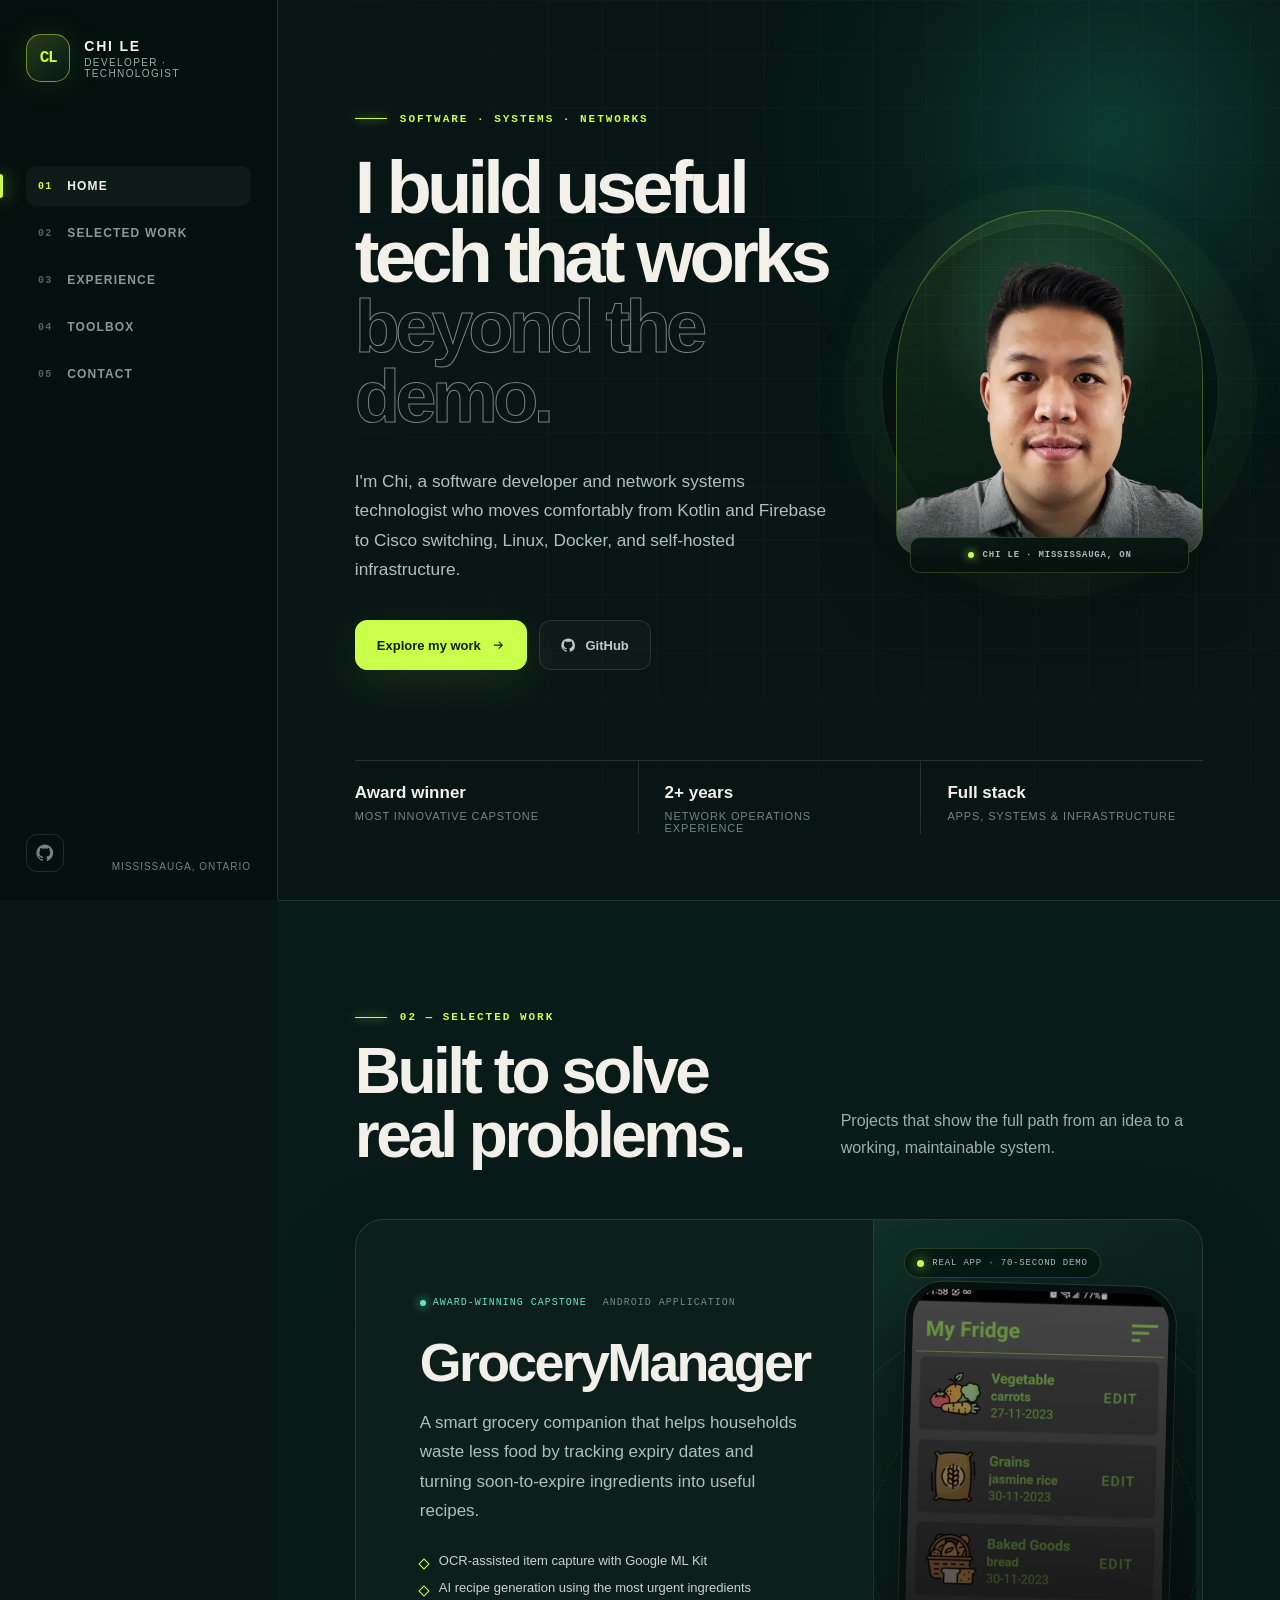
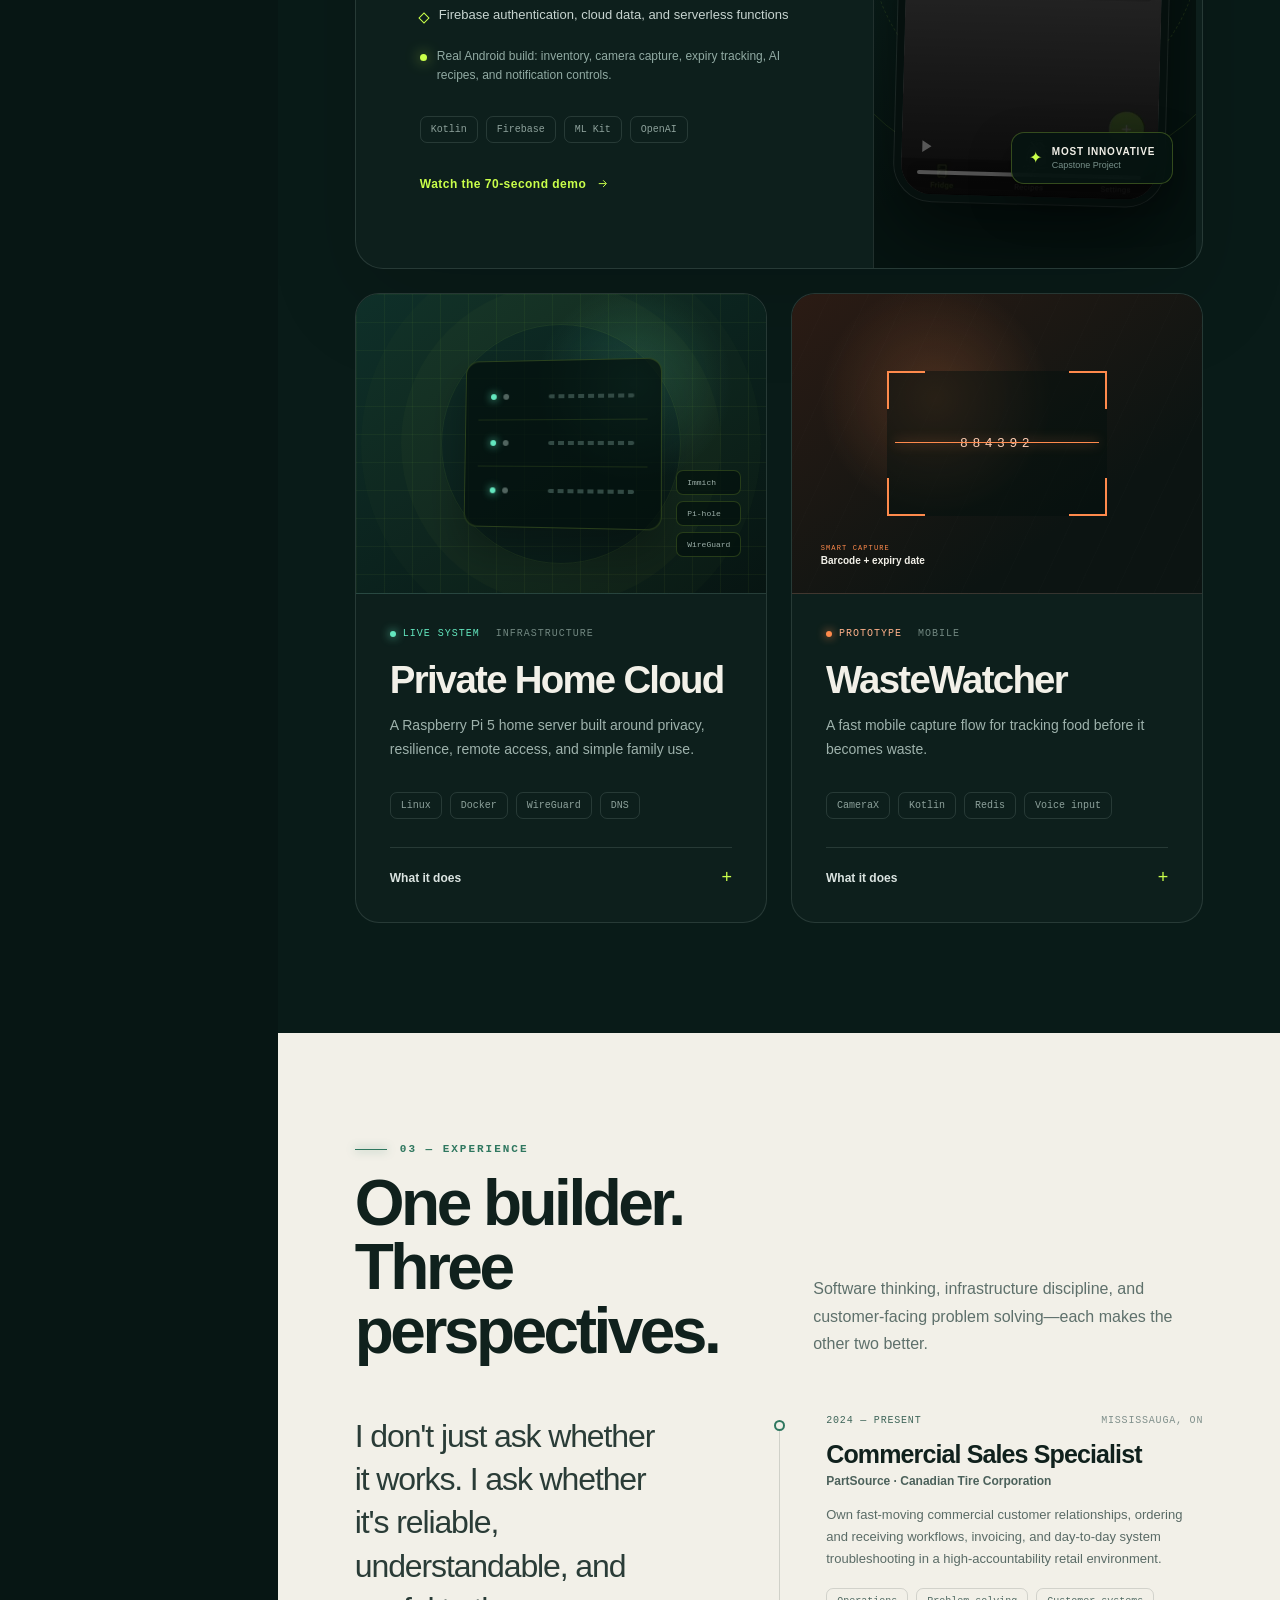
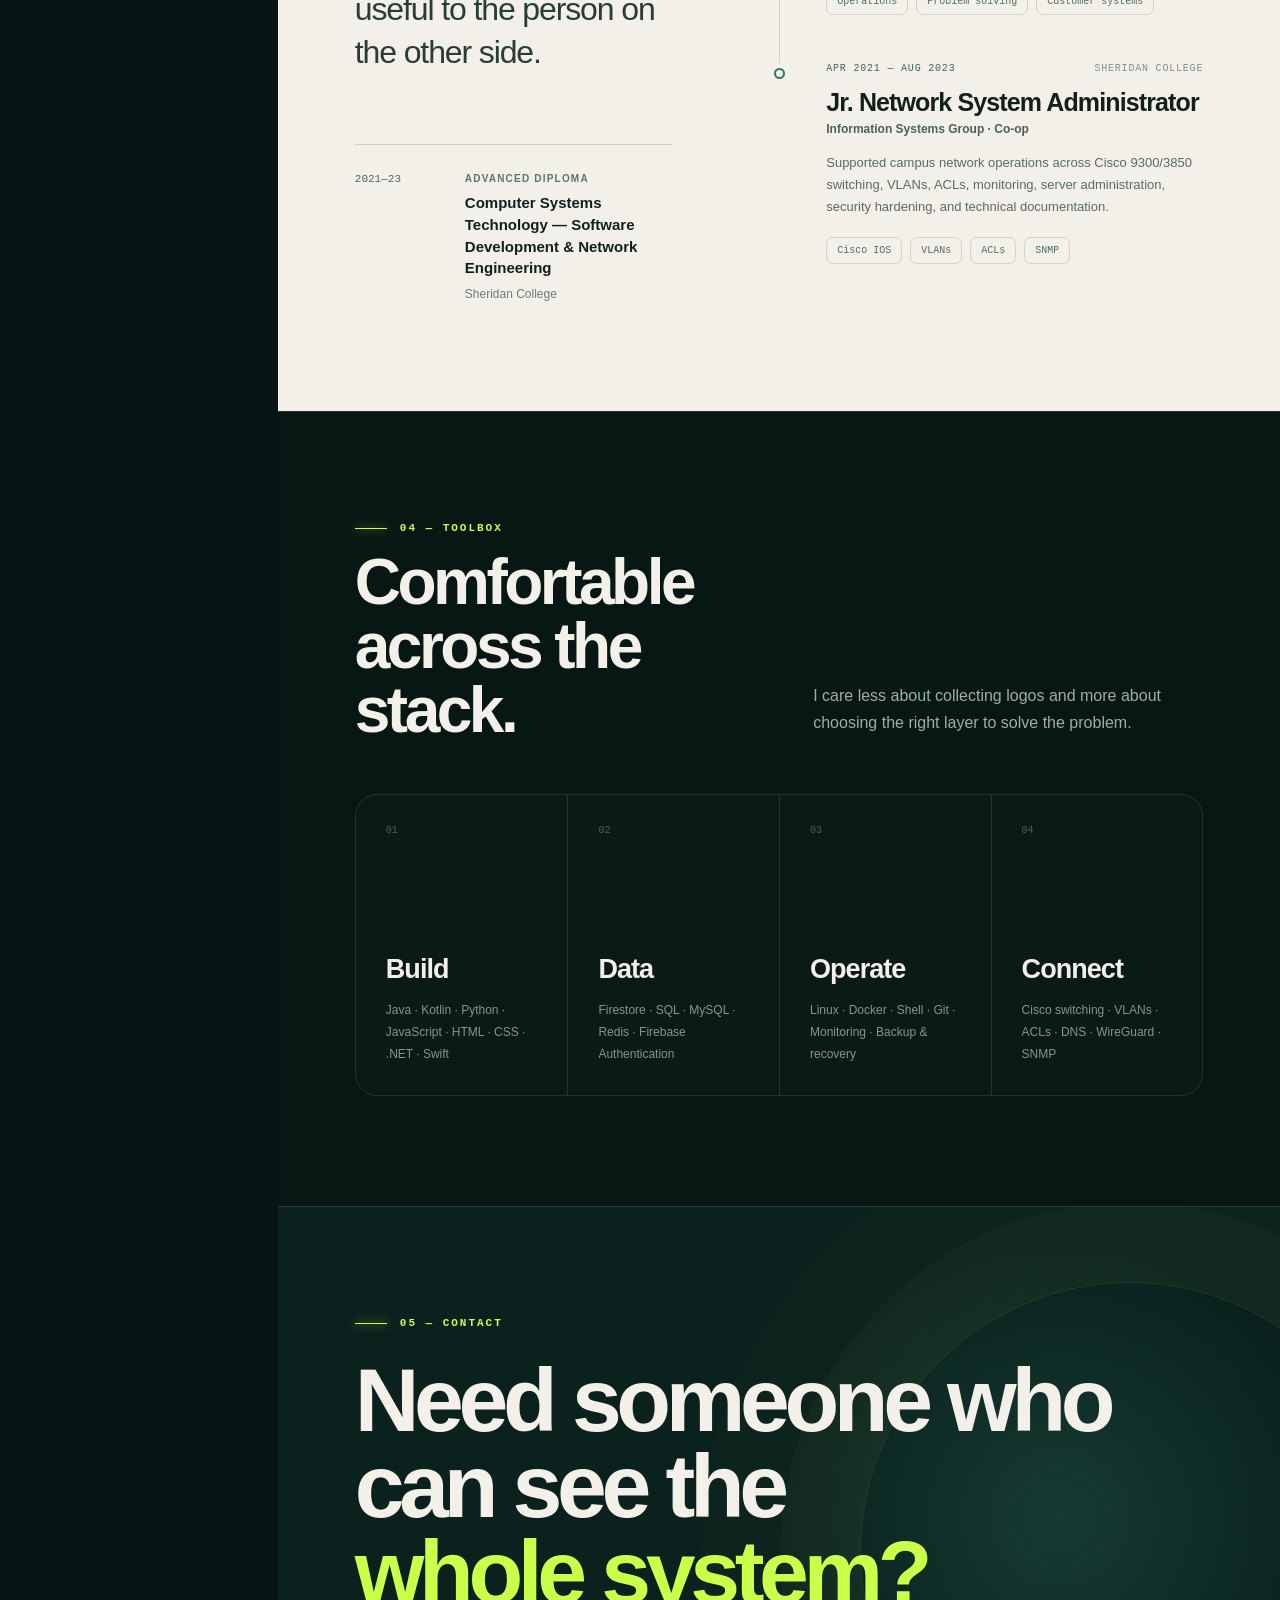
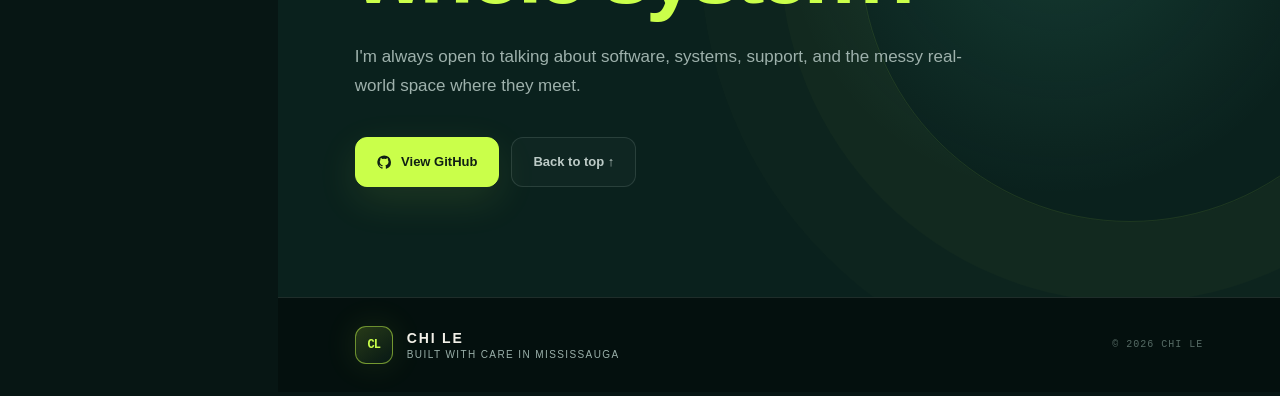
==== index.html @ 53b9343e "Add GroceryManager product demo and motion polish" ====
<!doctype html>
<html lang="en">
  <head>
    <meta charset="utf-8">
    <meta name="viewport" content="width=device-width, initial-scale=1">
    <title>Chi Le | Software Developer &amp; Systems Technologist</title>
    <meta name="description" content="Portfolio of Chi Le — award-winning software developer, network systems technologist, and infrastructure builder in Mississauga, Ontario.">
    <meta name="theme-color" content="#071614">
    <meta property="og:type" content="website">
    <meta property="og:title" content="Chi Le | Software Developer &amp; Systems Technologist">
    <meta property="og:description" content="Software, systems, and infrastructure built to work beyond the demo.">
    <meta property="og:url" content="https://chi-k24.github.io/">
    <link rel="canonical" href="https://chi-k24.github.io/">
    <link rel="icon" href="favicon.svg" type="image/svg+xml">
    <link rel="stylesheet" href="styles.css">
  </head>
  <body>
    <link rel="preload" as="image" href="chi-le-profile.webp"/><div class="site-shell"><aside class="sidebar"><a class="brand" href="#home" aria-label="Chi Le, home"><span class="brand-mark">CL</span><span class="brand-copy"><strong>Chi Le</strong><small>Developer · Technologist</small></span></a><nav aria-label="Primary navigation"><a class="active" href="#home"><span>01</span>Home</a><a href="#work"><span>02</span>Selected work</a><a href="#experience"><span>03</span>Experience</a><a href="#skills"><span>04</span>Toolbox</a><a href="#contact"><span>05</span>Contact</a></nav><div class="sidebar-foot"><a class="icon-link" href="https://github.com/Chi-K24" target="_blank" rel="noreferrer" aria-label="Chi Le on GitHub"><svg viewBox="0 0 24 24" aria-hidden="true"><path d="M12 .7a11.5 11.5 0 0 0-3.64 22.4c.58.1.79-.25.79-.56v-2.23c-3.22.7-3.9-1.37-3.9-1.37-.53-1.34-1.29-1.7-1.29-1.7-1.05-.72.08-.7.08-.7 1.16.08 1.78 1.2 1.78 1.2 1.04 1.77 2.72 1.26 3.38.96.1-.75.4-1.26.74-1.55-2.57-.29-5.27-1.28-5.27-5.68 0-1.26.45-2.28 1.19-3.09-.12-.29-.52-1.46.11-3.05 0 0 .97-.31 3.16 1.18a10.98 10.98 0 0 1 5.76 0c2.19-1.49 3.15-1.18 3.15-1.18.63 1.59.23 2.76.11 3.05.74.81 1.19 1.83 1.19 3.09 0 4.42-2.71 5.38-5.29 5.67.42.36.79 1.07.79 2.16v3.2c0 .31.21.67.8.56A11.5 11.5 0 0 0 12 .7Z"></path></svg></a><p>Mississauga, Ontario</p></div><a class="mobile-work" href="#work">Work</a></aside><main><section class="hero" id="home"><div class="hero-glow" aria-hidden="true"></div><div class="hero-grid"><div class="hero-copy"><p class="eyebrow"><span></span> Software · Systems · Networks</p><h1>I build useful tech that works<em> beyond the demo.</em></h1><p class="hero-lede">I&#x27;m Chi, a software developer and network systems technologist who moves comfortably from Kotlin and Firebase to Cisco switching, Linux, Docker, and self-hosted infrastructure.</p><div class="hero-actions"><a class="button primary" href="#work">Explore my work <svg viewBox="0 0 24 24" aria-hidden="true"><path d="M5 12h13M13 6l6 6-6 6"></path></svg></a><a class="button ghost" href="https://github.com/Chi-K24" target="_blank" rel="noreferrer"><svg viewBox="0 0 24 24" aria-hidden="true"><path d="M12 .7a11.5 11.5 0 0 0-3.64 22.4c.58.1.79-.25.79-.56v-2.23c-3.22.7-3.9-1.37-3.9-1.37-.53-1.34-1.29-1.7-1.29-1.7-1.05-.72.08-.7.08-.7 1.16.08 1.78 1.2 1.78 1.2 1.04 1.77 2.72 1.26 3.38.96.1-.75.4-1.26.74-1.55-2.57-.29-5.27-1.28-5.27-5.68 0-1.26.45-2.28 1.19-3.09-.12-.29-.52-1.46.11-3.05 0 0 .97-.31 3.16 1.18a10.98 10.98 0 0 1 5.76 0c2.19-1.49 3.15-1.18 3.15-1.18.63 1.59.23 2.76.11 3.05.74.81 1.19 1.83 1.19 3.09 0 4.42-2.71 5.38-5.29 5.67.42.36.79 1.07.79 2.16v3.2c0 .31.21.67.8.56A11.5 11.5 0 0 0 12 .7Z"></path></svg> GitHub</a></div></div><figure class="profile-stage"><div class="profile-halo" aria-hidden="true"></div><div class="profile-frame"><img src="chi-le-profile.webp" width="531" height="470" alt="Portrait of Chi Le"/></div><figcaption><span></span> Chi Le · Mississauga, ON</figcaption></figure></div><dl class="proof-strip"><div><dt>Award winner</dt><dd>Most Innovative Capstone</dd></div><div><dt>2+ years</dt><dd>Network operations experience</dd></div><div><dt>Full stack</dt><dd>Apps, systems &amp; infrastructure</dd></div></dl></section><section class="work section" id="work"><div class="section-heading"><div><p class="eyebrow"><span></span> 02 — Selected work</p><h2>Built to solve real problems.</h2></div><p>Projects that show the full path from an idea to a working, maintainable system.</p></div><article class="feature-card"><div class="feature-copy"><div class="project-meta"><span class="status"><i></i> Award-winning capstone</span><span>Android application</span></div><h3>GroceryManager</h3><p class="project-summary">A smart grocery companion that helps households waste less food by tracking expiry dates and turning soon-to-expire ingredients into useful recipes.</p><ul class="feature-points"><li>OCR-assisted item capture with Google ML Kit</li><li>AI recipe generation using the most urgent ingredients</li><li>Firebase authentication, cloud data, and serverless functions</li></ul><p class="demo-note"><span></span> Real Android build: inventory, camera capture, expiry tracking, AI recipes, and notification controls.</p><div class="tags" aria-label="Technologies used"><span>Kotlin</span><span>Firebase</span><span>ML Kit</span><span>OpenAI</span></div><a class="text-link" href="#grocerymanager-demo">Watch the 70-second demo <svg viewBox="0 0 24 24" aria-hidden="true"><path d="M5 12h13M13 6l6 6-6 6"></path></svg></a></div><div class="phone-stage" id="grocerymanager-demo" aria-label="GroceryManager Android application demonstration"><div class="orbit orbit-one"></div><div class="orbit orbit-two"></div><div class="demo-kicker"><i></i> Real app · 70-second demo</div><div class="phone demo-phone"><video class="grocery-demo" autoplay muted loop playsinline controls preload="metadata" poster="grocerymanager-demo-poster.webp" aria-label="Video demonstration of the GroceryManager Android application"><source src="grocerymanager-demo.mp4" type="video/mp4">Your browser does not support embedded video.</video></div><div class="award-chip"><span>✦</span><div><strong>Most Innovative</strong><small>Capstone Project</small></div></div></div></article><div class="project-grid"><article class="project-card server-project"><div class="project-visual server-visual" aria-hidden="true"><div class="server-stack"><div><span></span><span></span><i></i></div><div><span></span><span></span><i></i></div><div><span></span><span></span><i></i></div></div><div class="service-pills"><span>Immich</span><span>Pi-hole</span><span>WireGuard</span></div><div class="pulse-ring"></div></div><div class="project-card-copy"><div class="project-meta"><span class="status"><i></i> Live system</span><span>Infrastructure</span></div><h3>Private Home Cloud</h3><p>A Raspberry Pi 5 home server built around privacy, resilience, remote access, and simple family use.</p><div class="tags"><span>Linux</span><span>Docker</span><span>WireGuard</span><span>DNS</span></div><details><summary>What it does <span>+</span></summary><p>Runs Immich photo backup, Pi-hole with Unbound, secure VPN access, Samba and FileBrowser storage, monitoring, and documented recovery workflows across NVMe and dedicated storage.</p></details></div></article><article class="project-card waste-project"><div class="project-visual waste-visual" aria-hidden="true"><div class="scan-frame"><i></i><i></i><i></i><i></i><span>884392</span></div><div class="scan-label"><small>SMART CAPTURE</small><strong>Barcode + expiry date</strong></div></div><div class="project-card-copy"><div class="project-meta"><span class="status prototype"><i></i> Prototype</span><span>Mobile</span></div><h3>WasteWatcher</h3><p>A fast mobile capture flow for tracking food before it becomes waste.</p><div class="tags"><span>CameraX</span><span>Kotlin</span><span>Redis</span><span>Voice input</span></div><details><summary>What it does <span>+</span></summary><p>Combines barcode scanning with voice or date-picker entry, normalizes SKU data, validates future expiry dates, and stores the result in a lightweight cloud-backed inventory.</p></details></div></article></div></section><section class="experience section" id="experience"><div class="section-heading experience-heading"><div><p class="eyebrow"><span></span> 03 — Experience</p><h2>One builder. Three perspectives.</h2></div><p>Software thinking, infrastructure discipline, and customer-facing problem solving—each makes the other two better.</p></div><div class="experience-layout"><div class="experience-intro"><p class="big-quote">I don&#x27;t just ask whether it works. I ask whether it&#x27;s reliable, understandable, and useful to the person on the other side.</p><div class="education-card"><span class="education-year">2021—23</span><div><small>Advanced Diploma</small><strong>Computer Systems Technology — Software Development &amp; Network Engineering</strong><p>Sheridan College</p></div></div></div><ol class="timeline"><li><div class="timeline-marker"><span></span></div><article><div class="role-top"><span>2024 — Present</span><small>Mississauga, ON</small></div><h3>Commercial Sales Specialist</h3><h4>PartSource · Canadian Tire Corporation</h4><p>Own fast-moving commercial customer relationships, ordering and receiving workflows, invoicing, and day-to-day system troubleshooting in a high-accountability retail environment.</p><div class="tags"><span>Operations</span><span>Problem solving</span><span>Customer systems</span></div></article></li><li><div class="timeline-marker"><span></span></div><article><div class="role-top"><span>Apr 2021 — Aug 2023</span><small>Sheridan College</small></div><h3>Jr. Network System Administrator</h3><h4>Information Systems Group · Co-op</h4><p>Supported campus network operations across Cisco 9300/3850 switching, VLANs, ACLs, monitoring, server administration, security hardening, and technical documentation.</p><div class="tags"><span>Cisco IOS</span><span>VLANs</span><span>ACLs</span><span>SNMP</span></div></article></li></ol></div></section><section class="skills section" id="skills"><div class="section-heading"><div><p class="eyebrow"><span></span> 04 — Toolbox</p><h2>Comfortable across the stack.</h2></div><p>I care less about collecting logos and more about choosing the right layer to solve the problem.</p></div><div class="skill-grid"><article><span class="skill-number">01</span><h3>Build</h3><p>Java · Kotlin · Python · JavaScript · HTML · CSS · .NET · Swift</p></article><article><span class="skill-number">02</span><h3>Data</h3><p>Firestore · SQL · MySQL · Redis · Firebase Authentication</p></article><article><span class="skill-number">03</span><h3>Operate</h3><p>Linux · Docker · Shell · Git · Monitoring · Backup &amp; recovery</p></article><article><span class="skill-number">04</span><h3>Connect</h3><p>Cisco switching · VLANs · ACLs · DNS · WireGuard · SNMP</p></article></div></section><section class="contact section" id="contact"><div class="contact-orbit" aria-hidden="true"></div><p class="eyebrow"><span></span> 05 — Contact</p><h2>Need someone who can see the <em>whole system?</em></h2><p>I&#x27;m always open to talking about software, systems, support, and the messy real-world space where they meet.</p><div class="hero-actions"><a class="button primary" href="https://github.com/Chi-K24" target="_blank" rel="noreferrer"><svg viewBox="0 0 24 24" aria-hidden="true"><path d="M12 .7a11.5 11.5 0 0 0-3.64 22.4c.58.1.79-.25.79-.56v-2.23c-3.22.7-3.9-1.37-3.9-1.37-.53-1.34-1.29-1.7-1.29-1.7-1.05-.72.08-.7.08-.7 1.16.08 1.78 1.2 1.78 1.2 1.04 1.77 2.72 1.26 3.38.96.1-.75.4-1.26.74-1.55-2.57-.29-5.27-1.28-5.27-5.68 0-1.26.45-2.28 1.19-3.09-.12-.29-.52-1.46.11-3.05 0 0 .97-.31 3.16 1.18a10.98 10.98 0 0 1 5.76 0c2.19-1.49 3.15-1.18 3.15-1.18.63 1.59.23 2.76.11 3.05.74.81 1.19 1.83 1.19 3.09 0 4.42-2.71 5.38-5.29 5.67.42.36.79 1.07.79 2.16v3.2c0 .31.21.67.8.56A11.5 11.5 0 0 0 12 .7Z"></path></svg> View GitHub</a><a class="button ghost" href="#home">Back to top ↑</a></div></section><footer><a class="brand footer-brand" href="#home"><span class="brand-mark">CL</span><span class="brand-copy"><strong>Chi Le</strong><small>Built with care in Mississauga</small></span></a><p>© 2026 Chi Le</p></footer></main></div>
    <script src="script.js"></script>
  </body>
</html>
---- styles.css ----
:root {
  --font-geist-sans: "Segoe UI", Arial, Helvetica, sans-serif;
  --font-geist-mono: "Cascadia Code", "SFMono-Regular", Consolas, monospace;
}

:root {
  --ink: #071614;
  --ink-soft: #0b201d;
  --paper: #f2f0e8;
  --muted: #9ab0aa;
  --line: rgba(214, 236, 227, 0.13);
  --acid: #caff4a;
  --mint: #63e6be;
  --orange: #ff8a4c;
}

* { box-sizing: border-box; }

html { scroll-behavior: smooth; }

body {
  margin: 0;
  background: var(--ink);
  color: var(--paper);
  font-family: var(--font-geist-sans), Arial, sans-serif;
}

a { color: inherit; text-decoration: none; }
svg { width: 1.1em; height: 1.1em; fill: currentColor; }

.site-shell { min-height: 100vh; }

.sidebar {
  position: fixed;
  inset: 0 auto 0 0;
  z-index: 20;
  width: 278px;
  padding: 34px 26px 28px;
  display: flex;
  flex-direction: column;
  background: rgba(4, 16, 14, 0.94);
  border-right: 1px solid var(--line);
  backdrop-filter: blur(18px);
}

.brand { display: flex; align-items: center; gap: 14px; }
.brand-mark {
  width: 48px;
  height: 48px;
  display: grid;
  place-items: center;
  border: 1px solid rgba(202, 255, 74, 0.5);
  border-radius: 15px;
  background: linear-gradient(145deg, rgba(202,255,74,.18), rgba(99,230,190,.04));
  color: var(--acid);
  font-family: var(--font-geist-mono), monospace;
  font-weight: 800;
  letter-spacing: -.08em;
  box-shadow: 0 0 34px rgba(202, 255, 74, .1);
}
.brand-copy { display: grid; gap: 3px; }
.brand-copy strong { text-transform: uppercase; letter-spacing: .13em; font-size: 14px; }
.brand-copy small { color: var(--muted); font-size: 10px; letter-spacing: .14em; text-transform: uppercase; }

.sidebar nav { margin-top: 84px; display: grid; gap: 7px; }
.sidebar nav a {
  position: relative;
  display: flex;
  align-items: center;
  gap: 15px;
  padding: 13px 12px;
  border-radius: 10px;
  color: #879b96;
  font-size: 12px;
  font-weight: 650;
  letter-spacing: .095em;
  text-transform: uppercase;
  transition: .2s ease;
}
.sidebar nav a span { color: #4e6660; font-family: var(--font-geist-mono), monospace; font-size: 10px; }
.sidebar nav a:hover, .sidebar nav a.active { color: var(--paper); background: rgba(255,255,255,.045); }
.sidebar nav a.active::before { content: ""; position: absolute; left: -26px; width: 3px; height: 24px; border-radius: 0 4px 4px 0; background: var(--acid); box-shadow: 0 0 18px var(--acid); }
.sidebar nav a.active span { color: var(--acid); }

.sidebar-foot { margin-top: auto; display: flex; align-items: end; justify-content: space-between; color: #6f8580; }
.sidebar-foot p { margin: 0; font-size: 10px; text-transform: uppercase; letter-spacing: .1em; }
.icon-link { width: 38px; height: 38px; display: grid; place-items: center; border: 1px solid var(--line); border-radius: 11px; transition: .2s ease; }
.icon-link:hover { color: var(--acid); border-color: rgba(202,255,74,.5); transform: translateY(-2px); }

main { margin-left: 278px; overflow: hidden; }

.hero {
  position: relative;
  min-height: 100vh;
  padding: 11vh max(6vw, 54px) 52px;
  display: flex;
  flex-direction: column;
  justify-content: center;
  isolation: isolate;
  background-image: linear-gradient(rgba(108, 142, 132, .045) 1px, transparent 1px), linear-gradient(90deg, rgba(108, 142, 132, .045) 1px, transparent 1px);
  background-size: 54px 54px;
}
.hero::after { content: ""; position: absolute; inset: 0; z-index: -2; background: linear-gradient(90deg, var(--ink) 0%, transparent 32%), linear-gradient(0deg, var(--ink) 0%, transparent 34%); }
.hero-glow { position: absolute; z-index: -3; width: 720px; height: 720px; right: -190px; top: -230px; border-radius: 50%; background: radial-gradient(circle, rgba(27, 164, 131, .26), rgba(27,164,131,.04) 46%, transparent 70%); filter: blur(4px); }

.hero-grid { width: 100%; display: grid; grid-template-columns: minmax(0, 1fr) clamp(255px, 24vw, 350px); align-items: center; gap: clamp(34px, 5vw, 82px); }
.hero-copy { position: relative; z-index: 2; min-width: 0; }
.profile-stage { position: relative; z-index: 1; width: 100%; margin: 0; display: grid; place-items: center; }
.profile-halo { position: absolute; width: 110%; aspect-ratio: 1; border: 1px solid rgba(202,255,74,.12); border-radius: 50%; box-shadow: 0 0 0 38px rgba(202,255,74,.022), 0 0 70px rgba(99,230,190,.12); }
.profile-frame { position: relative; width: 100%; aspect-ratio: 1 / 1.12; overflow: hidden; border: 1px solid rgba(202,255,74,.28); border-radius: 48% 48% 24px 24px; background: radial-gradient(circle at 50% 34%, rgba(99,230,190,.22), transparent 42%), linear-gradient(155deg, rgba(202,255,74,.08), rgba(6,24,21,.95)); box-shadow: 0 30px 70px rgba(0,0,0,.38); }
.profile-frame::before { content: ""; position: absolute; inset: 0; z-index: 1; background-image: linear-gradient(rgba(202,255,74,.045) 1px, transparent 1px), linear-gradient(90deg, rgba(202,255,74,.045) 1px, transparent 1px); background-size: 28px 28px; mask-image: linear-gradient(to bottom, black, transparent 78%); }
.profile-frame::after { content: ""; position: absolute; z-index: 3; inset: auto 0 0; height: 24%; background: linear-gradient(to top, rgba(4,16,14,.72), transparent); }
.profile-frame img { position: absolute; z-index: 2; left: 50%; bottom: -1px; width: 116%; max-width: none; height: auto; transform: translateX(-50%); filter: saturate(.9) contrast(1.03); }
.profile-stage figcaption { position: relative; z-index: 4; width: calc(100% - 28px); margin-top: -18px; padding: 12px 14px; display: flex; align-items: center; justify-content: center; gap: 9px; border: 1px solid rgba(202,255,74,.18); border-radius: 10px; background: rgba(4,18,15,.86); color: #a9bbb6; font-family: var(--font-geist-mono), monospace; font-size: 9px; font-weight: 700; letter-spacing: .09em; text-transform: uppercase; backdrop-filter: blur(12px); }
.profile-stage figcaption span { width: 6px; height: 6px; border-radius: 50%; background: var(--acid); box-shadow: 0 0 10px var(--acid); }

.eyebrow { margin: 0 0 28px; display: flex; align-items: center; gap: 13px; color: var(--acid); font-family: var(--font-geist-mono), monospace; font-size: 11px; font-weight: 700; letter-spacing: .18em; text-transform: uppercase; }
.eyebrow span { width: 32px; height: 1px; background: currentColor; box-shadow: 0 0 10px currentColor; }

.hero h1 { margin: 0; max-width: 790px; font-size: clamp(52px, 5.8vw, 92px); line-height: .94; letter-spacing: -.065em; font-weight: 640; }
.hero h1 em { display: block; color: transparent; font-style: normal; -webkit-text-stroke: 1px rgba(242, 240, 232, .5); }
.hero-lede { max-width: 700px; margin: 35px 0 0; color: #afc1bc; font-size: clamp(17px, 1.35vw, 21px); line-height: 1.7; }

.hero-actions { margin-top: 36px; display: flex; gap: 12px; flex-wrap: wrap; }
.button { min-height: 50px; padding: 0 21px; display: inline-flex; align-items: center; justify-content: center; gap: 10px; border: 1px solid var(--line); border-radius: 12px; font-size: 13px; font-weight: 700; transition: .2s ease; }
.button svg, .text-link svg { fill: none; stroke: currentColor; stroke-width: 1.8; }
.button.primary { background: var(--acid); border-color: var(--acid); color: #102014; box-shadow: 0 13px 40px rgba(202,255,74,.1); }
.button.primary:hover { transform: translateY(-2px); box-shadow: 0 16px 44px rgba(202,255,74,.18); }
.button.ghost { background: rgba(255,255,255,.025); color: #bdcbc7; }
.button.ghost:hover { border-color: rgba(202,255,74,.45); color: var(--acid); }
.button.ghost svg { fill: currentColor; stroke: none; }

.proof-strip { margin: 10vh 0 0; padding: 0; display: grid; grid-template-columns: repeat(3, minmax(150px, 1fr)); max-width: 860px; border-top: 1px solid var(--line); }
.proof-strip div { padding: 22px 26px 0 0; }
.proof-strip div + div { padding-left: 26px; border-left: 1px solid var(--line); }
.proof-strip dt { color: var(--paper); font-size: 17px; font-weight: 700; }
.proof-strip dd { margin: 7px 0 0; color: #718780; font-size: 11px; letter-spacing: .08em; text-transform: uppercase; }

.section { padding: 110px max(6vw, 54px); }
.work { background: #091b18; border-top: 1px solid var(--line); }
.section-heading { display: flex; align-items: end; justify-content: space-between; gap: 40px; margin-bottom: 52px; }
.section-heading .eyebrow { margin-bottom: 16px; }
.section-heading h2 { margin: 0; max-width: 690px; font-size: clamp(38px, 5vw, 72px); line-height: 1; letter-spacing: -.055em; }
.section-heading > p { max-width: 390px; margin: 0 0 6px; color: var(--muted); line-height: 1.7; }

.feature-card { display: grid; grid-template-columns: 1.02fr .98fr; min-height: 650px; border: 1px solid var(--line); border-radius: 28px; overflow: hidden; background: rgba(255,255,255,.018); box-shadow: 0 30px 90px rgba(0,0,0,.16); }
.feature-copy { padding: clamp(36px, 5vw, 72px); display: flex; flex-direction: column; justify-content: center; }
.project-meta { display: flex; align-items: center; gap: 16px; flex-wrap: wrap; color: #718780; font-family: var(--font-geist-mono), monospace; font-size: 10px; letter-spacing: .1em; text-transform: uppercase; }
.status { display: inline-flex; align-items: center; gap: 7px; color: var(--mint); }
.status i { width: 6px; height: 6px; border-radius: 50%; background: var(--mint); box-shadow: 0 0 10px var(--mint); }
.feature-copy h3 { margin: 28px 0 18px; font-size: clamp(38px, 4.2vw, 64px); letter-spacing: -.05em; line-height: 1; }
.project-summary { margin: 0; color: #acc0ba; font-size: 17px; line-height: 1.72; }
.feature-points { margin: 28px 0 0; padding: 0; list-style: none; display: grid; gap: 12px; color: #c7d4d0; font-size: 13px; }
.feature-points li { position: relative; padding-left: 19px; }
.feature-points li::before { content: ""; position: absolute; left: 0; top: .55em; width: 6px; height: 6px; border: 1px solid var(--acid); transform: rotate(45deg); }
.tags { margin-top: 30px; display: flex; flex-wrap: wrap; gap: 8px; }
.tags span { padding: 7px 10px; border: 1px solid var(--line); border-radius: 7px; color: #8da19b; font-family: var(--font-geist-mono), monospace; font-size: 10px; }
.text-link { width: fit-content; margin-top: 34px; display: flex; align-items: center; gap: 10px; color: var(--acid); font-size: 12px; font-weight: 750; letter-spacing: .04em; }
.text-link svg { transition: transform .2s ease; }
.text-link:hover svg { transform: translateX(4px); }

.phone-stage { position: relative; min-height: 620px; display: grid; place-items: center; overflow: hidden; background: radial-gradient(circle at 52% 42%, rgba(99,230,190,.19), transparent 35%), linear-gradient(145deg, #102f29, #061411 68%); border-left: 1px solid var(--line); }
.phone-stage::before { content: ""; position: absolute; inset: 8%; background-image: linear-gradient(rgba(202,255,74,.055) 1px, transparent 1px), linear-gradient(90deg, rgba(202,255,74,.055) 1px, transparent 1px); background-size: 32px 32px; mask-image: radial-gradient(circle, black, transparent 74%); }
.orbit { position: absolute; border: 1px solid rgba(202,255,74,.11); border-radius: 50%; }
.orbit-one { width: 470px; height: 470px; }
.orbit-two { width: 330px; height: 330px; border-style: dashed; }
.phone { position: relative; z-index: 2; width: 255px; height: 505px; padding: 13px 15px 18px; border: 7px solid #06100e; border-radius: 38px; background: #f5f7ef; color: #10211d; box-shadow: 0 32px 80px rgba(0,0,0,.55), 0 0 0 1px rgba(255,255,255,.12); transform: rotate(3deg); }
.phone::after { content: ""; position: absolute; top: 8px; left: 50%; width: 78px; height: 18px; border-radius: 20px; background: #06100e; transform: translateX(-50%); }
.phone-bar { padding: 1px 6px 22px; display: flex; justify-content: space-between; font-size: 8px; font-weight: 800; }
.phone-bar i { width: 14px; height: 6px; margin-top: 2px; border: 1px solid #10211d; border-radius: 2px; }
.app-head { display: grid; gap: 2px; }
.app-head small { color: #71817d; font-size: 9px; }
.app-head strong { font-size: 21px; letter-spacing: -.04em; }
.fresh-card { margin-top: 16px; padding: 13px; display: flex; gap: 11px; align-items: center; background: #dff9a4; border-radius: 16px; }
.fresh-ring { width: 42px; height: 42px; display: grid; place-items: center; border: 5px solid #7da719; border-right-color: rgba(125,167,25,.2); border-radius: 50%; color: #516f0c; font-size: 15px; font-weight: 800; }
.fresh-card div:last-child { display: grid; gap: 3px; }
.fresh-card strong { font-size: 11px; }
.fresh-card span { color: #637059; font-size: 8px; }
.food-row { margin-top: 10px; padding: 10px 8px; display: grid; grid-template-columns: 31px 1fr auto; gap: 9px; align-items: center; border-bottom: 1px solid #e0e5dc; }
.food-row > div { display: grid; gap: 2px; }
.food-row strong { font-size: 10px; }
.food-row small { color: #82908c; font-size: 8px; }
.food-row b { width: 21px; height: 21px; display: grid; place-items: center; background: #eef1e9; border-radius: 7px; font-size: 8px; }
.food-icon { width: 30px; height: 30px; display: grid; place-items: center; border-radius: 9px; font-size: 12px; }
.tomato { color: #d84a34; background: #ffe0d9; }
.leaf { color: #2e8f58; background: #d9f1e1; }
.recipe-card { position: absolute; inset: auto 15px 18px; padding: 12px; display: grid; grid-template-columns: auto 1fr auto; gap: 9px; align-items: center; border-radius: 14px; background: #10211d; color: white; }
.recipe-card > span { color: var(--acid); font-size: 18px; }
.recipe-card > div { display: grid; gap: 2px; }
.recipe-card small { color: #91a29d; font-size: 6px; letter-spacing: .14em; }
.recipe-card strong { font-size: 10px; }
.award-chip { position: absolute; z-index: 3; right: 7%; bottom: 13%; padding: 13px 17px; display: flex; gap: 10px; align-items: center; border: 1px solid rgba(202,255,74,.24); border-radius: 13px; background: rgba(5,20,17,.86); box-shadow: 0 18px 42px rgba(0,0,0,.35); backdrop-filter: blur(14px); }
.award-chip > span { color: var(--acid); }
.award-chip div { display: grid; gap: 3px; }
.award-chip strong { font-size: 10px; text-transform: uppercase; letter-spacing: .08em; }
.award-chip small { color: #78908a; font-size: 9px; }

.mobile-work { display: none; }

.project-grid { margin-top: 24px; display: grid; grid-template-columns: 1fr 1fr; gap: 24px; }
.project-card { min-width: 0; overflow: hidden; border: 1px solid var(--line); border-radius: 24px; background: rgba(255,255,255,.018); transition: transform .25s ease, border-color .25s ease; }
.project-card:hover { transform: translateY(-4px); border-color: rgba(202,255,74,.24); }
.project-visual { position: relative; height: 300px; overflow: hidden; border-bottom: 1px solid var(--line); }
.project-card-copy { padding: 34px; }
.project-card-copy h3 { margin: 19px 0 12px; font-size: clamp(29px, 3vw, 42px); letter-spacing: -.045em; }
.project-card-copy > p { min-height: 55px; margin: 0; color: #9eb2ac; font-size: 14px; line-height: 1.7; }
.project-card-copy .tags { margin-top: 23px; }
.prototype { color: #ffb18a; }
.prototype i { background: var(--orange); box-shadow: 0 0 10px var(--orange); }
.project-card details { margin-top: 28px; padding-top: 19px; border-top: 1px solid var(--line); }
.project-card summary { display: flex; align-items: center; justify-content: space-between; color: #dbe4e1; font-size: 12px; font-weight: 700; cursor: pointer; list-style: none; }
.project-card summary::-webkit-details-marker { display: none; }
.project-card summary span { color: var(--acid); font-size: 18px; font-weight: 400; transition: transform .2s ease; }
.project-card details[open] summary span { transform: rotate(45deg); }
.project-card details p { margin: 15px 0 0; color: #899d97; font-size: 12px; line-height: 1.75; }

.server-visual { display: grid; place-items: center; background: radial-gradient(circle at 68% 30%, rgba(99,230,190,.18), transparent 28%), linear-gradient(145deg, #0f3029, #071512); }
.server-visual::before { content: ""; position: absolute; inset: 0; background-image: linear-gradient(rgba(202,255,74,.045) 1px, transparent 1px), linear-gradient(90deg, rgba(202,255,74,.045) 1px, transparent 1px); background-size: 28px 28px; }
.server-stack { position: relative; z-index: 2; width: 200px; padding: 13px; border: 1px solid rgba(202,255,74,.19); border-radius: 14px; background: rgba(2,14,12,.72); box-shadow: 0 22px 45px rgba(0,0,0,.32); transform: perspective(700px) rotateY(-10deg) rotateX(3deg); }
.server-stack > div { height: 47px; padding: 0 13px; display: flex; align-items: center; gap: 7px; border-bottom: 1px solid rgba(202,255,74,.1); }
.server-stack > div:last-child { border-bottom: 0; }
.server-stack span { width: 6px; height: 6px; border-radius: 50%; background: var(--mint); box-shadow: 0 0 8px var(--mint); }
.server-stack span + span { background: #51645f; box-shadow: none; }
.server-stack i { width: 86px; height: 4px; margin-left: auto; border-radius: 4px; background: repeating-linear-gradient(90deg, #324a44 0 6px, transparent 6px 10px); }
.service-pills { position: absolute; z-index: 3; right: 6%; bottom: 12%; display: grid; gap: 6px; }
.service-pills span { padding: 7px 10px; border: 1px solid rgba(202,255,74,.17); border-radius: 7px; background: rgba(4,18,15,.78); color: #9db0aa; font-family: var(--font-geist-mono), monospace; font-size: 8px; }
.pulse-ring { position: absolute; width: 240px; height: 240px; border: 1px solid rgba(202,255,74,.08); border-radius: 50%; box-shadow: 0 0 0 40px rgba(202,255,74,.025), 0 0 0 80px rgba(202,255,74,.015); }

.waste-visual { display: grid; place-items: center; background: radial-gradient(circle at 35% 35%, rgba(255,138,76,.2), transparent 35%), linear-gradient(145deg, #2b1b14, #0c1412 72%); }
.waste-visual::before { content: ""; position: absolute; inset: 0; opacity: .32; background: repeating-linear-gradient(115deg, transparent 0 34px, rgba(255,255,255,.025) 34px 35px); }
.scan-frame { position: relative; width: 220px; height: 145px; display: grid; place-items: center; color: #ffd2ba; font-family: var(--font-geist-mono), monospace; font-size: 13px; letter-spacing: .35em; background: rgba(4,16,14,.48); }
.scan-frame i { position: absolute; width: 38px; height: 38px; border-color: var(--orange); border-style: solid; }
.scan-frame i:nth-child(1) { left: 0; top: 0; border-width: 2px 0 0 2px; }
.scan-frame i:nth-child(2) { right: 0; top: 0; border-width: 2px 2px 0 0; }
.scan-frame i:nth-child(3) { right: 0; bottom: 0; border-width: 0 2px 2px 0; }
.scan-frame i:nth-child(4) { left: 0; bottom: 0; border-width: 0 0 2px 2px; }
.scan-frame::after { content: ""; position: absolute; left: 8px; right: 8px; top: 49%; height: 1px; background: var(--orange); box-shadow: 0 0 12px var(--orange); }
.scan-label { position: absolute; left: 7%; bottom: 9%; display: grid; gap: 3px; }
.scan-label small { color: var(--orange); font-family: var(--font-geist-mono), monospace; font-size: 7px; letter-spacing: .16em; }
.scan-label strong { font-size: 10px; }

.experience { position: relative; background: var(--paper); color: #10211d; }
.experience .eyebrow { color: #2f775f; }
.experience .section-heading > p { color: #5e706b; }
.experience-layout { display: grid; grid-template-columns: .85fr 1.15fr; gap: clamp(55px, 8vw, 120px); }
.experience-intro { display: flex; flex-direction: column; justify-content: space-between; }
.big-quote { margin: 0; max-width: 500px; color: #2a3c37; font-size: clamp(22px, 2.5vw, 37px); line-height: 1.35; letter-spacing: -.035em; }
.education-card { margin-top: 70px; padding-top: 28px; display: grid; grid-template-columns: 86px 1fr; gap: 24px; border-top: 1px solid rgba(16,33,29,.16); }
.education-year { color: #4b655d; font-family: var(--font-geist-mono), monospace; font-size: 11px; }
.education-card > div { display: grid; gap: 8px; }
.education-card small { color: #5a766d; font-size: 10px; font-weight: 700; letter-spacing: .12em; text-transform: uppercase; }
.education-card strong { font-size: 15px; line-height: 1.45; }
.education-card p { margin: 0; color: #6b7c77; font-size: 12px; }
.timeline { margin: 0; padding: 0; list-style: none; }
.timeline > li { position: relative; display: grid; grid-template-columns: 28px 1fr; gap: 24px; padding-bottom: 48px; }
.timeline > li:last-child { padding-bottom: 0; }
.timeline-marker { position: relative; }
.timeline-marker::after { content: ""; position: absolute; top: 16px; bottom: -48px; left: 5px; width: 1px; background: rgba(16,33,29,.15); }
.timeline > li:last-child .timeline-marker::after { display: none; }
.timeline-marker span { position: absolute; top: 5px; left: 0; width: 11px; height: 11px; border: 2px solid #2f775f; border-radius: 50%; background: var(--paper); }
.role-top { display: flex; justify-content: space-between; gap: 20px; color: #3f6559; font-family: var(--font-geist-mono), monospace; font-size: 10px; text-transform: uppercase; letter-spacing: .08em; }
.role-top small { color: #80908c; font-size: inherit; }
.timeline h3 { margin: 14px 0 5px; font-size: 25px; letter-spacing: -.035em; }
.timeline h4 { margin: 0; color: #4c615b; font-size: 12px; font-weight: 600; }
.timeline article > p { margin: 16px 0 0; color: #5a6b66; font-size: 13px; line-height: 1.7; }
.timeline .tags { margin-top: 18px; }
.timeline .tags span { border-color: rgba(16,33,29,.14); color: #526c64; }

.skills { background: #071714; border-top: 1px solid var(--line); }
.skill-grid { display: grid; grid-template-columns: repeat(4, 1fr); border: 1px solid var(--line); border-radius: 22px; overflow: hidden; }
.skill-grid article { min-height: 300px; padding: 30px; display: flex; flex-direction: column; justify-content: flex-end; background: rgba(255,255,255,.012); transition: background .2s ease; }
.skill-grid article + article { border-left: 1px solid var(--line); }
.skill-grid article:hover { background: rgba(202,255,74,.035); }
.skill-number { margin-bottom: auto; color: #47615a; font-family: var(--font-geist-mono), monospace; font-size: 10px; }
.skill-grid h3 { margin: 0 0 15px; font-size: 27px; letter-spacing: -.035em; }
.skill-grid p { margin: 0; color: #829790; font-size: 12px; line-height: 1.8; }

.contact { position: relative; min-height: 660px; display: flex; flex-direction: column; justify-content: center; overflow: hidden; background: radial-gradient(circle at 78% 45%, rgba(99,230,190,.13), transparent 32%), #0a211d; border-top: 1px solid var(--line); }
.contact h2 { position: relative; z-index: 1; max-width: 920px; margin: 0; font-size: clamp(50px, 7vw, 100px); line-height: .96; letter-spacing: -.06em; }
.contact h2 em { display: block; color: var(--acid); font-style: normal; }
.contact > p:not(.eyebrow) { position: relative; z-index: 1; max-width: 620px; margin: 28px 0 0; color: #9eb1ac; font-size: 17px; line-height: 1.7; }
.contact .hero-actions { position: relative; z-index: 1; }
.contact .button.primary svg { fill: currentColor; stroke: none; }
.contact-orbit { position: absolute; right: -120px; top: 50%; width: 540px; height: 540px; border: 1px solid rgba(202,255,74,.1); border-radius: 50%; transform: translateY(-50%); box-shadow: 0 0 0 80px rgba(202,255,74,.025), 0 0 0 160px rgba(202,255,74,.012); }

footer { padding: 28px max(6vw, 54px); display: flex; align-items: center; justify-content: space-between; border-top: 1px solid var(--line); background: #04100e; }
.footer-brand .brand-mark { width: 38px; height: 38px; border-radius: 11px; font-size: 12px; }
footer > p { color: #566b65; font-family: var(--font-geist-mono), monospace; font-size: 10px; text-transform: uppercase; letter-spacing: .1em; }

@media (max-width: 980px) {
  .sidebar { position: fixed; inset: 0 0 auto; width: auto; height: 72px; padding: 12px 22px; flex-direction: row; align-items: center; }
  .sidebar nav, .sidebar-foot p { display: none; }
  .sidebar-foot { margin: 0 0 0 auto; }
  .mobile-work { display: inline-flex; margin-left: 14px; padding: 9px 12px; border: 1px solid var(--line); border-radius: 9px; color: var(--acid); font-size: 11px; font-weight: 700; text-transform: uppercase; letter-spacing: .08em; }
  .brand-mark { width: 42px; height: 42px; }
  main { margin-left: 0; }
  .hero { padding-top: 130px; }
  .hero-grid { grid-template-columns: minmax(0, 1fr) 270px; gap: 36px; }
  .hero h1 { font-size: clamp(50px, 7.4vw, 74px); }
  .feature-card { grid-template-columns: 1fr; }
  .phone-stage { border-left: 0; border-top: 1px solid var(--line); }
  .experience-layout { grid-template-columns: 1fr; }
  .skill-grid { grid-template-columns: repeat(2, 1fr); }
  .skill-grid article:nth-child(3) { border-left: 0; border-top: 1px solid var(--line); }
  .skill-grid article:nth-child(4) { border-top: 1px solid var(--line); }
}

@media (max-width: 680px) {
  .brand-copy small { display: none; }
  .hero, .section { padding-left: 22px; padding-right: 22px; }
  .hero { min-height: auto; padding-bottom: 76px; }
  .hero-grid { grid-template-columns: 1fr; }
  .profile-stage { order: -1; width: min(76vw, 290px); margin: 0 auto 14px; }
  .hero h1 { font-size: clamp(49px, 15.5vw, 78px); }
  .hero-lede { font-size: 16px; }
  .proof-strip { margin-top: 70px; grid-template-columns: 1fr; }
  .proof-strip div { padding: 17px 0; }
  .proof-strip div + div { padding-left: 0; border-left: 0; border-top: 1px solid var(--line); }
  .section { padding-top: 80px; padding-bottom: 80px; }
  .section-heading { display: block; }
  .section-heading > p { margin-top: 20px; }
  .feature-copy { padding: 34px 24px 40px; }
  .phone-stage { min-height: 540px; }
  .phone { transform: scale(.9) rotate(2deg); }
  .award-chip { right: 3%; bottom: 8%; }
  .project-grid { grid-template-columns: 1fr; }
  .project-visual { height: 260px; }
  .project-card-copy { padding: 28px 24px; }
  .experience-layout { gap: 65px; }
  .education-card { margin-top: 48px; grid-template-columns: 1fr; gap: 12px; }
  .role-top { display: grid; gap: 5px; }
  .timeline > li { grid-template-columns: 20px 1fr; gap: 16px; }
  .skill-grid { grid-template-columns: 1fr; }
  .skill-grid article { min-height: 230px; }
  .skill-grid article + article { border-left: 0; border-top: 1px solid var(--line); }
  .contact { min-height: 590px; }
  footer { padding: 24px 22px; }
  footer .brand-copy { display: none; }
}

@media (prefers-reduced-motion: reduce) {
  html { scroll-behavior: auto; }
  *, *::before, *::after { transition-duration: .01ms !important; }
}


/* GroceryManager product demo */
.demo-note { margin: 25px 0 0; display: flex; align-items: flex-start; gap: 10px; color: #91aaa3; font-size: 12px; line-height: 1.6; }
.demo-note span { flex: 0 0 auto; width: 7px; height: 7px; margin-top: .55em; border-radius: 50%; background: var(--acid); box-shadow: 0 0 14px rgba(202,255,74,.7); }
.demo-kicker { position: absolute; z-index: 4; top: 28px; left: 30px; padding: 9px 12px; display: inline-flex; align-items: center; gap: 8px; border: 1px solid rgba(202,255,74,.18); border-radius: 999px; background: rgba(5,20,17,.76); color: #a9bbb6; font-family: var(--font-geist-mono), monospace; font-size: 9px; letter-spacing: .09em; text-transform: uppercase; backdrop-filter: blur(12px); }
.demo-kicker i { width: 7px; height: 7px; border-radius: 50%; background: var(--acid); box-shadow: 0 0 13px var(--acid); animation: demo-pulse 1.8s ease-in-out infinite; }
.demo-phone { width: 270px; height: 520px; padding: 0; overflow: hidden; transform: rotate(1.5deg); background: #07100f; }
.demo-phone::after { display: none; }
.grocery-demo { width: 100%; height: 100%; display: block; object-fit: cover; background: #07100f; }
.grocery-demo:focus-visible { outline: 3px solid var(--acid); outline-offset: 5px; }
.grocery-demo::-webkit-media-controls-panel { background: linear-gradient(transparent, rgba(0,0,0,.86)); }

/* Restrained motion and interaction polish */
.reveal-item { opacity: 0; transform: translateY(22px); transition: opacity .7s ease var(--reveal-delay, 0ms), transform .7s cubic-bezier(.2,.8,.2,1) var(--reveal-delay, 0ms); }
.reveal-item.reveal-visible { opacity: 1; transform: translateY(0); }
.project-card, .skill-grid article { transition: transform .28s ease, border-color .28s ease, background-color .28s ease, box-shadow .28s ease; }

@media (hover: hover) {
  .project-card:hover { transform: translateY(-7px); border-color: rgba(202,255,74,.24); box-shadow: 0 24px 60px rgba(0,0,0,.2); }
  .skill-grid article:hover { transform: translateY(-5px); background: rgba(202,255,74,.035); }
}

@keyframes demo-pulse {
  0%, 100% { opacity: .55; transform: scale(.88); }
  50% { opacity: 1; transform: scale(1.14); }
}

@media (max-width: 720px) {
  .demo-kicker { top: 20px; left: 20px; }
  .demo-phone { width: 236px; height: 454px; }
}

@media (prefers-reduced-motion: reduce) {
  .demo-kicker i { animation: none; }
  .reveal-item, .reveal-item.reveal-visible, .project-card, .skill-grid article { opacity: 1; transform: none; transition: none; }
}
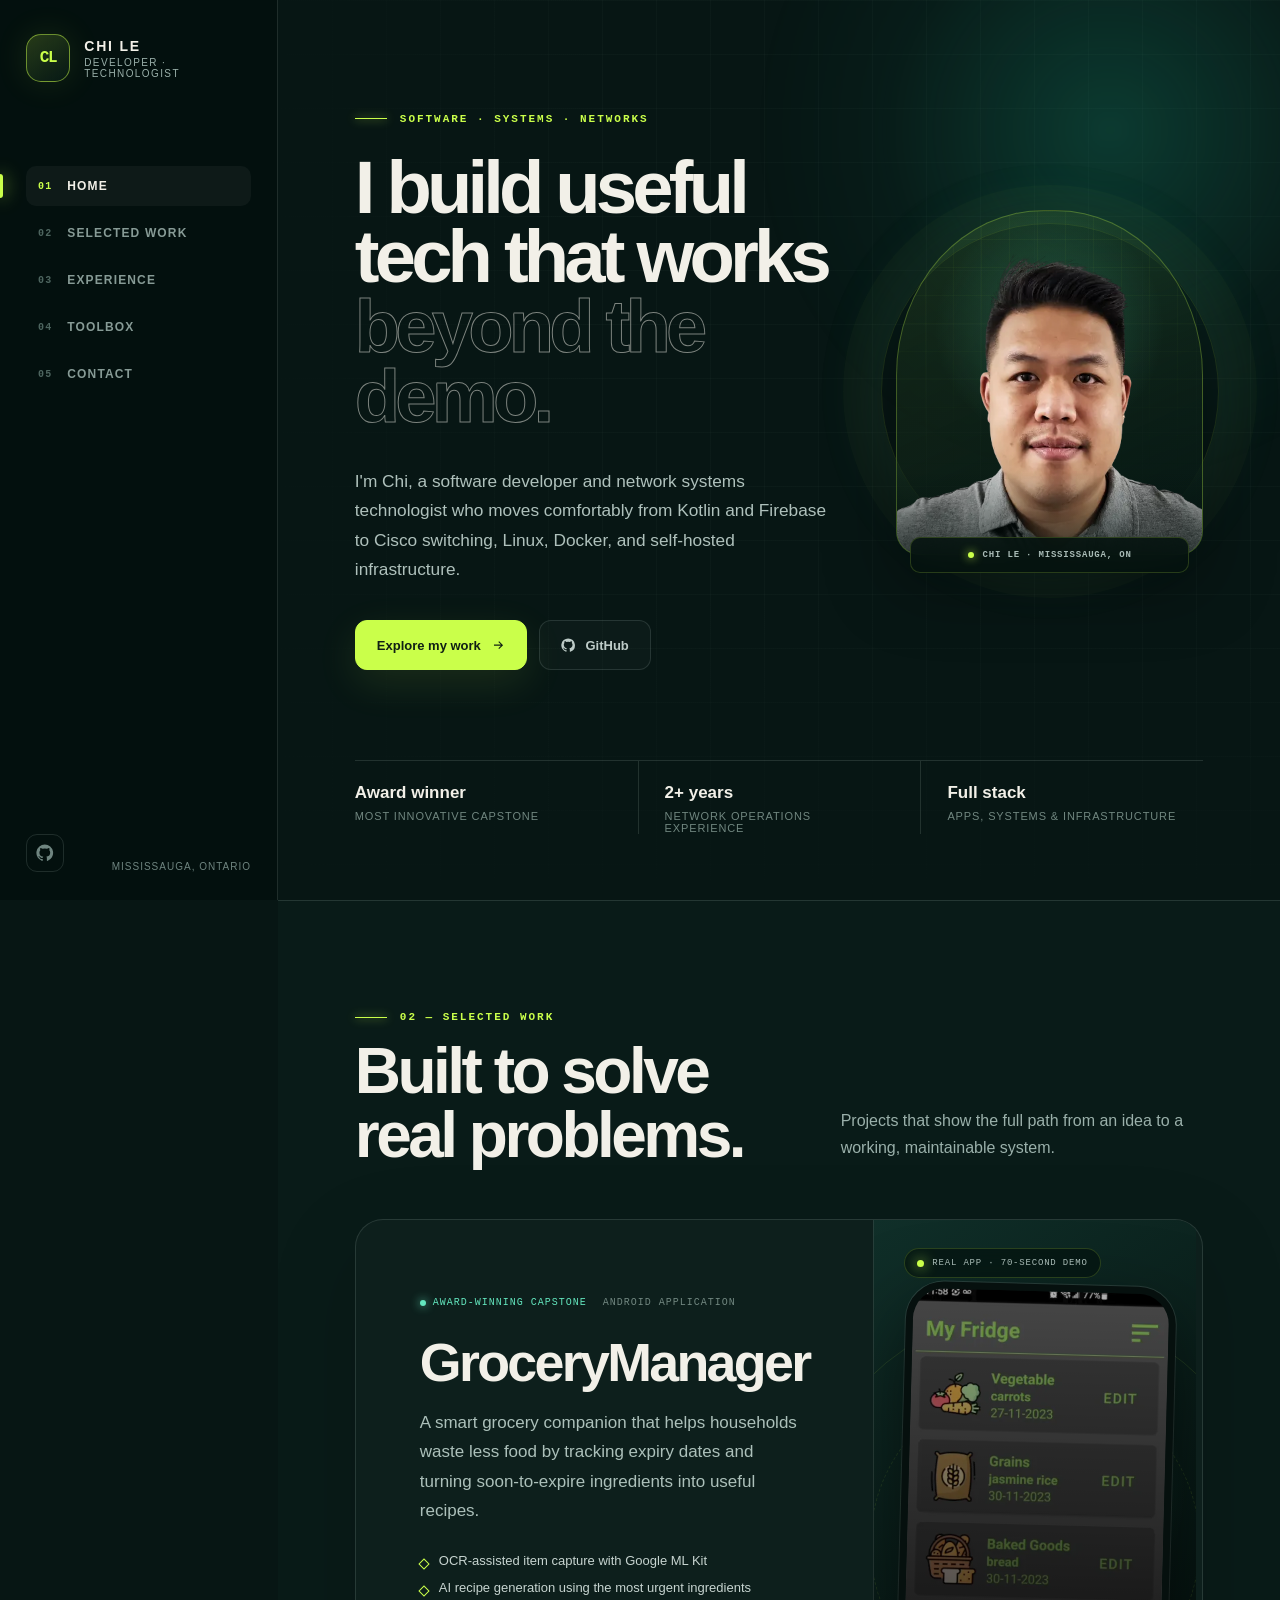
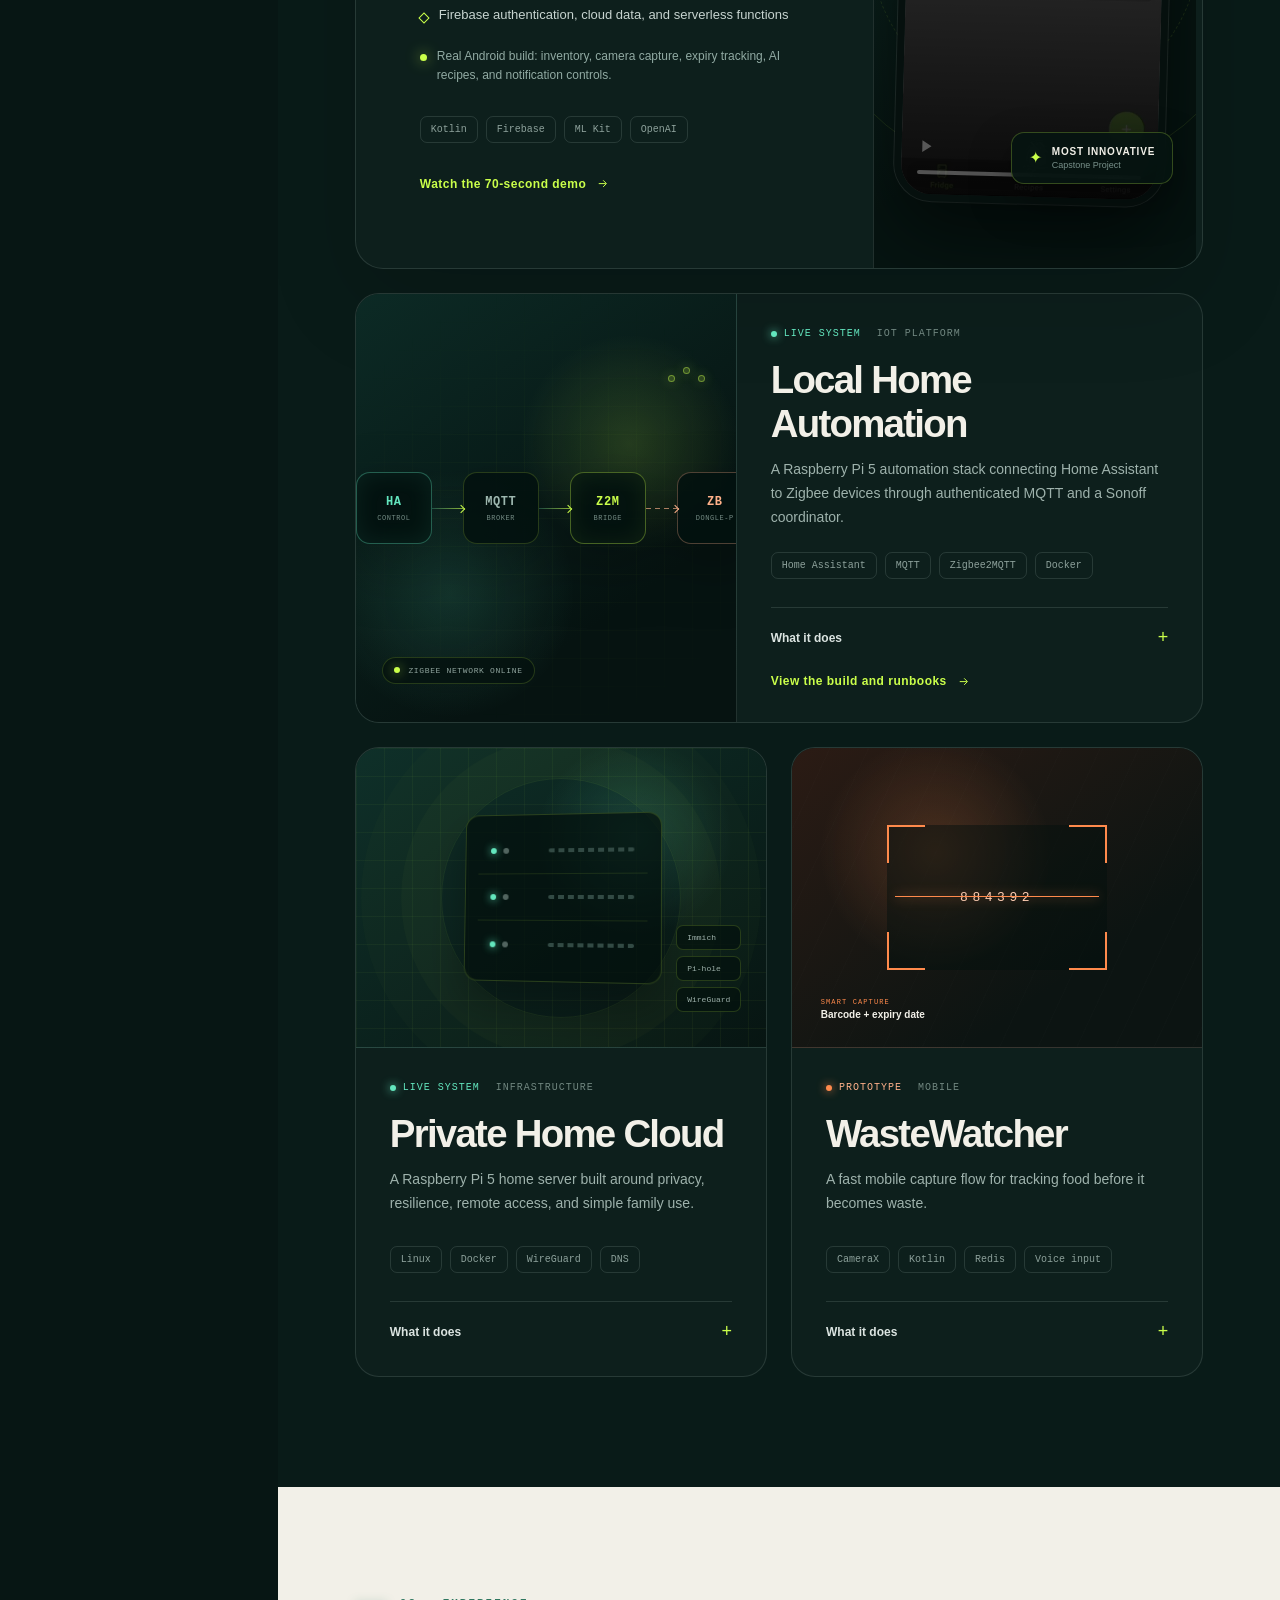
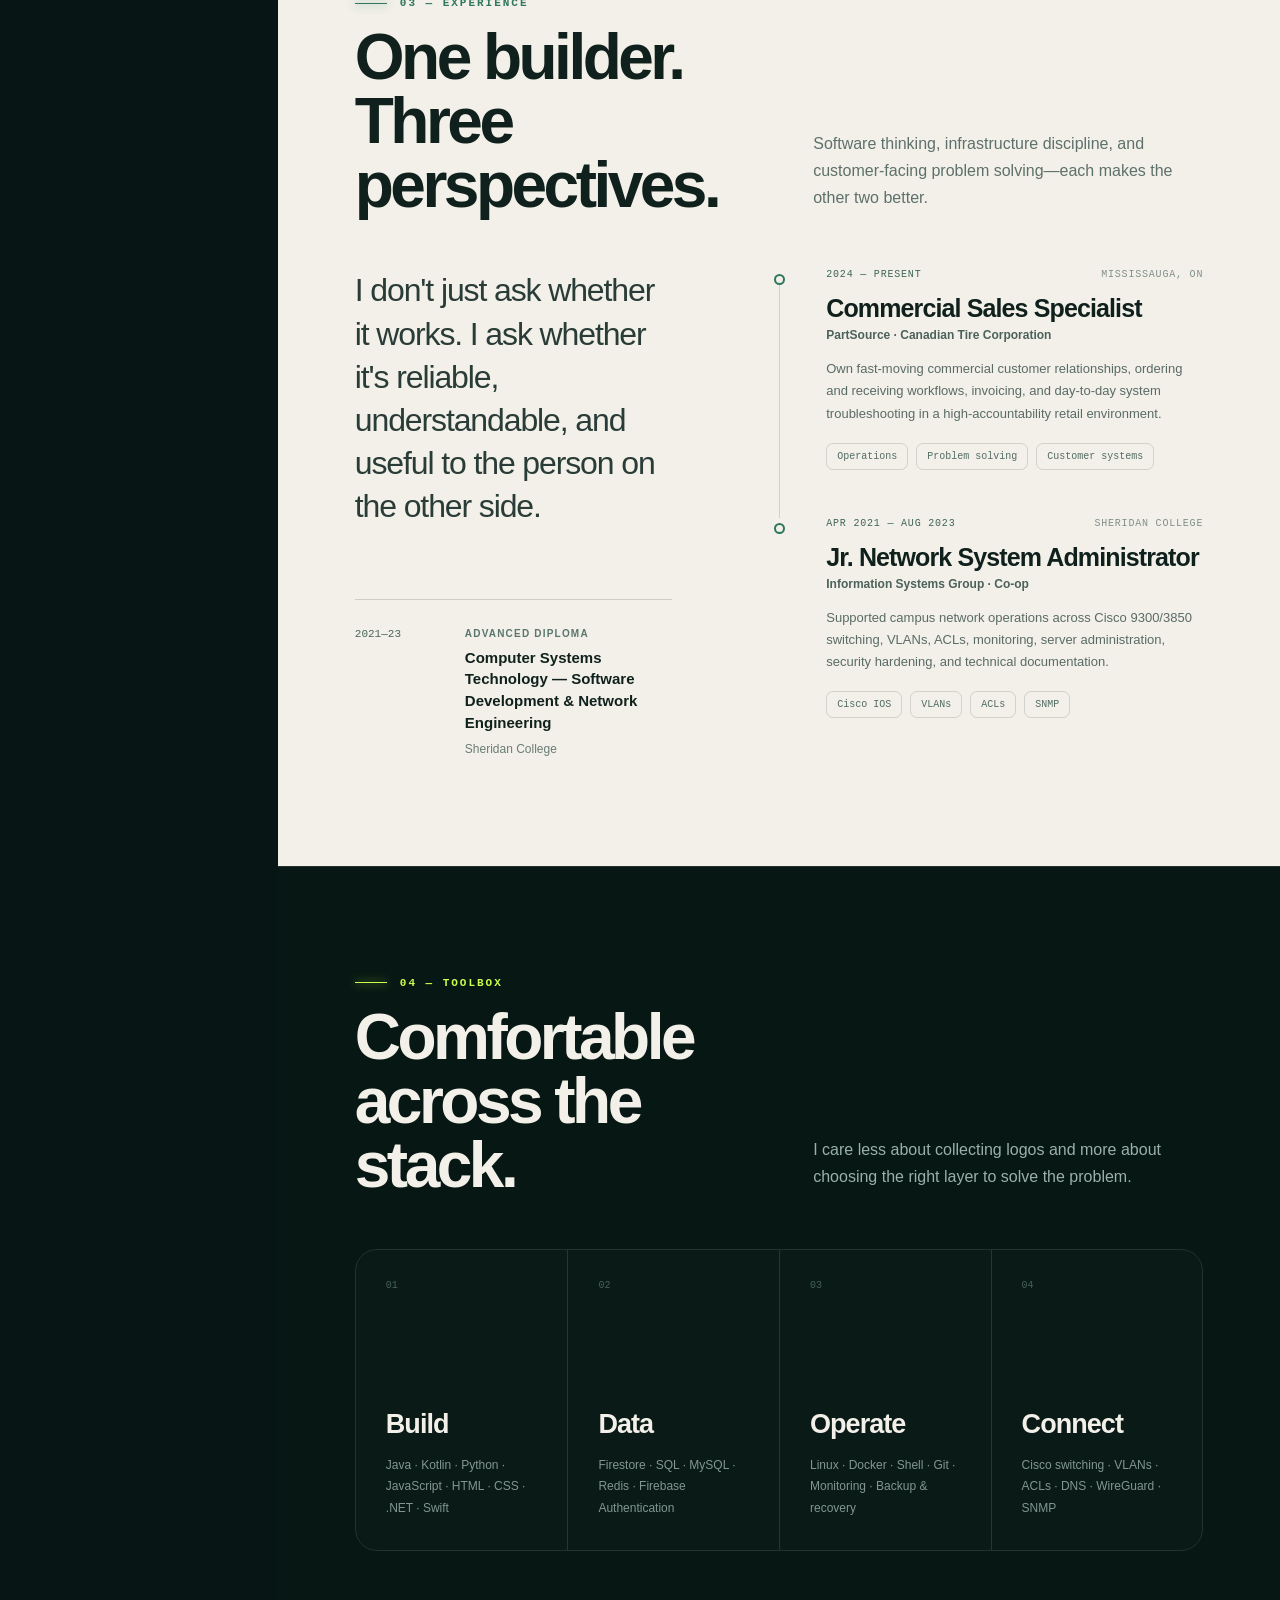
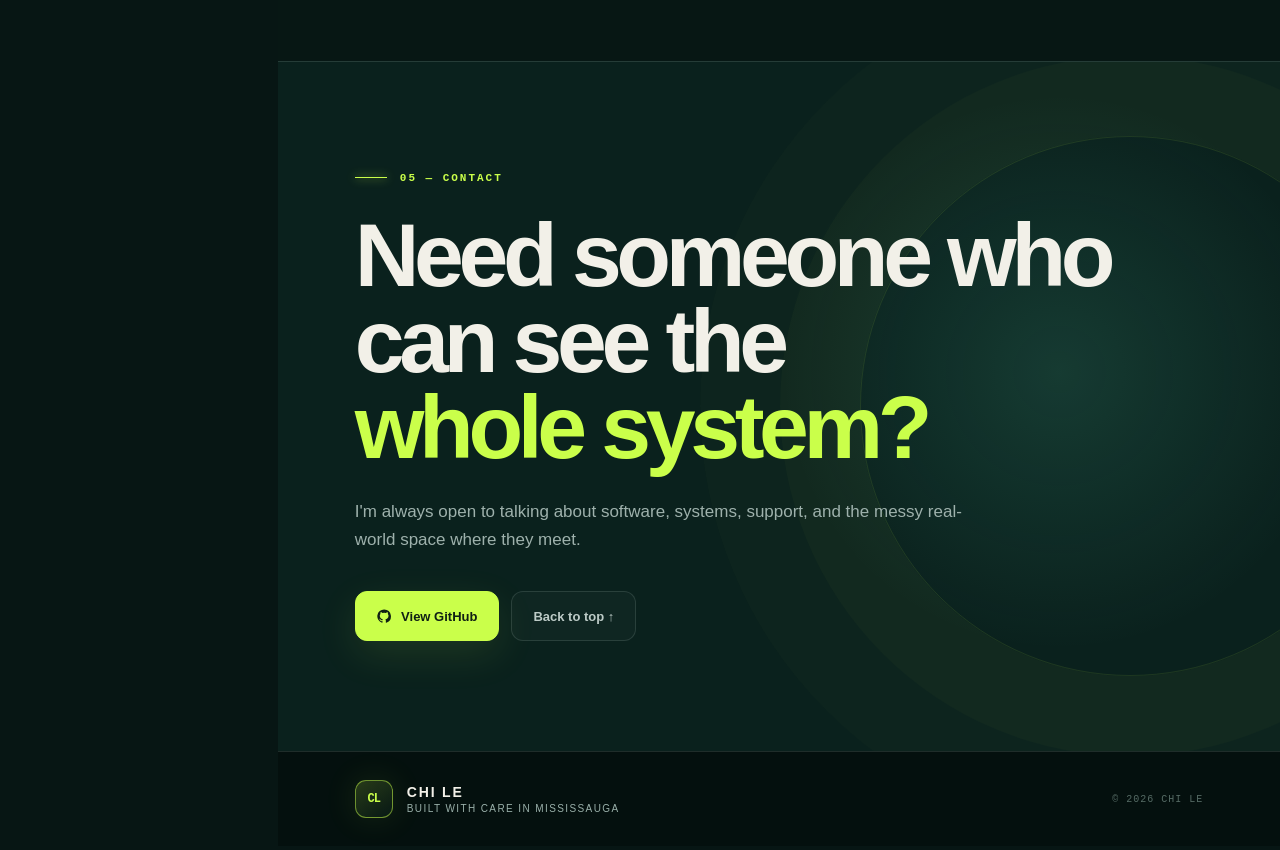
==== commit 5418afd9: "Feature the Home Assistant Zigbee project" ====
--- a/index.html
+++ b/index.html
@@ -15,7 +15,7 @@
     <link rel="stylesheet" href="styles.css">
   </head>
   <body>
-    <link rel="preload" as="image" href="chi-le-profile.webp"/><div class="site-shell"><aside class="sidebar"><a class="brand" href="#home" aria-label="Chi Le, home"><span class="brand-mark">CL</span><span class="brand-copy"><strong>Chi Le</strong><small>Developer · Technologist</small></span></a><nav aria-label="Primary navigation"><a class="active" href="#home"><span>01</span>Home</a><a href="#work"><span>02</span>Selected work</a><a href="#experience"><span>03</span>Experience</a><a href="#skills"><span>04</span>Toolbox</a><a href="#contact"><span>05</span>Contact</a></nav><div class="sidebar-foot"><a class="icon-link" href="https://github.com/Chi-K24" target="_blank" rel="noreferrer" aria-label="Chi Le on GitHub"><svg viewBox="0 0 24 24" aria-hidden="true"><path d="M12 .7a11.5 11.5 0 0 0-3.64 22.4c.58.1.79-.25.79-.56v-2.23c-3.22.7-3.9-1.37-3.9-1.37-.53-1.34-1.29-1.7-1.29-1.7-1.05-.72.08-.7.08-.7 1.16.08 1.78 1.2 1.78 1.2 1.04 1.77 2.72 1.26 3.38.96.1-.75.4-1.26.74-1.55-2.57-.29-5.27-1.28-5.27-5.68 0-1.26.45-2.28 1.19-3.09-.12-.29-.52-1.46.11-3.05 0 0 .97-.31 3.16 1.18a10.98 10.98 0 0 1 5.76 0c2.19-1.49 3.15-1.18 3.15-1.18.63 1.59.23 2.76.11 3.05.74.81 1.19 1.83 1.19 3.09 0 4.42-2.71 5.38-5.29 5.67.42.36.79 1.07.79 2.16v3.2c0 .31.21.67.8.56A11.5 11.5 0 0 0 12 .7Z"></path></svg></a><p>Mississauga, Ontario</p></div><a class="mobile-work" href="#work">Work</a></aside><main><section class="hero" id="home"><div class="hero-glow" aria-hidden="true"></div><div class="hero-grid"><div class="hero-copy"><p class="eyebrow"><span></span> Software · Systems · Networks</p><h1>I build useful tech that works<em> beyond the demo.</em></h1><p class="hero-lede">I&#x27;m Chi, a software developer and network systems technologist who moves comfortably from Kotlin and Firebase to Cisco switching, Linux, Docker, and self-hosted infrastructure.</p><div class="hero-actions"><a class="button primary" href="#work">Explore my work <svg viewBox="0 0 24 24" aria-hidden="true"><path d="M5 12h13M13 6l6 6-6 6"></path></svg></a><a class="button ghost" href="https://github.com/Chi-K24" target="_blank" rel="noreferrer"><svg viewBox="0 0 24 24" aria-hidden="true"><path d="M12 .7a11.5 11.5 0 0 0-3.64 22.4c.58.1.79-.25.79-.56v-2.23c-3.22.7-3.9-1.37-3.9-1.37-.53-1.34-1.29-1.7-1.29-1.7-1.05-.72.08-.7.08-.7 1.16.08 1.78 1.2 1.78 1.2 1.04 1.77 2.72 1.26 3.38.96.1-.75.4-1.26.74-1.55-2.57-.29-5.27-1.28-5.27-5.68 0-1.26.45-2.28 1.19-3.09-.12-.29-.52-1.46.11-3.05 0 0 .97-.31 3.16 1.18a10.98 10.98 0 0 1 5.76 0c2.19-1.49 3.15-1.18 3.15-1.18.63 1.59.23 2.76.11 3.05.74.81 1.19 1.83 1.19 3.09 0 4.42-2.71 5.38-5.29 5.67.42.36.79 1.07.79 2.16v3.2c0 .31.21.67.8.56A11.5 11.5 0 0 0 12 .7Z"></path></svg> GitHub</a></div></div><figure class="profile-stage"><div class="profile-halo" aria-hidden="true"></div><div class="profile-frame"><img src="chi-le-profile.webp" width="531" height="470" alt="Portrait of Chi Le"/></div><figcaption><span></span> Chi Le · Mississauga, ON</figcaption></figure></div><dl class="proof-strip"><div><dt>Award winner</dt><dd>Most Innovative Capstone</dd></div><div><dt>2+ years</dt><dd>Network operations experience</dd></div><div><dt>Full stack</dt><dd>Apps, systems &amp; infrastructure</dd></div></dl></section><section class="work section" id="work"><div class="section-heading"><div><p class="eyebrow"><span></span> 02 — Selected work</p><h2>Built to solve real problems.</h2></div><p>Projects that show the full path from an idea to a working, maintainable system.</p></div><article class="feature-card"><div class="feature-copy"><div class="project-meta"><span class="status"><i></i> Award-winning capstone</span><span>Android application</span></div><h3>GroceryManager</h3><p class="project-summary">A smart grocery companion that helps households waste less food by tracking expiry dates and turning soon-to-expire ingredients into useful recipes.</p><ul class="feature-points"><li>OCR-assisted item capture with Google ML Kit</li><li>AI recipe generation using the most urgent ingredients</li><li>Firebase authentication, cloud data, and serverless functions</li></ul><p class="demo-note"><span></span> Real Android build: inventory, camera capture, expiry tracking, AI recipes, and notification controls.</p><div class="tags" aria-label="Technologies used"><span>Kotlin</span><span>Firebase</span><span>ML Kit</span><span>OpenAI</span></div><a class="text-link" href="#grocerymanager-demo">Watch the 70-second demo <svg viewBox="0 0 24 24" aria-hidden="true"><path d="M5 12h13M13 6l6 6-6 6"></path></svg></a></div><div class="phone-stage" id="grocerymanager-demo" aria-label="GroceryManager Android application demonstration"><div class="orbit orbit-one"></div><div class="orbit orbit-two"></div><div class="demo-kicker"><i></i> Real app · 70-second demo</div><div class="phone demo-phone"><video class="grocery-demo" autoplay muted loop playsinline controls preload="metadata" poster="grocerymanager-demo-poster.webp" aria-label="Video demonstration of the GroceryManager Android application"><source src="grocerymanager-demo.mp4" type="video/mp4">Your browser does not support embedded video.</video></div><div class="award-chip"><span>✦</span><div><strong>Most Innovative</strong><small>Capstone Project</small></div></div></div></article><div class="project-grid"><article class="project-card server-project"><div class="project-visual server-visual" aria-hidden="true"><div class="server-stack"><div><span></span><span></span><i></i></div><div><span></span><span></span><i></i></div><div><span></span><span></span><i></i></div></div><div class="service-pills"><span>Immich</span><span>Pi-hole</span><span>WireGuard</span></div><div class="pulse-ring"></div></div><div class="project-card-copy"><div class="project-meta"><span class="status"><i></i> Live system</span><span>Infrastructure</span></div><h3>Private Home Cloud</h3><p>A Raspberry Pi 5 home server built around privacy, resilience, remote access, and simple family use.</p><div class="tags"><span>Linux</span><span>Docker</span><span>WireGuard</span><span>DNS</span></div><details><summary>What it does <span>+</span></summary><p>Runs Immich photo backup, Pi-hole with Unbound, secure VPN access, Samba and FileBrowser storage, monitoring, and documented recovery workflows across NVMe and dedicated storage.</p></details></div></article><article class="project-card waste-project"><div class="project-visual waste-visual" aria-hidden="true"><div class="scan-frame"><i></i><i></i><i></i><i></i><span>884392</span></div><div class="scan-label"><small>SMART CAPTURE</small><strong>Barcode + expiry date</strong></div></div><div class="project-card-copy"><div class="project-meta"><span class="status prototype"><i></i> Prototype</span><span>Mobile</span></div><h3>WasteWatcher</h3><p>A fast mobile capture flow for tracking food before it becomes waste.</p><div class="tags"><span>CameraX</span><span>Kotlin</span><span>Redis</span><span>Voice input</span></div><details><summary>What it does <span>+</span></summary><p>Combines barcode scanning with voice or date-picker entry, normalizes SKU data, validates future expiry dates, and stores the result in a lightweight cloud-backed inventory.</p></details></div></article></div></section><section class="experience section" id="experience"><div class="section-heading experience-heading"><div><p class="eyebrow"><span></span> 03 — Experience</p><h2>One builder. Three perspectives.</h2></div><p>Software thinking, infrastructure discipline, and customer-facing problem solving—each makes the other two better.</p></div><div class="experience-layout"><div class="experience-intro"><p class="big-quote">I don&#x27;t just ask whether it works. I ask whether it&#x27;s reliable, understandable, and useful to the person on the other side.</p><div class="education-card"><span class="education-year">2021—23</span><div><small>Advanced Diploma</small><strong>Computer Systems Technology — Software Development &amp; Network Engineering</strong><p>Sheridan College</p></div></div></div><ol class="timeline"><li><div class="timeline-marker"><span></span></div><article><div class="role-top"><span>2024 — Present</span><small>Mississauga, ON</small></div><h3>Commercial Sales Specialist</h3><h4>PartSource · Canadian Tire Corporation</h4><p>Own fast-moving commercial customer relationships, ordering and receiving workflows, invoicing, and day-to-day system troubleshooting in a high-accountability retail environment.</p><div class="tags"><span>Operations</span><span>Problem solving</span><span>Customer systems</span></div></article></li><li><div class="timeline-marker"><span></span></div><article><div class="role-top"><span>Apr 2021 — Aug 2023</span><small>Sheridan College</small></div><h3>Jr. Network System Administrator</h3><h4>Information Systems Group · Co-op</h4><p>Supported campus network operations across Cisco 9300/3850 switching, VLANs, ACLs, monitoring, server administration, security hardening, and technical documentation.</p><div class="tags"><span>Cisco IOS</span><span>VLANs</span><span>ACLs</span><span>SNMP</span></div></article></li></ol></div></section><section class="skills section" id="skills"><div class="section-heading"><div><p class="eyebrow"><span></span> 04 — Toolbox</p><h2>Comfortable across the stack.</h2></div><p>I care less about collecting logos and more about choosing the right layer to solve the problem.</p></div><div class="skill-grid"><article><span class="skill-number">01</span><h3>Build</h3><p>Java · Kotlin · Python · JavaScript · HTML · CSS · .NET · Swift</p></article><article><span class="skill-number">02</span><h3>Data</h3><p>Firestore · SQL · MySQL · Redis · Firebase Authentication</p></article><article><span class="skill-number">03</span><h3>Operate</h3><p>Linux · Docker · Shell · Git · Monitoring · Backup &amp; recovery</p></article><article><span class="skill-number">04</span><h3>Connect</h3><p>Cisco switching · VLANs · ACLs · DNS · WireGuard · SNMP</p></article></div></section><section class="contact section" id="contact"><div class="contact-orbit" aria-hidden="true"></div><p class="eyebrow"><span></span> 05 — Contact</p><h2>Need someone who can see the <em>whole system?</em></h2><p>I&#x27;m always open to talking about software, systems, support, and the messy real-world space where they meet.</p><div class="hero-actions"><a class="button primary" href="https://github.com/Chi-K24" target="_blank" rel="noreferrer"><svg viewBox="0 0 24 24" aria-hidden="true"><path d="M12 .7a11.5 11.5 0 0 0-3.64 22.4c.58.1.79-.25.79-.56v-2.23c-3.22.7-3.9-1.37-3.9-1.37-.53-1.34-1.29-1.7-1.29-1.7-1.05-.72.08-.7.08-.7 1.16.08 1.78 1.2 1.78 1.2 1.04 1.77 2.72 1.26 3.38.96.1-.75.4-1.26.74-1.55-2.57-.29-5.27-1.28-5.27-5.68 0-1.26.45-2.28 1.19-3.09-.12-.29-.52-1.46.11-3.05 0 0 .97-.31 3.16 1.18a10.98 10.98 0 0 1 5.76 0c2.19-1.49 3.15-1.18 3.15-1.18.63 1.59.23 2.76.11 3.05.74.81 1.19 1.83 1.19 3.09 0 4.42-2.71 5.38-5.29 5.67.42.36.79 1.07.79 2.16v3.2c0 .31.21.67.8.56A11.5 11.5 0 0 0 12 .7Z"></path></svg> View GitHub</a><a class="button ghost" href="#home">Back to top ↑</a></div></section><footer><a class="brand footer-brand" href="#home"><span class="brand-mark">CL</span><span class="brand-copy"><strong>Chi Le</strong><small>Built with care in Mississauga</small></span></a><p>© 2026 Chi Le</p></footer></main></div>
+    <link rel="preload" as="image" href="chi-le-profile.webp"/><div class="site-shell"><aside class="sidebar"><a class="brand" href="#home" aria-label="Chi Le, home"><span class="brand-mark">CL</span><span class="brand-copy"><strong>Chi Le</strong><small>Developer · Technologist</small></span></a><nav aria-label="Primary navigation"><a class="active" href="#home"><span>01</span>Home</a><a href="#work"><span>02</span>Selected work</a><a href="#experience"><span>03</span>Experience</a><a href="#skills"><span>04</span>Toolbox</a><a href="#contact"><span>05</span>Contact</a></nav><div class="sidebar-foot"><a class="icon-link" href="https://github.com/Chi-K24" target="_blank" rel="noreferrer" aria-label="Chi Le on GitHub"><svg viewBox="0 0 24 24" aria-hidden="true"><path d="M12 .7a11.5 11.5 0 0 0-3.64 22.4c.58.1.79-.25.79-.56v-2.23c-3.22.7-3.9-1.37-3.9-1.37-.53-1.34-1.29-1.7-1.29-1.7-1.05-.72.08-.7.08-.7 1.16.08 1.78 1.2 1.78 1.2 1.04 1.77 2.72 1.26 3.38.96.1-.75.4-1.26.74-1.55-2.57-.29-5.27-1.28-5.27-5.68 0-1.26.45-2.28 1.19-3.09-.12-.29-.52-1.46.11-3.05 0 0 .97-.31 3.16 1.18a10.98 10.98 0 0 1 5.76 0c2.19-1.49 3.15-1.18 3.15-1.18.63 1.59.23 2.76.11 3.05.74.81 1.19 1.83 1.19 3.09 0 4.42-2.71 5.38-5.29 5.67.42.36.79 1.07.79 2.16v3.2c0 .31.21.67.8.56A11.5 11.5 0 0 0 12 .7Z"></path></svg></a><p>Mississauga, Ontario</p></div><a class="mobile-work" href="#work">Work</a></aside><main><section class="hero" id="home"><div class="hero-glow" aria-hidden="true"></div><div class="hero-grid"><div class="hero-copy"><p class="eyebrow"><span></span> Software · Systems · Networks</p><h1>I build useful tech that works<em> beyond the demo.</em></h1><p class="hero-lede">I&#x27;m Chi, a software developer and network systems technologist who moves comfortably from Kotlin and Firebase to Cisco switching, Linux, Docker, and self-hosted infrastructure.</p><div class="hero-actions"><a class="button primary" href="#work">Explore my work <svg viewBox="0 0 24 24" aria-hidden="true"><path d="M5 12h13M13 6l6 6-6 6"></path></svg></a><a class="button ghost" href="https://github.com/Chi-K24" target="_blank" rel="noreferrer"><svg viewBox="0 0 24 24" aria-hidden="true"><path d="M12 .7a11.5 11.5 0 0 0-3.64 22.4c.58.1.79-.25.79-.56v-2.23c-3.22.7-3.9-1.37-3.9-1.37-.53-1.34-1.29-1.7-1.29-1.7-1.05-.72.08-.7.08-.7 1.16.08 1.78 1.2 1.78 1.2 1.04 1.77 2.72 1.26 3.38.96.1-.75.4-1.26.74-1.55-2.57-.29-5.27-1.28-5.27-5.68 0-1.26.45-2.28 1.19-3.09-.12-.29-.52-1.46.11-3.05 0 0 .97-.31 3.16 1.18a10.98 10.98 0 0 1 5.76 0c2.19-1.49 3.15-1.18 3.15-1.18.63 1.59.23 2.76.11 3.05.74.81 1.19 1.83 1.19 3.09 0 4.42-2.71 5.38-5.29 5.67.42.36.79 1.07.79 2.16v3.2c0 .31.21.67.8.56A11.5 11.5 0 0 0 12 .7Z"></path></svg> GitHub</a></div></div><figure class="profile-stage"><div class="profile-halo" aria-hidden="true"></div><div class="profile-frame"><img src="chi-le-profile.webp" width="531" height="470" alt="Portrait of Chi Le"/></div><figcaption><span></span> Chi Le · Mississauga, ON</figcaption></figure></div><dl class="proof-strip"><div><dt>Award winner</dt><dd>Most Innovative Capstone</dd></div><div><dt>2+ years</dt><dd>Network operations experience</dd></div><div><dt>Full stack</dt><dd>Apps, systems &amp; infrastructure</dd></div></dl></section><section class="work section" id="work"><div class="section-heading"><div><p class="eyebrow"><span></span> 02 — Selected work</p><h2>Built to solve real problems.</h2></div><p>Projects that show the full path from an idea to a working, maintainable system.</p></div><article class="feature-card"><div class="feature-copy"><div class="project-meta"><span class="status"><i></i> Award-winning capstone</span><span>Android application</span></div><h3>GroceryManager</h3><p class="project-summary">A smart grocery companion that helps households waste less food by tracking expiry dates and turning soon-to-expire ingredients into useful recipes.</p><ul class="feature-points"><li>OCR-assisted item capture with Google ML Kit</li><li>AI recipe generation using the most urgent ingredients</li><li>Firebase authentication, cloud data, and serverless functions</li></ul><p class="demo-note"><span></span> Real Android build: inventory, camera capture, expiry tracking, AI recipes, and notification controls.</p><div class="tags" aria-label="Technologies used"><span>Kotlin</span><span>Firebase</span><span>ML Kit</span><span>OpenAI</span></div><a class="text-link" href="#grocerymanager-demo">Watch the 70-second demo <svg viewBox="0 0 24 24" aria-hidden="true"><path d="M5 12h13M13 6l6 6-6 6"></path></svg></a></div><div class="phone-stage" id="grocerymanager-demo" aria-label="GroceryManager Android application demonstration"><div class="orbit orbit-one"></div><div class="orbit orbit-two"></div><div class="demo-kicker"><i></i> Real app · 70-second demo</div><div class="phone demo-phone"><video class="grocery-demo" autoplay muted loop playsinline controls preload="metadata" poster="grocerymanager-demo-poster.webp" aria-label="Video demonstration of the GroceryManager Android application"><source src="grocerymanager-demo.mp4" type="video/mp4">Your browser does not support embedded video.</video></div><div class="award-chip"><span>✦</span><div><strong>Most Innovative</strong><small>Capstone Project</small></div></div></div></article><div class="project-grid"><article class="project-card automation-project"><div class="project-visual automation-visual" aria-hidden="true"><div class="automation-flow"><div class="automation-node ha-node"><span>HA</span><small>Control</small></div><i class="automation-link"></i><div class="automation-node mqtt-node"><span>MQTT</span><small>Broker</small></div><i class="automation-link"></i><div class="automation-node z2m-node"><span>Z2M</span><small>Bridge</small></div><i class="automation-link wireless-link"></i><div class="automation-node radio-node"><span>ZB</span><small>Dongle-P</small></div></div><div class="automation-endpoints"><i></i><i></i><i></i></div><div class="automation-status"><i></i><span>Zigbee network online</span></div></div><div class="project-card-copy"><div class="project-meta"><span class="status"><i></i> Live system</span><span>IoT platform</span></div><h3>Local Home Automation</h3><p>A Raspberry Pi 5 automation stack connecting Home Assistant to Zigbee devices through authenticated MQTT and a Sonoff coordinator.</p><div class="tags"><span>Home Assistant</span><span>MQTT</span><span>Zigbee2MQTT</span><span>Docker</span></div><details><summary>What it does <span>+</span></summary><p>Runs Home Assistant, Mosquitto, and Zigbee2MQTT as independent containers with persistent USB mapping, radio-channel planning, Home Assistant discovery, and a documented coordinator firmware recovery path.</p></details><a class="text-link project-repo-link" href="https://github.com/Chi-K24/home-assistant-zigbee-stack" target="_blank" rel="noreferrer">View the build and runbooks <svg viewBox="0 0 24 24" aria-hidden="true"><path d="M5 12h13M13 6l6 6-6 6"></path></svg></a></div></article><article class="project-card server-project"><div class="project-visual server-visual" aria-hidden="true"><div class="server-stack"><div><span></span><span></span><i></i></div><div><span></span><span></span><i></i></div><div><span></span><span></span><i></i></div></div><div class="service-pills"><span>Immich</span><span>Pi-hole</span><span>WireGuard</span></div><div class="pulse-ring"></div></div><div class="project-card-copy"><div class="project-meta"><span class="status"><i></i> Live system</span><span>Infrastructure</span></div><h3>Private Home Cloud</h3><p>A Raspberry Pi 5 home server built around privacy, resilience, remote access, and simple family use.</p><div class="tags"><span>Linux</span><span>Docker</span><span>WireGuard</span><span>DNS</span></div><details><summary>What it does <span>+</span></summary><p>Runs Immich photo backup, Pi-hole with Unbound, secure VPN access, Samba and FileBrowser storage, monitoring, and documented recovery workflows across NVMe and dedicated storage.</p></details></div></article><article class="project-card waste-project"><div class="project-visual waste-visual" aria-hidden="true"><div class="scan-frame"><i></i><i></i><i></i><i></i><span>884392</span></div><div class="scan-label"><small>SMART CAPTURE</small><strong>Barcode + expiry date</strong></div></div><div class="project-card-copy"><div class="project-meta"><span class="status prototype"><i></i> Prototype</span><span>Mobile</span></div><h3>WasteWatcher</h3><p>A fast mobile capture flow for tracking food before it becomes waste.</p><div class="tags"><span>CameraX</span><span>Kotlin</span><span>Redis</span><span>Voice input</span></div><details><summary>What it does <span>+</span></summary><p>Combines barcode scanning with voice or date-picker entry, normalizes SKU data, validates future expiry dates, and stores the result in a lightweight cloud-backed inventory.</p></details></div></article></div></section><section class="experience section" id="experience"><div class="section-heading experience-heading"><div><p class="eyebrow"><span></span> 03 — Experience</p><h2>One builder. Three perspectives.</h2></div><p>Software thinking, infrastructure discipline, and customer-facing problem solving—each makes the other two better.</p></div><div class="experience-layout"><div class="experience-intro"><p class="big-quote">I don&#x27;t just ask whether it works. I ask whether it&#x27;s reliable, understandable, and useful to the person on the other side.</p><div class="education-card"><span class="education-year">2021—23</span><div><small>Advanced Diploma</small><strong>Computer Systems Technology — Software Development &amp; Network Engineering</strong><p>Sheridan College</p></div></div></div><ol class="timeline"><li><div class="timeline-marker"><span></span></div><article><div class="role-top"><span>2024 — Present</span><small>Mississauga, ON</small></div><h3>Commercial Sales Specialist</h3><h4>PartSource · Canadian Tire Corporation</h4><p>Own fast-moving commercial customer relationships, ordering and receiving workflows, invoicing, and day-to-day system troubleshooting in a high-accountability retail environment.</p><div class="tags"><span>Operations</span><span>Problem solving</span><span>Customer systems</span></div></article></li><li><div class="timeline-marker"><span></span></div><article><div class="role-top"><span>Apr 2021 — Aug 2023</span><small>Sheridan College</small></div><h3>Jr. Network System Administrator</h3><h4>Information Systems Group · Co-op</h4><p>Supported campus network operations across Cisco 9300/3850 switching, VLANs, ACLs, monitoring, server administration, security hardening, and technical documentation.</p><div class="tags"><span>Cisco IOS</span><span>VLANs</span><span>ACLs</span><span>SNMP</span></div></article></li></ol></div></section><section class="skills section" id="skills"><div class="section-heading"><div><p class="eyebrow"><span></span> 04 — Toolbox</p><h2>Comfortable across the stack.</h2></div><p>I care less about collecting logos and more about choosing the right layer to solve the problem.</p></div><div class="skill-grid"><article><span class="skill-number">01</span><h3>Build</h3><p>Java · Kotlin · Python · JavaScript · HTML · CSS · .NET · Swift</p></article><article><span class="skill-number">02</span><h3>Data</h3><p>Firestore · SQL · MySQL · Redis · Firebase Authentication</p></article><article><span class="skill-number">03</span><h3>Operate</h3><p>Linux · Docker · Shell · Git · Monitoring · Backup &amp; recovery</p></article><article><span class="skill-number">04</span><h3>Connect</h3><p>Cisco switching · VLANs · ACLs · DNS · WireGuard · SNMP</p></article></div></section><section class="contact section" id="contact"><div class="contact-orbit" aria-hidden="true"></div><p class="eyebrow"><span></span> 05 — Contact</p><h2>Need someone who can see the <em>whole system?</em></h2><p>I&#x27;m always open to talking about software, systems, support, and the messy real-world space where they meet.</p><div class="hero-actions"><a class="button primary" href="https://github.com/Chi-K24" target="_blank" rel="noreferrer"><svg viewBox="0 0 24 24" aria-hidden="true"><path d="M12 .7a11.5 11.5 0 0 0-3.64 22.4c.58.1.79-.25.79-.56v-2.23c-3.22.7-3.9-1.37-3.9-1.37-.53-1.34-1.29-1.7-1.29-1.7-1.05-.72.08-.7.08-.7 1.16.08 1.78 1.2 1.78 1.2 1.04 1.77 2.72 1.26 3.38.96.1-.75.4-1.26.74-1.55-2.57-.29-5.27-1.28-5.27-5.68 0-1.26.45-2.28 1.19-3.09-.12-.29-.52-1.46.11-3.05 0 0 .97-.31 3.16 1.18a10.98 10.98 0 0 1 5.76 0c2.19-1.49 3.15-1.18 3.15-1.18.63 1.59.23 2.76.11 3.05.74.81 1.19 1.83 1.19 3.09 0 4.42-2.71 5.38-5.29 5.67.42.36.79 1.07.79 2.16v3.2c0 .31.21.67.8.56A11.5 11.5 0 0 0 12 .7Z"></path></svg> View GitHub</a><a class="button ghost" href="#home">Back to top ↑</a></div></section><footer><a class="brand footer-brand" href="#home"><span class="brand-mark">CL</span><span class="brand-copy"><strong>Chi Le</strong><small>Built with care in Mississauga</small></span></a><p>© 2026 Chi Le</p></footer></main></div>
     <script src="script.js"></script>
   </body>
 </html>
--- a/styles.css
+++ b/styles.css
@@ -379,3 +379,47 @@
   .demo-kicker i { animation: none; }
   .reveal-item, .reveal-item.reveal-visible, .project-card, .skill-grid article { opacity: 1; transform: none; transition: none; }
 }
+
+/* Local Home Automation project */
+.automation-project { grid-column: 1 / -1; display: grid; grid-template-columns: minmax(0, .9fr) minmax(0, 1.1fr); }
+.automation-project .project-visual { min-height: 390px; height: auto; border-right: 1px solid var(--line); border-bottom: 0; }
+.automation-project .project-card-copy { display: flex; flex-direction: column; justify-content: center; }
+.automation-project .project-card-copy > p { min-height: 0; max-width: 650px; }
+.automation-visual { display: grid; place-items: center; background: radial-gradient(circle at 72% 35%, rgba(202,255,74,.15), transparent 28%), radial-gradient(circle at 25% 70%, rgba(99,230,190,.13), transparent 30%), linear-gradient(145deg, #0c2a25, #061311 72%); }
+.automation-visual::before { content: ""; position: absolute; inset: 0; opacity: .55; background-image: linear-gradient(rgba(202,255,74,.05) 1px, transparent 1px), linear-gradient(90deg, rgba(202,255,74,.05) 1px, transparent 1px); background-size: 28px 28px; mask-image: radial-gradient(circle, black 25%, transparent 82%); }
+.automation-flow { position: relative; z-index: 2; display: flex; align-items: center; filter: drop-shadow(0 22px 30px rgba(0,0,0,.3)); }
+.automation-node { width: 76px; min-height: 72px; padding: 11px 7px; display: grid; place-items: center; align-content: center; gap: 5px; border: 1px solid rgba(202,255,74,.18); border-radius: 14px; background: rgba(3,18,15,.88); }
+.automation-node span { color: var(--paper); font-family: var(--font-geist-mono), monospace; font-size: 12px; font-weight: 750; letter-spacing: .05em; }
+.automation-node small { color: #748b84; font-family: var(--font-geist-mono), monospace; font-size: 7px; letter-spacing: .08em; text-transform: uppercase; }
+.ha-node { border-color: rgba(99,230,190,.36); box-shadow: inset 0 0 24px rgba(99,230,190,.08); }
+.ha-node span { color: var(--mint); }
+.mqtt-node span { color: #9db7af; }
+.z2m-node { border-color: rgba(202,255,74,.34); box-shadow: inset 0 0 24px rgba(202,255,74,.07); }
+.z2m-node span { color: var(--acid); }
+.radio-node { border-color: rgba(255,177,138,.3); }
+.radio-node span { color: #ffb18a; }
+.automation-link { position: relative; width: 31px; height: 1px; background: linear-gradient(90deg, rgba(99,230,190,.25), rgba(202,255,74,.65)); }
+.automation-link::after { content: ""; position: absolute; right: -1px; top: -2px; width: 5px; height: 5px; border-top: 1px solid var(--acid); border-right: 1px solid var(--acid); transform: rotate(45deg); }
+.wireless-link { background: repeating-linear-gradient(90deg, rgba(255,177,138,.65) 0 5px, transparent 5px 9px); }
+.wireless-link::after { border-color: #ffb18a; }
+.automation-endpoints { position: absolute; z-index: 2; top: 19%; right: 8%; display: flex; gap: 8px; }
+.automation-endpoints i { width: 7px; height: 7px; border: 1px solid rgba(202,255,74,.42); border-radius: 50%; background: rgba(202,255,74,.18); box-shadow: 0 0 12px rgba(202,255,74,.28); }
+.automation-endpoints i:nth-child(2) { transform: translateY(-8px); }
+.automation-status { position: absolute; z-index: 2; left: 7%; bottom: 9%; padding: 8px 11px; display: inline-flex; align-items: center; gap: 8px; border: 1px solid rgba(202,255,74,.17); border-radius: 999px; background: rgba(4,18,15,.76); color: #91a59f; font-family: var(--font-geist-mono), monospace; font-size: 8px; letter-spacing: .08em; text-transform: uppercase; backdrop-filter: blur(10px); }
+.automation-status i { width: 6px; height: 6px; border-radius: 50%; background: var(--acid); box-shadow: 0 0 12px rgba(202,255,74,.75); animation: demo-pulse 1.8s ease-in-out infinite; }
+.project-repo-link { margin-top: 26px; }
+
+@media (max-width: 820px) {
+  .automation-project { grid-template-columns: 1fr; }
+  .automation-project .project-visual { min-height: 300px; border-right: 0; border-bottom: 1px solid var(--line); }
+}
+
+@media (max-width: 520px) {
+  .automation-project .project-visual { min-height: 260px; }
+  .automation-flow { transform: scale(.72); }
+  .automation-endpoints { top: 15%; right: 6%; }
+}
+
+@media (prefers-reduced-motion: reduce) {
+  .automation-status i { animation: none; }
+}
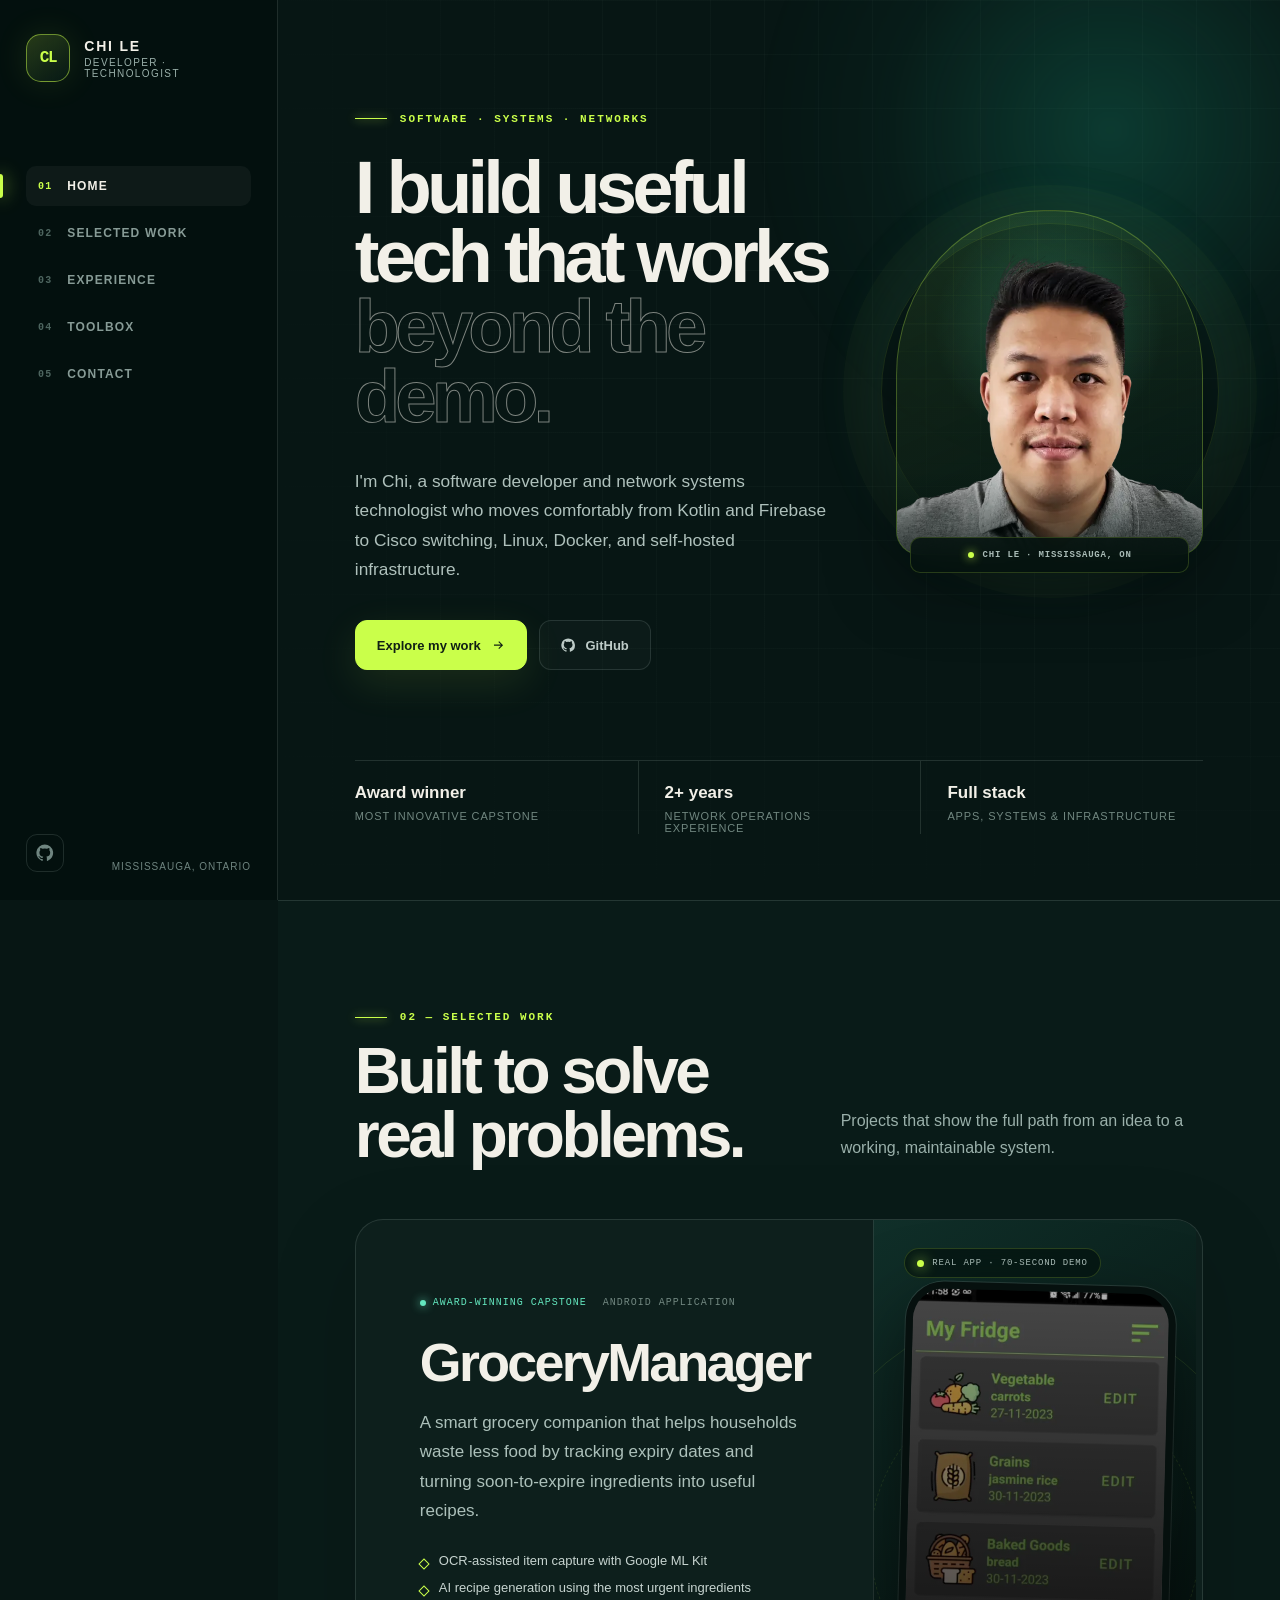
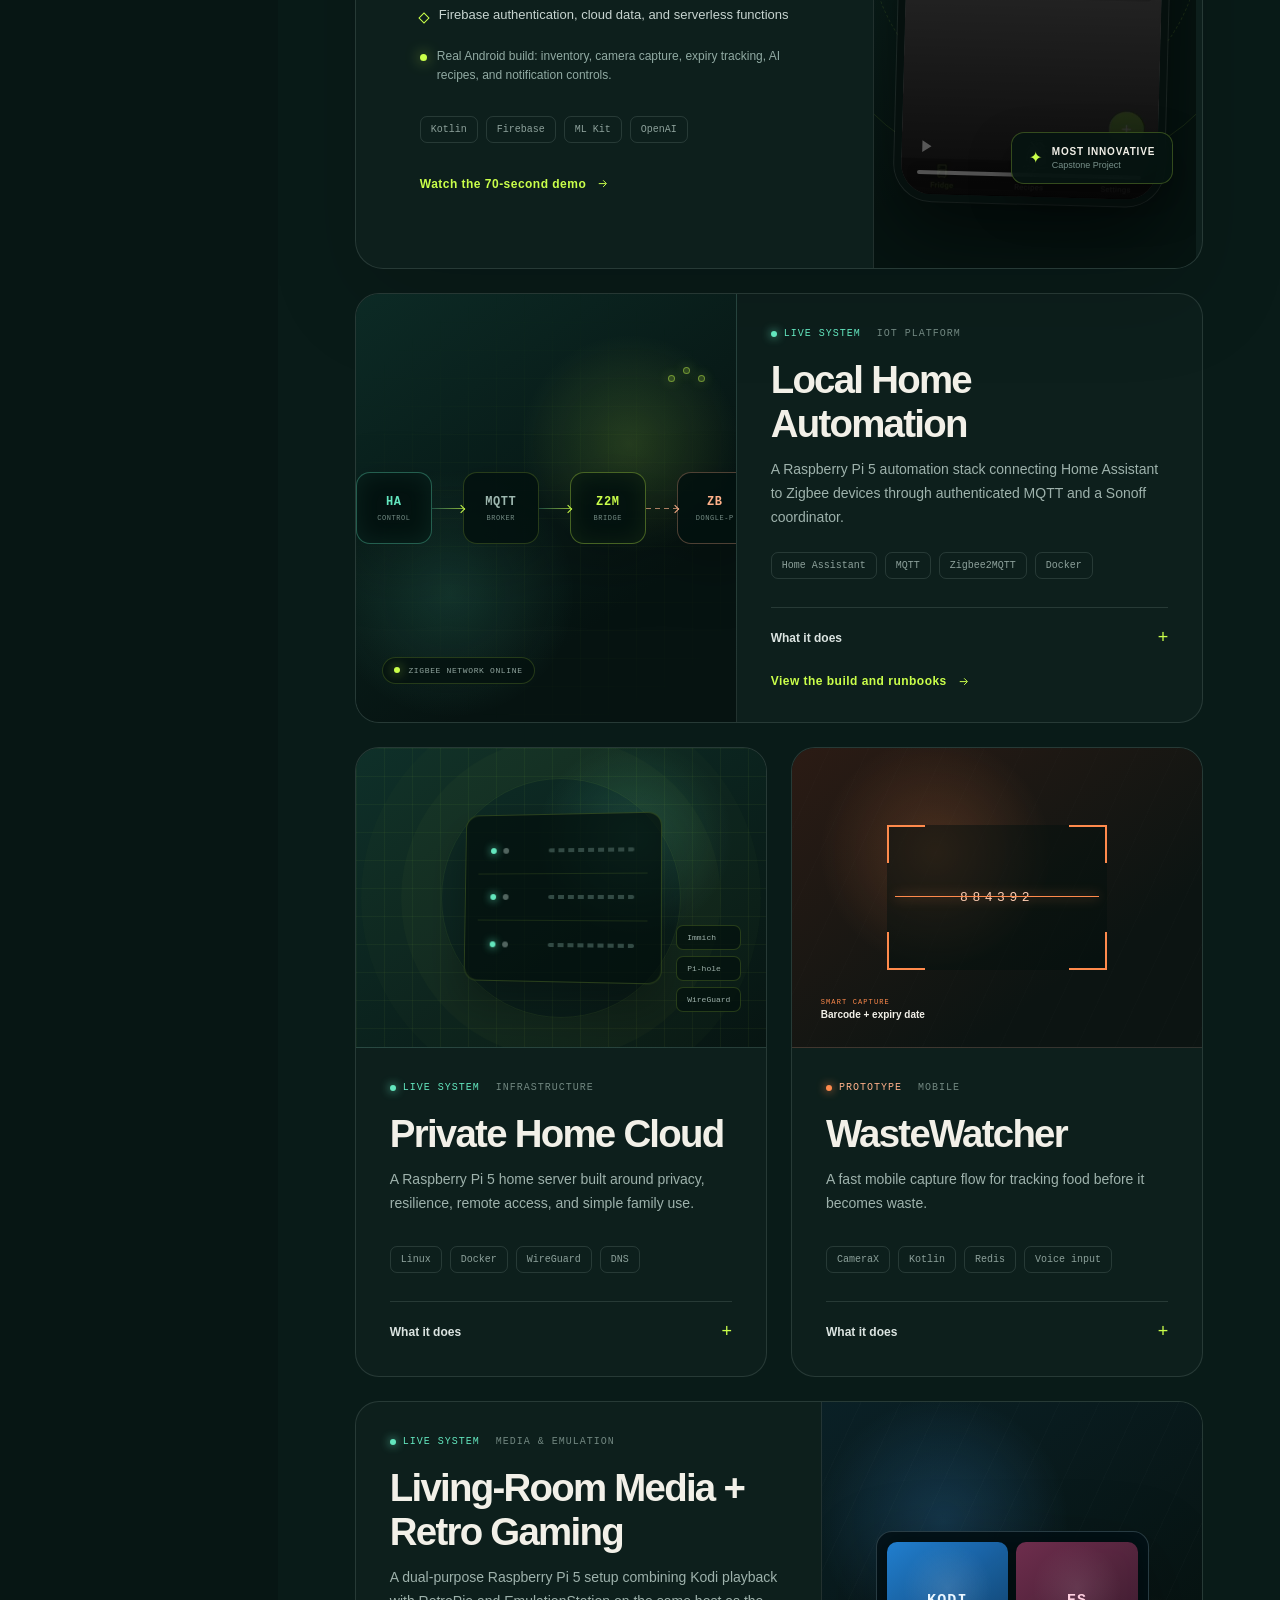
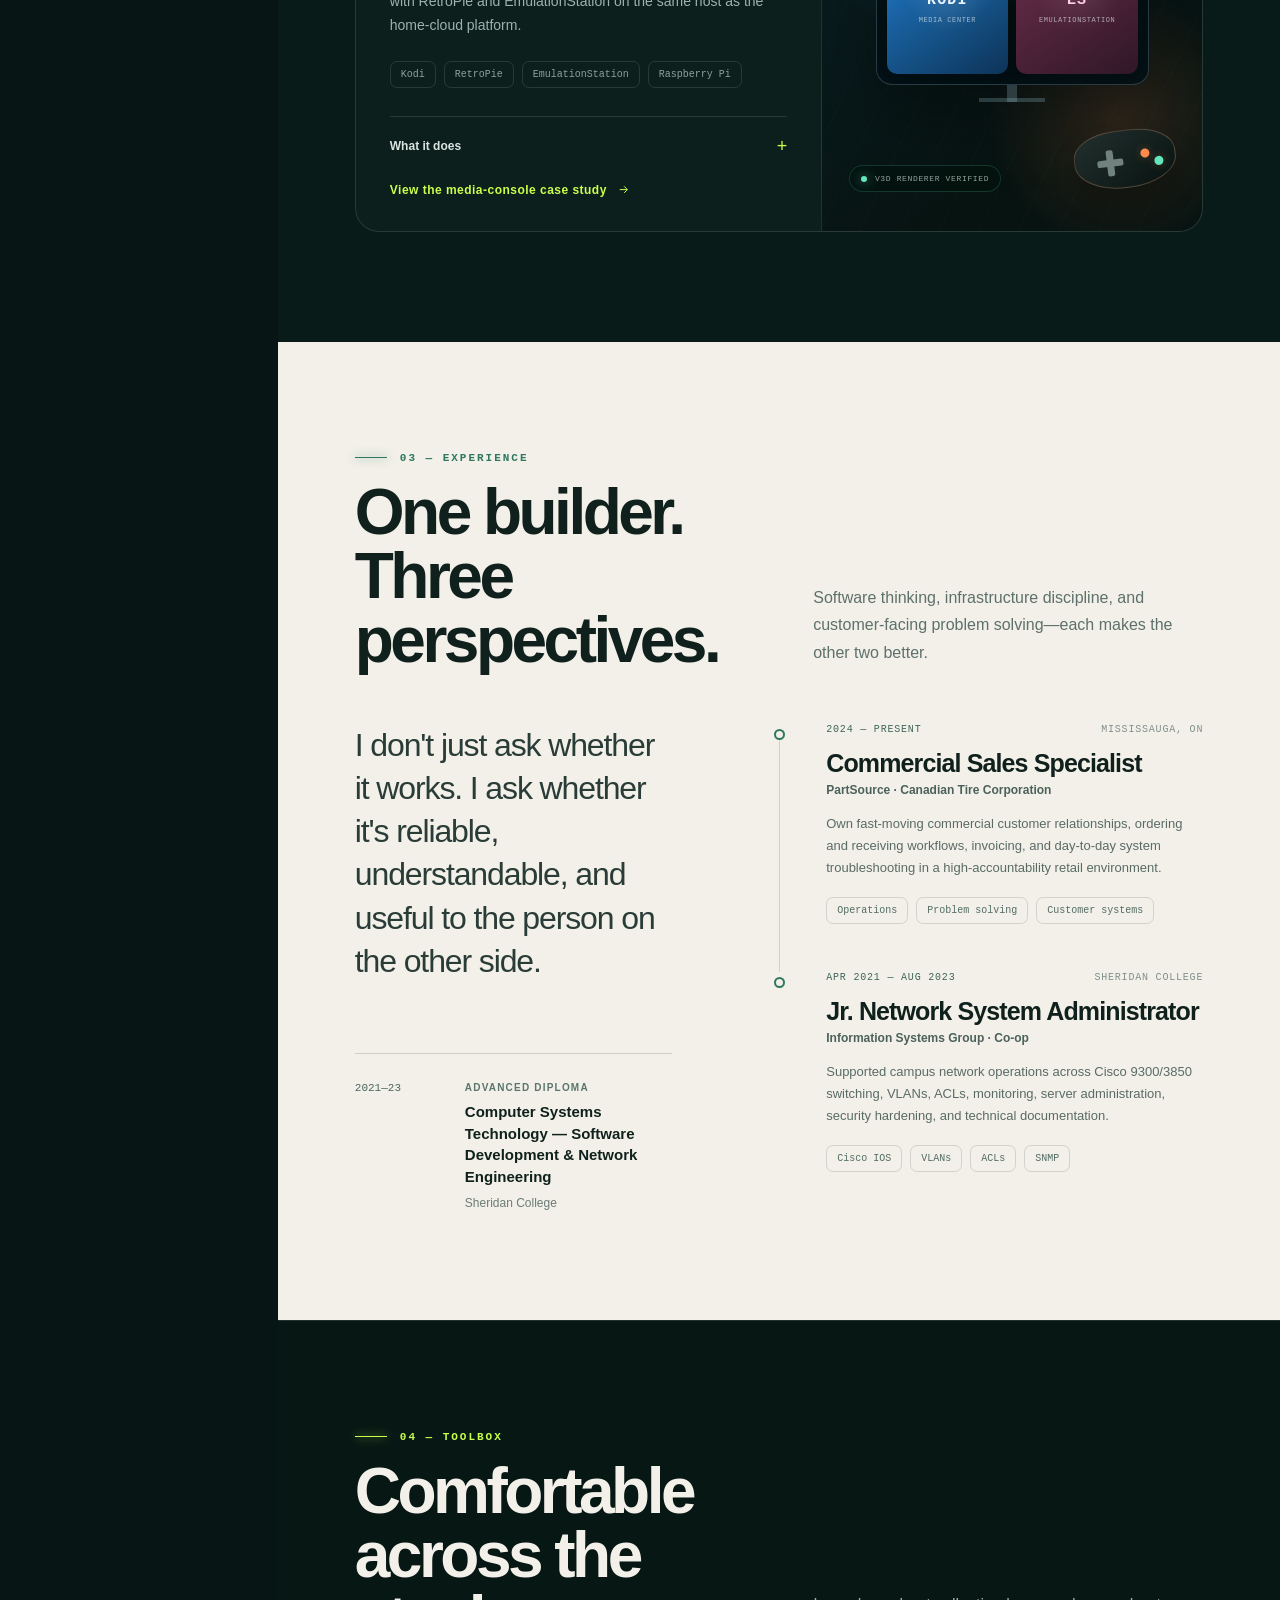
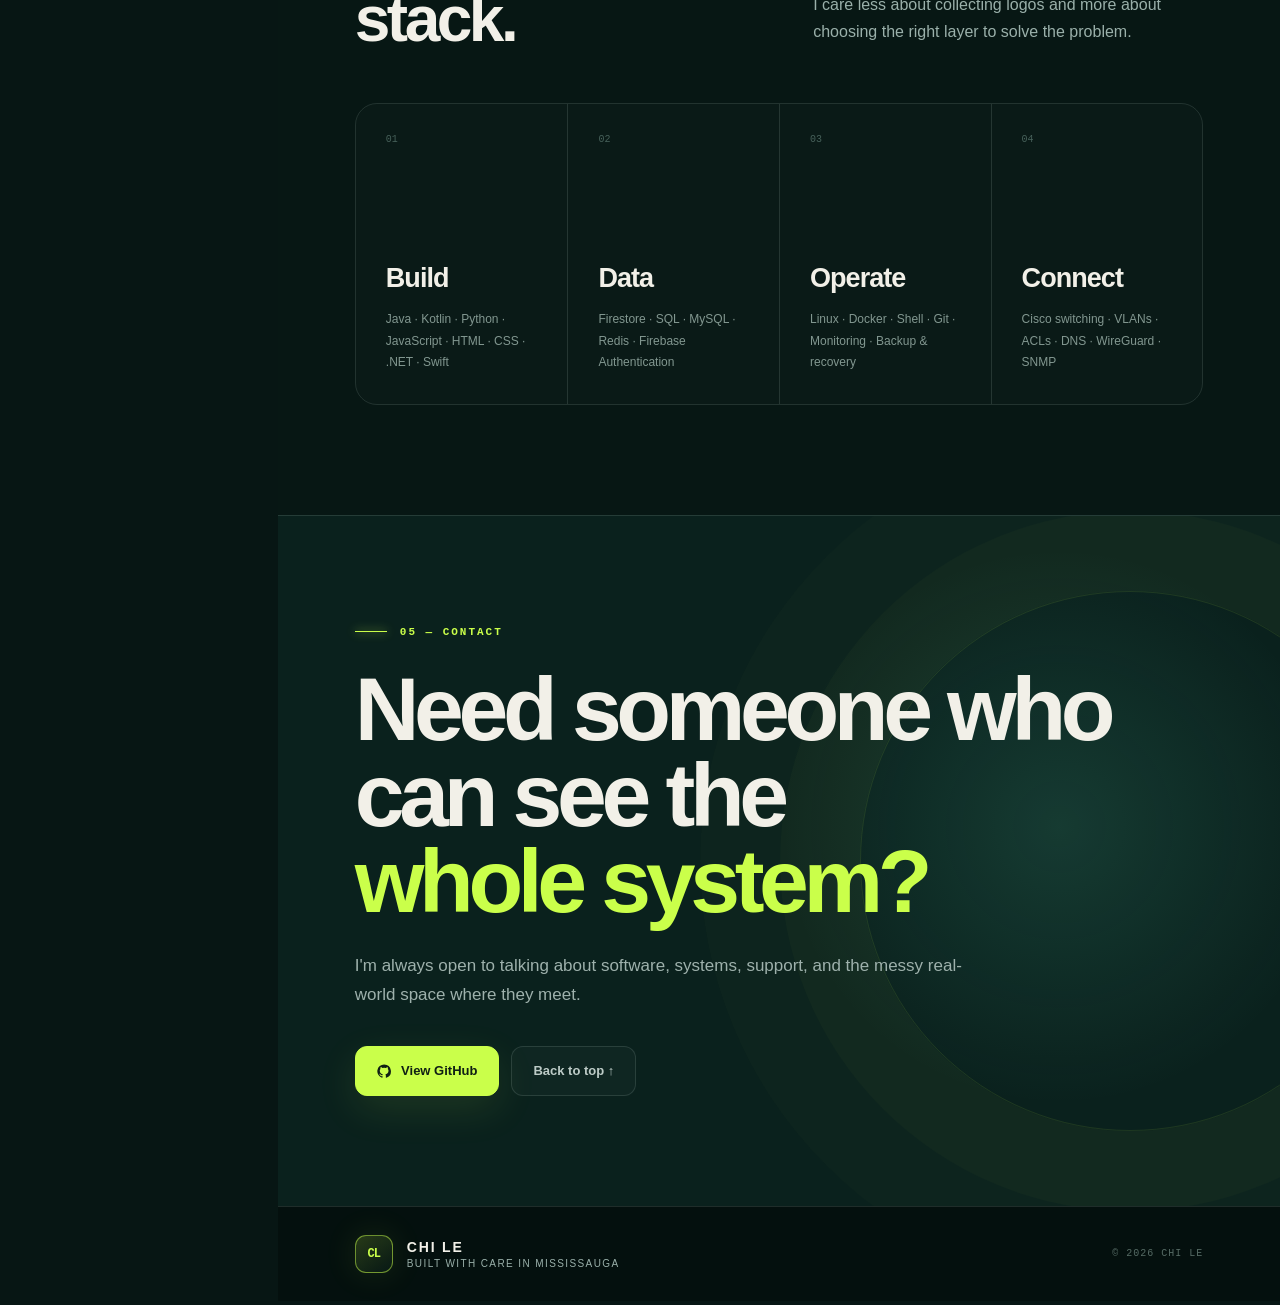
==== commit 4c87cb87: "Feature the Kodi and RetroPie media console" ====
--- a/index.html
+++ b/index.html
@@ -15,7 +15,7 @@
     <link rel="stylesheet" href="styles.css">
   </head>
   <body>
-    <link rel="preload" as="image" href="chi-le-profile.webp"/><div class="site-shell"><aside class="sidebar"><a class="brand" href="#home" aria-label="Chi Le, home"><span class="brand-mark">CL</span><span class="brand-copy"><strong>Chi Le</strong><small>Developer · Technologist</small></span></a><nav aria-label="Primary navigation"><a class="active" href="#home"><span>01</span>Home</a><a href="#work"><span>02</span>Selected work</a><a href="#experience"><span>03</span>Experience</a><a href="#skills"><span>04</span>Toolbox</a><a href="#contact"><span>05</span>Contact</a></nav><div class="sidebar-foot"><a class="icon-link" href="https://github.com/Chi-K24" target="_blank" rel="noreferrer" aria-label="Chi Le on GitHub"><svg viewBox="0 0 24 24" aria-hidden="true"><path d="M12 .7a11.5 11.5 0 0 0-3.64 22.4c.58.1.79-.25.79-.56v-2.23c-3.22.7-3.9-1.37-3.9-1.37-.53-1.34-1.29-1.7-1.29-1.7-1.05-.72.08-.7.08-.7 1.16.08 1.78 1.2 1.78 1.2 1.04 1.77 2.72 1.26 3.38.96.1-.75.4-1.26.74-1.55-2.57-.29-5.27-1.28-5.27-5.68 0-1.26.45-2.28 1.19-3.09-.12-.29-.52-1.46.11-3.05 0 0 .97-.31 3.16 1.18a10.98 10.98 0 0 1 5.76 0c2.19-1.49 3.15-1.18 3.15-1.18.63 1.59.23 2.76.11 3.05.74.81 1.19 1.83 1.19 3.09 0 4.42-2.71 5.38-5.29 5.67.42.36.79 1.07.79 2.16v3.2c0 .31.21.67.8.56A11.5 11.5 0 0 0 12 .7Z"></path></svg></a><p>Mississauga, Ontario</p></div><a class="mobile-work" href="#work">Work</a></aside><main><section class="hero" id="home"><div class="hero-glow" aria-hidden="true"></div><div class="hero-grid"><div class="hero-copy"><p class="eyebrow"><span></span> Software · Systems · Networks</p><h1>I build useful tech that works<em> beyond the demo.</em></h1><p class="hero-lede">I&#x27;m Chi, a software developer and network systems technologist who moves comfortably from Kotlin and Firebase to Cisco switching, Linux, Docker, and self-hosted infrastructure.</p><div class="hero-actions"><a class="button primary" href="#work">Explore my work <svg viewBox="0 0 24 24" aria-hidden="true"><path d="M5 12h13M13 6l6 6-6 6"></path></svg></a><a class="button ghost" href="https://github.com/Chi-K24" target="_blank" rel="noreferrer"><svg viewBox="0 0 24 24" aria-hidden="true"><path d="M12 .7a11.5 11.5 0 0 0-3.64 22.4c.58.1.79-.25.79-.56v-2.23c-3.22.7-3.9-1.37-3.9-1.37-.53-1.34-1.29-1.7-1.29-1.7-1.05-.72.08-.7.08-.7 1.16.08 1.78 1.2 1.78 1.2 1.04 1.77 2.72 1.26 3.38.96.1-.75.4-1.26.74-1.55-2.57-.29-5.27-1.28-5.27-5.68 0-1.26.45-2.28 1.19-3.09-.12-.29-.52-1.46.11-3.05 0 0 .97-.31 3.16 1.18a10.98 10.98 0 0 1 5.76 0c2.19-1.49 3.15-1.18 3.15-1.18.63 1.59.23 2.76.11 3.05.74.81 1.19 1.83 1.19 3.09 0 4.42-2.71 5.38-5.29 5.67.42.36.79 1.07.79 2.16v3.2c0 .31.21.67.8.56A11.5 11.5 0 0 0 12 .7Z"></path></svg> GitHub</a></div></div><figure class="profile-stage"><div class="profile-halo" aria-hidden="true"></div><div class="profile-frame"><img src="chi-le-profile.webp" width="531" height="470" alt="Portrait of Chi Le"/></div><figcaption><span></span> Chi Le · Mississauga, ON</figcaption></figure></div><dl class="proof-strip"><div><dt>Award winner</dt><dd>Most Innovative Capstone</dd></div><div><dt>2+ years</dt><dd>Network operations experience</dd></div><div><dt>Full stack</dt><dd>Apps, systems &amp; infrastructure</dd></div></dl></section><section class="work section" id="work"><div class="section-heading"><div><p class="eyebrow"><span></span> 02 — Selected work</p><h2>Built to solve real problems.</h2></div><p>Projects that show the full path from an idea to a working, maintainable system.</p></div><article class="feature-card"><div class="feature-copy"><div class="project-meta"><span class="status"><i></i> Award-winning capstone</span><span>Android application</span></div><h3>GroceryManager</h3><p class="project-summary">A smart grocery companion that helps households waste less food by tracking expiry dates and turning soon-to-expire ingredients into useful recipes.</p><ul class="feature-points"><li>OCR-assisted item capture with Google ML Kit</li><li>AI recipe generation using the most urgent ingredients</li><li>Firebase authentication, cloud data, and serverless functions</li></ul><p class="demo-note"><span></span> Real Android build: inventory, camera capture, expiry tracking, AI recipes, and notification controls.</p><div class="tags" aria-label="Technologies used"><span>Kotlin</span><span>Firebase</span><span>ML Kit</span><span>OpenAI</span></div><a class="text-link" href="#grocerymanager-demo">Watch the 70-second demo <svg viewBox="0 0 24 24" aria-hidden="true"><path d="M5 12h13M13 6l6 6-6 6"></path></svg></a></div><div class="phone-stage" id="grocerymanager-demo" aria-label="GroceryManager Android application demonstration"><div class="orbit orbit-one"></div><div class="orbit orbit-two"></div><div class="demo-kicker"><i></i> Real app · 70-second demo</div><div class="phone demo-phone"><video class="grocery-demo" autoplay muted loop playsinline controls preload="metadata" poster="grocerymanager-demo-poster.webp" aria-label="Video demonstration of the GroceryManager Android application"><source src="grocerymanager-demo.mp4" type="video/mp4">Your browser does not support embedded video.</video></div><div class="award-chip"><span>✦</span><div><strong>Most Innovative</strong><small>Capstone Project</small></div></div></div></article><div class="project-grid"><article class="project-card automation-project"><div class="project-visual automation-visual" aria-hidden="true"><div class="automation-flow"><div class="automation-node ha-node"><span>HA</span><small>Control</small></div><i class="automation-link"></i><div class="automation-node mqtt-node"><span>MQTT</span><small>Broker</small></div><i class="automation-link"></i><div class="automation-node z2m-node"><span>Z2M</span><small>Bridge</small></div><i class="automation-link wireless-link"></i><div class="automation-node radio-node"><span>ZB</span><small>Dongle-P</small></div></div><div class="automation-endpoints"><i></i><i></i><i></i></div><div class="automation-status"><i></i><span>Zigbee network online</span></div></div><div class="project-card-copy"><div class="project-meta"><span class="status"><i></i> Live system</span><span>IoT platform</span></div><h3>Local Home Automation</h3><p>A Raspberry Pi 5 automation stack connecting Home Assistant to Zigbee devices through authenticated MQTT and a Sonoff coordinator.</p><div class="tags"><span>Home Assistant</span><span>MQTT</span><span>Zigbee2MQTT</span><span>Docker</span></div><details><summary>What it does <span>+</span></summary><p>Runs Home Assistant, Mosquitto, and Zigbee2MQTT as independent containers with persistent USB mapping, radio-channel planning, Home Assistant discovery, and a documented coordinator firmware recovery path.</p></details><a class="text-link project-repo-link" href="https://github.com/Chi-K24/home-assistant-zigbee-stack" target="_blank" rel="noreferrer">View the build and runbooks <svg viewBox="0 0 24 24" aria-hidden="true"><path d="M5 12h13M13 6l6 6-6 6"></path></svg></a></div></article><article class="project-card server-project"><div class="project-visual server-visual" aria-hidden="true"><div class="server-stack"><div><span></span><span></span><i></i></div><div><span></span><span></span><i></i></div><div><span></span><span></span><i></i></div></div><div class="service-pills"><span>Immich</span><span>Pi-hole</span><span>WireGuard</span></div><div class="pulse-ring"></div></div><div class="project-card-copy"><div class="project-meta"><span class="status"><i></i> Live system</span><span>Infrastructure</span></div><h3>Private Home Cloud</h3><p>A Raspberry Pi 5 home server built around privacy, resilience, remote access, and simple family use.</p><div class="tags"><span>Linux</span><span>Docker</span><span>WireGuard</span><span>DNS</span></div><details><summary>What it does <span>+</span></summary><p>Runs Immich photo backup, Pi-hole with Unbound, secure VPN access, Samba and FileBrowser storage, monitoring, and documented recovery workflows across NVMe and dedicated storage.</p></details></div></article><article class="project-card waste-project"><div class="project-visual waste-visual" aria-hidden="true"><div class="scan-frame"><i></i><i></i><i></i><i></i><span>884392</span></div><div class="scan-label"><small>SMART CAPTURE</small><strong>Barcode + expiry date</strong></div></div><div class="project-card-copy"><div class="project-meta"><span class="status prototype"><i></i> Prototype</span><span>Mobile</span></div><h3>WasteWatcher</h3><p>A fast mobile capture flow for tracking food before it becomes waste.</p><div class="tags"><span>CameraX</span><span>Kotlin</span><span>Redis</span><span>Voice input</span></div><details><summary>What it does <span>+</span></summary><p>Combines barcode scanning with voice or date-picker entry, normalizes SKU data, validates future expiry dates, and stores the result in a lightweight cloud-backed inventory.</p></details></div></article></div></section><section class="experience section" id="experience"><div class="section-heading experience-heading"><div><p class="eyebrow"><span></span> 03 — Experience</p><h2>One builder. Three perspectives.</h2></div><p>Software thinking, infrastructure discipline, and customer-facing problem solving—each makes the other two better.</p></div><div class="experience-layout"><div class="experience-intro"><p class="big-quote">I don&#x27;t just ask whether it works. I ask whether it&#x27;s reliable, understandable, and useful to the person on the other side.</p><div class="education-card"><span class="education-year">2021—23</span><div><small>Advanced Diploma</small><strong>Computer Systems Technology — Software Development &amp; Network Engineering</strong><p>Sheridan College</p></div></div></div><ol class="timeline"><li><div class="timeline-marker"><span></span></div><article><div class="role-top"><span>2024 — Present</span><small>Mississauga, ON</small></div><h3>Commercial Sales Specialist</h3><h4>PartSource · Canadian Tire Corporation</h4><p>Own fast-moving commercial customer relationships, ordering and receiving workflows, invoicing, and day-to-day system troubleshooting in a high-accountability retail environment.</p><div class="tags"><span>Operations</span><span>Problem solving</span><span>Customer systems</span></div></article></li><li><div class="timeline-marker"><span></span></div><article><div class="role-top"><span>Apr 2021 — Aug 2023</span><small>Sheridan College</small></div><h3>Jr. Network System Administrator</h3><h4>Information Systems Group · Co-op</h4><p>Supported campus network operations across Cisco 9300/3850 switching, VLANs, ACLs, monitoring, server administration, security hardening, and technical documentation.</p><div class="tags"><span>Cisco IOS</span><span>VLANs</span><span>ACLs</span><span>SNMP</span></div></article></li></ol></div></section><section class="skills section" id="skills"><div class="section-heading"><div><p class="eyebrow"><span></span> 04 — Toolbox</p><h2>Comfortable across the stack.</h2></div><p>I care less about collecting logos and more about choosing the right layer to solve the problem.</p></div><div class="skill-grid"><article><span class="skill-number">01</span><h3>Build</h3><p>Java · Kotlin · Python · JavaScript · HTML · CSS · .NET · Swift</p></article><article><span class="skill-number">02</span><h3>Data</h3><p>Firestore · SQL · MySQL · Redis · Firebase Authentication</p></article><article><span class="skill-number">03</span><h3>Operate</h3><p>Linux · Docker · Shell · Git · Monitoring · Backup &amp; recovery</p></article><article><span class="skill-number">04</span><h3>Connect</h3><p>Cisco switching · VLANs · ACLs · DNS · WireGuard · SNMP</p></article></div></section><section class="contact section" id="contact"><div class="contact-orbit" aria-hidden="true"></div><p class="eyebrow"><span></span> 05 — Contact</p><h2>Need someone who can see the <em>whole system?</em></h2><p>I&#x27;m always open to talking about software, systems, support, and the messy real-world space where they meet.</p><div class="hero-actions"><a class="button primary" href="https://github.com/Chi-K24" target="_blank" rel="noreferrer"><svg viewBox="0 0 24 24" aria-hidden="true"><path d="M12 .7a11.5 11.5 0 0 0-3.64 22.4c.58.1.79-.25.79-.56v-2.23c-3.22.7-3.9-1.37-3.9-1.37-.53-1.34-1.29-1.7-1.29-1.7-1.05-.72.08-.7.08-.7 1.16.08 1.78 1.2 1.78 1.2 1.04 1.77 2.72 1.26 3.38.96.1-.75.4-1.26.74-1.55-2.57-.29-5.27-1.28-5.27-5.68 0-1.26.45-2.28 1.19-3.09-.12-.29-.52-1.46.11-3.05 0 0 .97-.31 3.16 1.18a10.98 10.98 0 0 1 5.76 0c2.19-1.49 3.15-1.18 3.15-1.18.63 1.59.23 2.76.11 3.05.74.81 1.19 1.83 1.19 3.09 0 4.42-2.71 5.38-5.29 5.67.42.36.79 1.07.79 2.16v3.2c0 .31.21.67.8.56A11.5 11.5 0 0 0 12 .7Z"></path></svg> View GitHub</a><a class="button ghost" href="#home">Back to top ↑</a></div></section><footer><a class="brand footer-brand" href="#home"><span class="brand-mark">CL</span><span class="brand-copy"><strong>Chi Le</strong><small>Built with care in Mississauga</small></span></a><p>© 2026 Chi Le</p></footer></main></div>
+    <link rel="preload" as="image" href="chi-le-profile.webp"/><div class="site-shell"><aside class="sidebar"><a class="brand" href="#home" aria-label="Chi Le, home"><span class="brand-mark">CL</span><span class="brand-copy"><strong>Chi Le</strong><small>Developer · Technologist</small></span></a><nav aria-label="Primary navigation"><a class="active" href="#home"><span>01</span>Home</a><a href="#work"><span>02</span>Selected work</a><a href="#experience"><span>03</span>Experience</a><a href="#skills"><span>04</span>Toolbox</a><a href="#contact"><span>05</span>Contact</a></nav><div class="sidebar-foot"><a class="icon-link" href="https://github.com/Chi-K24" target="_blank" rel="noreferrer" aria-label="Chi Le on GitHub"><svg viewBox="0 0 24 24" aria-hidden="true"><path d="M12 .7a11.5 11.5 0 0 0-3.64 22.4c.58.1.79-.25.79-.56v-2.23c-3.22.7-3.9-1.37-3.9-1.37-.53-1.34-1.29-1.7-1.29-1.7-1.05-.72.08-.7.08-.7 1.16.08 1.78 1.2 1.78 1.2 1.04 1.77 2.72 1.26 3.38.96.1-.75.4-1.26.74-1.55-2.57-.29-5.27-1.28-5.27-5.68 0-1.26.45-2.28 1.19-3.09-.12-.29-.52-1.46.11-3.05 0 0 .97-.31 3.16 1.18a10.98 10.98 0 0 1 5.76 0c2.19-1.49 3.15-1.18 3.15-1.18.63 1.59.23 2.76.11 3.05.74.81 1.19 1.83 1.19 3.09 0 4.42-2.71 5.38-5.29 5.67.42.36.79 1.07.79 2.16v3.2c0 .31.21.67.8.56A11.5 11.5 0 0 0 12 .7Z"></path></svg></a><p>Mississauga, Ontario</p></div><a class="mobile-work" href="#work">Work</a></aside><main><section class="hero" id="home"><div class="hero-glow" aria-hidden="true"></div><div class="hero-grid"><div class="hero-copy"><p class="eyebrow"><span></span> Software · Systems · Networks</p><h1>I build useful tech that works<em> beyond the demo.</em></h1><p class="hero-lede">I&#x27;m Chi, a software developer and network systems technologist who moves comfortably from Kotlin and Firebase to Cisco switching, Linux, Docker, and self-hosted infrastructure.</p><div class="hero-actions"><a class="button primary" href="#work">Explore my work <svg viewBox="0 0 24 24" aria-hidden="true"><path d="M5 12h13M13 6l6 6-6 6"></path></svg></a><a class="button ghost" href="https://github.com/Chi-K24" target="_blank" rel="noreferrer"><svg viewBox="0 0 24 24" aria-hidden="true"><path d="M12 .7a11.5 11.5 0 0 0-3.64 22.4c.58.1.79-.25.79-.56v-2.23c-3.22.7-3.9-1.37-3.9-1.37-.53-1.34-1.29-1.7-1.29-1.7-1.05-.72.08-.7.08-.7 1.16.08 1.78 1.2 1.78 1.2 1.04 1.77 2.72 1.26 3.38.96.1-.75.4-1.26.74-1.55-2.57-.29-5.27-1.28-5.27-5.68 0-1.26.45-2.28 1.19-3.09-.12-.29-.52-1.46.11-3.05 0 0 .97-.31 3.16 1.18a10.98 10.98 0 0 1 5.76 0c2.19-1.49 3.15-1.18 3.15-1.18.63 1.59.23 2.76.11 3.05.74.81 1.19 1.83 1.19 3.09 0 4.42-2.71 5.38-5.29 5.67.42.36.79 1.07.79 2.16v3.2c0 .31.21.67.8.56A11.5 11.5 0 0 0 12 .7Z"></path></svg> GitHub</a></div></div><figure class="profile-stage"><div class="profile-halo" aria-hidden="true"></div><div class="profile-frame"><img src="chi-le-profile.webp" width="531" height="470" alt="Portrait of Chi Le"/></div><figcaption><span></span> Chi Le · Mississauga, ON</figcaption></figure></div><dl class="proof-strip"><div><dt>Award winner</dt><dd>Most Innovative Capstone</dd></div><div><dt>2+ years</dt><dd>Network operations experience</dd></div><div><dt>Full stack</dt><dd>Apps, systems &amp; infrastructure</dd></div></dl></section><section class="work section" id="work"><div class="section-heading"><div><p class="eyebrow"><span></span> 02 — Selected work</p><h2>Built to solve real problems.</h2></div><p>Projects that show the full path from an idea to a working, maintainable system.</p></div><article class="feature-card"><div class="feature-copy"><div class="project-meta"><span class="status"><i></i> Award-winning capstone</span><span>Android application</span></div><h3>GroceryManager</h3><p class="project-summary">A smart grocery companion that helps households waste less food by tracking expiry dates and turning soon-to-expire ingredients into useful recipes.</p><ul class="feature-points"><li>OCR-assisted item capture with Google ML Kit</li><li>AI recipe generation using the most urgent ingredients</li><li>Firebase authentication, cloud data, and serverless functions</li></ul><p class="demo-note"><span></span> Real Android build: inventory, camera capture, expiry tracking, AI recipes, and notification controls.</p><div class="tags" aria-label="Technologies used"><span>Kotlin</span><span>Firebase</span><span>ML Kit</span><span>OpenAI</span></div><a class="text-link" href="#grocerymanager-demo">Watch the 70-second demo <svg viewBox="0 0 24 24" aria-hidden="true"><path d="M5 12h13M13 6l6 6-6 6"></path></svg></a></div><div class="phone-stage" id="grocerymanager-demo" aria-label="GroceryManager Android application demonstration"><div class="orbit orbit-one"></div><div class="orbit orbit-two"></div><div class="demo-kicker"><i></i> Real app · 70-second demo</div><div class="phone demo-phone"><video class="grocery-demo" autoplay muted loop playsinline controls preload="metadata" poster="grocerymanager-demo-poster.webp" aria-label="Video demonstration of the GroceryManager Android application"><source src="grocerymanager-demo.mp4" type="video/mp4">Your browser does not support embedded video.</video></div><div class="award-chip"><span>✦</span><div><strong>Most Innovative</strong><small>Capstone Project</small></div></div></div></article><div class="project-grid"><article class="project-card automation-project"><div class="project-visual automation-visual" aria-hidden="true"><div class="automation-flow"><div class="automation-node ha-node"><span>HA</span><small>Control</small></div><i class="automation-link"></i><div class="automation-node mqtt-node"><span>MQTT</span><small>Broker</small></div><i class="automation-link"></i><div class="automation-node z2m-node"><span>Z2M</span><small>Bridge</small></div><i class="automation-link wireless-link"></i><div class="automation-node radio-node"><span>ZB</span><small>Dongle-P</small></div></div><div class="automation-endpoints"><i></i><i></i><i></i></div><div class="automation-status"><i></i><span>Zigbee network online</span></div></div><div class="project-card-copy"><div class="project-meta"><span class="status"><i></i> Live system</span><span>IoT platform</span></div><h3>Local Home Automation</h3><p>A Raspberry Pi 5 automation stack connecting Home Assistant to Zigbee devices through authenticated MQTT and a Sonoff coordinator.</p><div class="tags"><span>Home Assistant</span><span>MQTT</span><span>Zigbee2MQTT</span><span>Docker</span></div><details><summary>What it does <span>+</span></summary><p>Runs Home Assistant, Mosquitto, and Zigbee2MQTT as independent containers with persistent USB mapping, radio-channel planning, Home Assistant discovery, and a documented coordinator firmware recovery path.</p></details><a class="text-link project-repo-link" href="https://github.com/Chi-K24/home-assistant-zigbee-stack" target="_blank" rel="noreferrer">View the build and runbooks <svg viewBox="0 0 24 24" aria-hidden="true"><path d="M5 12h13M13 6l6 6-6 6"></path></svg></a></div></article><article class="project-card server-project"><div class="project-visual server-visual" aria-hidden="true"><div class="server-stack"><div><span></span><span></span><i></i></div><div><span></span><span></span><i></i></div><div><span></span><span></span><i></i></div></div><div class="service-pills"><span>Immich</span><span>Pi-hole</span><span>WireGuard</span></div><div class="pulse-ring"></div></div><div class="project-card-copy"><div class="project-meta"><span class="status"><i></i> Live system</span><span>Infrastructure</span></div><h3>Private Home Cloud</h3><p>A Raspberry Pi 5 home server built around privacy, resilience, remote access, and simple family use.</p><div class="tags"><span>Linux</span><span>Docker</span><span>WireGuard</span><span>DNS</span></div><details><summary>What it does <span>+</span></summary><p>Runs Immich photo backup, Pi-hole with Unbound, secure VPN access, Samba and FileBrowser storage, monitoring, and documented recovery workflows across NVMe and dedicated storage.</p></details></div></article><article class="project-card waste-project"><div class="project-visual waste-visual" aria-hidden="true"><div class="scan-frame"><i></i><i></i><i></i><i></i><span>884392</span></div><div class="scan-label"><small>SMART CAPTURE</small><strong>Barcode + expiry date</strong></div></div><div class="project-card-copy"><div class="project-meta"><span class="status prototype"><i></i> Prototype</span><span>Mobile</span></div><h3>WasteWatcher</h3><p>A fast mobile capture flow for tracking food before it becomes waste.</p><div class="tags"><span>CameraX</span><span>Kotlin</span><span>Redis</span><span>Voice input</span></div><details><summary>What it does <span>+</span></summary><p>Combines barcode scanning with voice or date-picker entry, normalizes SKU data, validates future expiry dates, and stores the result in a lightweight cloud-backed inventory.</p></details></div></article><article class="project-card media-project"><div class="project-card-copy"><div class="project-meta"><span class="status"><i></i> Live system</span><span>Media &amp; emulation</span></div><h3>Living-Room Media + Retro Gaming</h3><p>A dual-purpose Raspberry Pi 5 setup combining Kodi playback with RetroPie and EmulationStation on the same host as the home-cloud platform.</p><div class="tags"><span>Kodi</span><span>RetroPie</span><span>EmulationStation</span><span>Raspberry Pi</span></div><details><summary>What it does <span>+</span></summary><p>Provides on-demand graphical frontends on the attached display, validates shared libraries and application logs, and uses hardware-accelerated Broadcom V3D/OpenGL rendering without turning the media tools into permanent background services.</p></details><a class="text-link project-repo-link" href="https://github.com/Chi-K24/raspberry-pi-home-cloud/blob/main/docs/MEDIA_AND_EMULATION.md" target="_blank" rel="noreferrer">View the media-console case study <svg viewBox="0 0 24 24" aria-hidden="true"><path d="M5 12h13M13 6l6 6-6 6"></path></svg></a></div><div class="project-visual media-visual" aria-hidden="true"><div class="media-console"><div class="media-screen"><div class="kodi-tile"><span>KODI</span><small>Media center</small></div><div class="retropie-tile"><span>ES</span><small>EmulationStation</small></div></div><i class="media-stand"></i></div><div class="retro-controller"><i class="pad-horizontal"></i><i class="pad-vertical"></i><span></span><span></span></div><div class="renderer-status"><i></i><span>V3D renderer verified</span></div></div></article></div></section><section class="experience section" id="experience"><div class="section-heading experience-heading"><div><p class="eyebrow"><span></span> 03 — Experience</p><h2>One builder. Three perspectives.</h2></div><p>Software thinking, infrastructure discipline, and customer-facing problem solving—each makes the other two better.</p></div><div class="experience-layout"><div class="experience-intro"><p class="big-quote">I don&#x27;t just ask whether it works. I ask whether it&#x27;s reliable, understandable, and useful to the person on the other side.</p><div class="education-card"><span class="education-year">2021—23</span><div><small>Advanced Diploma</small><strong>Computer Systems Technology — Software Development &amp; Network Engineering</strong><p>Sheridan College</p></div></div></div><ol class="timeline"><li><div class="timeline-marker"><span></span></div><article><div class="role-top"><span>2024 — Present</span><small>Mississauga, ON</small></div><h3>Commercial Sales Specialist</h3><h4>PartSource · Canadian Tire Corporation</h4><p>Own fast-moving commercial customer relationships, ordering and receiving workflows, invoicing, and day-to-day system troubleshooting in a high-accountability retail environment.</p><div class="tags"><span>Operations</span><span>Problem solving</span><span>Customer systems</span></div></article></li><li><div class="timeline-marker"><span></span></div><article><div class="role-top"><span>Apr 2021 — Aug 2023</span><small>Sheridan College</small></div><h3>Jr. Network System Administrator</h3><h4>Information Systems Group · Co-op</h4><p>Supported campus network operations across Cisco 9300/3850 switching, VLANs, ACLs, monitoring, server administration, security hardening, and technical documentation.</p><div class="tags"><span>Cisco IOS</span><span>VLANs</span><span>ACLs</span><span>SNMP</span></div></article></li></ol></div></section><section class="skills section" id="skills"><div class="section-heading"><div><p class="eyebrow"><span></span> 04 — Toolbox</p><h2>Comfortable across the stack.</h2></div><p>I care less about collecting logos and more about choosing the right layer to solve the problem.</p></div><div class="skill-grid"><article><span class="skill-number">01</span><h3>Build</h3><p>Java · Kotlin · Python · JavaScript · HTML · CSS · .NET · Swift</p></article><article><span class="skill-number">02</span><h3>Data</h3><p>Firestore · SQL · MySQL · Redis · Firebase Authentication</p></article><article><span class="skill-number">03</span><h3>Operate</h3><p>Linux · Docker · Shell · Git · Monitoring · Backup &amp; recovery</p></article><article><span class="skill-number">04</span><h3>Connect</h3><p>Cisco switching · VLANs · ACLs · DNS · WireGuard · SNMP</p></article></div></section><section class="contact section" id="contact"><div class="contact-orbit" aria-hidden="true"></div><p class="eyebrow"><span></span> 05 — Contact</p><h2>Need someone who can see the <em>whole system?</em></h2><p>I&#x27;m always open to talking about software, systems, support, and the messy real-world space where they meet.</p><div class="hero-actions"><a class="button primary" href="https://github.com/Chi-K24" target="_blank" rel="noreferrer"><svg viewBox="0 0 24 24" aria-hidden="true"><path d="M12 .7a11.5 11.5 0 0 0-3.64 22.4c.58.1.79-.25.79-.56v-2.23c-3.22.7-3.9-1.37-3.9-1.37-.53-1.34-1.29-1.7-1.29-1.7-1.05-.72.08-.7.08-.7 1.16.08 1.78 1.2 1.78 1.2 1.04 1.77 2.72 1.26 3.38.96.1-.75.4-1.26.74-1.55-2.57-.29-5.27-1.28-5.27-5.68 0-1.26.45-2.28 1.19-3.09-.12-.29-.52-1.46.11-3.05 0 0 .97-.31 3.16 1.18a10.98 10.98 0 0 1 5.76 0c2.19-1.49 3.15-1.18 3.15-1.18.63 1.59.23 2.76.11 3.05.74.81 1.19 1.83 1.19 3.09 0 4.42-2.71 5.38-5.29 5.67.42.36.79 1.07.79 2.16v3.2c0 .31.21.67.8.56A11.5 11.5 0 0 0 12 .7Z"></path></svg> View GitHub</a><a class="button ghost" href="#home">Back to top ↑</a></div></section><footer><a class="brand footer-brand" href="#home"><span class="brand-mark">CL</span><span class="brand-copy"><strong>Chi Le</strong><small>Built with care in Mississauga</small></span></a><p>© 2026 Chi Le</p></footer></main></div>
     <script src="script.js"></script>
   </body>
 </html>
--- a/styles.css
+++ b/styles.css
@@ -423,3 +423,45 @@
 @media (prefers-reduced-motion: reduce) {
   .automation-status i { animation: none; }
 }
+
+/* Kodi and RetroPie media-console project */
+.media-project { grid-column: 1 / -1; display: grid; grid-template-columns: minmax(0, 1.1fr) minmax(0, .9fr); }
+.media-project .project-card-copy { display: flex; flex-direction: column; justify-content: center; }
+.media-project .project-card-copy > p { min-height: 0; max-width: 680px; }
+.media-project .project-visual { min-height: 390px; height: auto; border-left: 1px solid var(--line); border-bottom: 0; }
+.media-visual { display: grid; place-items: center; background: radial-gradient(circle at 32% 28%, rgba(69,165,255,.2), transparent 31%), radial-gradient(circle at 78% 74%, rgba(255,138,76,.16), transparent 30%), linear-gradient(145deg, #0a2026, #071311 72%); }
+.media-visual::before { content: ""; position: absolute; inset: 0; opacity: .42; background: repeating-linear-gradient(115deg, transparent 0 35px, rgba(255,255,255,.03) 35px 36px); }
+.media-console { position: relative; z-index: 2; width: min(72%, 310px); filter: drop-shadow(0 25px 35px rgba(0,0,0,.34)); }
+.media-screen { aspect-ratio: 16 / 9; padding: 10px; display: grid; grid-template-columns: 1fr 1fr; gap: 8px; border: 1px solid rgba(152,193,211,.26); border-radius: 16px; background: rgba(2,13,15,.9); box-shadow: inset 0 0 30px rgba(69,165,255,.05); }
+.media-screen > div { min-width: 0; display: grid; place-items: center; align-content: center; gap: 7px; border-radius: 10px; overflow: hidden; }
+.media-screen span { font-family: var(--font-geist-mono), monospace; font-size: 15px; font-weight: 800; letter-spacing: .08em; }
+.media-screen small { color: rgba(232,242,239,.65); font-family: var(--font-geist-mono), monospace; font-size: 7px; letter-spacing: .08em; text-transform: uppercase; }
+.kodi-tile { background: radial-gradient(circle at 50% 35%, rgba(255,255,255,.12), transparent 42%), linear-gradient(145deg, rgba(36,139,228,.9), rgba(18,68,117,.72)); }
+.kodi-tile span { color: #eaf6ff; }
+.retropie-tile { background: radial-gradient(circle at 50% 35%, rgba(255,255,255,.09), transparent 42%), linear-gradient(145deg, rgba(131,53,89,.84), rgba(61,27,48,.78)); }
+.retropie-tile span { color: #ffd0e1; }
+.media-stand { width: 66px; height: 17px; margin: 0 auto; display: block; border-bottom: 4px solid rgba(152,193,211,.25); background: linear-gradient(90deg, transparent 43%, rgba(152,193,211,.25) 43% 57%, transparent 57%); }
+.retro-controller { position: absolute; z-index: 3; right: 7%; bottom: 10%; width: 102px; height: 58px; border: 1px solid rgba(255,177,138,.25); border-radius: 42% 42% 48% 48%; background: linear-gradient(145deg, rgba(33,48,47,.96), rgba(8,19,18,.96)); box-shadow: 0 15px 25px rgba(0,0,0,.3); transform: rotate(-7deg); }
+.pad-horizontal, .pad-vertical { position: absolute; left: 22px; top: 27px; width: 26px; height: 7px; border-radius: 2px; background: #71817d; }
+.pad-vertical { transform: rotate(90deg); }
+.retro-controller span { position: absolute; top: 20px; width: 9px; height: 9px; border-radius: 50%; background: #ff8a4c; box-shadow: 0 0 8px rgba(255,138,76,.28); }
+.retro-controller span:nth-of-type(1) { right: 25px; }
+.retro-controller span:nth-of-type(2) { right: 12px; top: 29px; background: var(--mint); }
+.renderer-status { position: absolute; z-index: 3; left: 7%; bottom: 9%; padding: 8px 11px; display: inline-flex; align-items: center; gap: 8px; border: 1px solid rgba(99,230,190,.17); border-radius: 999px; background: rgba(4,18,15,.78); color: #91a59f; font-family: var(--font-geist-mono), monospace; font-size: 8px; letter-spacing: .08em; text-transform: uppercase; backdrop-filter: blur(10px); }
+.renderer-status i { width: 6px; height: 6px; border-radius: 50%; background: var(--mint); box-shadow: 0 0 12px rgba(99,230,190,.75); animation: demo-pulse 1.8s ease-in-out infinite; }
+
+@media (max-width: 820px) {
+  .media-project { grid-template-columns: 1fr; }
+  .media-project .project-visual { order: -1; min-height: 300px; border-left: 0; border-bottom: 1px solid var(--line); }
+}
+
+@media (max-width: 520px) {
+  .media-project .project-visual { min-height: 260px; }
+  .media-console { width: min(70%, 250px); }
+  .retro-controller { right: 4%; bottom: 8%; transform: scale(.82) rotate(-7deg); }
+  .renderer-status { left: 4%; bottom: 7%; }
+}
+
+@media (prefers-reduced-motion: reduce) {
+  .renderer-status i { animation: none; }
+}
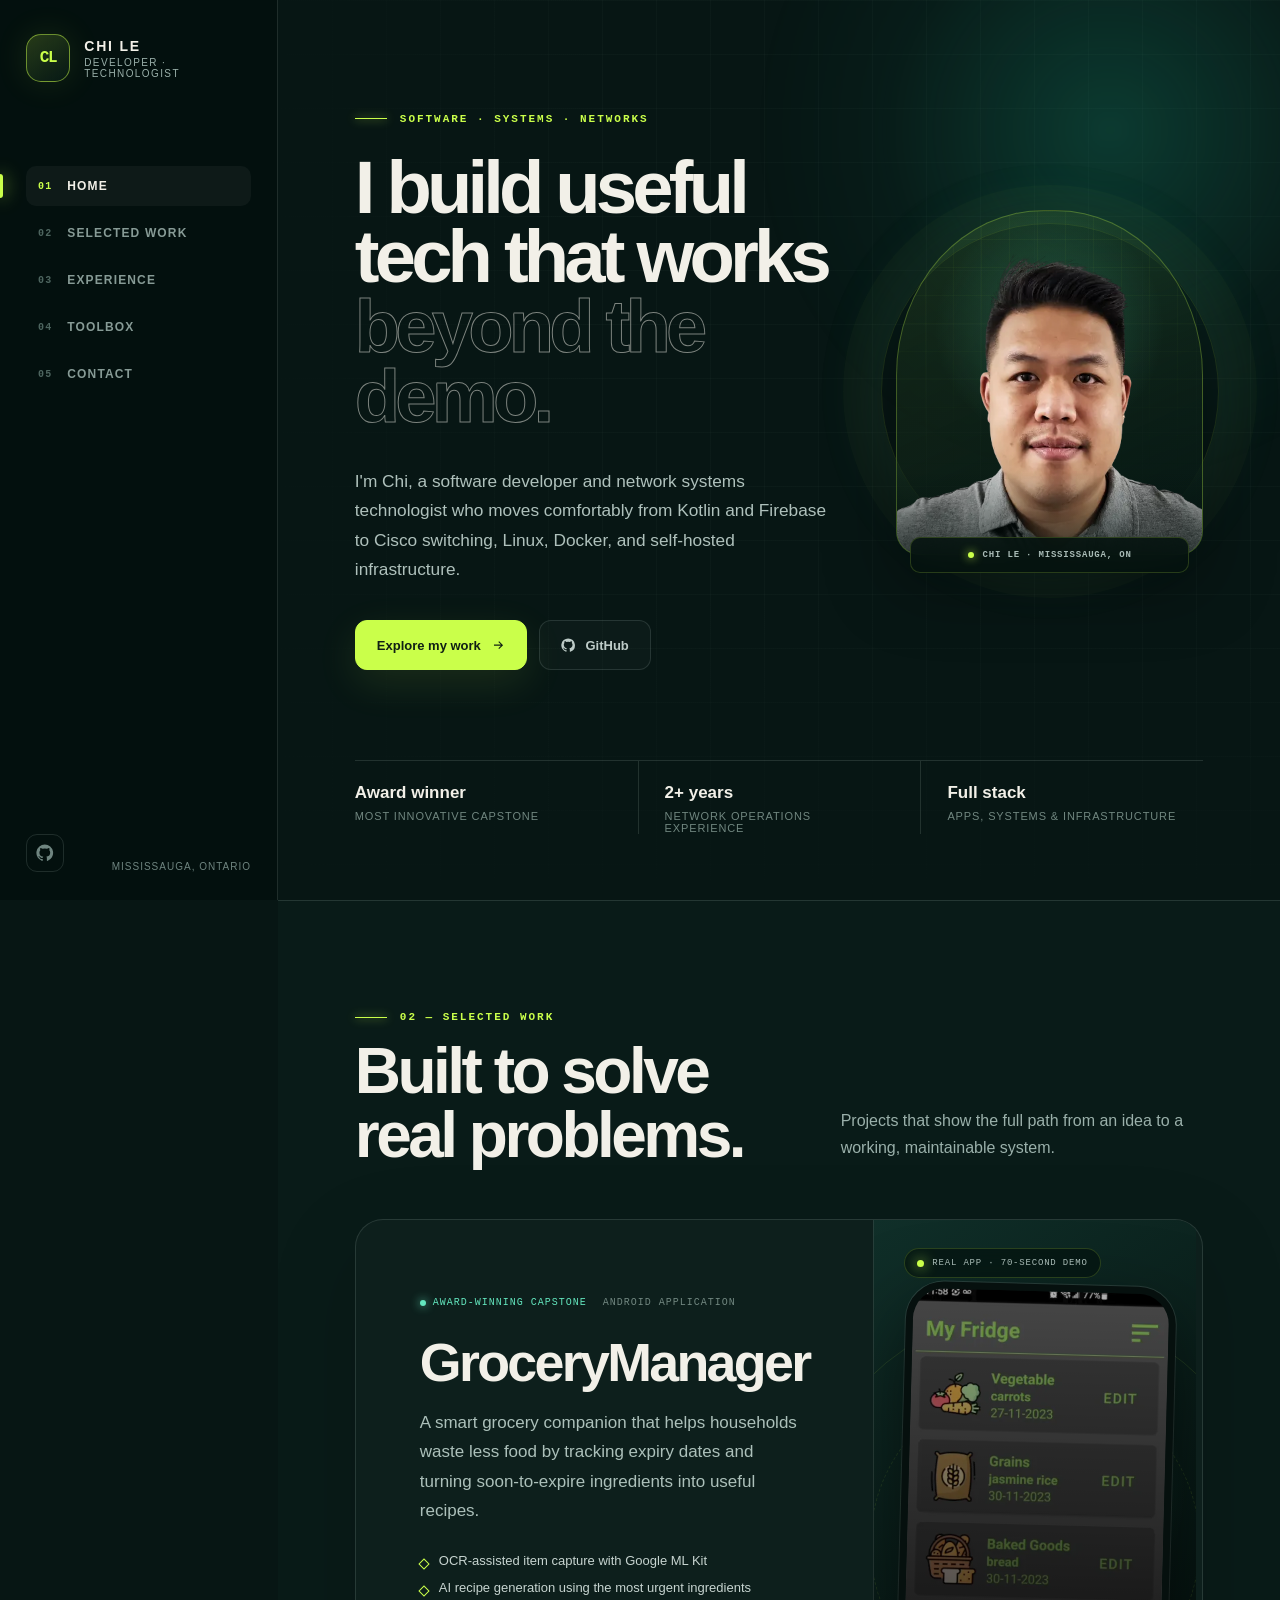
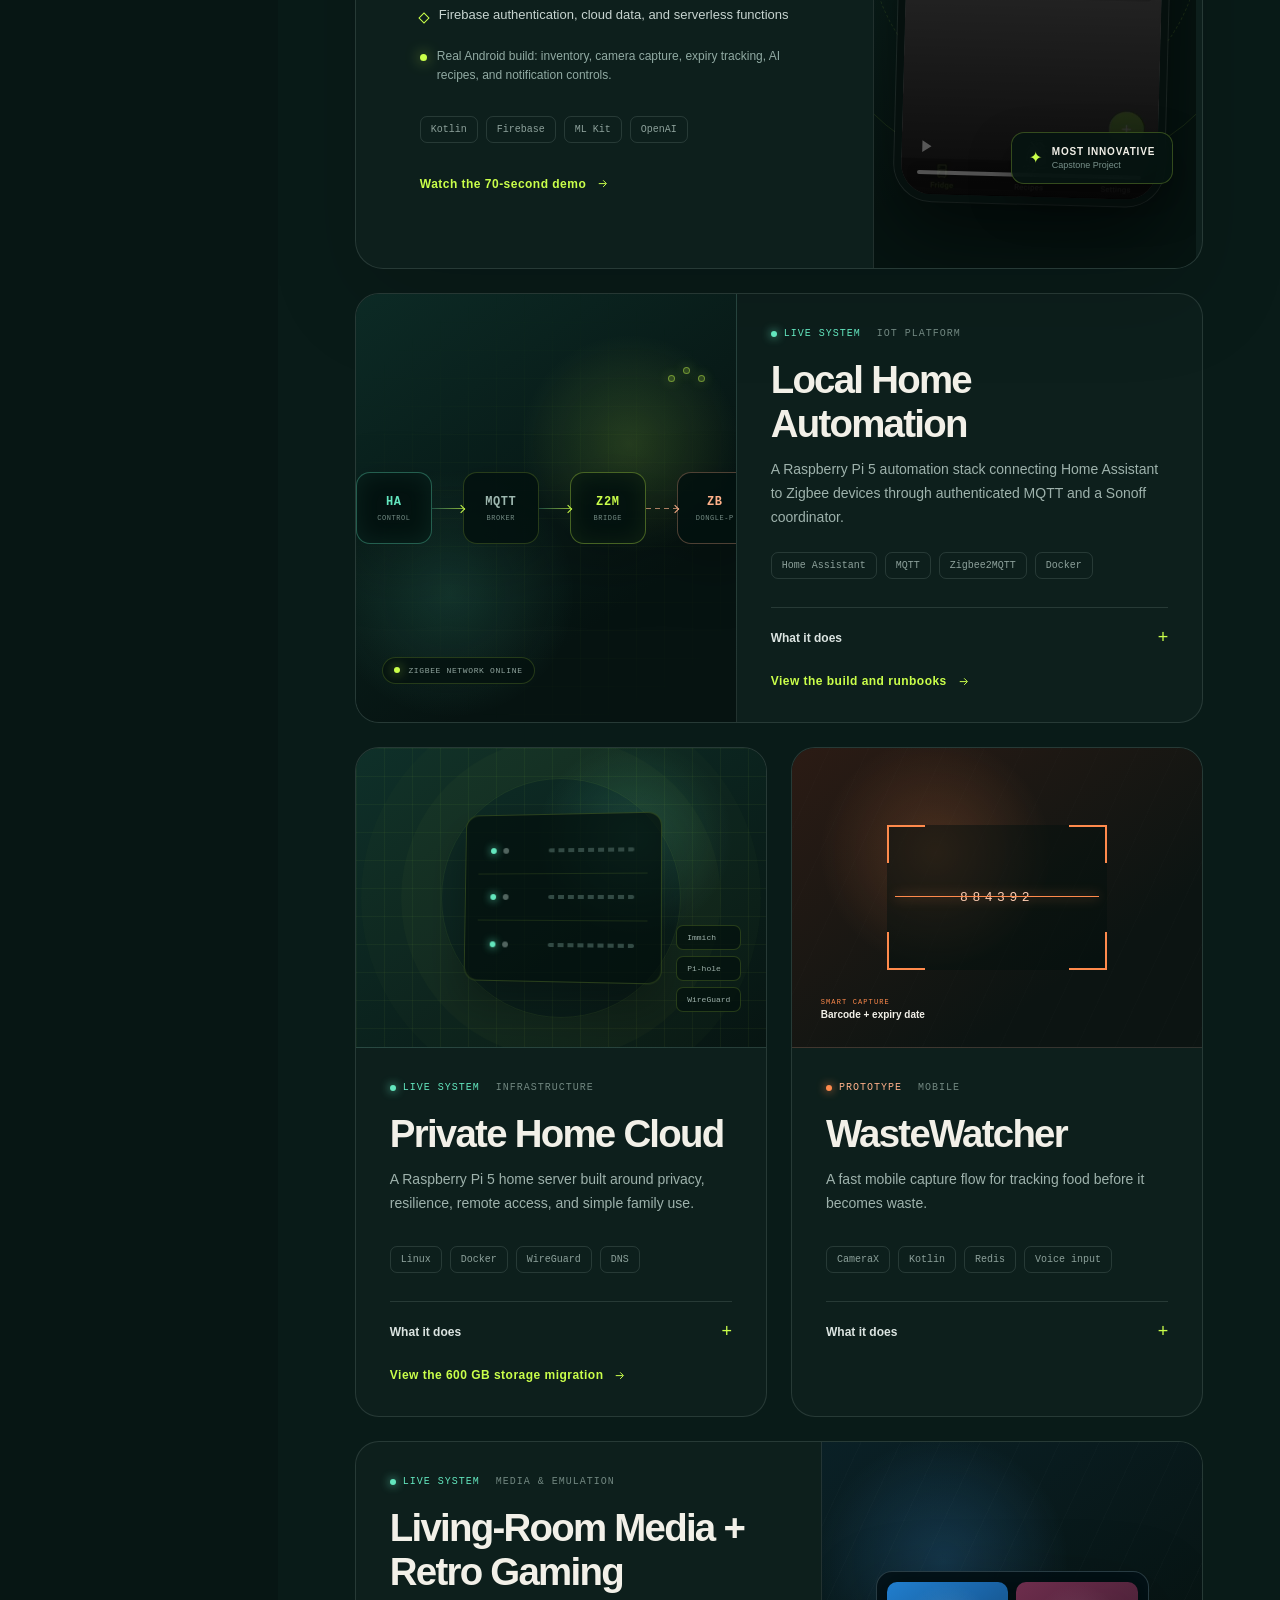
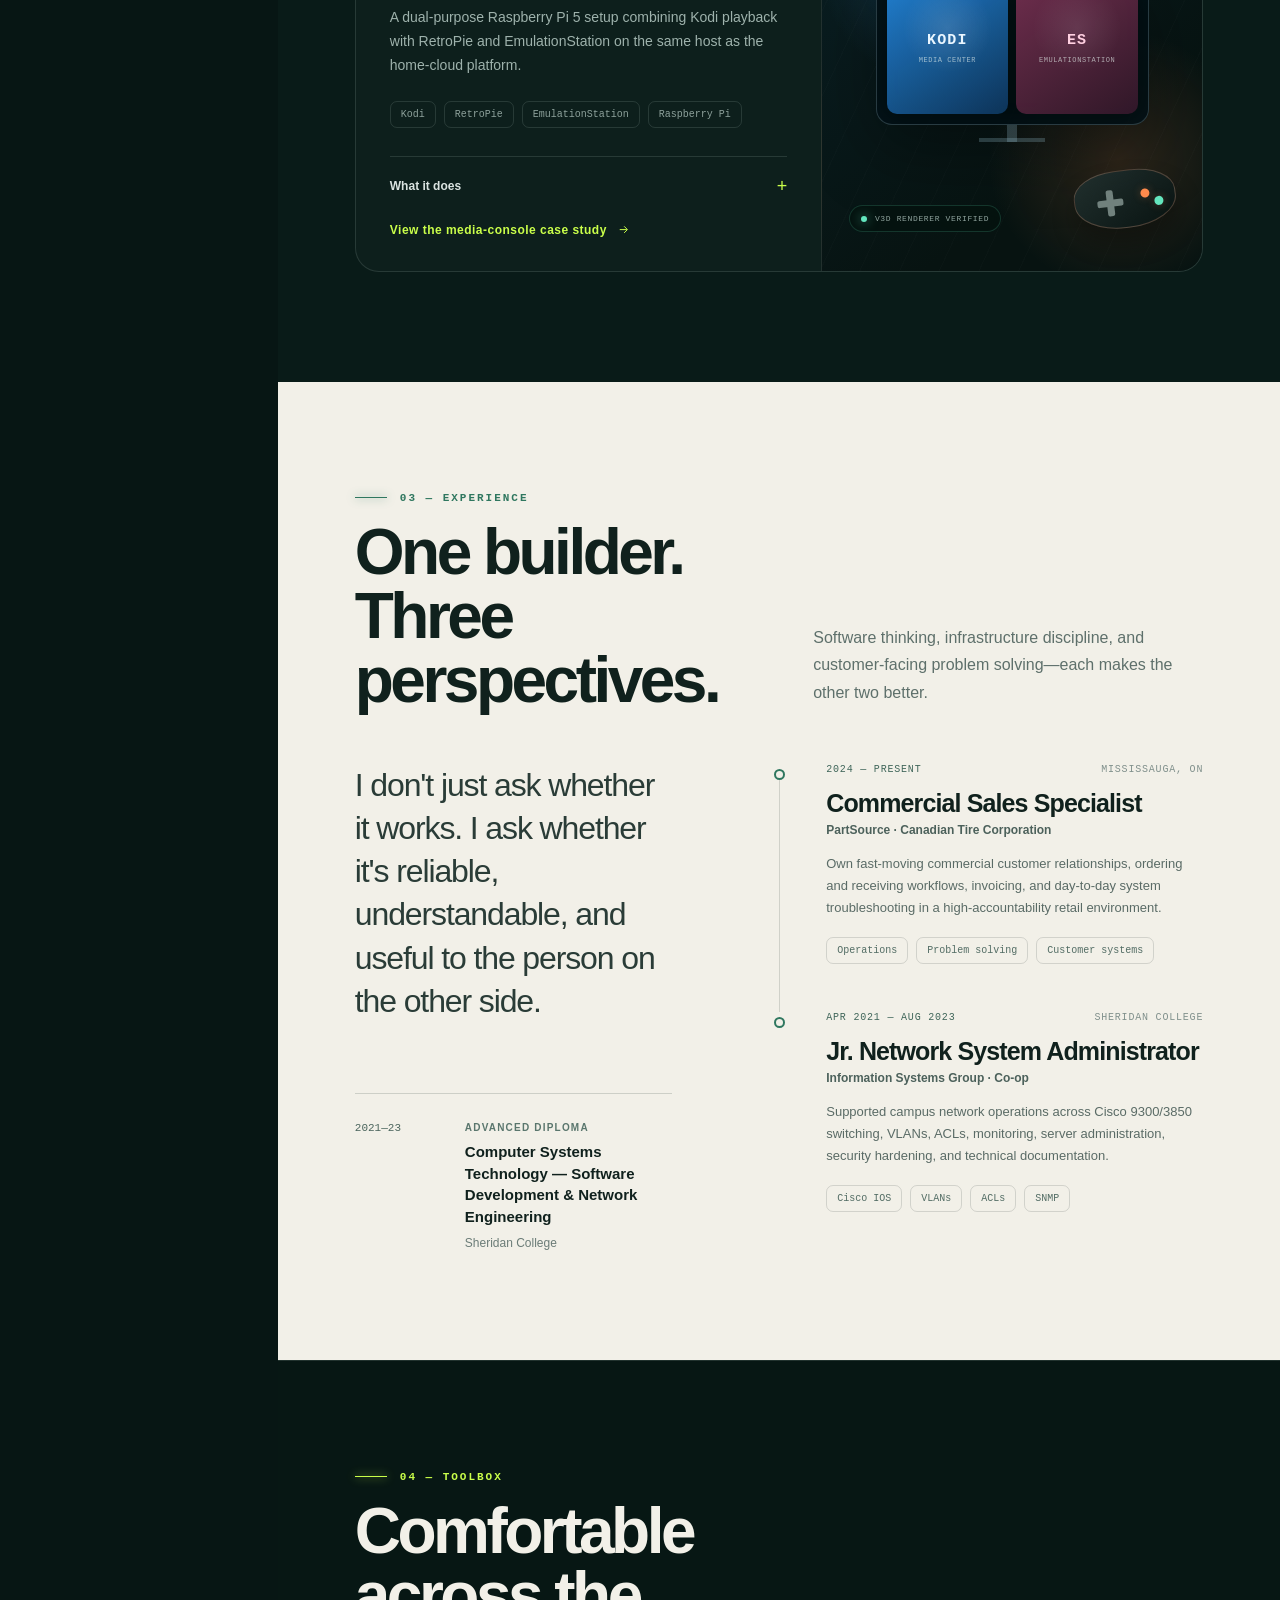
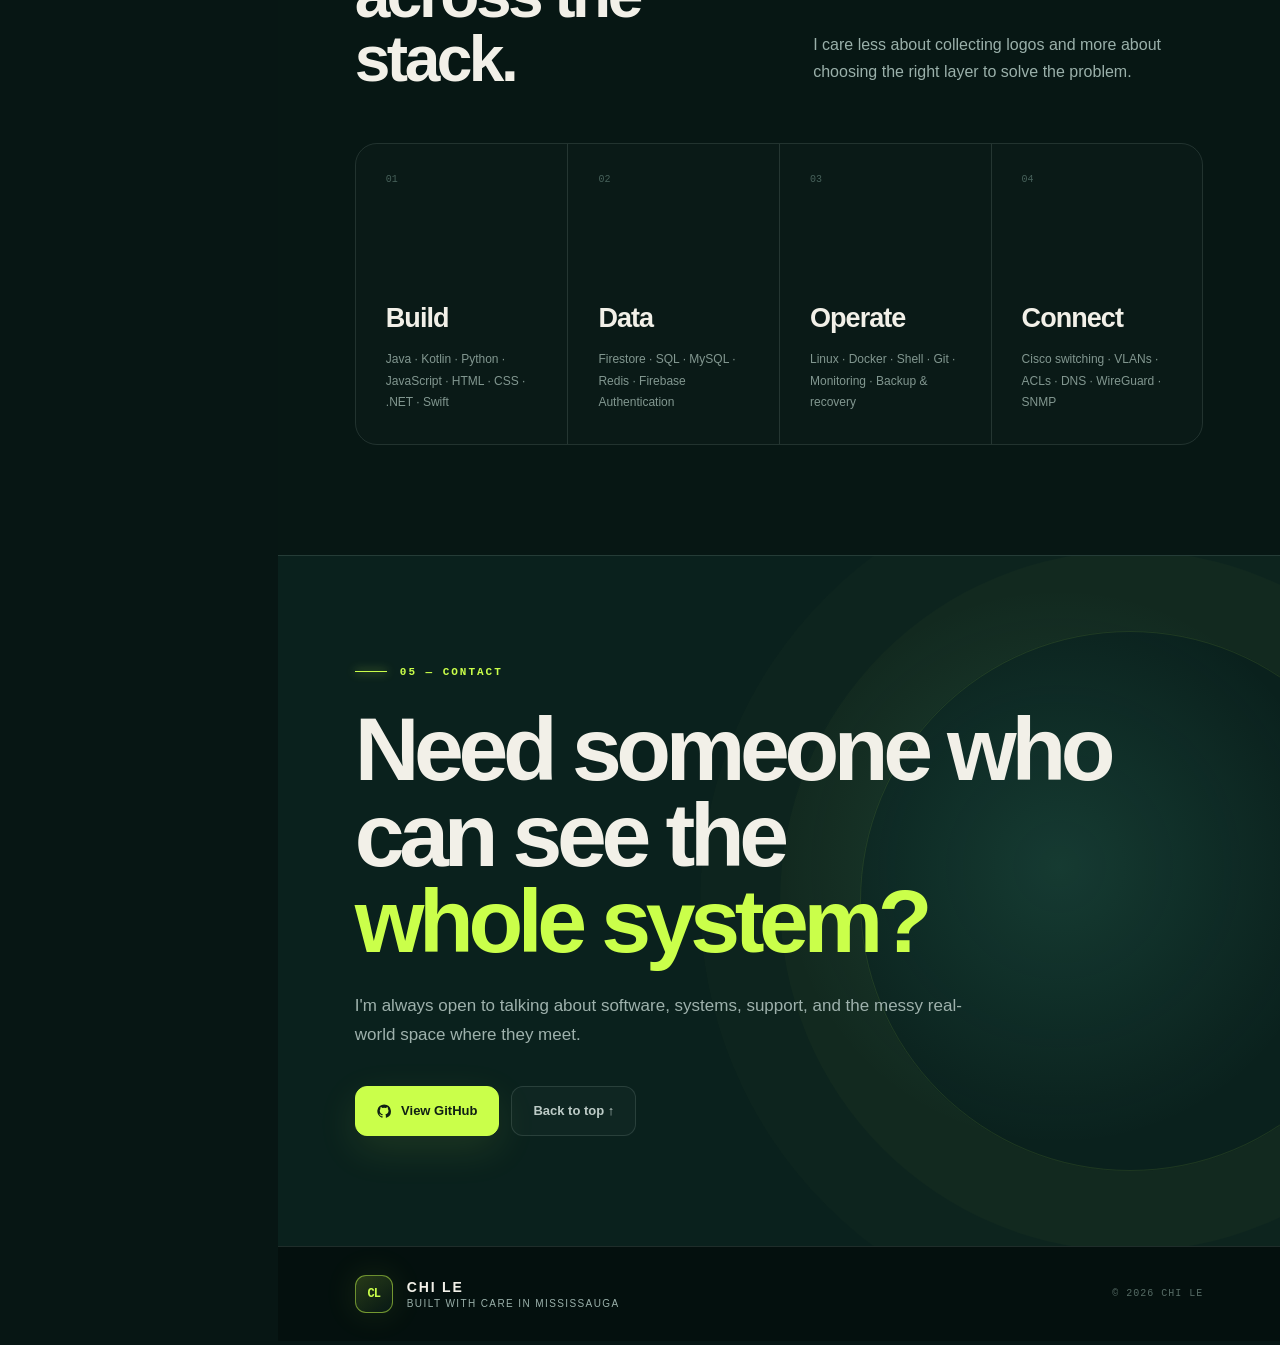
==== commit 7289727d: "Link the Immich storage migration case study" ====
--- a/index.html
+++ b/index.html
@@ -15,7 +15,7 @@
     <link rel="stylesheet" href="styles.css">
   </head>
   <body>
-    <link rel="preload" as="image" href="chi-le-profile.webp"/><div class="site-shell"><aside class="sidebar"><a class="brand" href="#home" aria-label="Chi Le, home"><span class="brand-mark">CL</span><span class="brand-copy"><strong>Chi Le</strong><small>Developer · Technologist</small></span></a><nav aria-label="Primary navigation"><a class="active" href="#home"><span>01</span>Home</a><a href="#work"><span>02</span>Selected work</a><a href="#experience"><span>03</span>Experience</a><a href="#skills"><span>04</span>Toolbox</a><a href="#contact"><span>05</span>Contact</a></nav><div class="sidebar-foot"><a class="icon-link" href="https://github.com/Chi-K24" target="_blank" rel="noreferrer" aria-label="Chi Le on GitHub"><svg viewBox="0 0 24 24" aria-hidden="true"><path d="M12 .7a11.5 11.5 0 0 0-3.64 22.4c.58.1.79-.25.79-.56v-2.23c-3.22.7-3.9-1.37-3.9-1.37-.53-1.34-1.29-1.7-1.29-1.7-1.05-.72.08-.7.08-.7 1.16.08 1.78 1.2 1.78 1.2 1.04 1.77 2.72 1.26 3.38.96.1-.75.4-1.26.74-1.55-2.57-.29-5.27-1.28-5.27-5.68 0-1.26.45-2.28 1.19-3.09-.12-.29-.52-1.46.11-3.05 0 0 .97-.31 3.16 1.18a10.98 10.98 0 0 1 5.76 0c2.19-1.49 3.15-1.18 3.15-1.18.63 1.59.23 2.76.11 3.05.74.81 1.19 1.83 1.19 3.09 0 4.42-2.71 5.38-5.29 5.67.42.36.79 1.07.79 2.16v3.2c0 .31.21.67.8.56A11.5 11.5 0 0 0 12 .7Z"></path></svg></a><p>Mississauga, Ontario</p></div><a class="mobile-work" href="#work">Work</a></aside><main><section class="hero" id="home"><div class="hero-glow" aria-hidden="true"></div><div class="hero-grid"><div class="hero-copy"><p class="eyebrow"><span></span> Software · Systems · Networks</p><h1>I build useful tech that works<em> beyond the demo.</em></h1><p class="hero-lede">I&#x27;m Chi, a software developer and network systems technologist who moves comfortably from Kotlin and Firebase to Cisco switching, Linux, Docker, and self-hosted infrastructure.</p><div class="hero-actions"><a class="button primary" href="#work">Explore my work <svg viewBox="0 0 24 24" aria-hidden="true"><path d="M5 12h13M13 6l6 6-6 6"></path></svg></a><a class="button ghost" href="https://github.com/Chi-K24" target="_blank" rel="noreferrer"><svg viewBox="0 0 24 24" aria-hidden="true"><path d="M12 .7a11.5 11.5 0 0 0-3.64 22.4c.58.1.79-.25.79-.56v-2.23c-3.22.7-3.9-1.37-3.9-1.37-.53-1.34-1.29-1.7-1.29-1.7-1.05-.72.08-.7.08-.7 1.16.08 1.78 1.2 1.78 1.2 1.04 1.77 2.72 1.26 3.38.96.1-.75.4-1.26.74-1.55-2.57-.29-5.27-1.28-5.27-5.68 0-1.26.45-2.28 1.19-3.09-.12-.29-.52-1.46.11-3.05 0 0 .97-.31 3.16 1.18a10.98 10.98 0 0 1 5.76 0c2.19-1.49 3.15-1.18 3.15-1.18.63 1.59.23 2.76.11 3.05.74.81 1.19 1.83 1.19 3.09 0 4.42-2.71 5.38-5.29 5.67.42.36.79 1.07.79 2.16v3.2c0 .31.21.67.8.56A11.5 11.5 0 0 0 12 .7Z"></path></svg> GitHub</a></div></div><figure class="profile-stage"><div class="profile-halo" aria-hidden="true"></div><div class="profile-frame"><img src="chi-le-profile.webp" width="531" height="470" alt="Portrait of Chi Le"/></div><figcaption><span></span> Chi Le · Mississauga, ON</figcaption></figure></div><dl class="proof-strip"><div><dt>Award winner</dt><dd>Most Innovative Capstone</dd></div><div><dt>2+ years</dt><dd>Network operations experience</dd></div><div><dt>Full stack</dt><dd>Apps, systems &amp; infrastructure</dd></div></dl></section><section class="work section" id="work"><div class="section-heading"><div><p class="eyebrow"><span></span> 02 — Selected work</p><h2>Built to solve real problems.</h2></div><p>Projects that show the full path from an idea to a working, maintainable system.</p></div><article class="feature-card"><div class="feature-copy"><div class="project-meta"><span class="status"><i></i> Award-winning capstone</span><span>Android application</span></div><h3>GroceryManager</h3><p class="project-summary">A smart grocery companion that helps households waste less food by tracking expiry dates and turning soon-to-expire ingredients into useful recipes.</p><ul class="feature-points"><li>OCR-assisted item capture with Google ML Kit</li><li>AI recipe generation using the most urgent ingredients</li><li>Firebase authentication, cloud data, and serverless functions</li></ul><p class="demo-note"><span></span> Real Android build: inventory, camera capture, expiry tracking, AI recipes, and notification controls.</p><div class="tags" aria-label="Technologies used"><span>Kotlin</span><span>Firebase</span><span>ML Kit</span><span>OpenAI</span></div><a class="text-link" href="#grocerymanager-demo">Watch the 70-second demo <svg viewBox="0 0 24 24" aria-hidden="true"><path d="M5 12h13M13 6l6 6-6 6"></path></svg></a></div><div class="phone-stage" id="grocerymanager-demo" aria-label="GroceryManager Android application demonstration"><div class="orbit orbit-one"></div><div class="orbit orbit-two"></div><div class="demo-kicker"><i></i> Real app · 70-second demo</div><div class="phone demo-phone"><video class="grocery-demo" autoplay muted loop playsinline controls preload="metadata" poster="grocerymanager-demo-poster.webp" aria-label="Video demonstration of the GroceryManager Android application"><source src="grocerymanager-demo.mp4" type="video/mp4">Your browser does not support embedded video.</video></div><div class="award-chip"><span>✦</span><div><strong>Most Innovative</strong><small>Capstone Project</small></div></div></div></article><div class="project-grid"><article class="project-card automation-project"><div class="project-visual automation-visual" aria-hidden="true"><div class="automation-flow"><div class="automation-node ha-node"><span>HA</span><small>Control</small></div><i class="automation-link"></i><div class="automation-node mqtt-node"><span>MQTT</span><small>Broker</small></div><i class="automation-link"></i><div class="automation-node z2m-node"><span>Z2M</span><small>Bridge</small></div><i class="automation-link wireless-link"></i><div class="automation-node radio-node"><span>ZB</span><small>Dongle-P</small></div></div><div class="automation-endpoints"><i></i><i></i><i></i></div><div class="automation-status"><i></i><span>Zigbee network online</span></div></div><div class="project-card-copy"><div class="project-meta"><span class="status"><i></i> Live system</span><span>IoT platform</span></div><h3>Local Home Automation</h3><p>A Raspberry Pi 5 automation stack connecting Home Assistant to Zigbee devices through authenticated MQTT and a Sonoff coordinator.</p><div class="tags"><span>Home Assistant</span><span>MQTT</span><span>Zigbee2MQTT</span><span>Docker</span></div><details><summary>What it does <span>+</span></summary><p>Runs Home Assistant, Mosquitto, and Zigbee2MQTT as independent containers with persistent USB mapping, radio-channel planning, Home Assistant discovery, and a documented coordinator firmware recovery path.</p></details><a class="text-link project-repo-link" href="https://github.com/Chi-K24/home-assistant-zigbee-stack" target="_blank" rel="noreferrer">View the build and runbooks <svg viewBox="0 0 24 24" aria-hidden="true"><path d="M5 12h13M13 6l6 6-6 6"></path></svg></a></div></article><article class="project-card server-project"><div class="project-visual server-visual" aria-hidden="true"><div class="server-stack"><div><span></span><span></span><i></i></div><div><span></span><span></span><i></i></div><div><span></span><span></span><i></i></div></div><div class="service-pills"><span>Immich</span><span>Pi-hole</span><span>WireGuard</span></div><div class="pulse-ring"></div></div><div class="project-card-copy"><div class="project-meta"><span class="status"><i></i> Live system</span><span>Infrastructure</span></div><h3>Private Home Cloud</h3><p>A Raspberry Pi 5 home server built around privacy, resilience, remote access, and simple family use.</p><div class="tags"><span>Linux</span><span>Docker</span><span>WireGuard</span><span>DNS</span></div><details><summary>What it does <span>+</span></summary><p>Runs Immich photo backup, Pi-hole with Unbound, secure VPN access, Samba and FileBrowser storage, monitoring, and documented recovery workflows across NVMe and dedicated storage.</p></details></div></article><article class="project-card waste-project"><div class="project-visual waste-visual" aria-hidden="true"><div class="scan-frame"><i></i><i></i><i></i><i></i><span>884392</span></div><div class="scan-label"><small>SMART CAPTURE</small><strong>Barcode + expiry date</strong></div></div><div class="project-card-copy"><div class="project-meta"><span class="status prototype"><i></i> Prototype</span><span>Mobile</span></div><h3>WasteWatcher</h3><p>A fast mobile capture flow for tracking food before it becomes waste.</p><div class="tags"><span>CameraX</span><span>Kotlin</span><span>Redis</span><span>Voice input</span></div><details><summary>What it does <span>+</span></summary><p>Combines barcode scanning with voice or date-picker entry, normalizes SKU data, validates future expiry dates, and stores the result in a lightweight cloud-backed inventory.</p></details></div></article><article class="project-card media-project"><div class="project-card-copy"><div class="project-meta"><span class="status"><i></i> Live system</span><span>Media &amp; emulation</span></div><h3>Living-Room Media + Retro Gaming</h3><p>A dual-purpose Raspberry Pi 5 setup combining Kodi playback with RetroPie and EmulationStation on the same host as the home-cloud platform.</p><div class="tags"><span>Kodi</span><span>RetroPie</span><span>EmulationStation</span><span>Raspberry Pi</span></div><details><summary>What it does <span>+</span></summary><p>Provides on-demand graphical frontends on the attached display, validates shared libraries and application logs, and uses hardware-accelerated Broadcom V3D/OpenGL rendering without turning the media tools into permanent background services.</p></details><a class="text-link project-repo-link" href="https://github.com/Chi-K24/raspberry-pi-home-cloud/blob/main/docs/MEDIA_AND_EMULATION.md" target="_blank" rel="noreferrer">View the media-console case study <svg viewBox="0 0 24 24" aria-hidden="true"><path d="M5 12h13M13 6l6 6-6 6"></path></svg></a></div><div class="project-visual media-visual" aria-hidden="true"><div class="media-console"><div class="media-screen"><div class="kodi-tile"><span>KODI</span><small>Media center</small></div><div class="retropie-tile"><span>ES</span><small>EmulationStation</small></div></div><i class="media-stand"></i></div><div class="retro-controller"><i class="pad-horizontal"></i><i class="pad-vertical"></i><span></span><span></span></div><div class="renderer-status"><i></i><span>V3D renderer verified</span></div></div></article></div></section><section class="experience section" id="experience"><div class="section-heading experience-heading"><div><p class="eyebrow"><span></span> 03 — Experience</p><h2>One builder. Three perspectives.</h2></div><p>Software thinking, infrastructure discipline, and customer-facing problem solving—each makes the other two better.</p></div><div class="experience-layout"><div class="experience-intro"><p class="big-quote">I don&#x27;t just ask whether it works. I ask whether it&#x27;s reliable, understandable, and useful to the person on the other side.</p><div class="education-card"><span class="education-year">2021—23</span><div><small>Advanced Diploma</small><strong>Computer Systems Technology — Software Development &amp; Network Engineering</strong><p>Sheridan College</p></div></div></div><ol class="timeline"><li><div class="timeline-marker"><span></span></div><article><div class="role-top"><span>2024 — Present</span><small>Mississauga, ON</small></div><h3>Commercial Sales Specialist</h3><h4>PartSource · Canadian Tire Corporation</h4><p>Own fast-moving commercial customer relationships, ordering and receiving workflows, invoicing, and day-to-day system troubleshooting in a high-accountability retail environment.</p><div class="tags"><span>Operations</span><span>Problem solving</span><span>Customer systems</span></div></article></li><li><div class="timeline-marker"><span></span></div><article><div class="role-top"><span>Apr 2021 — Aug 2023</span><small>Sheridan College</small></div><h3>Jr. Network System Administrator</h3><h4>Information Systems Group · Co-op</h4><p>Supported campus network operations across Cisco 9300/3850 switching, VLANs, ACLs, monitoring, server administration, security hardening, and technical documentation.</p><div class="tags"><span>Cisco IOS</span><span>VLANs</span><span>ACLs</span><span>SNMP</span></div></article></li></ol></div></section><section class="skills section" id="skills"><div class="section-heading"><div><p class="eyebrow"><span></span> 04 — Toolbox</p><h2>Comfortable across the stack.</h2></div><p>I care less about collecting logos and more about choosing the right layer to solve the problem.</p></div><div class="skill-grid"><article><span class="skill-number">01</span><h3>Build</h3><p>Java · Kotlin · Python · JavaScript · HTML · CSS · .NET · Swift</p></article><article><span class="skill-number">02</span><h3>Data</h3><p>Firestore · SQL · MySQL · Redis · Firebase Authentication</p></article><article><span class="skill-number">03</span><h3>Operate</h3><p>Linux · Docker · Shell · Git · Monitoring · Backup &amp; recovery</p></article><article><span class="skill-number">04</span><h3>Connect</h3><p>Cisco switching · VLANs · ACLs · DNS · WireGuard · SNMP</p></article></div></section><section class="contact section" id="contact"><div class="contact-orbit" aria-hidden="true"></div><p class="eyebrow"><span></span> 05 — Contact</p><h2>Need someone who can see the <em>whole system?</em></h2><p>I&#x27;m always open to talking about software, systems, support, and the messy real-world space where they meet.</p><div class="hero-actions"><a class="button primary" href="https://github.com/Chi-K24" target="_blank" rel="noreferrer"><svg viewBox="0 0 24 24" aria-hidden="true"><path d="M12 .7a11.5 11.5 0 0 0-3.64 22.4c.58.1.79-.25.79-.56v-2.23c-3.22.7-3.9-1.37-3.9-1.37-.53-1.34-1.29-1.7-1.29-1.7-1.05-.72.08-.7.08-.7 1.16.08 1.78 1.2 1.78 1.2 1.04 1.77 2.72 1.26 3.38.96.1-.75.4-1.26.74-1.55-2.57-.29-5.27-1.28-5.27-5.68 0-1.26.45-2.28 1.19-3.09-.12-.29-.52-1.46.11-3.05 0 0 .97-.31 3.16 1.18a10.98 10.98 0 0 1 5.76 0c2.19-1.49 3.15-1.18 3.15-1.18.63 1.59.23 2.76.11 3.05.74.81 1.19 1.83 1.19 3.09 0 4.42-2.71 5.38-5.29 5.67.42.36.79 1.07.79 2.16v3.2c0 .31.21.67.8.56A11.5 11.5 0 0 0 12 .7Z"></path></svg> View GitHub</a><a class="button ghost" href="#home">Back to top ↑</a></div></section><footer><a class="brand footer-brand" href="#home"><span class="brand-mark">CL</span><span class="brand-copy"><strong>Chi Le</strong><small>Built with care in Mississauga</small></span></a><p>© 2026 Chi Le</p></footer></main></div>
+    <link rel="preload" as="image" href="chi-le-profile.webp"/><div class="site-shell"><aside class="sidebar"><a class="brand" href="#home" aria-label="Chi Le, home"><span class="brand-mark">CL</span><span class="brand-copy"><strong>Chi Le</strong><small>Developer · Technologist</small></span></a><nav aria-label="Primary navigation"><a class="active" href="#home"><span>01</span>Home</a><a href="#work"><span>02</span>Selected work</a><a href="#experience"><span>03</span>Experience</a><a href="#skills"><span>04</span>Toolbox</a><a href="#contact"><span>05</span>Contact</a></nav><div class="sidebar-foot"><a class="icon-link" href="https://github.com/Chi-K24" target="_blank" rel="noreferrer" aria-label="Chi Le on GitHub"><svg viewBox="0 0 24 24" aria-hidden="true"><path d="M12 .7a11.5 11.5 0 0 0-3.64 22.4c.58.1.79-.25.79-.56v-2.23c-3.22.7-3.9-1.37-3.9-1.37-.53-1.34-1.29-1.7-1.29-1.7-1.05-.72.08-.7.08-.7 1.16.08 1.78 1.2 1.78 1.2 1.04 1.77 2.72 1.26 3.38.96.1-.75.4-1.26.74-1.55-2.57-.29-5.27-1.28-5.27-5.68 0-1.26.45-2.28 1.19-3.09-.12-.29-.52-1.46.11-3.05 0 0 .97-.31 3.16 1.18a10.98 10.98 0 0 1 5.76 0c2.19-1.49 3.15-1.18 3.15-1.18.63 1.59.23 2.76.11 3.05.74.81 1.19 1.83 1.19 3.09 0 4.42-2.71 5.38-5.29 5.67.42.36.79 1.07.79 2.16v3.2c0 .31.21.67.8.56A11.5 11.5 0 0 0 12 .7Z"></path></svg></a><p>Mississauga, Ontario</p></div><a class="mobile-work" href="#work">Work</a></aside><main><section class="hero" id="home"><div class="hero-glow" aria-hidden="true"></div><div class="hero-grid"><div class="hero-copy"><p class="eyebrow"><span></span> Software · Systems · Networks</p><h1>I build useful tech that works<em> beyond the demo.</em></h1><p class="hero-lede">I&#x27;m Chi, a software developer and network systems technologist who moves comfortably from Kotlin and Firebase to Cisco switching, Linux, Docker, and self-hosted infrastructure.</p><div class="hero-actions"><a class="button primary" href="#work">Explore my work <svg viewBox="0 0 24 24" aria-hidden="true"><path d="M5 12h13M13 6l6 6-6 6"></path></svg></a><a class="button ghost" href="https://github.com/Chi-K24" target="_blank" rel="noreferrer"><svg viewBox="0 0 24 24" aria-hidden="true"><path d="M12 .7a11.5 11.5 0 0 0-3.64 22.4c.58.1.79-.25.79-.56v-2.23c-3.22.7-3.9-1.37-3.9-1.37-.53-1.34-1.29-1.7-1.29-1.7-1.05-.72.08-.7.08-.7 1.16.08 1.78 1.2 1.78 1.2 1.04 1.77 2.72 1.26 3.38.96.1-.75.4-1.26.74-1.55-2.57-.29-5.27-1.28-5.27-5.68 0-1.26.45-2.28 1.19-3.09-.12-.29-.52-1.46.11-3.05 0 0 .97-.31 3.16 1.18a10.98 10.98 0 0 1 5.76 0c2.19-1.49 3.15-1.18 3.15-1.18.63 1.59.23 2.76.11 3.05.74.81 1.19 1.83 1.19 3.09 0 4.42-2.71 5.38-5.29 5.67.42.36.79 1.07.79 2.16v3.2c0 .31.21.67.8.56A11.5 11.5 0 0 0 12 .7Z"></path></svg> GitHub</a></div></div><figure class="profile-stage"><div class="profile-halo" aria-hidden="true"></div><div class="profile-frame"><img src="chi-le-profile.webp" width="531" height="470" alt="Portrait of Chi Le"/></div><figcaption><span></span> Chi Le · Mississauga, ON</figcaption></figure></div><dl class="proof-strip"><div><dt>Award winner</dt><dd>Most Innovative Capstone</dd></div><div><dt>2+ years</dt><dd>Network operations experience</dd></div><div><dt>Full stack</dt><dd>Apps, systems &amp; infrastructure</dd></div></dl></section><section class="work section" id="work"><div class="section-heading"><div><p class="eyebrow"><span></span> 02 — Selected work</p><h2>Built to solve real problems.</h2></div><p>Projects that show the full path from an idea to a working, maintainable system.</p></div><article class="feature-card"><div class="feature-copy"><div class="project-meta"><span class="status"><i></i> Award-winning capstone</span><span>Android application</span></div><h3>GroceryManager</h3><p class="project-summary">A smart grocery companion that helps households waste less food by tracking expiry dates and turning soon-to-expire ingredients into useful recipes.</p><ul class="feature-points"><li>OCR-assisted item capture with Google ML Kit</li><li>AI recipe generation using the most urgent ingredients</li><li>Firebase authentication, cloud data, and serverless functions</li></ul><p class="demo-note"><span></span> Real Android build: inventory, camera capture, expiry tracking, AI recipes, and notification controls.</p><div class="tags" aria-label="Technologies used"><span>Kotlin</span><span>Firebase</span><span>ML Kit</span><span>OpenAI</span></div><a class="text-link" href="#grocerymanager-demo">Watch the 70-second demo <svg viewBox="0 0 24 24" aria-hidden="true"><path d="M5 12h13M13 6l6 6-6 6"></path></svg></a></div><div class="phone-stage" id="grocerymanager-demo" aria-label="GroceryManager Android application demonstration"><div class="orbit orbit-one"></div><div class="orbit orbit-two"></div><div class="demo-kicker"><i></i> Real app · 70-second demo</div><div class="phone demo-phone"><video class="grocery-demo" autoplay muted loop playsinline controls preload="metadata" poster="grocerymanager-demo-poster.webp" aria-label="Video demonstration of the GroceryManager Android application"><source src="grocerymanager-demo.mp4" type="video/mp4">Your browser does not support embedded video.</video></div><div class="award-chip"><span>✦</span><div><strong>Most Innovative</strong><small>Capstone Project</small></div></div></div></article><div class="project-grid"><article class="project-card automation-project"><div class="project-visual automation-visual" aria-hidden="true"><div class="automation-flow"><div class="automation-node ha-node"><span>HA</span><small>Control</small></div><i class="automation-link"></i><div class="automation-node mqtt-node"><span>MQTT</span><small>Broker</small></div><i class="automation-link"></i><div class="automation-node z2m-node"><span>Z2M</span><small>Bridge</small></div><i class="automation-link wireless-link"></i><div class="automation-node radio-node"><span>ZB</span><small>Dongle-P</small></div></div><div class="automation-endpoints"><i></i><i></i><i></i></div><div class="automation-status"><i></i><span>Zigbee network online</span></div></div><div class="project-card-copy"><div class="project-meta"><span class="status"><i></i> Live system</span><span>IoT platform</span></div><h3>Local Home Automation</h3><p>A Raspberry Pi 5 automation stack connecting Home Assistant to Zigbee devices through authenticated MQTT and a Sonoff coordinator.</p><div class="tags"><span>Home Assistant</span><span>MQTT</span><span>Zigbee2MQTT</span><span>Docker</span></div><details><summary>What it does <span>+</span></summary><p>Runs Home Assistant, Mosquitto, and Zigbee2MQTT as independent containers with persistent USB mapping, radio-channel planning, Home Assistant discovery, and a documented coordinator firmware recovery path.</p></details><a class="text-link project-repo-link" href="https://github.com/Chi-K24/home-assistant-zigbee-stack" target="_blank" rel="noreferrer">View the build and runbooks <svg viewBox="0 0 24 24" aria-hidden="true"><path d="M5 12h13M13 6l6 6-6 6"></path></svg></a></div></article><article class="project-card server-project"><div class="project-visual server-visual" aria-hidden="true"><div class="server-stack"><div><span></span><span></span><i></i></div><div><span></span><span></span><i></i></div><div><span></span><span></span><i></i></div></div><div class="service-pills"><span>Immich</span><span>Pi-hole</span><span>WireGuard</span></div><div class="pulse-ring"></div></div><div class="project-card-copy"><div class="project-meta"><span class="status"><i></i> Live system</span><span>Infrastructure</span></div><h3>Private Home Cloud</h3><p>A Raspberry Pi 5 home server built around privacy, resilience, remote access, and simple family use.</p><div class="tags"><span>Linux</span><span>Docker</span><span>WireGuard</span><span>DNS</span></div><details><summary>What it does <span>+</span></summary><p>Runs Immich photo backup, Pi-hole with Unbound, secure VPN access, Samba and FileBrowser storage, monitoring, and documented recovery workflows across NVMe and dedicated storage.</p></details><a class="text-link project-repo-link" href="https://github.com/Chi-K24/raspberry-pi-home-cloud/blob/main/docs/IMMICH_STORAGE_MIGRATION.md" target="_blank" rel="noreferrer">View the 600 GB storage migration <svg viewBox="0 0 24 24" aria-hidden="true"><path d="M5 12h13M13 6l6 6-6 6"></path></svg></a></div></article><article class="project-card waste-project"><div class="project-visual waste-visual" aria-hidden="true"><div class="scan-frame"><i></i><i></i><i></i><i></i><span>884392</span></div><div class="scan-label"><small>SMART CAPTURE</small><strong>Barcode + expiry date</strong></div></div><div class="project-card-copy"><div class="project-meta"><span class="status prototype"><i></i> Prototype</span><span>Mobile</span></div><h3>WasteWatcher</h3><p>A fast mobile capture flow for tracking food before it becomes waste.</p><div class="tags"><span>CameraX</span><span>Kotlin</span><span>Redis</span><span>Voice input</span></div><details><summary>What it does <span>+</span></summary><p>Combines barcode scanning with voice or date-picker entry, normalizes SKU data, validates future expiry dates, and stores the result in a lightweight cloud-backed inventory.</p></details></div></article><article class="project-card media-project"><div class="project-card-copy"><div class="project-meta"><span class="status"><i></i> Live system</span><span>Media &amp; emulation</span></div><h3>Living-Room Media + Retro Gaming</h3><p>A dual-purpose Raspberry Pi 5 setup combining Kodi playback with RetroPie and EmulationStation on the same host as the home-cloud platform.</p><div class="tags"><span>Kodi</span><span>RetroPie</span><span>EmulationStation</span><span>Raspberry Pi</span></div><details><summary>What it does <span>+</span></summary><p>Provides on-demand graphical frontends on the attached display, validates shared libraries and application logs, and uses hardware-accelerated Broadcom V3D/OpenGL rendering without turning the media tools into permanent background services.</p></details><a class="text-link project-repo-link" href="https://github.com/Chi-K24/raspberry-pi-home-cloud/blob/main/docs/MEDIA_AND_EMULATION.md" target="_blank" rel="noreferrer">View the media-console case study <svg viewBox="0 0 24 24" aria-hidden="true"><path d="M5 12h13M13 6l6 6-6 6"></path></svg></a></div><div class="project-visual media-visual" aria-hidden="true"><div class="media-console"><div class="media-screen"><div class="kodi-tile"><span>KODI</span><small>Media center</small></div><div class="retropie-tile"><span>ES</span><small>EmulationStation</small></div></div><i class="media-stand"></i></div><div class="retro-controller"><i class="pad-horizontal"></i><i class="pad-vertical"></i><span></span><span></span></div><div class="renderer-status"><i></i><span>V3D renderer verified</span></div></div></article></div></section><section class="experience section" id="experience"><div class="section-heading experience-heading"><div><p class="eyebrow"><span></span> 03 — Experience</p><h2>One builder. Three perspectives.</h2></div><p>Software thinking, infrastructure discipline, and customer-facing problem solving—each makes the other two better.</p></div><div class="experience-layout"><div class="experience-intro"><p class="big-quote">I don&#x27;t just ask whether it works. I ask whether it&#x27;s reliable, understandable, and useful to the person on the other side.</p><div class="education-card"><span class="education-year">2021—23</span><div><small>Advanced Diploma</small><strong>Computer Systems Technology — Software Development &amp; Network Engineering</strong><p>Sheridan College</p></div></div></div><ol class="timeline"><li><div class="timeline-marker"><span></span></div><article><div class="role-top"><span>2024 — Present</span><small>Mississauga, ON</small></div><h3>Commercial Sales Specialist</h3><h4>PartSource · Canadian Tire Corporation</h4><p>Own fast-moving commercial customer relationships, ordering and receiving workflows, invoicing, and day-to-day system troubleshooting in a high-accountability retail environment.</p><div class="tags"><span>Operations</span><span>Problem solving</span><span>Customer systems</span></div></article></li><li><div class="timeline-marker"><span></span></div><article><div class="role-top"><span>Apr 2021 — Aug 2023</span><small>Sheridan College</small></div><h3>Jr. Network System Administrator</h3><h4>Information Systems Group · Co-op</h4><p>Supported campus network operations across Cisco 9300/3850 switching, VLANs, ACLs, monitoring, server administration, security hardening, and technical documentation.</p><div class="tags"><span>Cisco IOS</span><span>VLANs</span><span>ACLs</span><span>SNMP</span></div></article></li></ol></div></section><section class="skills section" id="skills"><div class="section-heading"><div><p class="eyebrow"><span></span> 04 — Toolbox</p><h2>Comfortable across the stack.</h2></div><p>I care less about collecting logos and more about choosing the right layer to solve the problem.</p></div><div class="skill-grid"><article><span class="skill-number">01</span><h3>Build</h3><p>Java · Kotlin · Python · JavaScript · HTML · CSS · .NET · Swift</p></article><article><span class="skill-number">02</span><h3>Data</h3><p>Firestore · SQL · MySQL · Redis · Firebase Authentication</p></article><article><span class="skill-number">03</span><h3>Operate</h3><p>Linux · Docker · Shell · Git · Monitoring · Backup &amp; recovery</p></article><article><span class="skill-number">04</span><h3>Connect</h3><p>Cisco switching · VLANs · ACLs · DNS · WireGuard · SNMP</p></article></div></section><section class="contact section" id="contact"><div class="contact-orbit" aria-hidden="true"></div><p class="eyebrow"><span></span> 05 — Contact</p><h2>Need someone who can see the <em>whole system?</em></h2><p>I&#x27;m always open to talking about software, systems, support, and the messy real-world space where they meet.</p><div class="hero-actions"><a class="button primary" href="https://github.com/Chi-K24" target="_blank" rel="noreferrer"><svg viewBox="0 0 24 24" aria-hidden="true"><path d="M12 .7a11.5 11.5 0 0 0-3.64 22.4c.58.1.79-.25.79-.56v-2.23c-3.22.7-3.9-1.37-3.9-1.37-.53-1.34-1.29-1.7-1.29-1.7-1.05-.72.08-.7.08-.7 1.16.08 1.78 1.2 1.78 1.2 1.04 1.77 2.72 1.26 3.38.96.1-.75.4-1.26.74-1.55-2.57-.29-5.27-1.28-5.27-5.68 0-1.26.45-2.28 1.19-3.09-.12-.29-.52-1.46.11-3.05 0 0 .97-.31 3.16 1.18a10.98 10.98 0 0 1 5.76 0c2.19-1.49 3.15-1.18 3.15-1.18.63 1.59.23 2.76.11 3.05.74.81 1.19 1.83 1.19 3.09 0 4.42-2.71 5.38-5.29 5.67.42.36.79 1.07.79 2.16v3.2c0 .31.21.67.8.56A11.5 11.5 0 0 0 12 .7Z"></path></svg> View GitHub</a><a class="button ghost" href="#home">Back to top ↑</a></div></section><footer><a class="brand footer-brand" href="#home"><span class="brand-mark">CL</span><span class="brand-copy"><strong>Chi Le</strong><small>Built with care in Mississauga</small></span></a><p>© 2026 Chi Le</p></footer></main></div>
     <script src="script.js"></script>
   </body>
 </html>
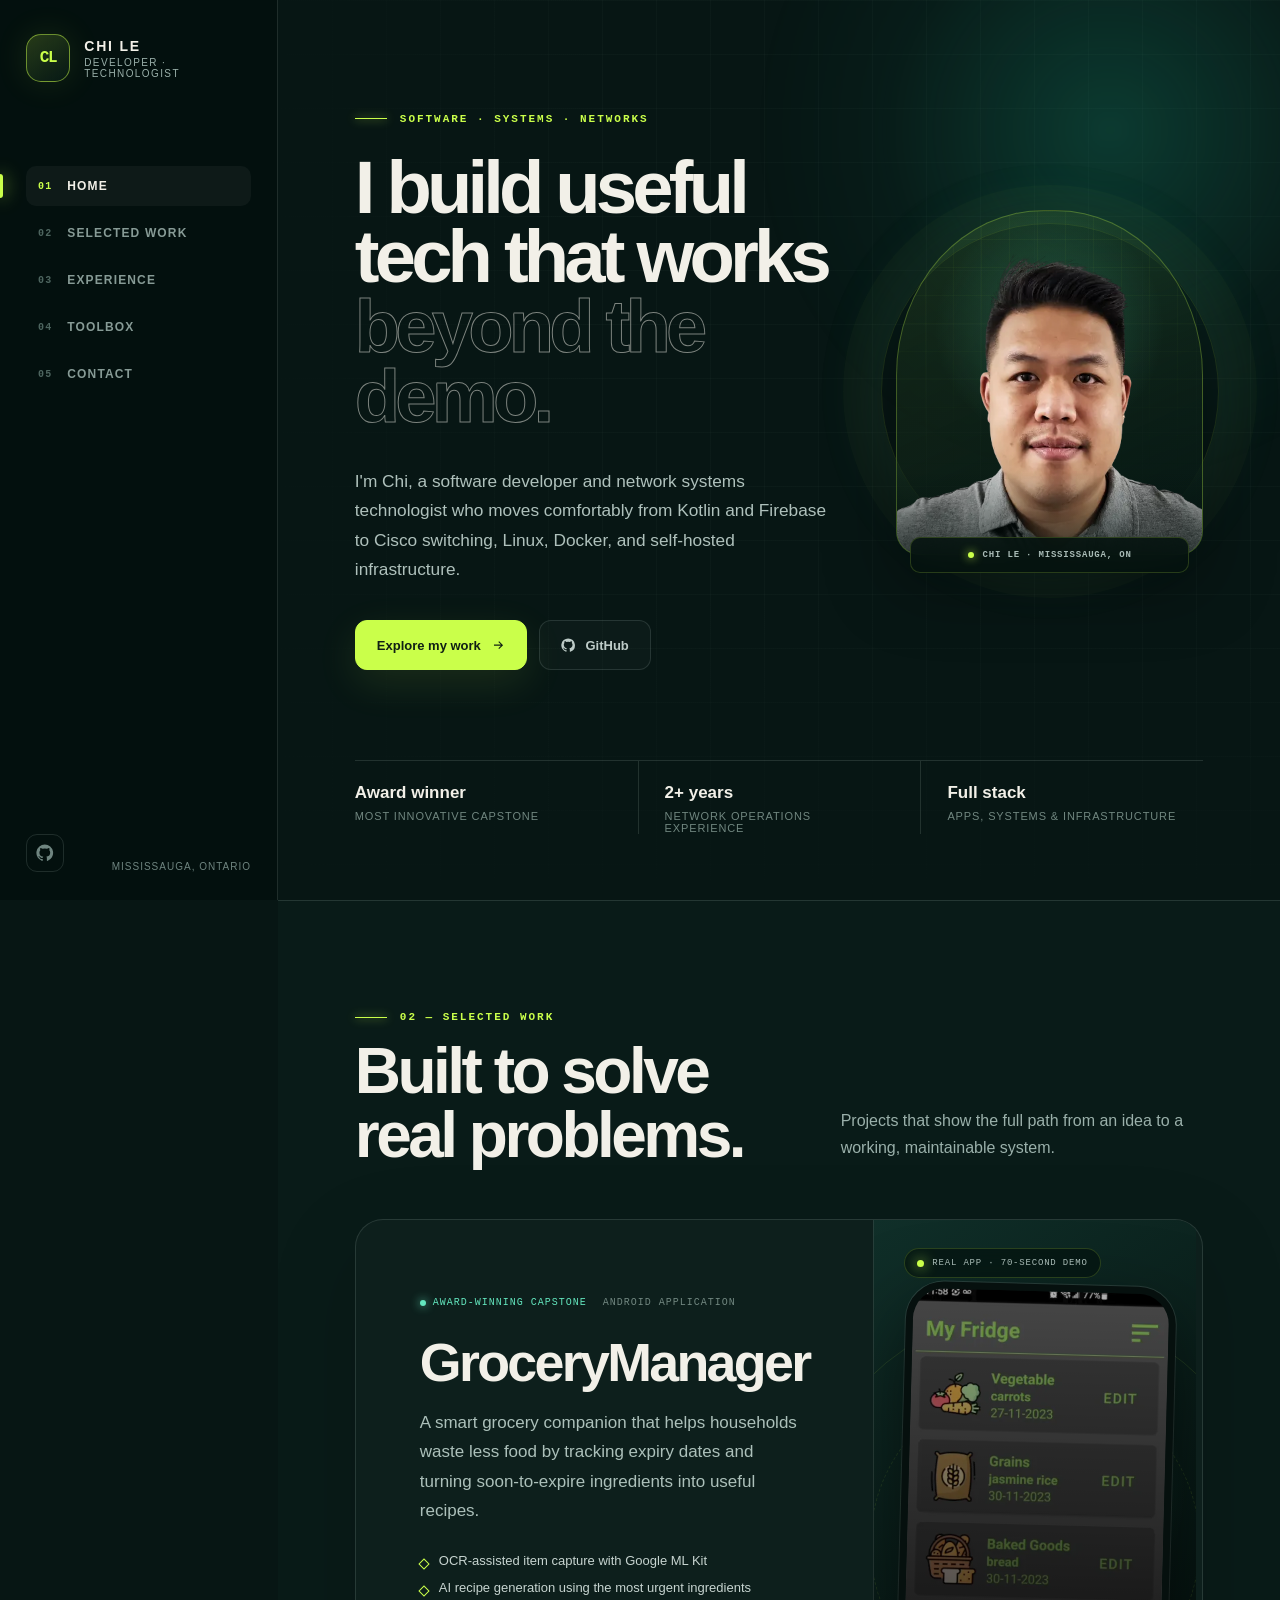
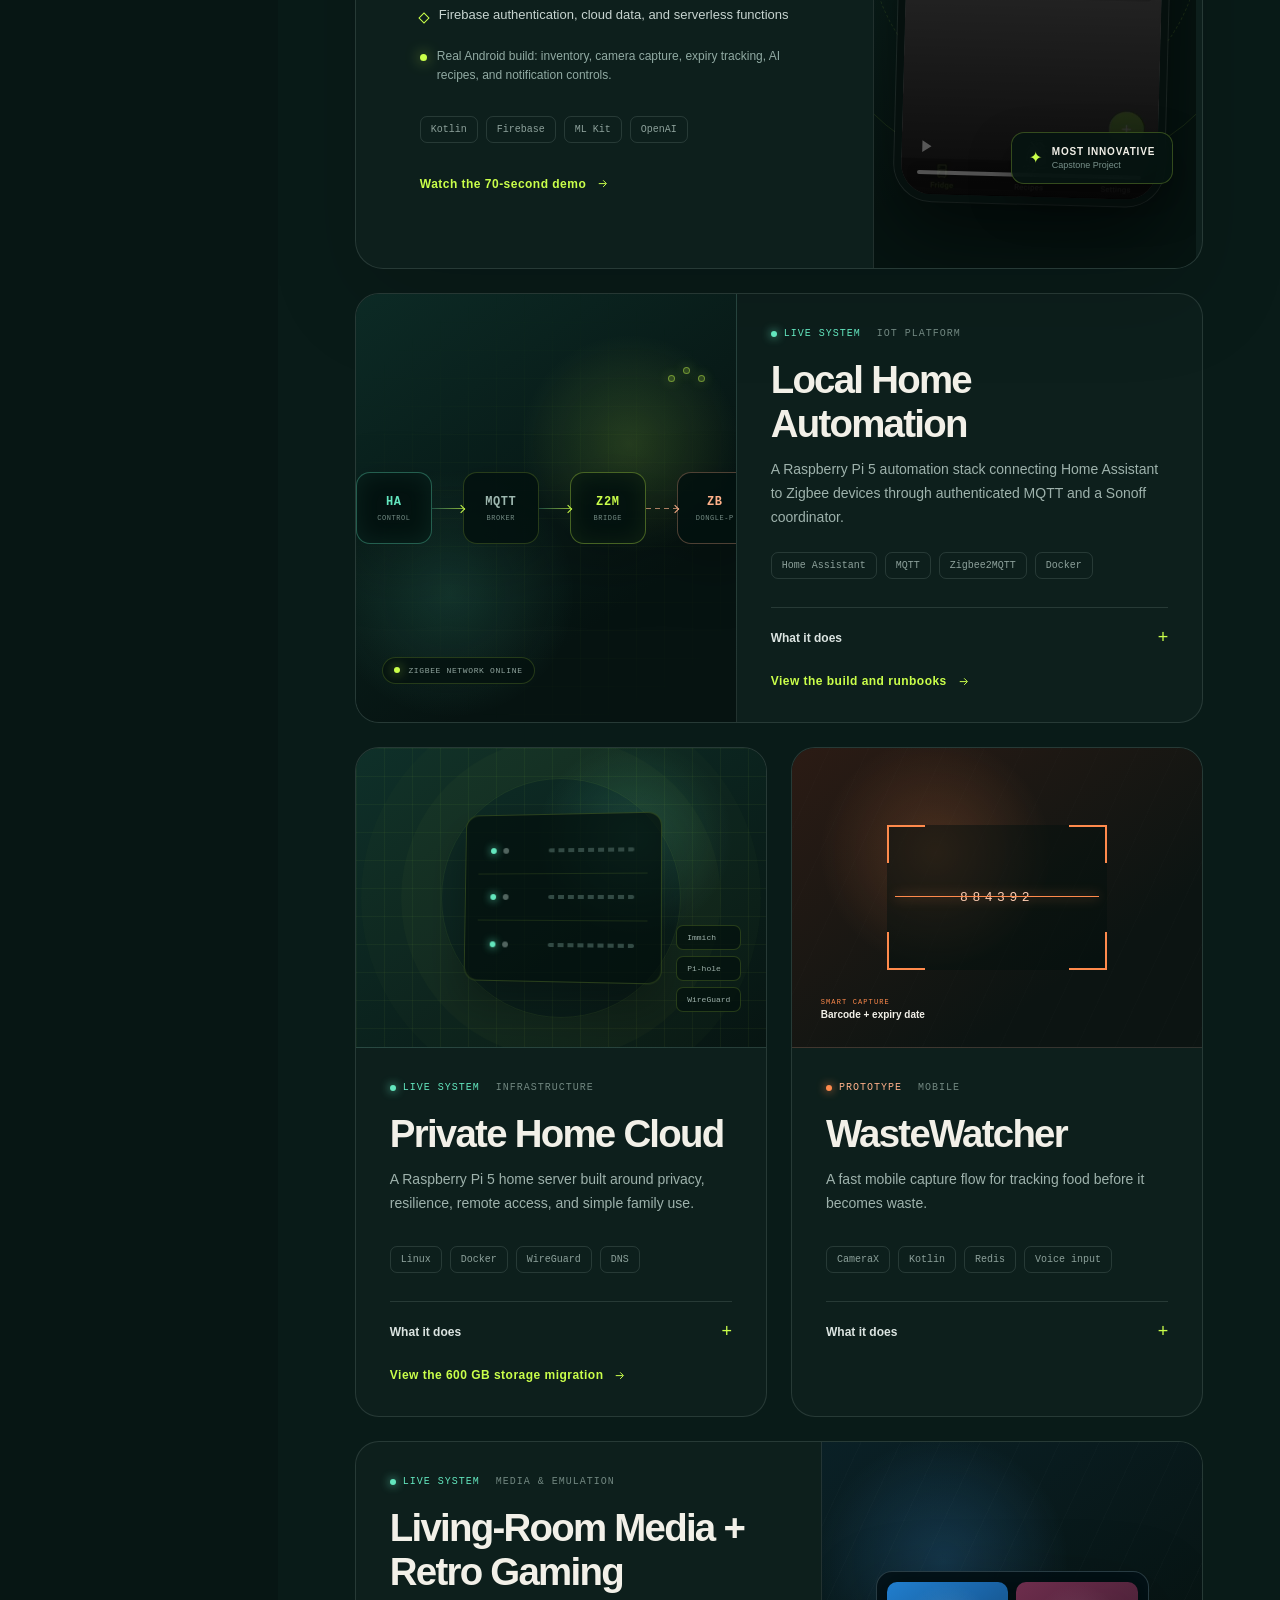
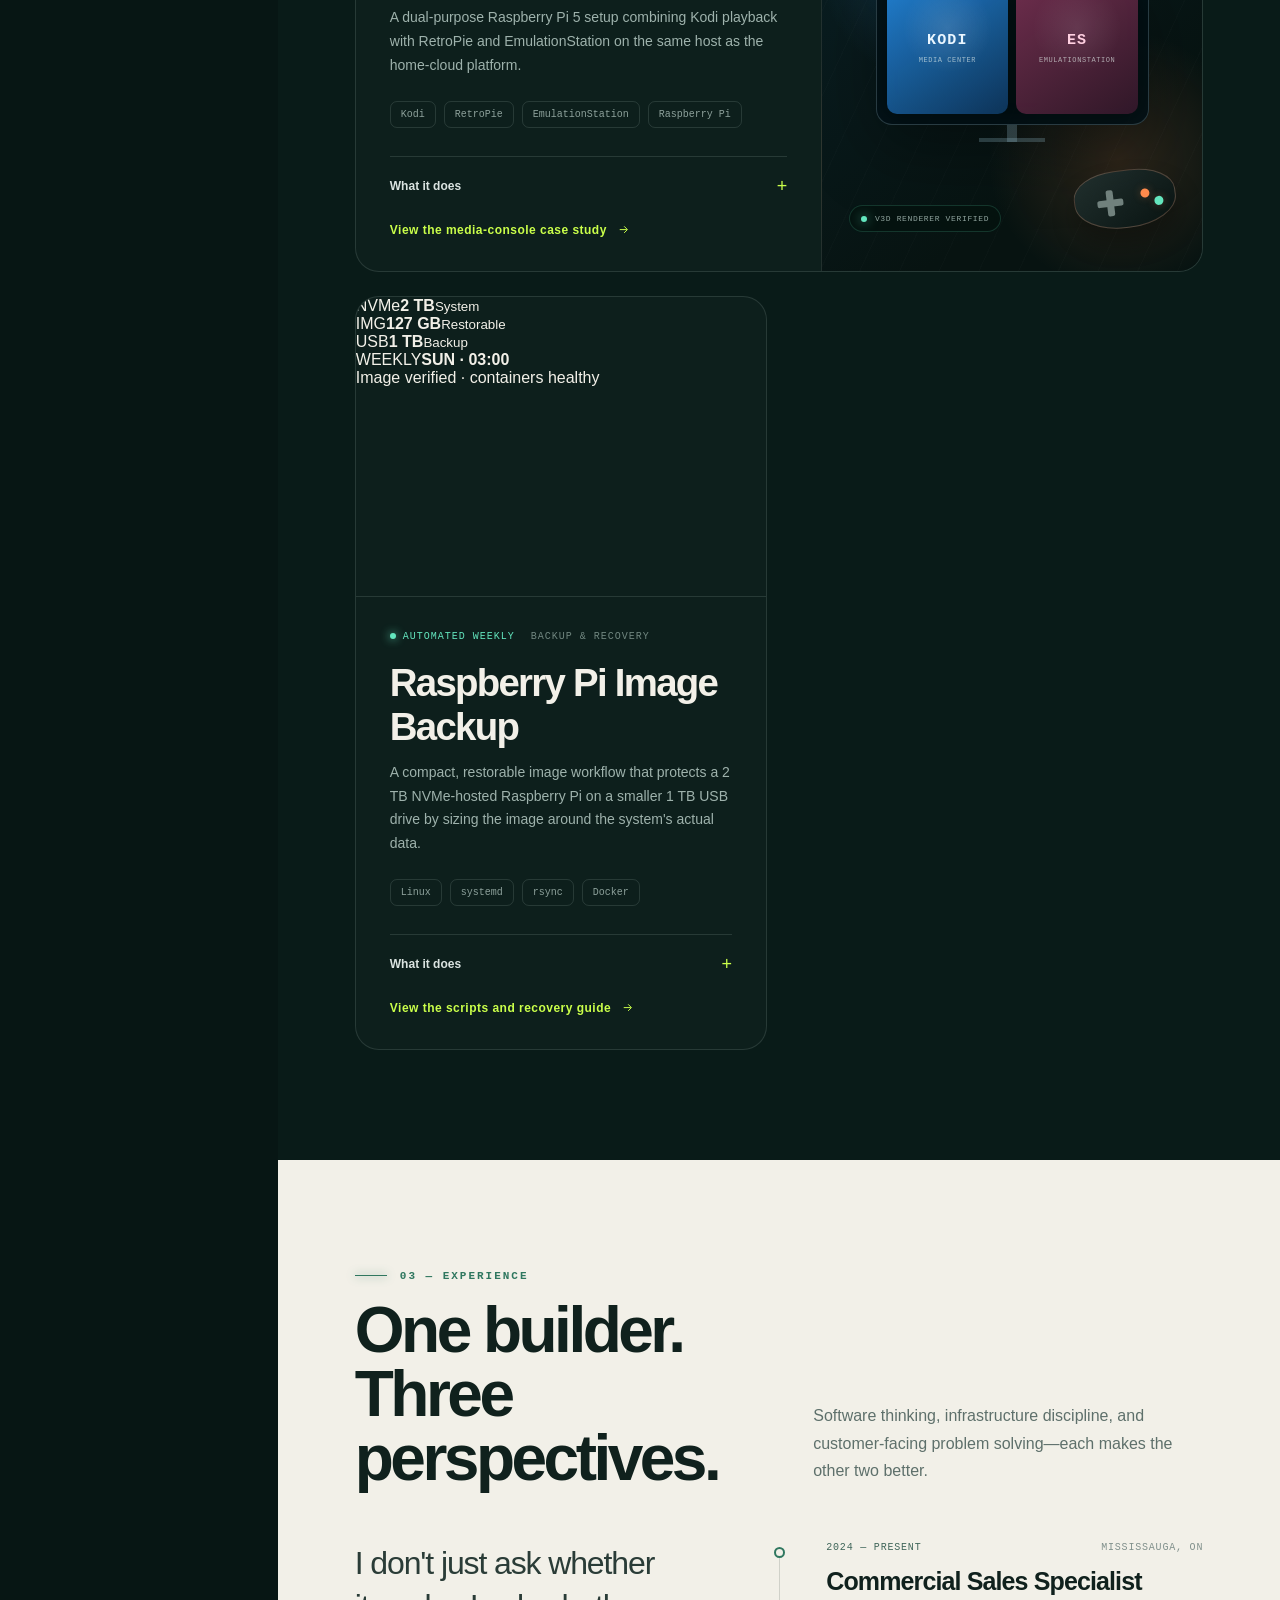
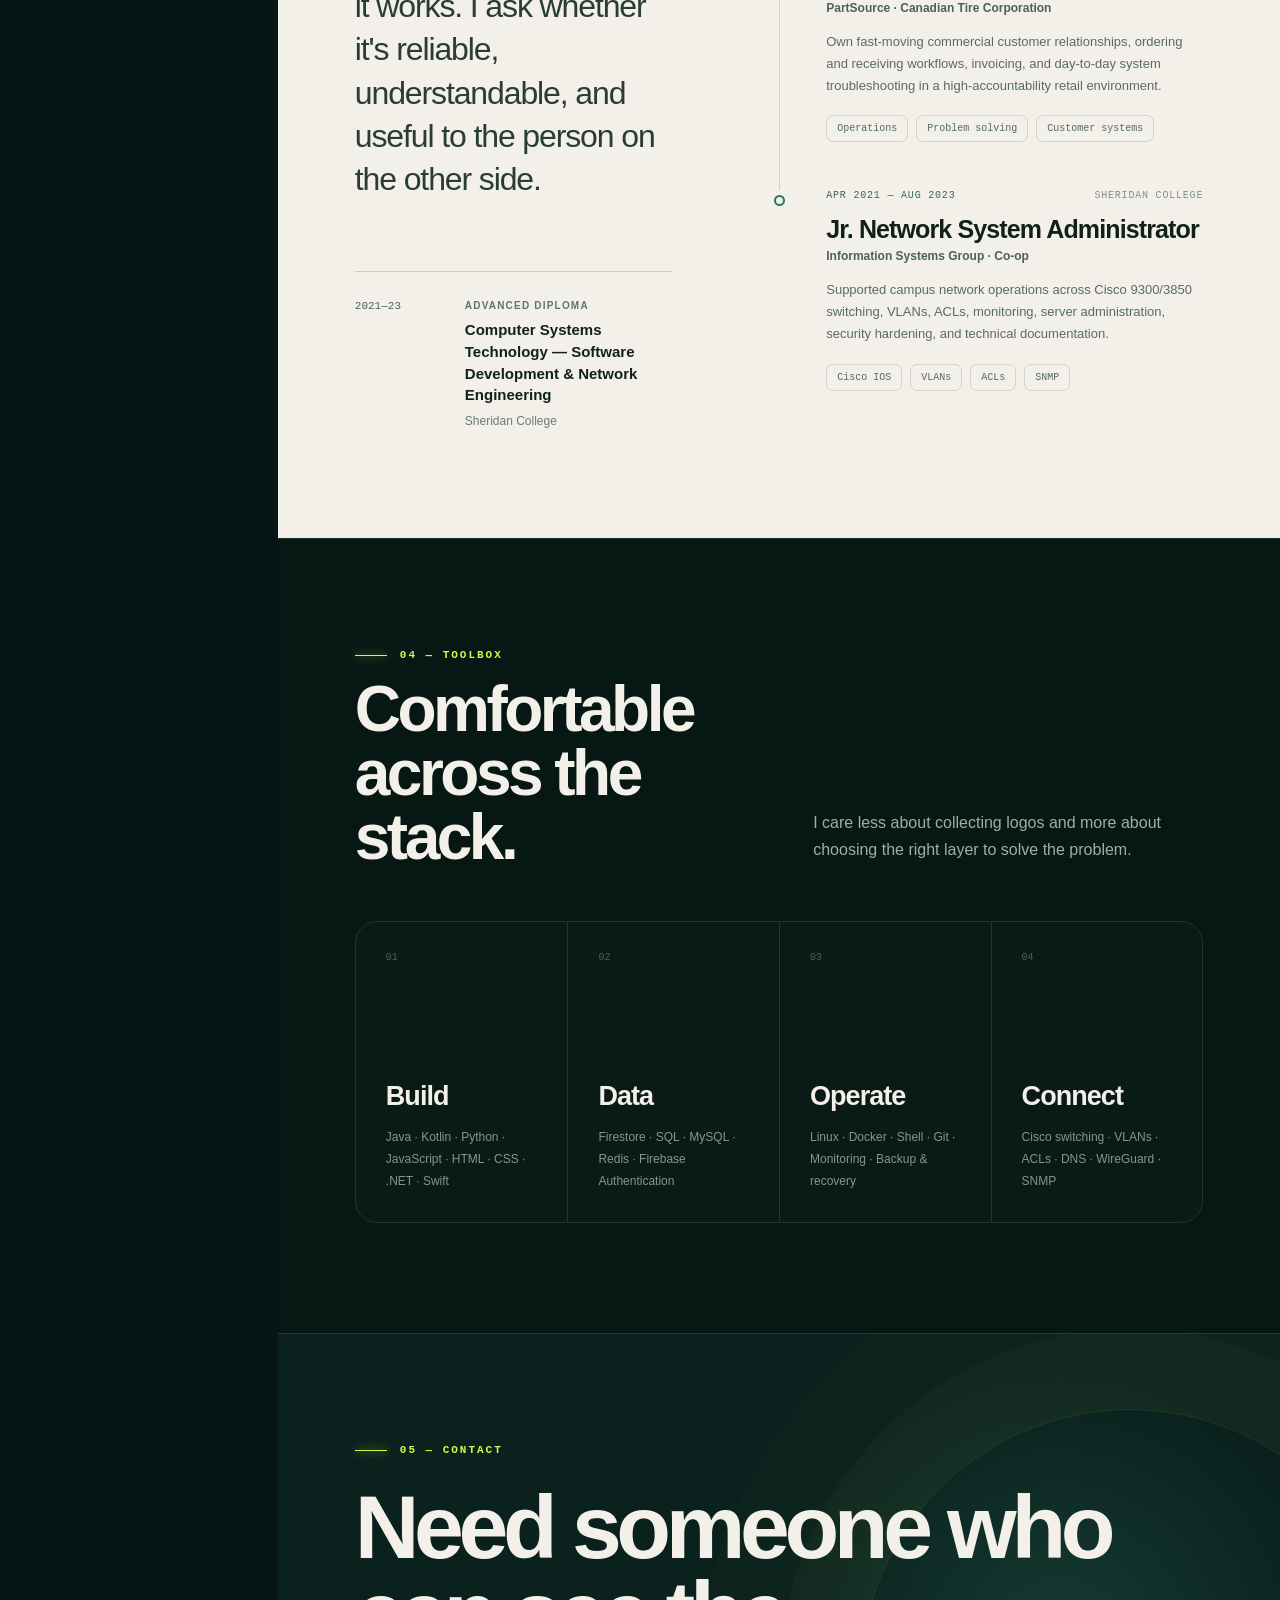
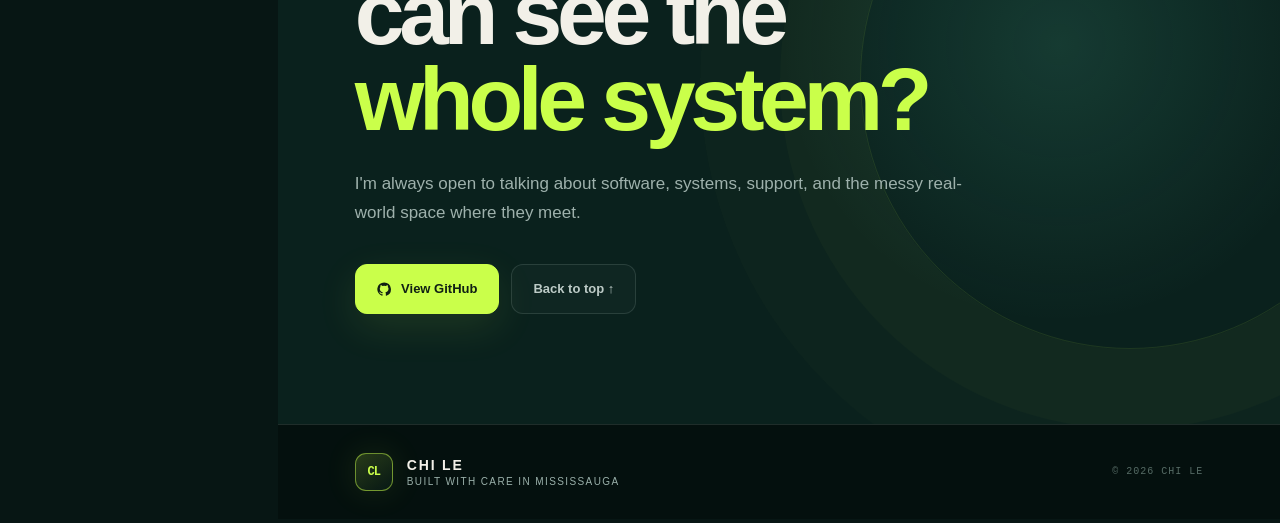
==== commit 198bdda3: "Feature Raspberry Pi image backup project" ====
--- a/index.html
+++ b/index.html
@@ -15,7 +15,7 @@
     <link rel="stylesheet" href="styles.css">
   </head>
   <body>
-    <link rel="preload" as="image" href="chi-le-profile.webp"/><div class="site-shell"><aside class="sidebar"><a class="brand" href="#home" aria-label="Chi Le, home"><span class="brand-mark">CL</span><span class="brand-copy"><strong>Chi Le</strong><small>Developer · Technologist</small></span></a><nav aria-label="Primary navigation"><a class="active" href="#home"><span>01</span>Home</a><a href="#work"><span>02</span>Selected work</a><a href="#experience"><span>03</span>Experience</a><a href="#skills"><span>04</span>Toolbox</a><a href="#contact"><span>05</span>Contact</a></nav><div class="sidebar-foot"><a class="icon-link" href="https://github.com/Chi-K24" target="_blank" rel="noreferrer" aria-label="Chi Le on GitHub"><svg viewBox="0 0 24 24" aria-hidden="true"><path d="M12 .7a11.5 11.5 0 0 0-3.64 22.4c.58.1.79-.25.79-.56v-2.23c-3.22.7-3.9-1.37-3.9-1.37-.53-1.34-1.29-1.7-1.29-1.7-1.05-.72.08-.7.08-.7 1.16.08 1.78 1.2 1.78 1.2 1.04 1.77 2.72 1.26 3.38.96.1-.75.4-1.26.74-1.55-2.57-.29-5.27-1.28-5.27-5.68 0-1.26.45-2.28 1.19-3.09-.12-.29-.52-1.46.11-3.05 0 0 .97-.31 3.16 1.18a10.98 10.98 0 0 1 5.76 0c2.19-1.49 3.15-1.18 3.15-1.18.63 1.59.23 2.76.11 3.05.74.81 1.19 1.83 1.19 3.09 0 4.42-2.71 5.38-5.29 5.67.42.36.79 1.07.79 2.16v3.2c0 .31.21.67.8.56A11.5 11.5 0 0 0 12 .7Z"></path></svg></a><p>Mississauga, Ontario</p></div><a class="mobile-work" href="#work">Work</a></aside><main><section class="hero" id="home"><div class="hero-glow" aria-hidden="true"></div><div class="hero-grid"><div class="hero-copy"><p class="eyebrow"><span></span> Software · Systems · Networks</p><h1>I build useful tech that works<em> beyond the demo.</em></h1><p class="hero-lede">I&#x27;m Chi, a software developer and network systems technologist who moves comfortably from Kotlin and Firebase to Cisco switching, Linux, Docker, and self-hosted infrastructure.</p><div class="hero-actions"><a class="button primary" href="#work">Explore my work <svg viewBox="0 0 24 24" aria-hidden="true"><path d="M5 12h13M13 6l6 6-6 6"></path></svg></a><a class="button ghost" href="https://github.com/Chi-K24" target="_blank" rel="noreferrer"><svg viewBox="0 0 24 24" aria-hidden="true"><path d="M12 .7a11.5 11.5 0 0 0-3.64 22.4c.58.1.79-.25.79-.56v-2.23c-3.22.7-3.9-1.37-3.9-1.37-.53-1.34-1.29-1.7-1.29-1.7-1.05-.72.08-.7.08-.7 1.16.08 1.78 1.2 1.78 1.2 1.04 1.77 2.72 1.26 3.38.96.1-.75.4-1.26.74-1.55-2.57-.29-5.27-1.28-5.27-5.68 0-1.26.45-2.28 1.19-3.09-.12-.29-.52-1.46.11-3.05 0 0 .97-.31 3.16 1.18a10.98 10.98 0 0 1 5.76 0c2.19-1.49 3.15-1.18 3.15-1.18.63 1.59.23 2.76.11 3.05.74.81 1.19 1.83 1.19 3.09 0 4.42-2.71 5.38-5.29 5.67.42.36.79 1.07.79 2.16v3.2c0 .31.21.67.8.56A11.5 11.5 0 0 0 12 .7Z"></path></svg> GitHub</a></div></div><figure class="profile-stage"><div class="profile-halo" aria-hidden="true"></div><div class="profile-frame"><img src="chi-le-profile.webp" width="531" height="470" alt="Portrait of Chi Le"/></div><figcaption><span></span> Chi Le · Mississauga, ON</figcaption></figure></div><dl class="proof-strip"><div><dt>Award winner</dt><dd>Most Innovative Capstone</dd></div><div><dt>2+ years</dt><dd>Network operations experience</dd></div><div><dt>Full stack</dt><dd>Apps, systems &amp; infrastructure</dd></div></dl></section><section class="work section" id="work"><div class="section-heading"><div><p class="eyebrow"><span></span> 02 — Selected work</p><h2>Built to solve real problems.</h2></div><p>Projects that show the full path from an idea to a working, maintainable system.</p></div><article class="feature-card"><div class="feature-copy"><div class="project-meta"><span class="status"><i></i> Award-winning capstone</span><span>Android application</span></div><h3>GroceryManager</h3><p class="project-summary">A smart grocery companion that helps households waste less food by tracking expiry dates and turning soon-to-expire ingredients into useful recipes.</p><ul class="feature-points"><li>OCR-assisted item capture with Google ML Kit</li><li>AI recipe generation using the most urgent ingredients</li><li>Firebase authentication, cloud data, and serverless functions</li></ul><p class="demo-note"><span></span> Real Android build: inventory, camera capture, expiry tracking, AI recipes, and notification controls.</p><div class="tags" aria-label="Technologies used"><span>Kotlin</span><span>Firebase</span><span>ML Kit</span><span>OpenAI</span></div><a class="text-link" href="#grocerymanager-demo">Watch the 70-second demo <svg viewBox="0 0 24 24" aria-hidden="true"><path d="M5 12h13M13 6l6 6-6 6"></path></svg></a></div><div class="phone-stage" id="grocerymanager-demo" aria-label="GroceryManager Android application demonstration"><div class="orbit orbit-one"></div><div class="orbit orbit-two"></div><div class="demo-kicker"><i></i> Real app · 70-second demo</div><div class="phone demo-phone"><video class="grocery-demo" autoplay muted loop playsinline controls preload="metadata" poster="grocerymanager-demo-poster.webp" aria-label="Video demonstration of the GroceryManager Android application"><source src="grocerymanager-demo.mp4" type="video/mp4">Your browser does not support embedded video.</video></div><div class="award-chip"><span>✦</span><div><strong>Most Innovative</strong><small>Capstone Project</small></div></div></div></article><div class="project-grid"><article class="project-card automation-project"><div class="project-visual automation-visual" aria-hidden="true"><div class="automation-flow"><div class="automation-node ha-node"><span>HA</span><small>Control</small></div><i class="automation-link"></i><div class="automation-node mqtt-node"><span>MQTT</span><small>Broker</small></div><i class="automation-link"></i><div class="automation-node z2m-node"><span>Z2M</span><small>Bridge</small></div><i class="automation-link wireless-link"></i><div class="automation-node radio-node"><span>ZB</span><small>Dongle-P</small></div></div><div class="automation-endpoints"><i></i><i></i><i></i></div><div class="automation-status"><i></i><span>Zigbee network online</span></div></div><div class="project-card-copy"><div class="project-meta"><span class="status"><i></i> Live system</span><span>IoT platform</span></div><h3>Local Home Automation</h3><p>A Raspberry Pi 5 automation stack connecting Home Assistant to Zigbee devices through authenticated MQTT and a Sonoff coordinator.</p><div class="tags"><span>Home Assistant</span><span>MQTT</span><span>Zigbee2MQTT</span><span>Docker</span></div><details><summary>What it does <span>+</span></summary><p>Runs Home Assistant, Mosquitto, and Zigbee2MQTT as independent containers with persistent USB mapping, radio-channel planning, Home Assistant discovery, and a documented coordinator firmware recovery path.</p></details><a class="text-link project-repo-link" href="https://github.com/Chi-K24/home-assistant-zigbee-stack" target="_blank" rel="noreferrer">View the build and runbooks <svg viewBox="0 0 24 24" aria-hidden="true"><path d="M5 12h13M13 6l6 6-6 6"></path></svg></a></div></article><article class="project-card server-project"><div class="project-visual server-visual" aria-hidden="true"><div class="server-stack"><div><span></span><span></span><i></i></div><div><span></span><span></span><i></i></div><div><span></span><span></span><i></i></div></div><div class="service-pills"><span>Immich</span><span>Pi-hole</span><span>WireGuard</span></div><div class="pulse-ring"></div></div><div class="project-card-copy"><div class="project-meta"><span class="status"><i></i> Live system</span><span>Infrastructure</span></div><h3>Private Home Cloud</h3><p>A Raspberry Pi 5 home server built around privacy, resilience, remote access, and simple family use.</p><div class="tags"><span>Linux</span><span>Docker</span><span>WireGuard</span><span>DNS</span></div><details><summary>What it does <span>+</span></summary><p>Runs Immich photo backup, Pi-hole with Unbound, secure VPN access, Samba and FileBrowser storage, monitoring, and documented recovery workflows across NVMe and dedicated storage.</p></details><a class="text-link project-repo-link" href="https://github.com/Chi-K24/raspberry-pi-home-cloud/blob/main/docs/IMMICH_STORAGE_MIGRATION.md" target="_blank" rel="noreferrer">View the 600 GB storage migration <svg viewBox="0 0 24 24" aria-hidden="true"><path d="M5 12h13M13 6l6 6-6 6"></path></svg></a></div></article><article class="project-card waste-project"><div class="project-visual waste-visual" aria-hidden="true"><div class="scan-frame"><i></i><i></i><i></i><i></i><span>884392</span></div><div class="scan-label"><small>SMART CAPTURE</small><strong>Barcode + expiry date</strong></div></div><div class="project-card-copy"><div class="project-meta"><span class="status prototype"><i></i> Prototype</span><span>Mobile</span></div><h3>WasteWatcher</h3><p>A fast mobile capture flow for tracking food before it becomes waste.</p><div class="tags"><span>CameraX</span><span>Kotlin</span><span>Redis</span><span>Voice input</span></div><details><summary>What it does <span>+</span></summary><p>Combines barcode scanning with voice or date-picker entry, normalizes SKU data, validates future expiry dates, and stores the result in a lightweight cloud-backed inventory.</p></details></div></article><article class="project-card media-project"><div class="project-card-copy"><div class="project-meta"><span class="status"><i></i> Live system</span><span>Media &amp; emulation</span></div><h3>Living-Room Media + Retro Gaming</h3><p>A dual-purpose Raspberry Pi 5 setup combining Kodi playback with RetroPie and EmulationStation on the same host as the home-cloud platform.</p><div class="tags"><span>Kodi</span><span>RetroPie</span><span>EmulationStation</span><span>Raspberry Pi</span></div><details><summary>What it does <span>+</span></summary><p>Provides on-demand graphical frontends on the attached display, validates shared libraries and application logs, and uses hardware-accelerated Broadcom V3D/OpenGL rendering without turning the media tools into permanent background services.</p></details><a class="text-link project-repo-link" href="https://github.com/Chi-K24/raspberry-pi-home-cloud/blob/main/docs/MEDIA_AND_EMULATION.md" target="_blank" rel="noreferrer">View the media-console case study <svg viewBox="0 0 24 24" aria-hidden="true"><path d="M5 12h13M13 6l6 6-6 6"></path></svg></a></div><div class="project-visual media-visual" aria-hidden="true"><div class="media-console"><div class="media-screen"><div class="kodi-tile"><span>KODI</span><small>Media center</small></div><div class="retropie-tile"><span>ES</span><small>EmulationStation</small></div></div><i class="media-stand"></i></div><div class="retro-controller"><i class="pad-horizontal"></i><i class="pad-vertical"></i><span></span><span></span></div><div class="renderer-status"><i></i><span>V3D renderer verified</span></div></div></article></div></section><section class="experience section" id="experience"><div class="section-heading experience-heading"><div><p class="eyebrow"><span></span> 03 — Experience</p><h2>One builder. Three perspectives.</h2></div><p>Software thinking, infrastructure discipline, and customer-facing problem solving—each makes the other two better.</p></div><div class="experience-layout"><div class="experience-intro"><p class="big-quote">I don&#x27;t just ask whether it works. I ask whether it&#x27;s reliable, understandable, and useful to the person on the other side.</p><div class="education-card"><span class="education-year">2021—23</span><div><small>Advanced Diploma</small><strong>Computer Systems Technology — Software Development &amp; Network Engineering</strong><p>Sheridan College</p></div></div></div><ol class="timeline"><li><div class="timeline-marker"><span></span></div><article><div class="role-top"><span>2024 — Present</span><small>Mississauga, ON</small></div><h3>Commercial Sales Specialist</h3><h4>PartSource · Canadian Tire Corporation</h4><p>Own fast-moving commercial customer relationships, ordering and receiving workflows, invoicing, and day-to-day system troubleshooting in a high-accountability retail environment.</p><div class="tags"><span>Operations</span><span>Problem solving</span><span>Customer systems</span></div></article></li><li><div class="timeline-marker"><span></span></div><article><div class="role-top"><span>Apr 2021 — Aug 2023</span><small>Sheridan College</small></div><h3>Jr. Network System Administrator</h3><h4>Information Systems Group · Co-op</h4><p>Supported campus network operations across Cisco 9300/3850 switching, VLANs, ACLs, monitoring, server administration, security hardening, and technical documentation.</p><div class="tags"><span>Cisco IOS</span><span>VLANs</span><span>ACLs</span><span>SNMP</span></div></article></li></ol></div></section><section class="skills section" id="skills"><div class="section-heading"><div><p class="eyebrow"><span></span> 04 — Toolbox</p><h2>Comfortable across the stack.</h2></div><p>I care less about collecting logos and more about choosing the right layer to solve the problem.</p></div><div class="skill-grid"><article><span class="skill-number">01</span><h3>Build</h3><p>Java · Kotlin · Python · JavaScript · HTML · CSS · .NET · Swift</p></article><article><span class="skill-number">02</span><h3>Data</h3><p>Firestore · SQL · MySQL · Redis · Firebase Authentication</p></article><article><span class="skill-number">03</span><h3>Operate</h3><p>Linux · Docker · Shell · Git · Monitoring · Backup &amp; recovery</p></article><article><span class="skill-number">04</span><h3>Connect</h3><p>Cisco switching · VLANs · ACLs · DNS · WireGuard · SNMP</p></article></div></section><section class="contact section" id="contact"><div class="contact-orbit" aria-hidden="true"></div><p class="eyebrow"><span></span> 05 — Contact</p><h2>Need someone who can see the <em>whole system?</em></h2><p>I&#x27;m always open to talking about software, systems, support, and the messy real-world space where they meet.</p><div class="hero-actions"><a class="button primary" href="https://github.com/Chi-K24" target="_blank" rel="noreferrer"><svg viewBox="0 0 24 24" aria-hidden="true"><path d="M12 .7a11.5 11.5 0 0 0-3.64 22.4c.58.1.79-.25.79-.56v-2.23c-3.22.7-3.9-1.37-3.9-1.37-.53-1.34-1.29-1.7-1.29-1.7-1.05-.72.08-.7.08-.7 1.16.08 1.78 1.2 1.78 1.2 1.04 1.77 2.72 1.26 3.38.96.1-.75.4-1.26.74-1.55-2.57-.29-5.27-1.28-5.27-5.68 0-1.26.45-2.28 1.19-3.09-.12-.29-.52-1.46.11-3.05 0 0 .97-.31 3.16 1.18a10.98 10.98 0 0 1 5.76 0c2.19-1.49 3.15-1.18 3.15-1.18.63 1.59.23 2.76.11 3.05.74.81 1.19 1.83 1.19 3.09 0 4.42-2.71 5.38-5.29 5.67.42.36.79 1.07.79 2.16v3.2c0 .31.21.67.8.56A11.5 11.5 0 0 0 12 .7Z"></path></svg> View GitHub</a><a class="button ghost" href="#home">Back to top ↑</a></div></section><footer><a class="brand footer-brand" href="#home"><span class="brand-mark">CL</span><span class="brand-copy"><strong>Chi Le</strong><small>Built with care in Mississauga</small></span></a><p>© 2026 Chi Le</p></footer></main></div>
+    <link rel="preload" as="image" href="chi-le-profile.webp"/><div class="site-shell"><aside class="sidebar"><a class="brand" href="#home" aria-label="Chi Le, home"><span class="brand-mark">CL</span><span class="brand-copy"><strong>Chi Le</strong><small>Developer · Technologist</small></span></a><nav aria-label="Primary navigation"><a class="active" href="#home"><span>01</span>Home</a><a href="#work"><span>02</span>Selected work</a><a href="#experience"><span>03</span>Experience</a><a href="#skills"><span>04</span>Toolbox</a><a href="#contact"><span>05</span>Contact</a></nav><div class="sidebar-foot"><a class="icon-link" href="https://github.com/Chi-K24" target="_blank" rel="noreferrer" aria-label="Chi Le on GitHub"><svg viewBox="0 0 24 24" aria-hidden="true"><path d="M12 .7a11.5 11.5 0 0 0-3.64 22.4c.58.1.79-.25.79-.56v-2.23c-3.22.7-3.9-1.37-3.9-1.37-.53-1.34-1.29-1.7-1.29-1.7-1.05-.72.08-.7.08-.7 1.16.08 1.78 1.2 1.78 1.2 1.04 1.77 2.72 1.26 3.38.96.1-.75.4-1.26.74-1.55-2.57-.29-5.27-1.28-5.27-5.68 0-1.26.45-2.28 1.19-3.09-.12-.29-.52-1.46.11-3.05 0 0 .97-.31 3.16 1.18a10.98 10.98 0 0 1 5.76 0c2.19-1.49 3.15-1.18 3.15-1.18.63 1.59.23 2.76.11 3.05.74.81 1.19 1.83 1.19 3.09 0 4.42-2.71 5.38-5.29 5.67.42.36.79 1.07.79 2.16v3.2c0 .31.21.67.8.56A11.5 11.5 0 0 0 12 .7Z"></path></svg></a><p>Mississauga, Ontario</p></div><a class="mobile-work" href="#work">Work</a></aside><main><section class="hero" id="home"><div class="hero-glow" aria-hidden="true"></div><div class="hero-grid"><div class="hero-copy"><p class="eyebrow"><span></span> Software · Systems · Networks</p><h1>I build useful tech that works<em> beyond the demo.</em></h1><p class="hero-lede">I&#x27;m Chi, a software developer and network systems technologist who moves comfortably from Kotlin and Firebase to Cisco switching, Linux, Docker, and self-hosted infrastructure.</p><div class="hero-actions"><a class="button primary" href="#work">Explore my work <svg viewBox="0 0 24 24" aria-hidden="true"><path d="M5 12h13M13 6l6 6-6 6"></path></svg></a><a class="button ghost" href="https://github.com/Chi-K24" target="_blank" rel="noreferrer"><svg viewBox="0 0 24 24" aria-hidden="true"><path d="M12 .7a11.5 11.5 0 0 0-3.64 22.4c.58.1.79-.25.79-.56v-2.23c-3.22.7-3.9-1.37-3.9-1.37-.53-1.34-1.29-1.7-1.29-1.7-1.05-.72.08-.7.08-.7 1.16.08 1.78 1.2 1.78 1.2 1.04 1.77 2.72 1.26 3.38.96.1-.75.4-1.26.74-1.55-2.57-.29-5.27-1.28-5.27-5.68 0-1.26.45-2.28 1.19-3.09-.12-.29-.52-1.46.11-3.05 0 0 .97-.31 3.16 1.18a10.98 10.98 0 0 1 5.76 0c2.19-1.49 3.15-1.18 3.15-1.18.63 1.59.23 2.76.11 3.05.74.81 1.19 1.83 1.19 3.09 0 4.42-2.71 5.38-5.29 5.67.42.36.79 1.07.79 2.16v3.2c0 .31.21.67.8.56A11.5 11.5 0 0 0 12 .7Z"></path></svg> GitHub</a></div></div><figure class="profile-stage"><div class="profile-halo" aria-hidden="true"></div><div class="profile-frame"><img src="chi-le-profile.webp" width="531" height="470" alt="Portrait of Chi Le"/></div><figcaption><span></span> Chi Le · Mississauga, ON</figcaption></figure></div><dl class="proof-strip"><div><dt>Award winner</dt><dd>Most Innovative Capstone</dd></div><div><dt>2+ years</dt><dd>Network operations experience</dd></div><div><dt>Full stack</dt><dd>Apps, systems &amp; infrastructure</dd></div></dl></section><section class="work section" id="work"><div class="section-heading"><div><p class="eyebrow"><span></span> 02 — Selected work</p><h2>Built to solve real problems.</h2></div><p>Projects that show the full path from an idea to a working, maintainable system.</p></div><article class="feature-card"><div class="feature-copy"><div class="project-meta"><span class="status"><i></i> Award-winning capstone</span><span>Android application</span></div><h3>GroceryManager</h3><p class="project-summary">A smart grocery companion that helps households waste less food by tracking expiry dates and turning soon-to-expire ingredients into useful recipes.</p><ul class="feature-points"><li>OCR-assisted item capture with Google ML Kit</li><li>AI recipe generation using the most urgent ingredients</li><li>Firebase authentication, cloud data, and serverless functions</li></ul><p class="demo-note"><span></span> Real Android build: inventory, camera capture, expiry tracking, AI recipes, and notification controls.</p><div class="tags" aria-label="Technologies used"><span>Kotlin</span><span>Firebase</span><span>ML Kit</span><span>OpenAI</span></div><a class="text-link" href="#grocerymanager-demo">Watch the 70-second demo <svg viewBox="0 0 24 24" aria-hidden="true"><path d="M5 12h13M13 6l6 6-6 6"></path></svg></a></div><div class="phone-stage" id="grocerymanager-demo" aria-label="GroceryManager Android application demonstration"><div class="orbit orbit-one"></div><div class="orbit orbit-two"></div><div class="demo-kicker"><i></i> Real app · 70-second demo</div><div class="phone demo-phone"><video class="grocery-demo" autoplay muted loop playsinline controls preload="metadata" poster="grocerymanager-demo-poster.webp" aria-label="Video demonstration of the GroceryManager Android application"><source src="grocerymanager-demo.mp4" type="video/mp4">Your browser does not support embedded video.</video></div><div class="award-chip"><span>✦</span><div><strong>Most Innovative</strong><small>Capstone Project</small></div></div></div></article><div class="project-grid"><article class="project-card automation-project"><div class="project-visual automation-visual" aria-hidden="true"><div class="automation-flow"><div class="automation-node ha-node"><span>HA</span><small>Control</small></div><i class="automation-link"></i><div class="automation-node mqtt-node"><span>MQTT</span><small>Broker</small></div><i class="automation-link"></i><div class="automation-node z2m-node"><span>Z2M</span><small>Bridge</small></div><i class="automation-link wireless-link"></i><div class="automation-node radio-node"><span>ZB</span><small>Dongle-P</small></div></div><div class="automation-endpoints"><i></i><i></i><i></i></div><div class="automation-status"><i></i><span>Zigbee network online</span></div></div><div class="project-card-copy"><div class="project-meta"><span class="status"><i></i> Live system</span><span>IoT platform</span></div><h3>Local Home Automation</h3><p>A Raspberry Pi 5 automation stack connecting Home Assistant to Zigbee devices through authenticated MQTT and a Sonoff coordinator.</p><div class="tags"><span>Home Assistant</span><span>MQTT</span><span>Zigbee2MQTT</span><span>Docker</span></div><details><summary>What it does <span>+</span></summary><p>Runs Home Assistant, Mosquitto, and Zigbee2MQTT as independent containers with persistent USB mapping, radio-channel planning, Home Assistant discovery, and a documented coordinator firmware recovery path.</p></details><a class="text-link project-repo-link" href="https://github.com/Chi-K24/home-assistant-zigbee-stack" target="_blank" rel="noreferrer">View the build and runbooks <svg viewBox="0 0 24 24" aria-hidden="true"><path d="M5 12h13M13 6l6 6-6 6"></path></svg></a></div></article><article class="project-card server-project"><div class="project-visual server-visual" aria-hidden="true"><div class="server-stack"><div><span></span><span></span><i></i></div><div><span></span><span></span><i></i></div><div><span></span><span></span><i></i></div></div><div class="service-pills"><span>Immich</span><span>Pi-hole</span><span>WireGuard</span></div><div class="pulse-ring"></div></div><div class="project-card-copy"><div class="project-meta"><span class="status"><i></i> Live system</span><span>Infrastructure</span></div><h3>Private Home Cloud</h3><p>A Raspberry Pi 5 home server built around privacy, resilience, remote access, and simple family use.</p><div class="tags"><span>Linux</span><span>Docker</span><span>WireGuard</span><span>DNS</span></div><details><summary>What it does <span>+</span></summary><p>Runs Immich photo backup, Pi-hole with Unbound, secure VPN access, Samba and FileBrowser storage, monitoring, and documented recovery workflows across NVMe and dedicated storage.</p></details><a class="text-link project-repo-link" href="https://github.com/Chi-K24/raspberry-pi-home-cloud/blob/main/docs/IMMICH_STORAGE_MIGRATION.md" target="_blank" rel="noreferrer">View the 600 GB storage migration <svg viewBox="0 0 24 24" aria-hidden="true"><path d="M5 12h13M13 6l6 6-6 6"></path></svg></a></div></article><article class="project-card waste-project"><div class="project-visual waste-visual" aria-hidden="true"><div class="scan-frame"><i></i><i></i><i></i><i></i><span>884392</span></div><div class="scan-label"><small>SMART CAPTURE</small><strong>Barcode + expiry date</strong></div></div><div class="project-card-copy"><div class="project-meta"><span class="status prototype"><i></i> Prototype</span><span>Mobile</span></div><h3>WasteWatcher</h3><p>A fast mobile capture flow for tracking food before it becomes waste.</p><div class="tags"><span>CameraX</span><span>Kotlin</span><span>Redis</span><span>Voice input</span></div><details><summary>What it does <span>+</span></summary><p>Combines barcode scanning with voice or date-picker entry, normalizes SKU data, validates future expiry dates, and stores the result in a lightweight cloud-backed inventory.</p></details></div></article><article class="project-card media-project"><div class="project-card-copy"><div class="project-meta"><span class="status"><i></i> Live system</span><span>Media &amp; emulation</span></div><h3>Living-Room Media + Retro Gaming</h3><p>A dual-purpose Raspberry Pi 5 setup combining Kodi playback with RetroPie and EmulationStation on the same host as the home-cloud platform.</p><div class="tags"><span>Kodi</span><span>RetroPie</span><span>EmulationStation</span><span>Raspberry Pi</span></div><details><summary>What it does <span>+</span></summary><p>Provides on-demand graphical frontends on the attached display, validates shared libraries and application logs, and uses hardware-accelerated Broadcom V3D/OpenGL rendering without turning the media tools into permanent background services.</p></details><a class="text-link project-repo-link" href="https://github.com/Chi-K24/raspberry-pi-home-cloud/blob/main/docs/MEDIA_AND_EMULATION.md" target="_blank" rel="noreferrer">View the media-console case study <svg viewBox="0 0 24 24" aria-hidden="true"><path d="M5 12h13M13 6l6 6-6 6"></path></svg></a></div><div class="project-visual media-visual" aria-hidden="true"><div class="media-console"><div class="media-screen"><div class="kodi-tile"><span>KODI</span><small>Media center</small></div><div class="retropie-tile"><span>ES</span><small>EmulationStation</small></div></div><i class="media-stand"></i></div><div class="retro-controller"><i class="pad-horizontal"></i><i class="pad-vertical"></i><span></span><span></span></div><div class="renderer-status"><i></i><span>V3D renderer verified</span></div></div></article><article class="project-card backup-project"><div class="project-visual backup-visual" aria-hidden="true"><div class="backup-pipeline"><div class="backup-device backup-source"><span>NVMe</span><strong>2 TB</strong><small>System</small></div><i class="backup-arrow"></i><div class="backup-device backup-image"><span>IMG</span><strong>127 GB</strong><small>Restorable</small></div><i class="backup-arrow backup-arrow-delay"></i><div class="backup-device backup-target"><span>USB</span><strong>1 TB</strong><small>Backup</small></div></div><div class="backup-schedule"><span>WEEKLY</span><strong>SUN · 03:00</strong></div><div class="backup-status"><i></i><span>Image verified · containers healthy</span></div></div><div class="project-card-copy"><div class="project-meta"><span class="status"><i></i> Automated weekly</span><span>Backup &amp; recovery</span></div><h3>Raspberry Pi Image Backup</h3><p>A compact, restorable image workflow that protects a 2 TB NVMe-hosted Raspberry Pi on a smaller 1 TB USB drive by sizing the image around the system&#x27;s actual data.</p><div class="tags"><span>Linux</span><span>systemd</span><span>rsync</span><span>Docker</span></div><details><summary>What it does <span>+</span></summary><p>Creates and validates the boot and root filesystems, excludes external media mounts, pauses Docker containers for consistency, restarts them safely, records the last successful run, and performs weekly incremental image updates.</p></details><a class="text-link project-repo-link" href="https://github.com/Chi-K24/Chi-K24-raspberry-pi-image-backup" target="_blank" rel="noreferrer">View the scripts and recovery guide <svg viewBox="0 0 24 24" aria-hidden="true"><path d="M5 12h13M13 6l6 6-6 6"></path></svg></a></div></article></div></section><section class="experience section" id="experience"><div class="section-heading experience-heading"><div><p class="eyebrow"><span></span> 03 — Experience</p><h2>One builder. Three perspectives.</h2></div><p>Software thinking, infrastructure discipline, and customer-facing problem solving—each makes the other two better.</p></div><div class="experience-layout"><div class="experience-intro"><p class="big-quote">I don&#x27;t just ask whether it works. I ask whether it&#x27;s reliable, understandable, and useful to the person on the other side.</p><div class="education-card"><span class="education-year">2021—23</span><div><small>Advanced Diploma</small><strong>Computer Systems Technology — Software Development &amp; Network Engineering</strong><p>Sheridan College</p></div></div></div><ol class="timeline"><li><div class="timeline-marker"><span></span></div><article><div class="role-top"><span>2024 — Present</span><small>Mississauga, ON</small></div><h3>Commercial Sales Specialist</h3><h4>PartSource · Canadian Tire Corporation</h4><p>Own fast-moving commercial customer relationships, ordering and receiving workflows, invoicing, and day-to-day system troubleshooting in a high-accountability retail environment.</p><div class="tags"><span>Operations</span><span>Problem solving</span><span>Customer systems</span></div></article></li><li><div class="timeline-marker"><span></span></div><article><div class="role-top"><span>Apr 2021 — Aug 2023</span><small>Sheridan College</small></div><h3>Jr. Network System Administrator</h3><h4>Information Systems Group · Co-op</h4><p>Supported campus network operations across Cisco 9300/3850 switching, VLANs, ACLs, monitoring, server administration, security hardening, and technical documentation.</p><div class="tags"><span>Cisco IOS</span><span>VLANs</span><span>ACLs</span><span>SNMP</span></div></article></li></ol></div></section><section class="skills section" id="skills"><div class="section-heading"><div><p class="eyebrow"><span></span> 04 — Toolbox</p><h2>Comfortable across the stack.</h2></div><p>I care less about collecting logos and more about choosing the right layer to solve the problem.</p></div><div class="skill-grid"><article><span class="skill-number">01</span><h3>Build</h3><p>Java · Kotlin · Python · JavaScript · HTML · CSS · .NET · Swift</p></article><article><span class="skill-number">02</span><h3>Data</h3><p>Firestore · SQL · MySQL · Redis · Firebase Authentication</p></article><article><span class="skill-number">03</span><h3>Operate</h3><p>Linux · Docker · Shell · Git · Monitoring · Backup &amp; recovery</p></article><article><span class="skill-number">04</span><h3>Connect</h3><p>Cisco switching · VLANs · ACLs · DNS · WireGuard · SNMP</p></article></div></section><section class="contact section" id="contact"><div class="contact-orbit" aria-hidden="true"></div><p class="eyebrow"><span></span> 05 — Contact</p><h2>Need someone who can see the <em>whole system?</em></h2><p>I&#x27;m always open to talking about software, systems, support, and the messy real-world space where they meet.</p><div class="hero-actions"><a class="button primary" href="https://github.com/Chi-K24" target="_blank" rel="noreferrer"><svg viewBox="0 0 24 24" aria-hidden="true"><path d="M12 .7a11.5 11.5 0 0 0-3.64 22.4c.58.1.79-.25.79-.56v-2.23c-3.22.7-3.9-1.37-3.9-1.37-.53-1.34-1.29-1.7-1.29-1.7-1.05-.72.08-.7.08-.7 1.16.08 1.78 1.2 1.78 1.2 1.04 1.77 2.72 1.26 3.38.96.1-.75.4-1.26.74-1.55-2.57-.29-5.27-1.28-5.27-5.68 0-1.26.45-2.28 1.19-3.09-.12-.29-.52-1.46.11-3.05 0 0 .97-.31 3.16 1.18a10.98 10.98 0 0 1 5.76 0c2.19-1.49 3.15-1.18 3.15-1.18.63 1.59.23 2.76.11 3.05.74.81 1.19 1.83 1.19 3.09 0 4.42-2.71 5.38-5.29 5.67.42.36.79 1.07.79 2.16v3.2c0 .31.21.67.8.56A11.5 11.5 0 0 0 12 .7Z"></path></svg> View GitHub</a><a class="button ghost" href="#home">Back to top ↑</a></div></section><footer><a class="brand footer-brand" href="#home"><span class="brand-mark">CL</span><span class="brand-copy"><strong>Chi Le</strong><small>Built with care in Mississauga</small></span></a><p>© 2026 Chi Le</p></footer></main></div>
     <script src="script.js"></script>
   </body>
 </html>
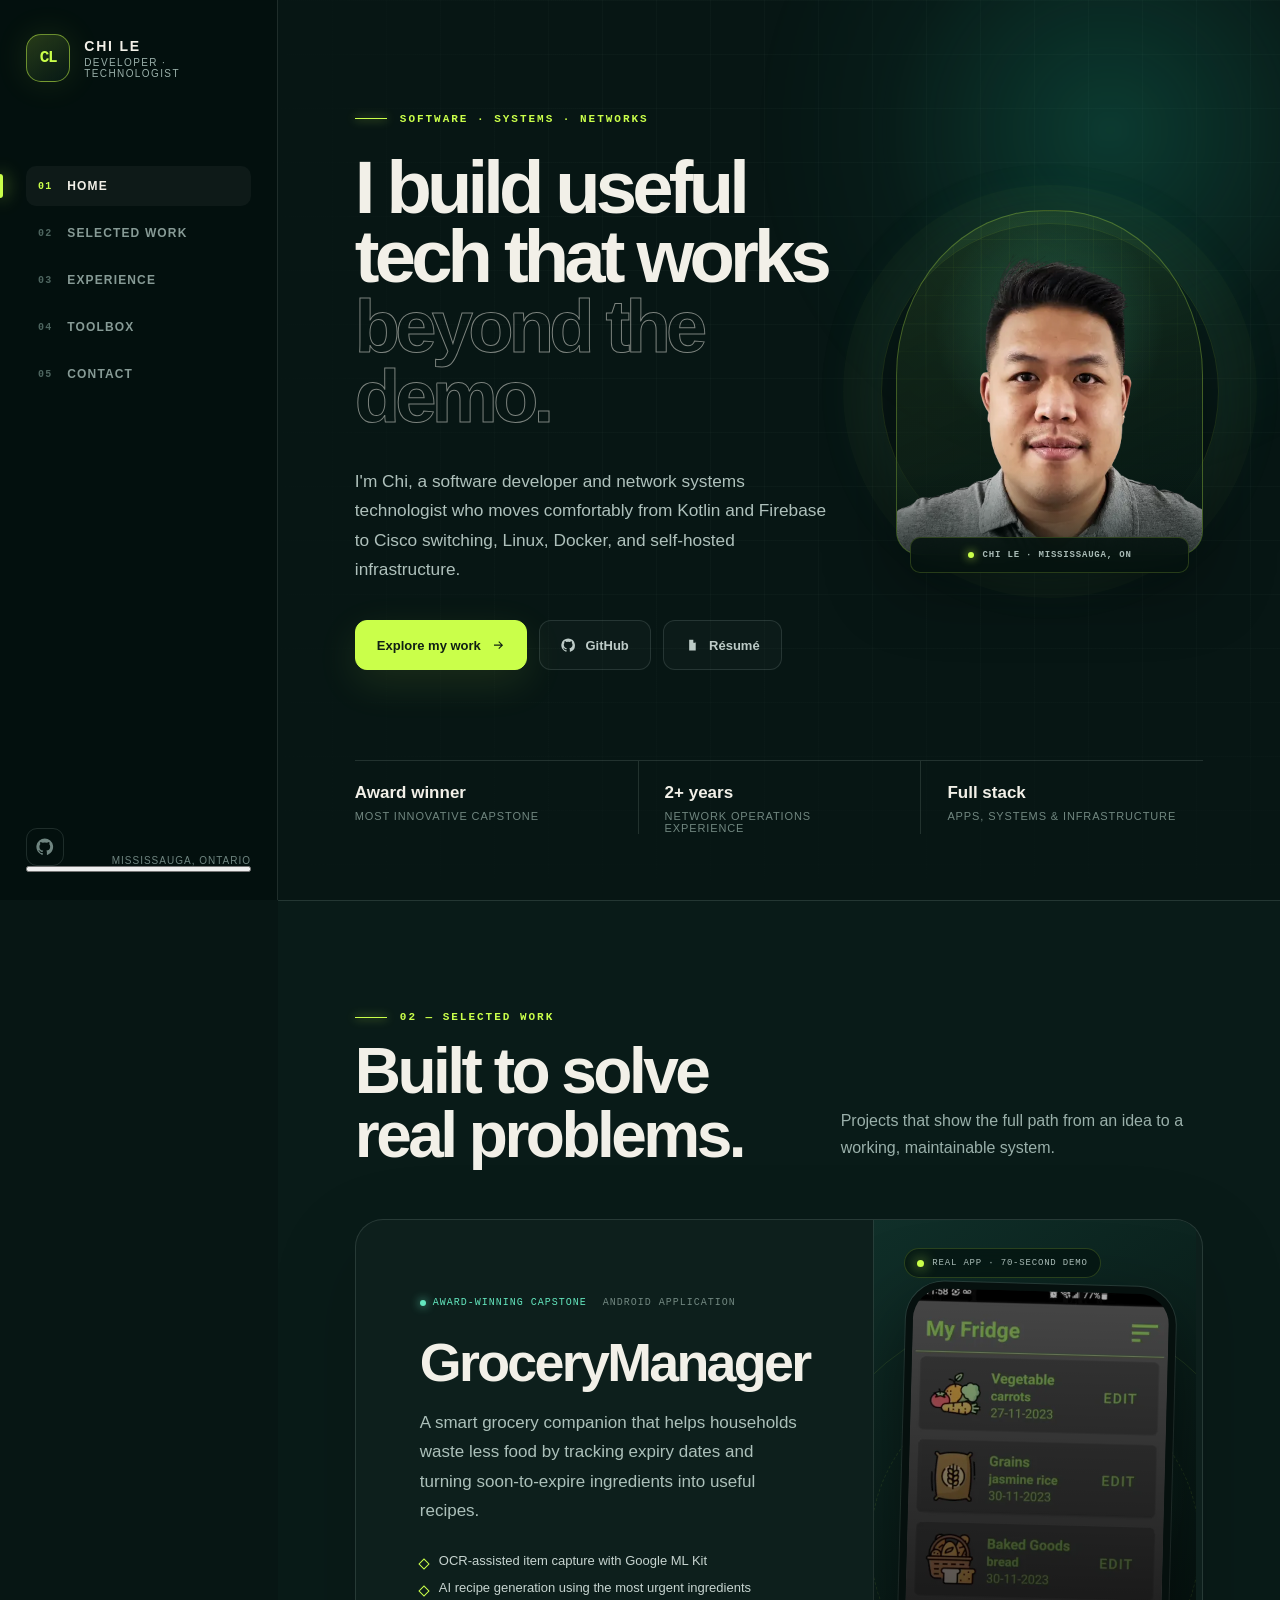
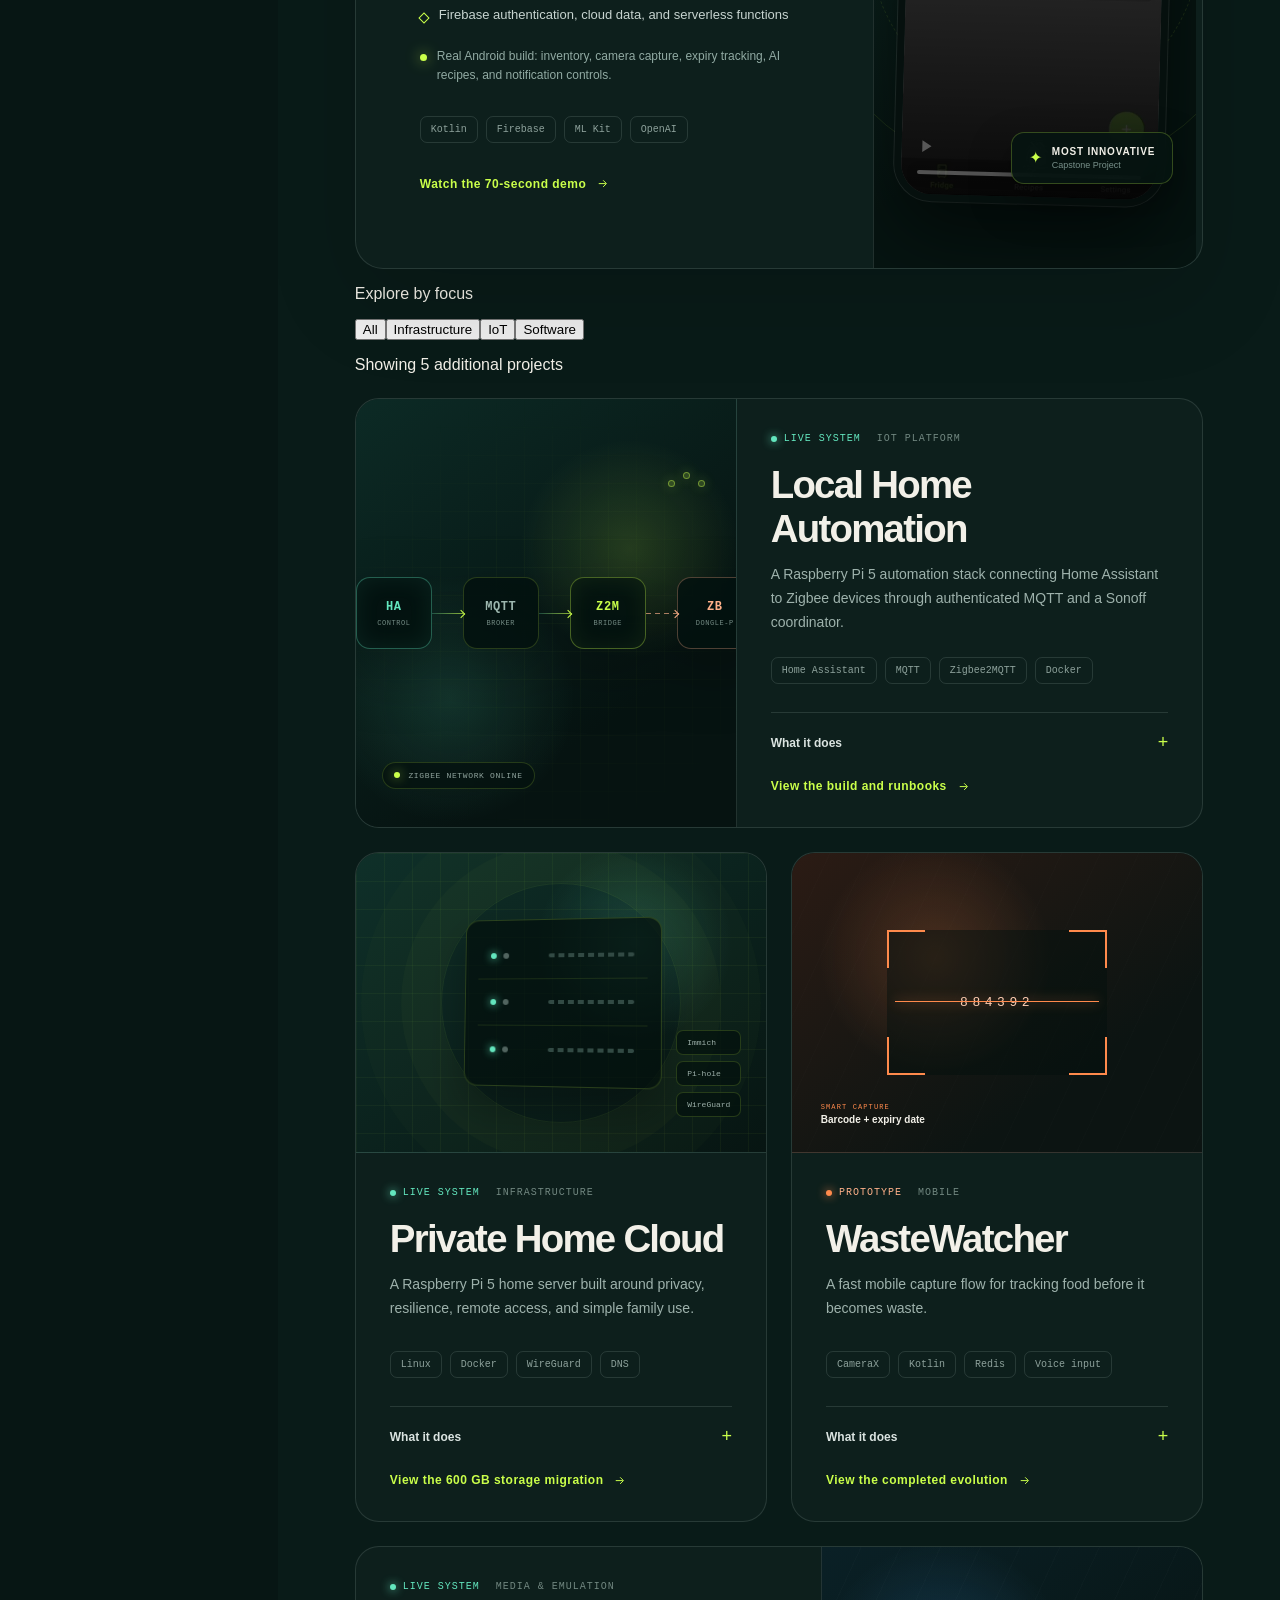
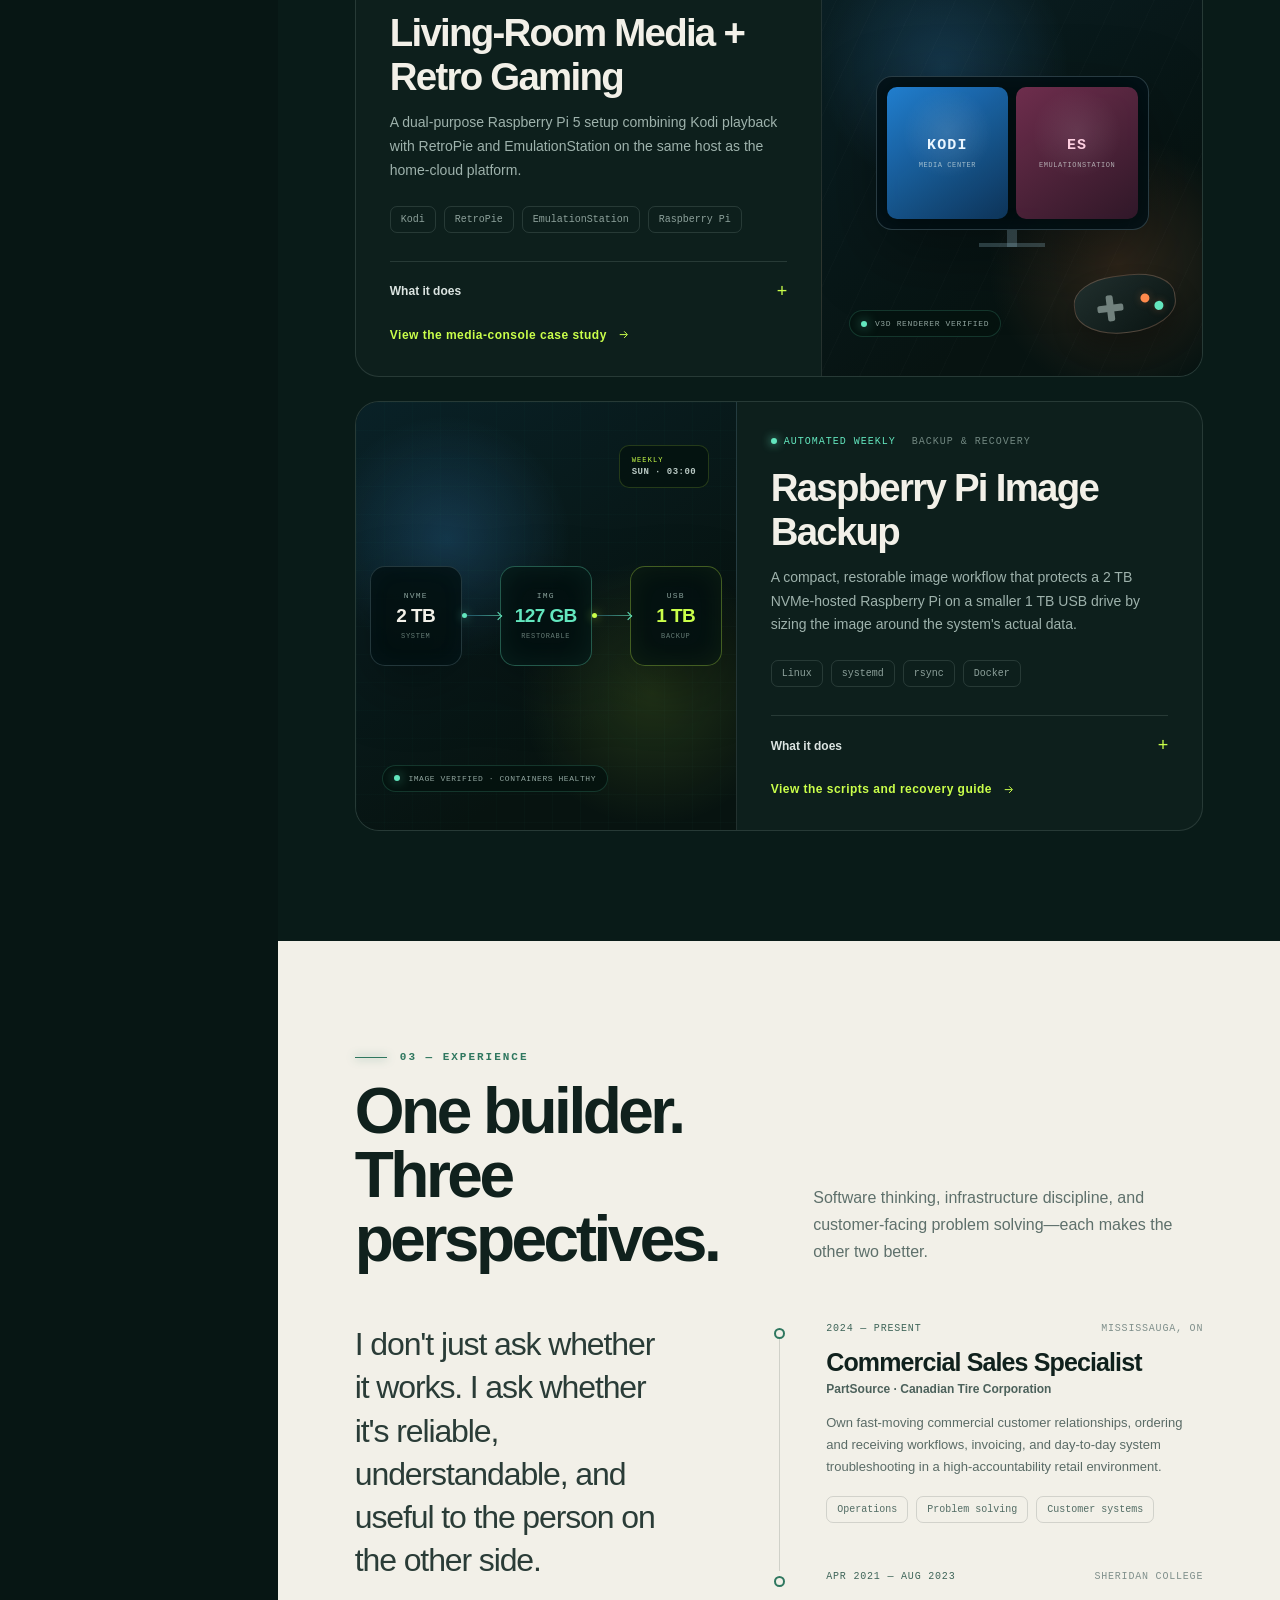
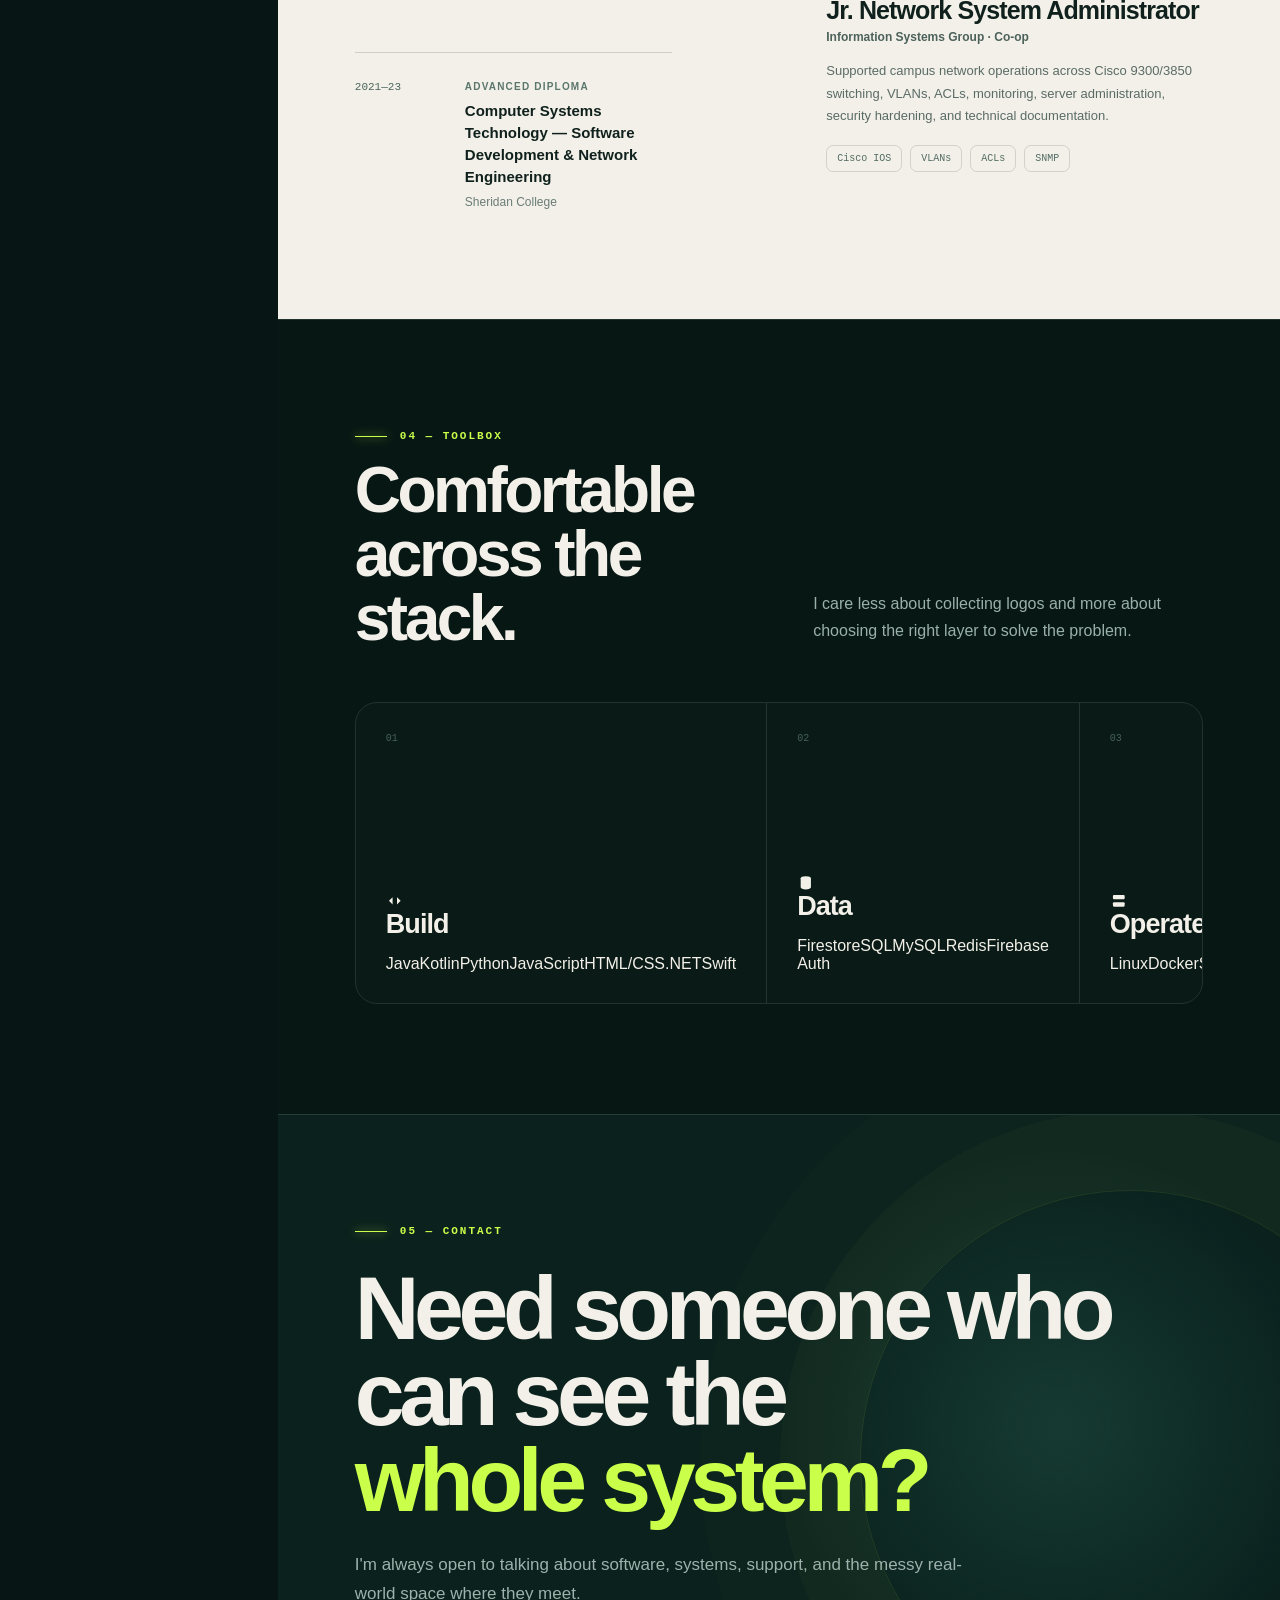
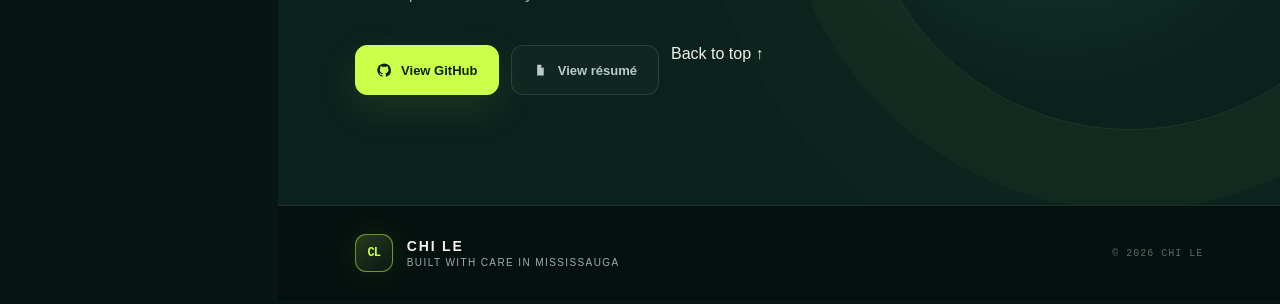
==== commit 8e9b151d: "Modernize portfolio navigation and project browsing" ====
--- a/index.html
+++ b/index.html
@@ -9,13 +9,12 @@
     <meta property="og:type" content="website">
     <meta property="og:title" content="Chi Le | Software Developer &amp; Systems Technologist">
     <meta property="og:description" content="Software, systems, and infrastructure built to work beyond the demo.">
-    <meta property="og:url" content="https://chi-k24.github.io/">
+    <meta property="og:url" content="https://chi-k24.github.io/"><meta property="og:image" content="https://chi-k24.github.io/chi-le-profile.webp"><meta property="og:image:alt" content="Portrait of Chi Le, software developer and systems technologist"><meta name="twitter:card" content="summary"><meta name="twitter:title" content="Chi Le | Software Developer &amp; Systems Technologist"><meta name="twitter:description" content="Software, systems, and infrastructure built to work beyond the demo."><meta name="twitter:image" content="https://chi-k24.github.io/chi-le-profile.webp">
     <link rel="canonical" href="https://chi-k24.github.io/">
-    <link rel="icon" href="favicon.svg" type="image/svg+xml">
+    <link rel="icon" href="favicon.svg" type="image/svg+xml"><link rel="preload" as="image" href="chi-le-profile.webp">
     <link rel="stylesheet" href="styles.css">
   </head>
-  <body>
-    <link rel="preload" as="image" href="chi-le-profile.webp"/><div class="site-shell"><aside class="sidebar"><a class="brand" href="#home" aria-label="Chi Le, home"><span class="brand-mark">CL</span><span class="brand-copy"><strong>Chi Le</strong><small>Developer · Technologist</small></span></a><nav aria-label="Primary navigation"><a class="active" href="#home"><span>01</span>Home</a><a href="#work"><span>02</span>Selected work</a><a href="#experience"><span>03</span>Experience</a><a href="#skills"><span>04</span>Toolbox</a><a href="#contact"><span>05</span>Contact</a></nav><div class="sidebar-foot"><a class="icon-link" href="https://github.com/Chi-K24" target="_blank" rel="noreferrer" aria-label="Chi Le on GitHub"><svg viewBox="0 0 24 24" aria-hidden="true"><path d="M12 .7a11.5 11.5 0 0 0-3.64 22.4c.58.1.79-.25.79-.56v-2.23c-3.22.7-3.9-1.37-3.9-1.37-.53-1.34-1.29-1.7-1.29-1.7-1.05-.72.08-.7.08-.7 1.16.08 1.78 1.2 1.78 1.2 1.04 1.77 2.72 1.26 3.38.96.1-.75.4-1.26.74-1.55-2.57-.29-5.27-1.28-5.27-5.68 0-1.26.45-2.28 1.19-3.09-.12-.29-.52-1.46.11-3.05 0 0 .97-.31 3.16 1.18a10.98 10.98 0 0 1 5.76 0c2.19-1.49 3.15-1.18 3.15-1.18.63 1.59.23 2.76.11 3.05.74.81 1.19 1.83 1.19 3.09 0 4.42-2.71 5.38-5.29 5.67.42.36.79 1.07.79 2.16v3.2c0 .31.21.67.8.56A11.5 11.5 0 0 0 12 .7Z"></path></svg></a><p>Mississauga, Ontario</p></div><a class="mobile-work" href="#work">Work</a></aside><main><section class="hero" id="home"><div class="hero-glow" aria-hidden="true"></div><div class="hero-grid"><div class="hero-copy"><p class="eyebrow"><span></span> Software · Systems · Networks</p><h1>I build useful tech that works<em> beyond the demo.</em></h1><p class="hero-lede">I&#x27;m Chi, a software developer and network systems technologist who moves comfortably from Kotlin and Firebase to Cisco switching, Linux, Docker, and self-hosted infrastructure.</p><div class="hero-actions"><a class="button primary" href="#work">Explore my work <svg viewBox="0 0 24 24" aria-hidden="true"><path d="M5 12h13M13 6l6 6-6 6"></path></svg></a><a class="button ghost" href="https://github.com/Chi-K24" target="_blank" rel="noreferrer"><svg viewBox="0 0 24 24" aria-hidden="true"><path d="M12 .7a11.5 11.5 0 0 0-3.64 22.4c.58.1.79-.25.79-.56v-2.23c-3.22.7-3.9-1.37-3.9-1.37-.53-1.34-1.29-1.7-1.29-1.7-1.05-.72.08-.7.08-.7 1.16.08 1.78 1.2 1.78 1.2 1.04 1.77 2.72 1.26 3.38.96.1-.75.4-1.26.74-1.55-2.57-.29-5.27-1.28-5.27-5.68 0-1.26.45-2.28 1.19-3.09-.12-.29-.52-1.46.11-3.05 0 0 .97-.31 3.16 1.18a10.98 10.98 0 0 1 5.76 0c2.19-1.49 3.15-1.18 3.15-1.18.63 1.59.23 2.76.11 3.05.74.81 1.19 1.83 1.19 3.09 0 4.42-2.71 5.38-5.29 5.67.42.36.79 1.07.79 2.16v3.2c0 .31.21.67.8.56A11.5 11.5 0 0 0 12 .7Z"></path></svg> GitHub</a></div></div><figure class="profile-stage"><div class="profile-halo" aria-hidden="true"></div><div class="profile-frame"><img src="chi-le-profile.webp" width="531" height="470" alt="Portrait of Chi Le"/></div><figcaption><span></span> Chi Le · Mississauga, ON</figcaption></figure></div><dl class="proof-strip"><div><dt>Award winner</dt><dd>Most Innovative Capstone</dd></div><div><dt>2+ years</dt><dd>Network operations experience</dd></div><div><dt>Full stack</dt><dd>Apps, systems &amp; infrastructure</dd></div></dl></section><section class="work section" id="work"><div class="section-heading"><div><p class="eyebrow"><span></span> 02 — Selected work</p><h2>Built to solve real problems.</h2></div><p>Projects that show the full path from an idea to a working, maintainable system.</p></div><article class="feature-card"><div class="feature-copy"><div class="project-meta"><span class="status"><i></i> Award-winning capstone</span><span>Android application</span></div><h3>GroceryManager</h3><p class="project-summary">A smart grocery companion that helps households waste less food by tracking expiry dates and turning soon-to-expire ingredients into useful recipes.</p><ul class="feature-points"><li>OCR-assisted item capture with Google ML Kit</li><li>AI recipe generation using the most urgent ingredients</li><li>Firebase authentication, cloud data, and serverless functions</li></ul><p class="demo-note"><span></span> Real Android build: inventory, camera capture, expiry tracking, AI recipes, and notification controls.</p><div class="tags" aria-label="Technologies used"><span>Kotlin</span><span>Firebase</span><span>ML Kit</span><span>OpenAI</span></div><a class="text-link" href="#grocerymanager-demo">Watch the 70-second demo <svg viewBox="0 0 24 24" aria-hidden="true"><path d="M5 12h13M13 6l6 6-6 6"></path></svg></a></div><div class="phone-stage" id="grocerymanager-demo" aria-label="GroceryManager Android application demonstration"><div class="orbit orbit-one"></div><div class="orbit orbit-two"></div><div class="demo-kicker"><i></i> Real app · 70-second demo</div><div class="phone demo-phone"><video class="grocery-demo" autoplay muted loop playsinline controls preload="metadata" poster="grocerymanager-demo-poster.webp" aria-label="Video demonstration of the GroceryManager Android application"><source src="grocerymanager-demo.mp4" type="video/mp4">Your browser does not support embedded video.</video></div><div class="award-chip"><span>✦</span><div><strong>Most Innovative</strong><small>Capstone Project</small></div></div></div></article><div class="project-grid"><article class="project-card automation-project"><div class="project-visual automation-visual" aria-hidden="true"><div class="automation-flow"><div class="automation-node ha-node"><span>HA</span><small>Control</small></div><i class="automation-link"></i><div class="automation-node mqtt-node"><span>MQTT</span><small>Broker</small></div><i class="automation-link"></i><div class="automation-node z2m-node"><span>Z2M</span><small>Bridge</small></div><i class="automation-link wireless-link"></i><div class="automation-node radio-node"><span>ZB</span><small>Dongle-P</small></div></div><div class="automation-endpoints"><i></i><i></i><i></i></div><div class="automation-status"><i></i><span>Zigbee network online</span></div></div><div class="project-card-copy"><div class="project-meta"><span class="status"><i></i> Live system</span><span>IoT platform</span></div><h3>Local Home Automation</h3><p>A Raspberry Pi 5 automation stack connecting Home Assistant to Zigbee devices through authenticated MQTT and a Sonoff coordinator.</p><div class="tags"><span>Home Assistant</span><span>MQTT</span><span>Zigbee2MQTT</span><span>Docker</span></div><details><summary>What it does <span>+</span></summary><p>Runs Home Assistant, Mosquitto, and Zigbee2MQTT as independent containers with persistent USB mapping, radio-channel planning, Home Assistant discovery, and a documented coordinator firmware recovery path.</p></details><a class="text-link project-repo-link" href="https://github.com/Chi-K24/home-assistant-zigbee-stack" target="_blank" rel="noreferrer">View the build and runbooks <svg viewBox="0 0 24 24" aria-hidden="true"><path d="M5 12h13M13 6l6 6-6 6"></path></svg></a></div></article><article class="project-card server-project"><div class="project-visual server-visual" aria-hidden="true"><div class="server-stack"><div><span></span><span></span><i></i></div><div><span></span><span></span><i></i></div><div><span></span><span></span><i></i></div></div><div class="service-pills"><span>Immich</span><span>Pi-hole</span><span>WireGuard</span></div><div class="pulse-ring"></div></div><div class="project-card-copy"><div class="project-meta"><span class="status"><i></i> Live system</span><span>Infrastructure</span></div><h3>Private Home Cloud</h3><p>A Raspberry Pi 5 home server built around privacy, resilience, remote access, and simple family use.</p><div class="tags"><span>Linux</span><span>Docker</span><span>WireGuard</span><span>DNS</span></div><details><summary>What it does <span>+</span></summary><p>Runs Immich photo backup, Pi-hole with Unbound, secure VPN access, Samba and FileBrowser storage, monitoring, and documented recovery workflows across NVMe and dedicated storage.</p></details><a class="text-link project-repo-link" href="https://github.com/Chi-K24/raspberry-pi-home-cloud/blob/main/docs/IMMICH_STORAGE_MIGRATION.md" target="_blank" rel="noreferrer">View the 600 GB storage migration <svg viewBox="0 0 24 24" aria-hidden="true"><path d="M5 12h13M13 6l6 6-6 6"></path></svg></a></div></article><article class="project-card waste-project"><div class="project-visual waste-visual" aria-hidden="true"><div class="scan-frame"><i></i><i></i><i></i><i></i><span>884392</span></div><div class="scan-label"><small>SMART CAPTURE</small><strong>Barcode + expiry date</strong></div></div><div class="project-card-copy"><div class="project-meta"><span class="status prototype"><i></i> Prototype</span><span>Mobile</span></div><h3>WasteWatcher</h3><p>A fast mobile capture flow for tracking food before it becomes waste.</p><div class="tags"><span>CameraX</span><span>Kotlin</span><span>Redis</span><span>Voice input</span></div><details><summary>What it does <span>+</span></summary><p>Combines barcode scanning with voice or date-picker entry, normalizes SKU data, validates future expiry dates, and stores the result in a lightweight cloud-backed inventory.</p></details></div></article><article class="project-card media-project"><div class="project-card-copy"><div class="project-meta"><span class="status"><i></i> Live system</span><span>Media &amp; emulation</span></div><h3>Living-Room Media + Retro Gaming</h3><p>A dual-purpose Raspberry Pi 5 setup combining Kodi playback with RetroPie and EmulationStation on the same host as the home-cloud platform.</p><div class="tags"><span>Kodi</span><span>RetroPie</span><span>EmulationStation</span><span>Raspberry Pi</span></div><details><summary>What it does <span>+</span></summary><p>Provides on-demand graphical frontends on the attached display, validates shared libraries and application logs, and uses hardware-accelerated Broadcom V3D/OpenGL rendering without turning the media tools into permanent background services.</p></details><a class="text-link project-repo-link" href="https://github.com/Chi-K24/raspberry-pi-home-cloud/blob/main/docs/MEDIA_AND_EMULATION.md" target="_blank" rel="noreferrer">View the media-console case study <svg viewBox="0 0 24 24" aria-hidden="true"><path d="M5 12h13M13 6l6 6-6 6"></path></svg></a></div><div class="project-visual media-visual" aria-hidden="true"><div class="media-console"><div class="media-screen"><div class="kodi-tile"><span>KODI</span><small>Media center</small></div><div class="retropie-tile"><span>ES</span><small>EmulationStation</small></div></div><i class="media-stand"></i></div><div class="retro-controller"><i class="pad-horizontal"></i><i class="pad-vertical"></i><span></span><span></span></div><div class="renderer-status"><i></i><span>V3D renderer verified</span></div></div></article><article class="project-card backup-project"><div class="project-visual backup-visual" aria-hidden="true"><div class="backup-pipeline"><div class="backup-device backup-source"><span>NVMe</span><strong>2 TB</strong><small>System</small></div><i class="backup-arrow"></i><div class="backup-device backup-image"><span>IMG</span><strong>127 GB</strong><small>Restorable</small></div><i class="backup-arrow backup-arrow-delay"></i><div class="backup-device backup-target"><span>USB</span><strong>1 TB</strong><small>Backup</small></div></div><div class="backup-schedule"><span>WEEKLY</span><strong>SUN · 03:00</strong></div><div class="backup-status"><i></i><span>Image verified · containers healthy</span></div></div><div class="project-card-copy"><div class="project-meta"><span class="status"><i></i> Automated weekly</span><span>Backup &amp; recovery</span></div><h3>Raspberry Pi Image Backup</h3><p>A compact, restorable image workflow that protects a 2 TB NVMe-hosted Raspberry Pi on a smaller 1 TB USB drive by sizing the image around the system&#x27;s actual data.</p><div class="tags"><span>Linux</span><span>systemd</span><span>rsync</span><span>Docker</span></div><details><summary>What it does <span>+</span></summary><p>Creates and validates the boot and root filesystems, excludes external media mounts, pauses Docker containers for consistency, restarts them safely, records the last successful run, and performs weekly incremental image updates.</p></details><a class="text-link project-repo-link" href="https://github.com/Chi-K24/Chi-K24-raspberry-pi-image-backup" target="_blank" rel="noreferrer">View the scripts and recovery guide <svg viewBox="0 0 24 24" aria-hidden="true"><path d="M5 12h13M13 6l6 6-6 6"></path></svg></a></div></article></div></section><section class="experience section" id="experience"><div class="section-heading experience-heading"><div><p class="eyebrow"><span></span> 03 — Experience</p><h2>One builder. Three perspectives.</h2></div><p>Software thinking, infrastructure discipline, and customer-facing problem solving—each makes the other two better.</p></div><div class="experience-layout"><div class="experience-intro"><p class="big-quote">I don&#x27;t just ask whether it works. I ask whether it&#x27;s reliable, understandable, and useful to the person on the other side.</p><div class="education-card"><span class="education-year">2021—23</span><div><small>Advanced Diploma</small><strong>Computer Systems Technology — Software Development &amp; Network Engineering</strong><p>Sheridan College</p></div></div></div><ol class="timeline"><li><div class="timeline-marker"><span></span></div><article><div class="role-top"><span>2024 — Present</span><small>Mississauga, ON</small></div><h3>Commercial Sales Specialist</h3><h4>PartSource · Canadian Tire Corporation</h4><p>Own fast-moving commercial customer relationships, ordering and receiving workflows, invoicing, and day-to-day system troubleshooting in a high-accountability retail environment.</p><div class="tags"><span>Operations</span><span>Problem solving</span><span>Customer systems</span></div></article></li><li><div class="timeline-marker"><span></span></div><article><div class="role-top"><span>Apr 2021 — Aug 2023</span><small>Sheridan College</small></div><h3>Jr. Network System Administrator</h3><h4>Information Systems Group · Co-op</h4><p>Supported campus network operations across Cisco 9300/3850 switching, VLANs, ACLs, monitoring, server administration, security hardening, and technical documentation.</p><div class="tags"><span>Cisco IOS</span><span>VLANs</span><span>ACLs</span><span>SNMP</span></div></article></li></ol></div></section><section class="skills section" id="skills"><div class="section-heading"><div><p class="eyebrow"><span></span> 04 — Toolbox</p><h2>Comfortable across the stack.</h2></div><p>I care less about collecting logos and more about choosing the right layer to solve the problem.</p></div><div class="skill-grid"><article><span class="skill-number">01</span><h3>Build</h3><p>Java · Kotlin · Python · JavaScript · HTML · CSS · .NET · Swift</p></article><article><span class="skill-number">02</span><h3>Data</h3><p>Firestore · SQL · MySQL · Redis · Firebase Authentication</p></article><article><span class="skill-number">03</span><h3>Operate</h3><p>Linux · Docker · Shell · Git · Monitoring · Backup &amp; recovery</p></article><article><span class="skill-number">04</span><h3>Connect</h3><p>Cisco switching · VLANs · ACLs · DNS · WireGuard · SNMP</p></article></div></section><section class="contact section" id="contact"><div class="contact-orbit" aria-hidden="true"></div><p class="eyebrow"><span></span> 05 — Contact</p><h2>Need someone who can see the <em>whole system?</em></h2><p>I&#x27;m always open to talking about software, systems, support, and the messy real-world space where they meet.</p><div class="hero-actions"><a class="button primary" href="https://github.com/Chi-K24" target="_blank" rel="noreferrer"><svg viewBox="0 0 24 24" aria-hidden="true"><path d="M12 .7a11.5 11.5 0 0 0-3.64 22.4c.58.1.79-.25.79-.56v-2.23c-3.22.7-3.9-1.37-3.9-1.37-.53-1.34-1.29-1.7-1.29-1.7-1.05-.72.08-.7.08-.7 1.16.08 1.78 1.2 1.78 1.2 1.04 1.77 2.72 1.26 3.38.96.1-.75.4-1.26.74-1.55-2.57-.29-5.27-1.28-5.27-5.68 0-1.26.45-2.28 1.19-3.09-.12-.29-.52-1.46.11-3.05 0 0 .97-.31 3.16 1.18a10.98 10.98 0 0 1 5.76 0c2.19-1.49 3.15-1.18 3.15-1.18.63 1.59.23 2.76.11 3.05.74.81 1.19 1.83 1.19 3.09 0 4.42-2.71 5.38-5.29 5.67.42.36.79 1.07.79 2.16v3.2c0 .31.21.67.8.56A11.5 11.5 0 0 0 12 .7Z"></path></svg> View GitHub</a><a class="button ghost" href="#home">Back to top ↑</a></div></section><footer><a class="brand footer-brand" href="#home"><span class="brand-mark">CL</span><span class="brand-copy"><strong>Chi Le</strong><small>Built with care in Mississauga</small></span></a><p>© 2026 Chi Le</p></footer></main></div>
+  <body><div class="site-shell"><aside class="sidebar"><a class="brand" href="#home" aria-label="Chi Le, home"><span class="brand-mark">CL</span><span class="brand-copy"><strong>Chi Le</strong><small>Developer · Technologist</small></span></a><nav id="primary-navigation" aria-label="Primary navigation"><a class="active" href="#home"><span>01</span>Home</a><a href="#work"><span>02</span>Selected work</a><a href="#experience"><span>03</span>Experience</a><a href="#skills"><span>04</span>Toolbox</a><a href="#contact"><span>05</span>Contact</a></nav><div class="sidebar-foot"><a class="icon-link" href="https://github.com/Chi-K24" target="_blank" rel="noreferrer" aria-label="Chi Le on GitHub"><svg viewBox="0 0 24 24" aria-hidden="true"><path d="M12 .7a11.5 11.5 0 0 0-3.64 22.4c.58.1.79-.25.79-.56v-2.23c-3.22.7-3.9-1.37-3.9-1.37-.53-1.34-1.29-1.7-1.29-1.7-1.05-.72.08-.7.08-.7 1.16.08 1.78 1.2 1.78 1.2 1.04 1.77 2.72 1.26 3.38.96.1-.75.4-1.26.74-1.55-2.57-.29-5.27-1.28-5.27-5.68 0-1.26.45-2.28 1.19-3.09-.12-.29-.52-1.46.11-3.05 0 0 .97-.31 3.16 1.18a10.98 10.98 0 0 1 5.76 0c2.19-1.49 3.15-1.18 3.15-1.18.63 1.59.23 2.76.11 3.05.74.81 1.19 1.83 1.19 3.09 0 4.42-2.71 5.38-5.29 5.67.42.36.79 1.07.79 2.16v3.2c0 .31.21.67.8.56A11.5 11.5 0 0 0 12 .7Z"></path></svg></a><p>Mississauga, Ontario</p></div><button class="menu-toggle" type="button" aria-expanded="false" aria-controls="primary-navigation" aria-label="Open navigation"><span></span><span></span><span></span></button></aside><div class="menu-overlay" aria-hidden="true"></div><main><section class="hero" id="home"><div class="hero-glow" aria-hidden="true"></div><div class="hero-grid"><div class="hero-copy"><p class="eyebrow"><span></span> Software · Systems · Networks</p><h1>I build useful tech that works<em> beyond the demo.</em></h1><p class="hero-lede">I&#x27;m Chi, a software developer and network systems technologist who moves comfortably from Kotlin and Firebase to Cisco switching, Linux, Docker, and self-hosted infrastructure.</p><div class="hero-actions"><a class="button primary" href="#work">Explore my work <svg viewBox="0 0 24 24" aria-hidden="true"><path d="M5 12h13M13 6l6 6-6 6"></path></svg></a><a class="button ghost" href="https://github.com/Chi-K24" target="_blank" rel="noreferrer"><svg viewBox="0 0 24 24" aria-hidden="true"><path d="M12 .7a11.5 11.5 0 0 0-3.64 22.4c.58.1.79-.25.79-.56v-2.23c-3.22.7-3.9-1.37-3.9-1.37-.53-1.34-1.29-1.7-1.29-1.7-1.05-.72.08-.7.08-.7 1.16.08 1.78 1.2 1.78 1.2 1.04 1.77 2.72 1.26 3.38.96.1-.75.4-1.26.74-1.55-2.57-.29-5.27-1.28-5.27-5.68 0-1.26.45-2.28 1.19-3.09-.12-.29-.52-1.46.11-3.05 0 0 .97-.31 3.16 1.18a10.98 10.98 0 0 1 5.76 0c2.19-1.49 3.15-1.18 3.15-1.18.63 1.59.23 2.76.11 3.05.74.81 1.19 1.83 1.19 3.09 0 4.42-2.71 5.38-5.29 5.67.42.36.79 1.07.79 2.16v3.2c0 .31.21.67.8.56A11.5 11.5 0 0 0 12 .7Z"></path></svg> GitHub</a><a class="button ghost resume-button" href="resume.html"><svg viewBox="0 0 24 24" aria-hidden="true"><path d="M7 3h7l4 4v14H7zM14 3v5h5M10 13h5M10 17h5"></path></svg> Résumé</a></div></div><figure class="profile-stage"><div class="profile-halo" aria-hidden="true"></div><div class="profile-frame"><img src="chi-le-profile.webp" width="531" height="470" alt="Portrait of Chi Le"/></div><figcaption><span></span> Chi Le · Mississauga, ON</figcaption></figure></div><dl class="proof-strip"><div><dt>Award winner</dt><dd>Most Innovative Capstone</dd></div><div><dt>2+ years</dt><dd>Network operations experience</dd></div><div><dt>Full stack</dt><dd>Apps, systems &amp; infrastructure</dd></div></dl></section><section class="work section" id="work"><div class="section-heading"><div><p class="eyebrow"><span></span> 02 — Selected work</p><h2>Built to solve real problems.</h2></div><p>Projects that show the full path from an idea to a working, maintainable system.</p></div><article class="feature-card"><div class="feature-copy"><div class="project-meta"><span class="status"><i></i> Award-winning capstone</span><span>Android application</span></div><h3>GroceryManager</h3><p class="project-summary">A smart grocery companion that helps households waste less food by tracking expiry dates and turning soon-to-expire ingredients into useful recipes.</p><ul class="feature-points"><li>OCR-assisted item capture with Google ML Kit</li><li>AI recipe generation using the most urgent ingredients</li><li>Firebase authentication, cloud data, and serverless functions</li></ul><p class="demo-note"><span></span> Real Android build: inventory, camera capture, expiry tracking, AI recipes, and notification controls.</p><div class="tags" aria-label="Technologies used"><span>Kotlin</span><span>Firebase</span><span>ML Kit</span><span>OpenAI</span></div><a class="text-link" href="#grocerymanager-demo">Watch the 70-second demo <svg viewBox="0 0 24 24" aria-hidden="true"><path d="M5 12h13M13 6l6 6-6 6"></path></svg></a></div><div class="phone-stage" id="grocerymanager-demo" aria-label="GroceryManager Android application demonstration"><div class="orbit orbit-one"></div><div class="orbit orbit-two"></div><div class="demo-kicker"><i></i> Real app · 70-second demo</div><div class="phone demo-phone"><video class="grocery-demo" autoplay muted loop playsinline controls preload="metadata" poster="grocerymanager-demo-poster.webp" aria-label="Video demonstration of the GroceryManager Android application"><source src="grocerymanager-demo.mp4" type="video/mp4">Your browser does not support embedded video.</video></div><div class="award-chip"><span>✦</span><div><strong>Most Innovative</strong><small>Capstone Project</small></div></div></div></article><div class="project-browser-head"><div><p class="project-browser-label">Explore by focus</p><div class="project-filters" role="group" aria-label="Filter additional projects"><button type="button" class="project-filter active" data-filter="all" aria-pressed="true">All</button><button type="button" class="project-filter" data-filter="infrastructure" aria-pressed="false">Infrastructure</button><button type="button" class="project-filter" data-filter="iot" aria-pressed="false">IoT</button><button type="button" class="project-filter" data-filter="software" aria-pressed="false">Software</button></div></div><p class="project-count" aria-live="polite">Showing 5 additional projects</p></div><div class="project-grid"><article class="project-card automation-project" data-category="infrastructure iot"><div class="project-visual automation-visual" aria-hidden="true"><div class="automation-flow"><div class="automation-node ha-node"><span>HA</span><small>Control</small></div><i class="automation-link"></i><div class="automation-node mqtt-node"><span>MQTT</span><small>Broker</small></div><i class="automation-link"></i><div class="automation-node z2m-node"><span>Z2M</span><small>Bridge</small></div><i class="automation-link wireless-link"></i><div class="automation-node radio-node"><span>ZB</span><small>Dongle-P</small></div></div><div class="automation-endpoints"><i></i><i></i><i></i></div><div class="automation-status"><i></i><span>Zigbee network online</span></div></div><div class="project-card-copy"><div class="project-meta"><span class="status"><i></i> Live system</span><span>IoT platform</span></div><h3>Local Home Automation</h3><p>A Raspberry Pi 5 automation stack connecting Home Assistant to Zigbee devices through authenticated MQTT and a Sonoff coordinator.</p><div class="tags"><span>Home Assistant</span><span>MQTT</span><span>Zigbee2MQTT</span><span>Docker</span></div><details><summary>What it does <span>+</span></summary><p>Runs Home Assistant, Mosquitto, and Zigbee2MQTT as independent containers with persistent USB mapping, radio-channel planning, Home Assistant discovery, and a documented coordinator firmware recovery path.</p></details><a class="text-link project-repo-link" href="https://github.com/Chi-K24/home-assistant-zigbee-stack" target="_blank" rel="noreferrer">View the build and runbooks <svg viewBox="0 0 24 24" aria-hidden="true"><path d="M5 12h13M13 6l6 6-6 6"></path></svg></a></div></article><article class="project-card server-project" data-category="infrastructure"><div class="project-visual server-visual" aria-hidden="true"><div class="server-stack"><div><span></span><span></span><i></i></div><div><span></span><span></span><i></i></div><div><span></span><span></span><i></i></div></div><div class="service-pills"><span>Immich</span><span>Pi-hole</span><span>WireGuard</span></div><div class="pulse-ring"></div></div><div class="project-card-copy"><div class="project-meta"><span class="status"><i></i> Live system</span><span>Infrastructure</span></div><h3>Private Home Cloud</h3><p>A Raspberry Pi 5 home server built around privacy, resilience, remote access, and simple family use.</p><div class="tags"><span>Linux</span><span>Docker</span><span>WireGuard</span><span>DNS</span></div><details><summary>What it does <span>+</span></summary><p>Runs Immich photo backup, Pi-hole with Unbound, secure VPN access, Samba and FileBrowser storage, monitoring, and documented recovery workflows across NVMe and dedicated storage.</p></details><a class="text-link project-repo-link" href="https://github.com/Chi-K24/raspberry-pi-home-cloud/blob/main/docs/IMMICH_STORAGE_MIGRATION.md" target="_blank" rel="noreferrer">View the 600 GB storage migration <svg viewBox="0 0 24 24" aria-hidden="true"><path d="M5 12h13M13 6l6 6-6 6"></path></svg></a></div></article><article class="project-card waste-project" data-category="software"><div class="project-visual waste-visual" aria-hidden="true"><div class="scan-frame"><i></i><i></i><i></i><i></i><span>884392</span></div><div class="scan-label"><small>SMART CAPTURE</small><strong>Barcode + expiry date</strong></div></div><div class="project-card-copy"><div class="project-meta"><span class="status prototype"><i></i> Prototype</span><span>Mobile</span></div><h3>WasteWatcher</h3><p>A fast mobile capture flow for tracking food before it becomes waste.</p><div class="tags"><span>CameraX</span><span>Kotlin</span><span>Redis</span><span>Voice input</span></div><details><summary>What it does <span>+</span></summary><p>Combines barcode scanning with voice or date-picker entry, normalizes SKU data, validates future expiry dates, and stores the result in a lightweight cloud-backed inventory.</p></details><a class="text-link project-repo-link" href="https://github.com/Chi-K24/GroceryManager" target="_blank" rel="noreferrer">View the completed evolution <svg viewBox="0 0 24 24" aria-hidden="true"><path d="M5 12h13M13 6l6 6-6 6"></path></svg></a></div></article><article class="project-card media-project" data-category="infrastructure"><div class="project-card-copy"><div class="project-meta"><span class="status"><i></i> Live system</span><span>Media &amp; emulation</span></div><h3>Living-Room Media + Retro Gaming</h3><p>A dual-purpose Raspberry Pi 5 setup combining Kodi playback with RetroPie and EmulationStation on the same host as the home-cloud platform.</p><div class="tags"><span>Kodi</span><span>RetroPie</span><span>EmulationStation</span><span>Raspberry Pi</span></div><details><summary>What it does <span>+</span></summary><p>Provides on-demand graphical frontends on the attached display, validates shared libraries and application logs, and uses hardware-accelerated Broadcom V3D/OpenGL rendering without turning the media tools into permanent background services.</p></details><a class="text-link project-repo-link" href="https://github.com/Chi-K24/raspberry-pi-home-cloud/blob/main/docs/MEDIA_AND_EMULATION.md" target="_blank" rel="noreferrer">View the media-console case study <svg viewBox="0 0 24 24" aria-hidden="true"><path d="M5 12h13M13 6l6 6-6 6"></path></svg></a></div><div class="project-visual media-visual" aria-hidden="true"><div class="media-console"><div class="media-screen"><div class="kodi-tile"><span>KODI</span><small>Media center</small></div><div class="retropie-tile"><span>ES</span><small>EmulationStation</small></div></div><i class="media-stand"></i></div><div class="retro-controller"><i class="pad-horizontal"></i><i class="pad-vertical"></i><span></span><span></span></div><div class="renderer-status"><i></i><span>V3D renderer verified</span></div></div></article><article class="project-card backup-project" data-category="infrastructure"><div class="project-visual backup-visual" aria-hidden="true"><div class="backup-pipeline"><div class="backup-device backup-source"><span>NVMe</span><strong>2 TB</strong><small>System</small></div><i class="backup-arrow"></i><div class="backup-device backup-image"><span>IMG</span><strong>127 GB</strong><small>Restorable</small></div><i class="backup-arrow backup-arrow-delay"></i><div class="backup-device backup-target"><span>USB</span><strong>1 TB</strong><small>Backup</small></div></div><div class="backup-schedule"><span>WEEKLY</span><strong>SUN · 03:00</strong></div><div class="backup-status"><i></i><span>Image verified · containers healthy</span></div></div><div class="project-card-copy"><div class="project-meta"><span class="status"><i></i> Automated weekly</span><span>Backup &amp; recovery</span></div><h3>Raspberry Pi Image Backup</h3><p>A compact, restorable image workflow that protects a 2 TB NVMe-hosted Raspberry Pi on a smaller 1 TB USB drive by sizing the image around the system&#x27;s actual data.</p><div class="tags"><span>Linux</span><span>systemd</span><span>rsync</span><span>Docker</span></div><details><summary>What it does <span>+</span></summary><p>Creates and validates the boot and root filesystems, excludes external media mounts, pauses Docker containers for consistency, restarts them safely, records the last successful run, and performs weekly incremental image updates.</p></details><a class="text-link project-repo-link" href="https://github.com/Chi-K24/Chi-K24-raspberry-pi-image-backup" target="_blank" rel="noreferrer">View the scripts and recovery guide <svg viewBox="0 0 24 24" aria-hidden="true"><path d="M5 12h13M13 6l6 6-6 6"></path></svg></a></div></article></div></section><section class="experience section" id="experience"><div class="section-heading experience-heading"><div><p class="eyebrow"><span></span> 03 — Experience</p><h2>One builder. Three perspectives.</h2></div><p>Software thinking, infrastructure discipline, and customer-facing problem solving—each makes the other two better.</p></div><div class="experience-layout"><div class="experience-intro"><p class="big-quote">I don&#x27;t just ask whether it works. I ask whether it&#x27;s reliable, understandable, and useful to the person on the other side.</p><div class="education-card"><span class="education-year">2021—23</span><div><small>Advanced Diploma</small><strong>Computer Systems Technology — Software Development &amp; Network Engineering</strong><p>Sheridan College</p></div></div></div><ol class="timeline"><li><div class="timeline-marker"><span></span></div><article><div class="role-top"><span>2024 — Present</span><small>Mississauga, ON</small></div><h3>Commercial Sales Specialist</h3><h4>PartSource · Canadian Tire Corporation</h4><p>Own fast-moving commercial customer relationships, ordering and receiving workflows, invoicing, and day-to-day system troubleshooting in a high-accountability retail environment.</p><div class="tags"><span>Operations</span><span>Problem solving</span><span>Customer systems</span></div></article></li><li><div class="timeline-marker"><span></span></div><article><div class="role-top"><span>Apr 2021 — Aug 2023</span><small>Sheridan College</small></div><h3>Jr. Network System Administrator</h3><h4>Information Systems Group · Co-op</h4><p>Supported campus network operations across Cisco 9300/3850 switching, VLANs, ACLs, monitoring, server administration, security hardening, and technical documentation.</p><div class="tags"><span>Cisco IOS</span><span>VLANs</span><span>ACLs</span><span>SNMP</span></div></article></li></ol></div></section><section class="skills section" id="skills"><div class="section-heading"><div><p class="eyebrow"><span></span> 04 — Toolbox</p><h2>Comfortable across the stack.</h2></div><p>I care less about collecting logos and more about choosing the right layer to solve the problem.</p></div><div class="skill-grid"><article><span class="skill-number">01</span><svg class="skill-icon" viewBox="0 0 48 48" aria-hidden="true"><path d="m18 14-10 10 10 10M30 14l10 10-10 10M27 9l-6 30"></path></svg><h3>Build</h3><div class="skill-tags"><span>Java</span><span>Kotlin</span><span>Python</span><span>JavaScript</span><span>HTML/CSS</span><span>.NET</span><span>Swift</span></div></article><article><span class="skill-number">02</span><svg class="skill-icon" viewBox="0 0 48 48" aria-hidden="true"><ellipse cx="24" cy="12" rx="14" ry="6"></ellipse><path d="M10 12v12c0 3 6 6 14 6s14-3 14-6V12M10 24v12c0 3 6 6 14 6s14-3 14-6V24"></path></svg><h3>Data</h3><div class="skill-tags"><span>Firestore</span><span>SQL</span><span>MySQL</span><span>Redis</span><span>Firebase Auth</span></div></article><article><span class="skill-number">03</span><svg class="skill-icon" viewBox="0 0 48 48" aria-hidden="true"><rect x="8" y="8" width="32" height="12" rx="3"></rect><rect x="8" y="28" width="32" height="12" rx="3"></rect><path d="M14 14h1M14 34h1M21 14h12M21 34h12"></path></svg><h3>Operate</h3><div class="skill-tags"><span>Linux</span><span>Docker</span><span>Shell</span><span>Git</span><span>Monitoring</span><span>Recovery</span></div></article><article><span class="skill-number">04</span><svg class="skill-icon" viewBox="0 0 48 48" aria-hidden="true"><circle cx="24" cy="12" r="5"></circle><circle cx="12" cy="36" r="5"></circle><circle cx="36" cy="36" r="5"></circle><path d="M21 16 14 31M27 16l7 15M17 36h14"></path></svg><h3>Connect</h3><div class="skill-tags"><span>Cisco</span><span>VLANs</span><span>ACLs</span><span>DNS</span><span>WireGuard</span><span>SNMP</span></div></article></div></section><section class="contact section" id="contact"><div class="contact-orbit" aria-hidden="true"></div><p class="eyebrow"><span></span> 05 — Contact</p><h2>Need someone who can see the <em>whole system?</em></h2><p>I&#x27;m always open to talking about software, systems, support, and the messy real-world space where they meet.</p><div class="hero-actions"><a class="button primary" href="https://github.com/Chi-K24" target="_blank" rel="noreferrer"><svg viewBox="0 0 24 24" aria-hidden="true"><path d="M12 .7a11.5 11.5 0 0 0-3.64 22.4c.58.1.79-.25.79-.56v-2.23c-3.22.7-3.9-1.37-3.9-1.37-.53-1.34-1.29-1.7-1.29-1.7-1.05-.72.08-.7.08-.7 1.16.08 1.78 1.2 1.78 1.2 1.04 1.77 2.72 1.26 3.38.96.1-.75.4-1.26.74-1.55-2.57-.29-5.27-1.28-5.27-5.68 0-1.26.45-2.28 1.19-3.09-.12-.29-.52-1.46.11-3.05 0 0 .97-.31 3.16 1.18a10.98 10.98 0 0 1 5.76 0c2.19-1.49 3.15-1.18 3.15-1.18.63 1.59.23 2.76.11 3.05.74.81 1.19 1.83 1.19 3.09 0 4.42-2.71 5.38-5.29 5.67.42.36.79 1.07.79 2.16v3.2c0 .31.21.67.8.56A11.5 11.5 0 0 0 12 .7Z"></path></svg> View GitHub</a><a class="button ghost resume-button" href="resume.html"><svg viewBox="0 0 24 24" aria-hidden="true"><path d="M7 3h7l4 4v14H7zM14 3v5h5M10 13h5M10 17h5"></path></svg> View résumé</a><a class="contact-back" href="#home">Back to top ↑</a></div></section><footer><a class="brand footer-brand" href="#home"><span class="brand-mark">CL</span><span class="brand-copy"><strong>Chi Le</strong><small>Built with care in Mississauga</small></span></a><p>© 2026 Chi Le</p></footer></main></div>
     <script src="script.js"></script>
   </body>
 </html>
--- a/styles.css
+++ b/styles.css
@@ -465,3 +465,53 @@
 @media (prefers-reduced-motion: reduce) {
   .renderer-status i { animation: none; }
 }
+
+/* Raspberry Pi image-backup project */
+.backup-project { grid-column: 1 / -1; display: grid; grid-template-columns: minmax(0, .9fr) minmax(0, 1.1fr); }
+.backup-project .project-visual { min-height: 390px; height: auto; border-right: 1px solid var(--line); border-bottom: 0; }
+.backup-project .project-card-copy { display: flex; flex-direction: column; justify-content: center; }
+.backup-project .project-card-copy > p { min-height: 0; max-width: 680px; }
+.backup-visual { display: grid; place-items: center; background: radial-gradient(circle at 24% 32%, rgba(69,165,255,.2), transparent 30%), radial-gradient(circle at 78% 68%, rgba(202,255,74,.13), transparent 32%), linear-gradient(145deg, #092127, #071310 72%); }
+.backup-visual::before { content: ""; position: absolute; inset: 0; opacity: .48; background-image: linear-gradient(rgba(99,230,190,.045) 1px, transparent 1px), linear-gradient(90deg, rgba(99,230,190,.045) 1px, transparent 1px); background-size: 28px 28px; }
+.backup-pipeline { position: relative; z-index: 2; display: flex; align-items: center; filter: drop-shadow(0 22px 30px rgba(0,0,0,.32)); }
+.backup-device { width: 92px; min-height: 100px; padding: 14px 10px; display: grid; place-items: center; align-content: center; gap: 5px; border: 1px solid rgba(152,193,211,.22); border-radius: 15px; background: rgba(3,17,17,.88); box-shadow: inset 0 0 24px rgba(69,165,255,.04); }
+.backup-device span, .backup-device small { font-family: var(--font-geist-mono), monospace; text-transform: uppercase; }
+.backup-device span { color: #8aa19b; font-size: 8px; letter-spacing: .15em; }
+.backup-device strong { color: var(--paper); font-size: 19px; letter-spacing: -.03em; }
+.backup-device small { color: #657b75; font-size: 7px; letter-spacing: .1em; }
+.backup-image { border-color: rgba(99,230,190,.34); box-shadow: inset 0 0 28px rgba(99,230,190,.07); }
+.backup-image strong { color: var(--mint); }
+.backup-target { border-color: rgba(202,255,74,.32); box-shadow: inset 0 0 28px rgba(202,255,74,.06); }
+.backup-target strong { color: var(--acid); }
+.backup-arrow { position: relative; width: 38px; height: 1px; background: linear-gradient(90deg, rgba(69,165,255,.28), rgba(99,230,190,.62)); }
+.backup-arrow::before { content: ""; position: absolute; right: -1px; top: -2px; width: 5px; height: 5px; border-top: 1px solid var(--mint); border-right: 1px solid var(--mint); transform: rotate(45deg); }
+.backup-arrow::after { content: ""; position: absolute; top: -2px; left: 0; width: 5px; height: 5px; border-radius: 50%; background: var(--mint); box-shadow: 0 0 10px rgba(99,230,190,.75); animation: backup-transfer 2.4s ease-in-out infinite; }
+.backup-arrow-delay::after { animation-delay: 1.2s; background: var(--acid); box-shadow: 0 0 10px rgba(202,255,74,.72); }
+.backup-schedule { position: absolute; z-index: 3; top: 10%; right: 7%; padding: 10px 12px; display: grid; gap: 3px; border: 1px solid rgba(202,255,74,.17); border-radius: 10px; background: rgba(4,18,15,.78); backdrop-filter: blur(10px); }
+.backup-schedule span { color: var(--acid); font-family: var(--font-geist-mono), monospace; font-size: 7px; letter-spacing: .16em; }
+.backup-schedule strong { color: #b8c8c3; font-family: var(--font-geist-mono), monospace; font-size: 9px; letter-spacing: .05em; }
+.backup-status { position: absolute; z-index: 3; left: 7%; bottom: 9%; padding: 8px 11px; display: inline-flex; align-items: center; gap: 8px; border: 1px solid rgba(99,230,190,.17); border-radius: 999px; background: rgba(4,18,15,.78); color: #91a59f; font-family: var(--font-geist-mono), monospace; font-size: 8px; letter-spacing: .07em; text-transform: uppercase; backdrop-filter: blur(10px); }
+.backup-status i { width: 6px; height: 6px; border-radius: 50%; background: var(--mint); box-shadow: 0 0 12px rgba(99,230,190,.75); animation: demo-pulse 1.8s ease-in-out infinite; }
+
+@keyframes backup-transfer {
+  0%, 15% { left: 0; opacity: 0; }
+  35% { opacity: 1; }
+  75% { opacity: 1; }
+  100% { left: calc(100% - 5px); opacity: 0; }
+}
+
+@media (max-width: 820px) {
+  .backup-project { grid-template-columns: 1fr; }
+  .backup-project .project-visual { min-height: 300px; border-right: 0; border-bottom: 1px solid var(--line); }
+}
+
+@media (max-width: 520px) {
+  .backup-project .project-visual { min-height: 260px; }
+  .backup-pipeline { transform: scale(.76); }
+  .backup-schedule { top: 7%; right: 4%; }
+  .backup-status { left: 4%; bottom: 7%; font-size: 7px; }
+}
+
+@media (prefers-reduced-motion: reduce) {
+  .backup-arrow::after, .backup-status i { animation: none; }
+}
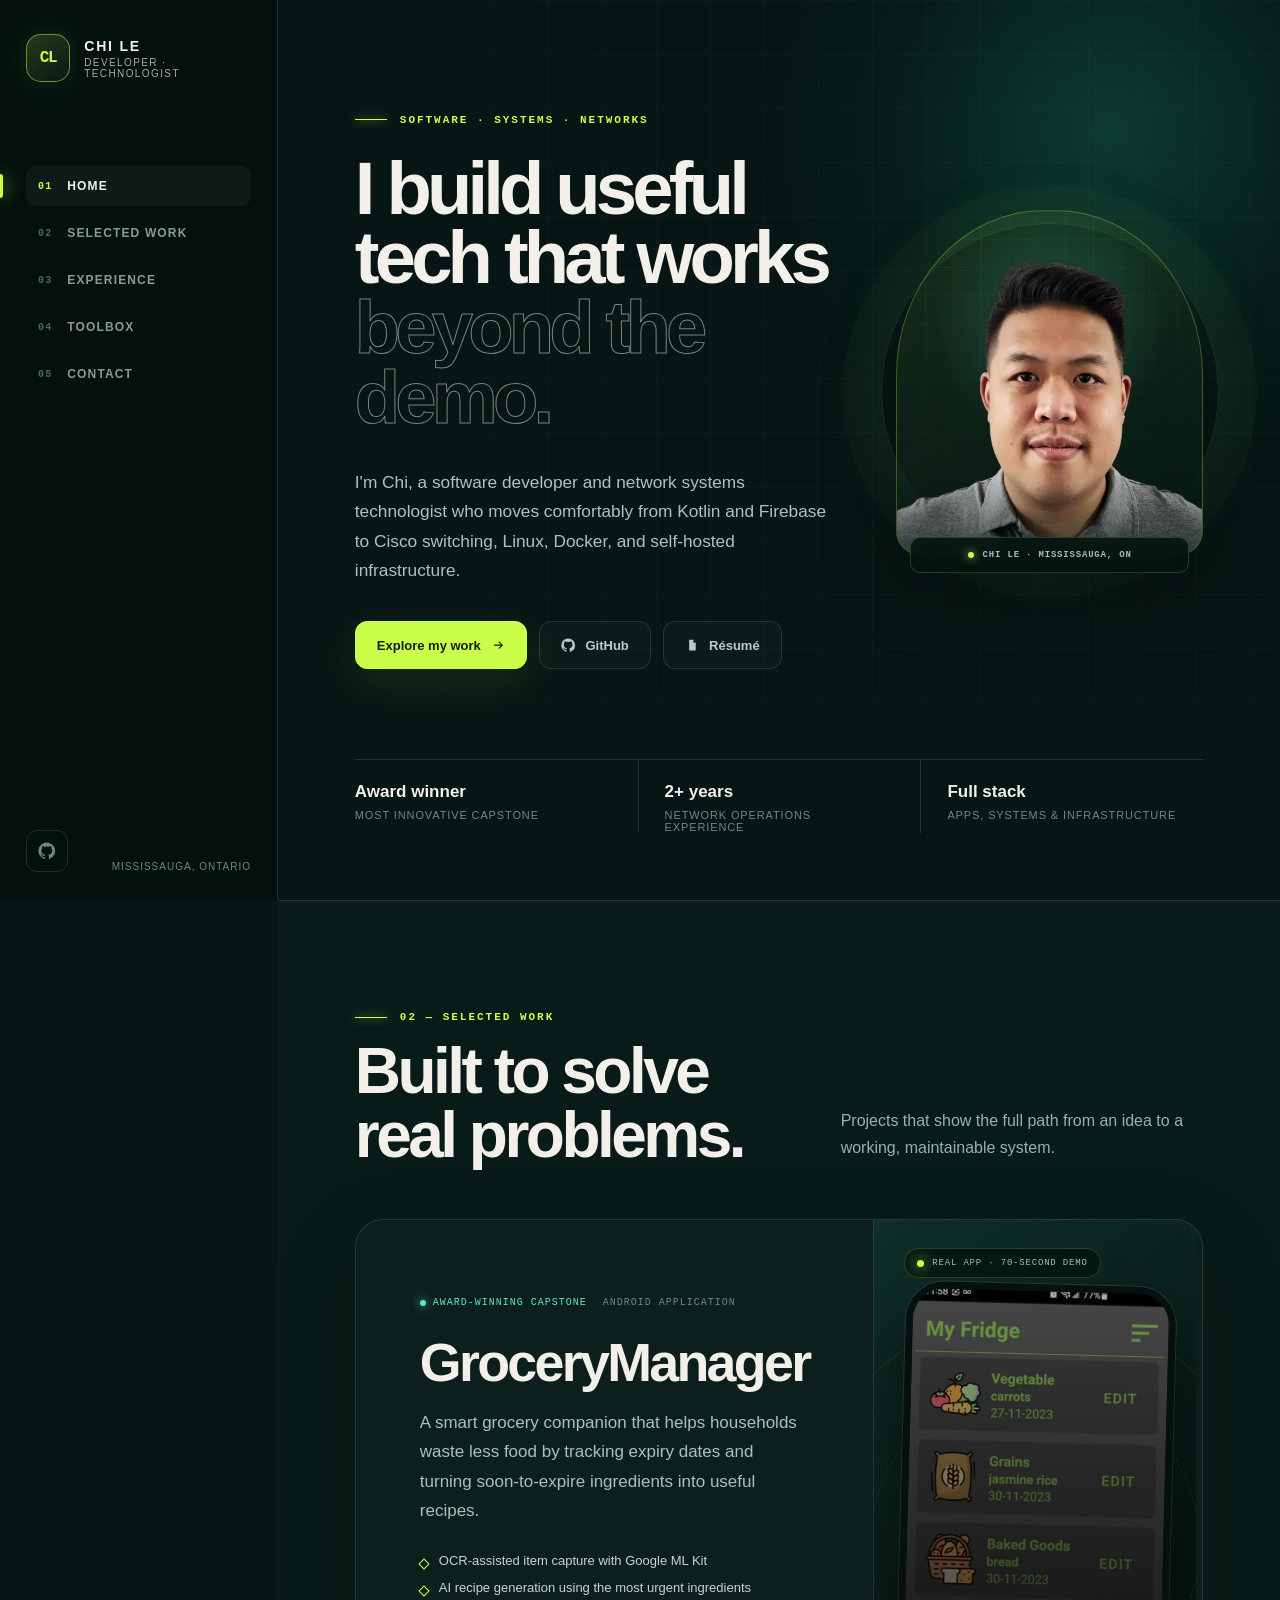
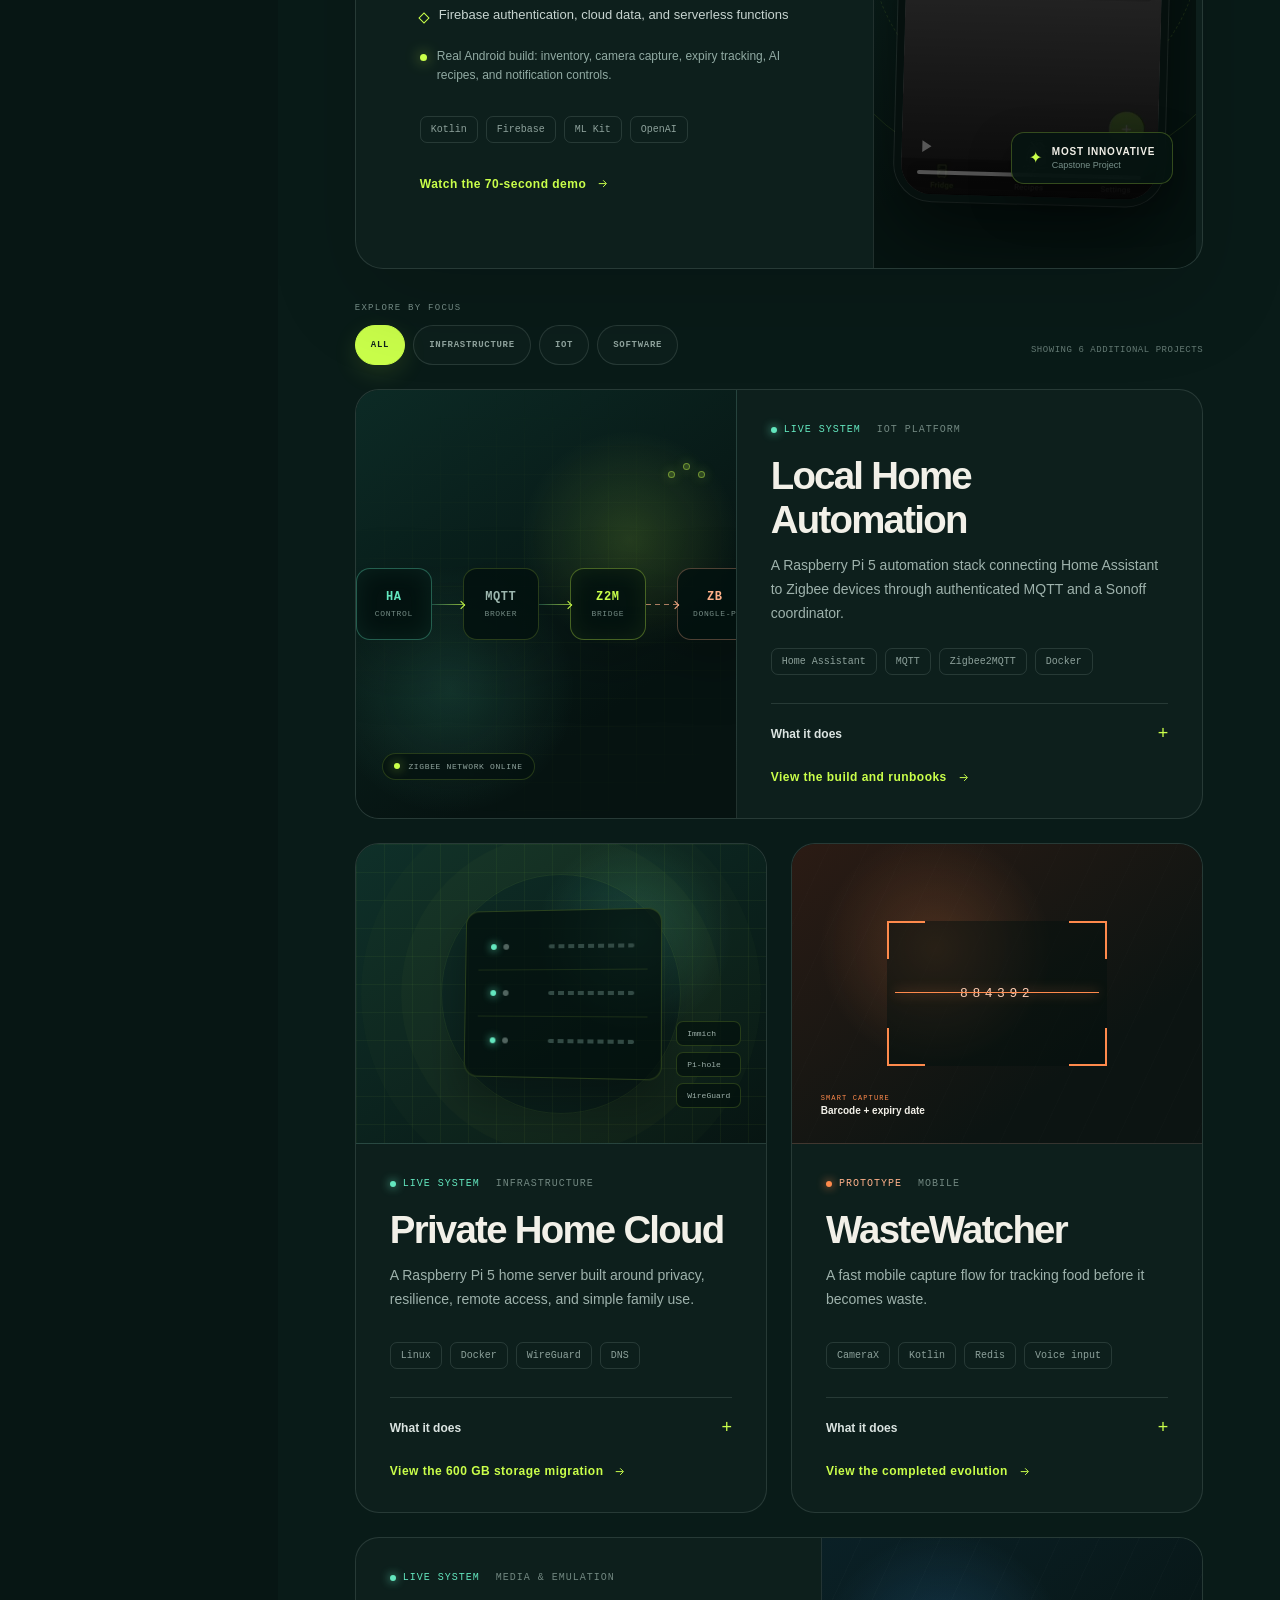
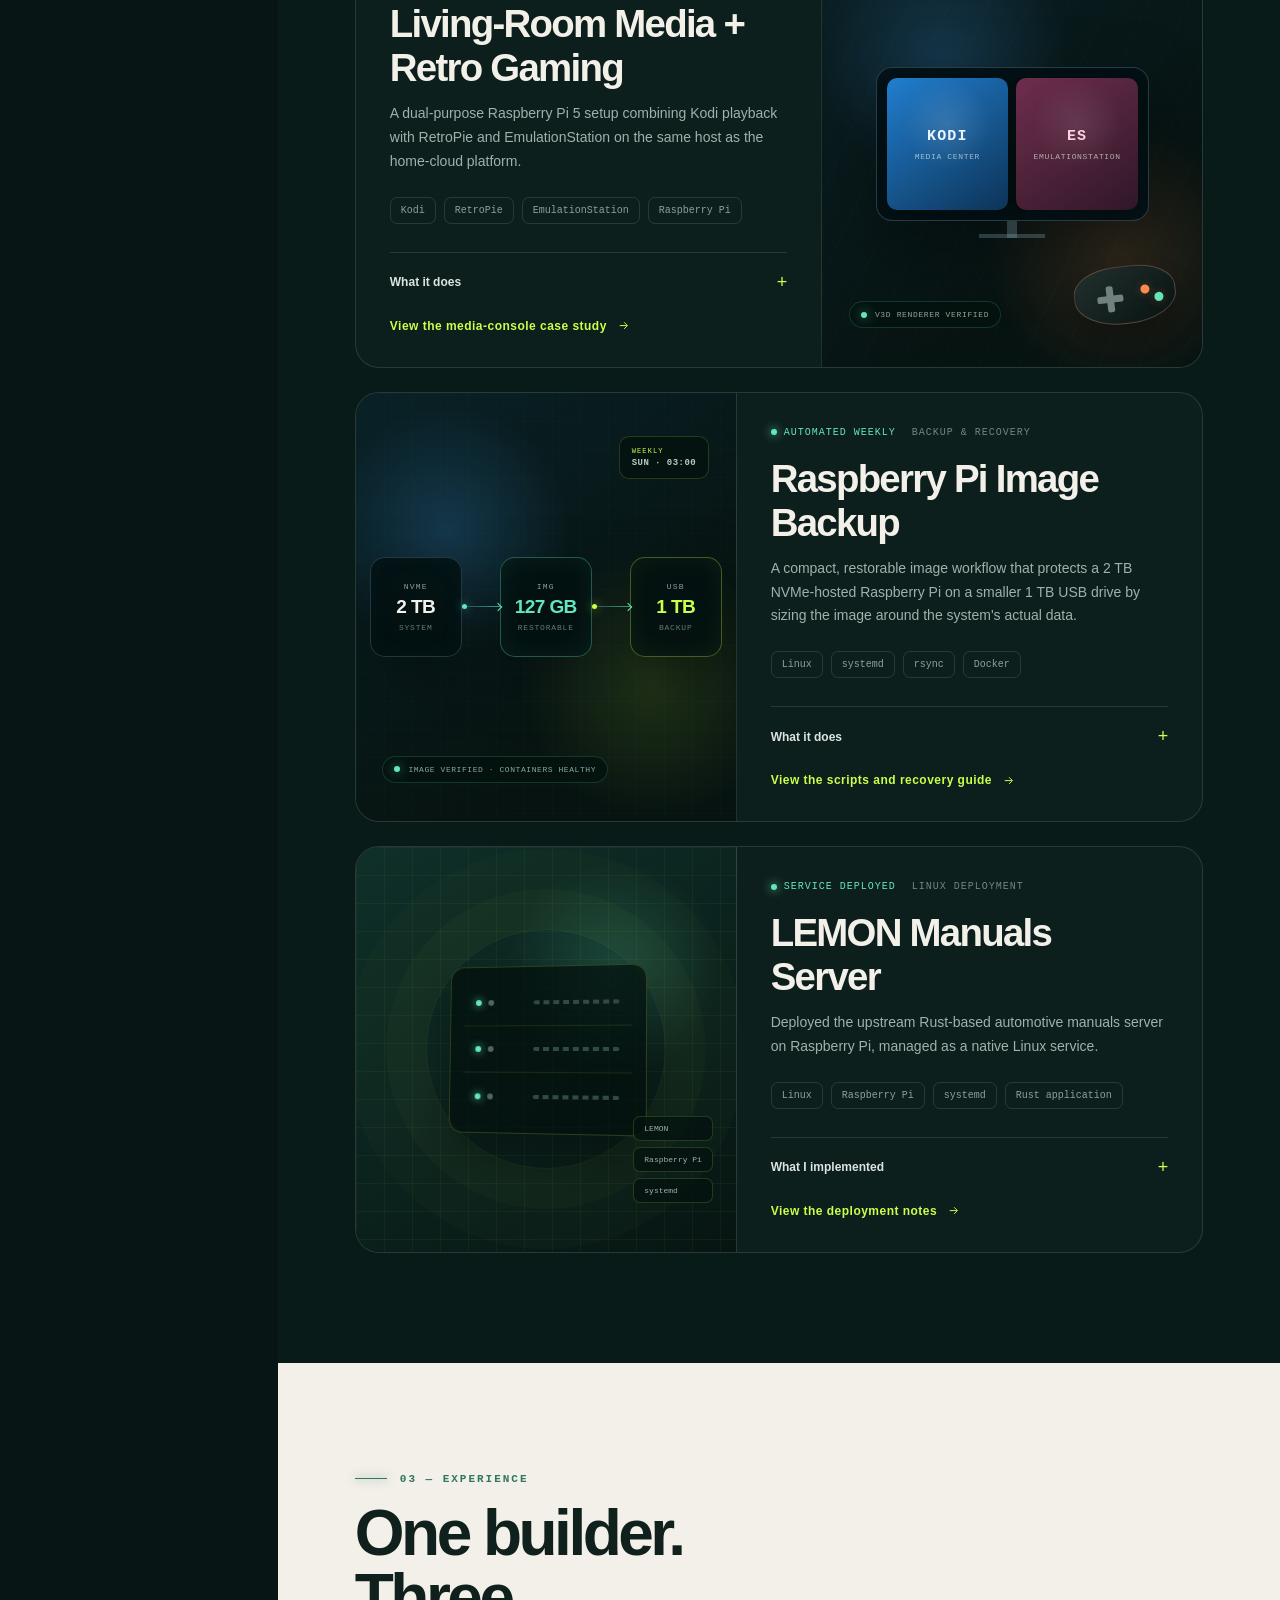
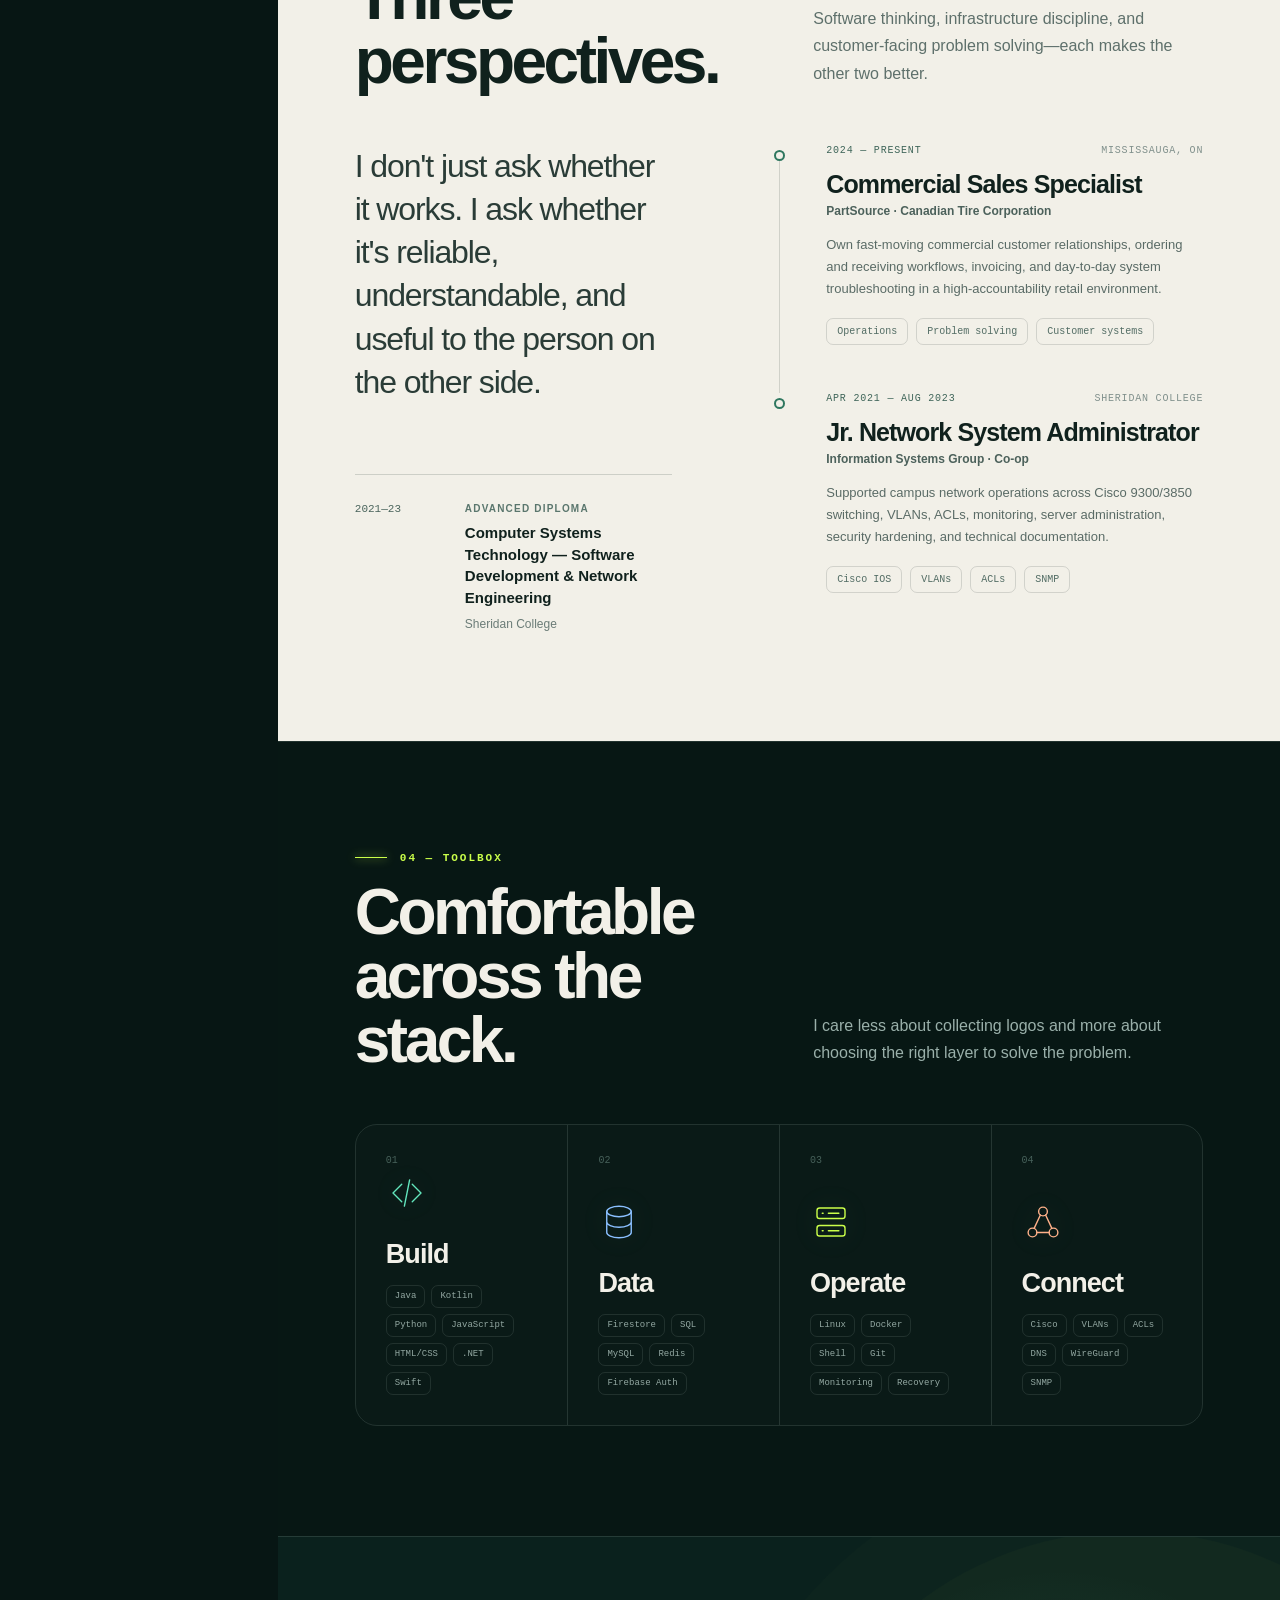
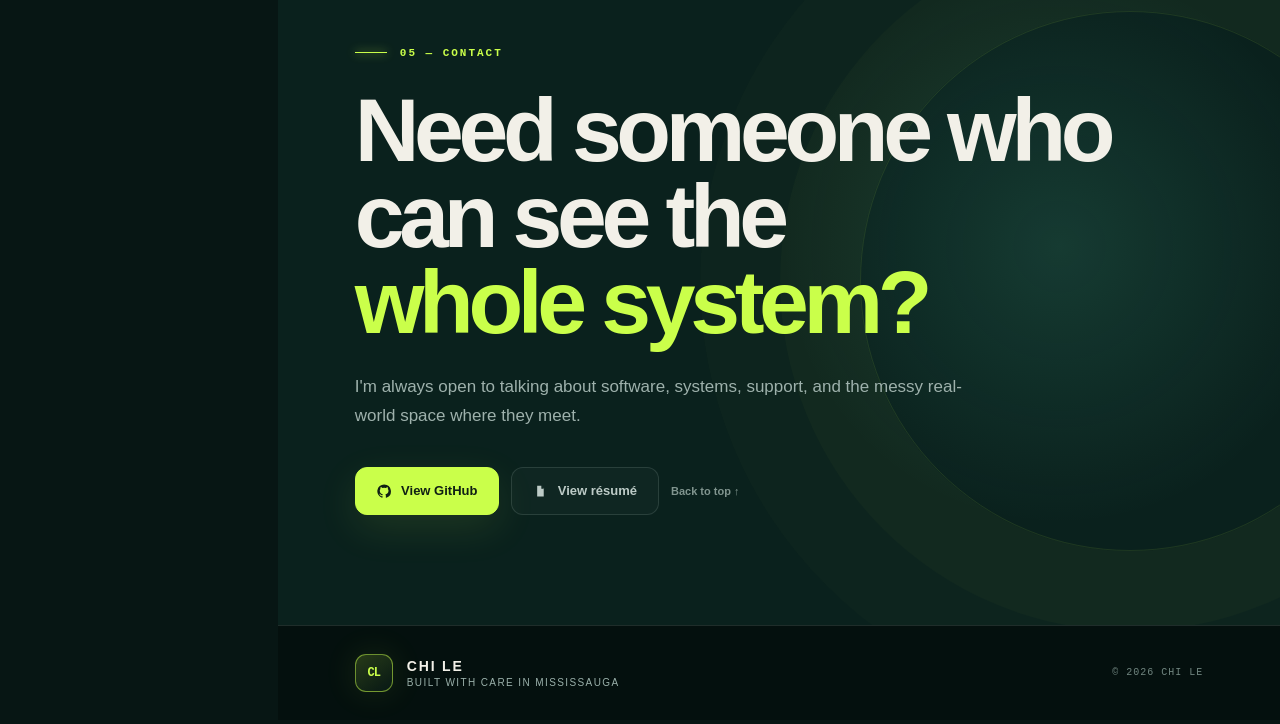
==== commit 420d3687: "Add LEMON deployment project to portfolio with upstream attribution" ====
--- a/index.html
+++ b/index.html
@@ -14,7 +14,7 @@
     <link rel="icon" href="favicon.svg" type="image/svg+xml"><link rel="preload" as="image" href="chi-le-profile.webp">
     <link rel="stylesheet" href="styles.css">
   </head>
-  <body><div class="site-shell"><aside class="sidebar"><a class="brand" href="#home" aria-label="Chi Le, home"><span class="brand-mark">CL</span><span class="brand-copy"><strong>Chi Le</strong><small>Developer · Technologist</small></span></a><nav id="primary-navigation" aria-label="Primary navigation"><a class="active" href="#home"><span>01</span>Home</a><a href="#work"><span>02</span>Selected work</a><a href="#experience"><span>03</span>Experience</a><a href="#skills"><span>04</span>Toolbox</a><a href="#contact"><span>05</span>Contact</a></nav><div class="sidebar-foot"><a class="icon-link" href="https://github.com/Chi-K24" target="_blank" rel="noreferrer" aria-label="Chi Le on GitHub"><svg viewBox="0 0 24 24" aria-hidden="true"><path d="M12 .7a11.5 11.5 0 0 0-3.64 22.4c.58.1.79-.25.79-.56v-2.23c-3.22.7-3.9-1.37-3.9-1.37-.53-1.34-1.29-1.7-1.29-1.7-1.05-.72.08-.7.08-.7 1.16.08 1.78 1.2 1.78 1.2 1.04 1.77 2.72 1.26 3.38.96.1-.75.4-1.26.74-1.55-2.57-.29-5.27-1.28-5.27-5.68 0-1.26.45-2.28 1.19-3.09-.12-.29-.52-1.46.11-3.05 0 0 .97-.31 3.16 1.18a10.98 10.98 0 0 1 5.76 0c2.19-1.49 3.15-1.18 3.15-1.18.63 1.59.23 2.76.11 3.05.74.81 1.19 1.83 1.19 3.09 0 4.42-2.71 5.38-5.29 5.67.42.36.79 1.07.79 2.16v3.2c0 .31.21.67.8.56A11.5 11.5 0 0 0 12 .7Z"></path></svg></a><p>Mississauga, Ontario</p></div><button class="menu-toggle" type="button" aria-expanded="false" aria-controls="primary-navigation" aria-label="Open navigation"><span></span><span></span><span></span></button></aside><div class="menu-overlay" aria-hidden="true"></div><main><section class="hero" id="home"><div class="hero-glow" aria-hidden="true"></div><div class="hero-grid"><div class="hero-copy"><p class="eyebrow"><span></span> Software · Systems · Networks</p><h1>I build useful tech that works<em> beyond the demo.</em></h1><p class="hero-lede">I&#x27;m Chi, a software developer and network systems technologist who moves comfortably from Kotlin and Firebase to Cisco switching, Linux, Docker, and self-hosted infrastructure.</p><div class="hero-actions"><a class="button primary" href="#work">Explore my work <svg viewBox="0 0 24 24" aria-hidden="true"><path d="M5 12h13M13 6l6 6-6 6"></path></svg></a><a class="button ghost" href="https://github.com/Chi-K24" target="_blank" rel="noreferrer"><svg viewBox="0 0 24 24" aria-hidden="true"><path d="M12 .7a11.5 11.5 0 0 0-3.64 22.4c.58.1.79-.25.79-.56v-2.23c-3.22.7-3.9-1.37-3.9-1.37-.53-1.34-1.29-1.7-1.29-1.7-1.05-.72.08-.7.08-.7 1.16.08 1.78 1.2 1.78 1.2 1.04 1.77 2.72 1.26 3.38.96.1-.75.4-1.26.74-1.55-2.57-.29-5.27-1.28-5.27-5.68 0-1.26.45-2.28 1.19-3.09-.12-.29-.52-1.46.11-3.05 0 0 .97-.31 3.16 1.18a10.98 10.98 0 0 1 5.76 0c2.19-1.49 3.15-1.18 3.15-1.18.63 1.59.23 2.76.11 3.05.74.81 1.19 1.83 1.19 3.09 0 4.42-2.71 5.38-5.29 5.67.42.36.79 1.07.79 2.16v3.2c0 .31.21.67.8.56A11.5 11.5 0 0 0 12 .7Z"></path></svg> GitHub</a><a class="button ghost resume-button" href="resume.html"><svg viewBox="0 0 24 24" aria-hidden="true"><path d="M7 3h7l4 4v14H7zM14 3v5h5M10 13h5M10 17h5"></path></svg> Résumé</a></div></div><figure class="profile-stage"><div class="profile-halo" aria-hidden="true"></div><div class="profile-frame"><img src="chi-le-profile.webp" width="531" height="470" alt="Portrait of Chi Le"/></div><figcaption><span></span> Chi Le · Mississauga, ON</figcaption></figure></div><dl class="proof-strip"><div><dt>Award winner</dt><dd>Most Innovative Capstone</dd></div><div><dt>2+ years</dt><dd>Network operations experience</dd></div><div><dt>Full stack</dt><dd>Apps, systems &amp; infrastructure</dd></div></dl></section><section class="work section" id="work"><div class="section-heading"><div><p class="eyebrow"><span></span> 02 — Selected work</p><h2>Built to solve real problems.</h2></div><p>Projects that show the full path from an idea to a working, maintainable system.</p></div><article class="feature-card"><div class="feature-copy"><div class="project-meta"><span class="status"><i></i> Award-winning capstone</span><span>Android application</span></div><h3>GroceryManager</h3><p class="project-summary">A smart grocery companion that helps households waste less food by tracking expiry dates and turning soon-to-expire ingredients into useful recipes.</p><ul class="feature-points"><li>OCR-assisted item capture with Google ML Kit</li><li>AI recipe generation using the most urgent ingredients</li><li>Firebase authentication, cloud data, and serverless functions</li></ul><p class="demo-note"><span></span> Real Android build: inventory, camera capture, expiry tracking, AI recipes, and notification controls.</p><div class="tags" aria-label="Technologies used"><span>Kotlin</span><span>Firebase</span><span>ML Kit</span><span>OpenAI</span></div><a class="text-link" href="#grocerymanager-demo">Watch the 70-second demo <svg viewBox="0 0 24 24" aria-hidden="true"><path d="M5 12h13M13 6l6 6-6 6"></path></svg></a></div><div class="phone-stage" id="grocerymanager-demo" aria-label="GroceryManager Android application demonstration"><div class="orbit orbit-one"></div><div class="orbit orbit-two"></div><div class="demo-kicker"><i></i> Real app · 70-second demo</div><div class="phone demo-phone"><video class="grocery-demo" autoplay muted loop playsinline controls preload="metadata" poster="grocerymanager-demo-poster.webp" aria-label="Video demonstration of the GroceryManager Android application"><source src="grocerymanager-demo.mp4" type="video/mp4">Your browser does not support embedded video.</video></div><div class="award-chip"><span>✦</span><div><strong>Most Innovative</strong><small>Capstone Project</small></div></div></div></article><div class="project-browser-head"><div><p class="project-browser-label">Explore by focus</p><div class="project-filters" role="group" aria-label="Filter additional projects"><button type="button" class="project-filter active" data-filter="all" aria-pressed="true">All</button><button type="button" class="project-filter" data-filter="infrastructure" aria-pressed="false">Infrastructure</button><button type="button" class="project-filter" data-filter="iot" aria-pressed="false">IoT</button><button type="button" class="project-filter" data-filter="software" aria-pressed="false">Software</button></div></div><p class="project-count" aria-live="polite">Showing 5 additional projects</p></div><div class="project-grid"><article class="project-card automation-project" data-category="infrastructure iot"><div class="project-visual automation-visual" aria-hidden="true"><div class="automation-flow"><div class="automation-node ha-node"><span>HA</span><small>Control</small></div><i class="automation-link"></i><div class="automation-node mqtt-node"><span>MQTT</span><small>Broker</small></div><i class="automation-link"></i><div class="automation-node z2m-node"><span>Z2M</span><small>Bridge</small></div><i class="automation-link wireless-link"></i><div class="automation-node radio-node"><span>ZB</span><small>Dongle-P</small></div></div><div class="automation-endpoints"><i></i><i></i><i></i></div><div class="automation-status"><i></i><span>Zigbee network online</span></div></div><div class="project-card-copy"><div class="project-meta"><span class="status"><i></i> Live system</span><span>IoT platform</span></div><h3>Local Home Automation</h3><p>A Raspberry Pi 5 automation stack connecting Home Assistant to Zigbee devices through authenticated MQTT and a Sonoff coordinator.</p><div class="tags"><span>Home Assistant</span><span>MQTT</span><span>Zigbee2MQTT</span><span>Docker</span></div><details><summary>What it does <span>+</span></summary><p>Runs Home Assistant, Mosquitto, and Zigbee2MQTT as independent containers with persistent USB mapping, radio-channel planning, Home Assistant discovery, and a documented coordinator firmware recovery path.</p></details><a class="text-link project-repo-link" href="https://github.com/Chi-K24/home-assistant-zigbee-stack" target="_blank" rel="noreferrer">View the build and runbooks <svg viewBox="0 0 24 24" aria-hidden="true"><path d="M5 12h13M13 6l6 6-6 6"></path></svg></a></div></article><article class="project-card server-project" data-category="infrastructure"><div class="project-visual server-visual" aria-hidden="true"><div class="server-stack"><div><span></span><span></span><i></i></div><div><span></span><span></span><i></i></div><div><span></span><span></span><i></i></div></div><div class="service-pills"><span>Immich</span><span>Pi-hole</span><span>WireGuard</span></div><div class="pulse-ring"></div></div><div class="project-card-copy"><div class="project-meta"><span class="status"><i></i> Live system</span><span>Infrastructure</span></div><h3>Private Home Cloud</h3><p>A Raspberry Pi 5 home server built around privacy, resilience, remote access, and simple family use.</p><div class="tags"><span>Linux</span><span>Docker</span><span>WireGuard</span><span>DNS</span></div><details><summary>What it does <span>+</span></summary><p>Runs Immich photo backup, Pi-hole with Unbound, secure VPN access, Samba and FileBrowser storage, monitoring, and documented recovery workflows across NVMe and dedicated storage.</p></details><a class="text-link project-repo-link" href="https://github.com/Chi-K24/raspberry-pi-home-cloud/blob/main/docs/IMMICH_STORAGE_MIGRATION.md" target="_blank" rel="noreferrer">View the 600 GB storage migration <svg viewBox="0 0 24 24" aria-hidden="true"><path d="M5 12h13M13 6l6 6-6 6"></path></svg></a></div></article><article class="project-card waste-project" data-category="software"><div class="project-visual waste-visual" aria-hidden="true"><div class="scan-frame"><i></i><i></i><i></i><i></i><span>884392</span></div><div class="scan-label"><small>SMART CAPTURE</small><strong>Barcode + expiry date</strong></div></div><div class="project-card-copy"><div class="project-meta"><span class="status prototype"><i></i> Prototype</span><span>Mobile</span></div><h3>WasteWatcher</h3><p>A fast mobile capture flow for tracking food before it becomes waste.</p><div class="tags"><span>CameraX</span><span>Kotlin</span><span>Redis</span><span>Voice input</span></div><details><summary>What it does <span>+</span></summary><p>Combines barcode scanning with voice or date-picker entry, normalizes SKU data, validates future expiry dates, and stores the result in a lightweight cloud-backed inventory.</p></details><a class="text-link project-repo-link" href="https://github.com/Chi-K24/GroceryManager" target="_blank" rel="noreferrer">View the completed evolution <svg viewBox="0 0 24 24" aria-hidden="true"><path d="M5 12h13M13 6l6 6-6 6"></path></svg></a></div></article><article class="project-card media-project" data-category="infrastructure"><div class="project-card-copy"><div class="project-meta"><span class="status"><i></i> Live system</span><span>Media &amp; emulation</span></div><h3>Living-Room Media + Retro Gaming</h3><p>A dual-purpose Raspberry Pi 5 setup combining Kodi playback with RetroPie and EmulationStation on the same host as the home-cloud platform.</p><div class="tags"><span>Kodi</span><span>RetroPie</span><span>EmulationStation</span><span>Raspberry Pi</span></div><details><summary>What it does <span>+</span></summary><p>Provides on-demand graphical frontends on the attached display, validates shared libraries and application logs, and uses hardware-accelerated Broadcom V3D/OpenGL rendering without turning the media tools into permanent background services.</p></details><a class="text-link project-repo-link" href="https://github.com/Chi-K24/raspberry-pi-home-cloud/blob/main/docs/MEDIA_AND_EMULATION.md" target="_blank" rel="noreferrer">View the media-console case study <svg viewBox="0 0 24 24" aria-hidden="true"><path d="M5 12h13M13 6l6 6-6 6"></path></svg></a></div><div class="project-visual media-visual" aria-hidden="true"><div class="media-console"><div class="media-screen"><div class="kodi-tile"><span>KODI</span><small>Media center</small></div><div class="retropie-tile"><span>ES</span><small>EmulationStation</small></div></div><i class="media-stand"></i></div><div class="retro-controller"><i class="pad-horizontal"></i><i class="pad-vertical"></i><span></span><span></span></div><div class="renderer-status"><i></i><span>V3D renderer verified</span></div></div></article><article class="project-card backup-project" data-category="infrastructure"><div class="project-visual backup-visual" aria-hidden="true"><div class="backup-pipeline"><div class="backup-device backup-source"><span>NVMe</span><strong>2 TB</strong><small>System</small></div><i class="backup-arrow"></i><div class="backup-device backup-image"><span>IMG</span><strong>127 GB</strong><small>Restorable</small></div><i class="backup-arrow backup-arrow-delay"></i><div class="backup-device backup-target"><span>USB</span><strong>1 TB</strong><small>Backup</small></div></div><div class="backup-schedule"><span>WEEKLY</span><strong>SUN · 03:00</strong></div><div class="backup-status"><i></i><span>Image verified · containers healthy</span></div></div><div class="project-card-copy"><div class="project-meta"><span class="status"><i></i> Automated weekly</span><span>Backup &amp; recovery</span></div><h3>Raspberry Pi Image Backup</h3><p>A compact, restorable image workflow that protects a 2 TB NVMe-hosted Raspberry Pi on a smaller 1 TB USB drive by sizing the image around the system&#x27;s actual data.</p><div class="tags"><span>Linux</span><span>systemd</span><span>rsync</span><span>Docker</span></div><details><summary>What it does <span>+</span></summary><p>Creates and validates the boot and root filesystems, excludes external media mounts, pauses Docker containers for consistency, restarts them safely, records the last successful run, and performs weekly incremental image updates.</p></details><a class="text-link project-repo-link" href="https://github.com/Chi-K24/Chi-K24-raspberry-pi-image-backup" target="_blank" rel="noreferrer">View the scripts and recovery guide <svg viewBox="0 0 24 24" aria-hidden="true"><path d="M5 12h13M13 6l6 6-6 6"></path></svg></a></div></article></div></section><section class="experience section" id="experience"><div class="section-heading experience-heading"><div><p class="eyebrow"><span></span> 03 — Experience</p><h2>One builder. Three perspectives.</h2></div><p>Software thinking, infrastructure discipline, and customer-facing problem solving—each makes the other two better.</p></div><div class="experience-layout"><div class="experience-intro"><p class="big-quote">I don&#x27;t just ask whether it works. I ask whether it&#x27;s reliable, understandable, and useful to the person on the other side.</p><div class="education-card"><span class="education-year">2021—23</span><div><small>Advanced Diploma</small><strong>Computer Systems Technology — Software Development &amp; Network Engineering</strong><p>Sheridan College</p></div></div></div><ol class="timeline"><li><div class="timeline-marker"><span></span></div><article><div class="role-top"><span>2024 — Present</span><small>Mississauga, ON</small></div><h3>Commercial Sales Specialist</h3><h4>PartSource · Canadian Tire Corporation</h4><p>Own fast-moving commercial customer relationships, ordering and receiving workflows, invoicing, and day-to-day system troubleshooting in a high-accountability retail environment.</p><div class="tags"><span>Operations</span><span>Problem solving</span><span>Customer systems</span></div></article></li><li><div class="timeline-marker"><span></span></div><article><div class="role-top"><span>Apr 2021 — Aug 2023</span><small>Sheridan College</small></div><h3>Jr. Network System Administrator</h3><h4>Information Systems Group · Co-op</h4><p>Supported campus network operations across Cisco 9300/3850 switching, VLANs, ACLs, monitoring, server administration, security hardening, and technical documentation.</p><div class="tags"><span>Cisco IOS</span><span>VLANs</span><span>ACLs</span><span>SNMP</span></div></article></li></ol></div></section><section class="skills section" id="skills"><div class="section-heading"><div><p class="eyebrow"><span></span> 04 — Toolbox</p><h2>Comfortable across the stack.</h2></div><p>I care less about collecting logos and more about choosing the right layer to solve the problem.</p></div><div class="skill-grid"><article><span class="skill-number">01</span><svg class="skill-icon" viewBox="0 0 48 48" aria-hidden="true"><path d="m18 14-10 10 10 10M30 14l10 10-10 10M27 9l-6 30"></path></svg><h3>Build</h3><div class="skill-tags"><span>Java</span><span>Kotlin</span><span>Python</span><span>JavaScript</span><span>HTML/CSS</span><span>.NET</span><span>Swift</span></div></article><article><span class="skill-number">02</span><svg class="skill-icon" viewBox="0 0 48 48" aria-hidden="true"><ellipse cx="24" cy="12" rx="14" ry="6"></ellipse><path d="M10 12v12c0 3 6 6 14 6s14-3 14-6V12M10 24v12c0 3 6 6 14 6s14-3 14-6V24"></path></svg><h3>Data</h3><div class="skill-tags"><span>Firestore</span><span>SQL</span><span>MySQL</span><span>Redis</span><span>Firebase Auth</span></div></article><article><span class="skill-number">03</span><svg class="skill-icon" viewBox="0 0 48 48" aria-hidden="true"><rect x="8" y="8" width="32" height="12" rx="3"></rect><rect x="8" y="28" width="32" height="12" rx="3"></rect><path d="M14 14h1M14 34h1M21 14h12M21 34h12"></path></svg><h3>Operate</h3><div class="skill-tags"><span>Linux</span><span>Docker</span><span>Shell</span><span>Git</span><span>Monitoring</span><span>Recovery</span></div></article><article><span class="skill-number">04</span><svg class="skill-icon" viewBox="0 0 48 48" aria-hidden="true"><circle cx="24" cy="12" r="5"></circle><circle cx="12" cy="36" r="5"></circle><circle cx="36" cy="36" r="5"></circle><path d="M21 16 14 31M27 16l7 15M17 36h14"></path></svg><h3>Connect</h3><div class="skill-tags"><span>Cisco</span><span>VLANs</span><span>ACLs</span><span>DNS</span><span>WireGuard</span><span>SNMP</span></div></article></div></section><section class="contact section" id="contact"><div class="contact-orbit" aria-hidden="true"></div><p class="eyebrow"><span></span> 05 — Contact</p><h2>Need someone who can see the <em>whole system?</em></h2><p>I&#x27;m always open to talking about software, systems, support, and the messy real-world space where they meet.</p><div class="hero-actions"><a class="button primary" href="https://github.com/Chi-K24" target="_blank" rel="noreferrer"><svg viewBox="0 0 24 24" aria-hidden="true"><path d="M12 .7a11.5 11.5 0 0 0-3.64 22.4c.58.1.79-.25.79-.56v-2.23c-3.22.7-3.9-1.37-3.9-1.37-.53-1.34-1.29-1.7-1.29-1.7-1.05-.72.08-.7.08-.7 1.16.08 1.78 1.2 1.78 1.2 1.04 1.77 2.72 1.26 3.38.96.1-.75.4-1.26.74-1.55-2.57-.29-5.27-1.28-5.27-5.68 0-1.26.45-2.28 1.19-3.09-.12-.29-.52-1.46.11-3.05 0 0 .97-.31 3.16 1.18a10.98 10.98 0 0 1 5.76 0c2.19-1.49 3.15-1.18 3.15-1.18.63 1.59.23 2.76.11 3.05.74.81 1.19 1.83 1.19 3.09 0 4.42-2.71 5.38-5.29 5.67.42.36.79 1.07.79 2.16v3.2c0 .31.21.67.8.56A11.5 11.5 0 0 0 12 .7Z"></path></svg> View GitHub</a><a class="button ghost resume-button" href="resume.html"><svg viewBox="0 0 24 24" aria-hidden="true"><path d="M7 3h7l4 4v14H7zM14 3v5h5M10 13h5M10 17h5"></path></svg> View résumé</a><a class="contact-back" href="#home">Back to top ↑</a></div></section><footer><a class="brand footer-brand" href="#home"><span class="brand-mark">CL</span><span class="brand-copy"><strong>Chi Le</strong><small>Built with care in Mississauga</small></span></a><p>© 2026 Chi Le</p></footer></main></div>
+  <body><div class="site-shell"><aside class="sidebar"><a class="brand" href="#home" aria-label="Chi Le, home"><span class="brand-mark">CL</span><span class="brand-copy"><strong>Chi Le</strong><small>Developer · Technologist</small></span></a><nav id="primary-navigation" aria-label="Primary navigation"><a class="active" href="#home"><span>01</span>Home</a><a href="#work"><span>02</span>Selected work</a><a href="#experience"><span>03</span>Experience</a><a href="#skills"><span>04</span>Toolbox</a><a href="#contact"><span>05</span>Contact</a></nav><div class="sidebar-foot"><a class="icon-link" href="https://github.com/Chi-K24" target="_blank" rel="noreferrer" aria-label="Chi Le on GitHub"><svg viewBox="0 0 24 24" aria-hidden="true"><path d="M12 .7a11.5 11.5 0 0 0-3.64 22.4c.58.1.79-.25.79-.56v-2.23c-3.22.7-3.9-1.37-3.9-1.37-.53-1.34-1.29-1.7-1.29-1.7-1.05-.72.08-.7.08-.7 1.16.08 1.78 1.2 1.78 1.2 1.04 1.77 2.72 1.26 3.38.96.1-.75.4-1.26.74-1.55-2.57-.29-5.27-1.28-5.27-5.68 0-1.26.45-2.28 1.19-3.09-.12-.29-.52-1.46.11-3.05 0 0 .97-.31 3.16 1.18a10.98 10.98 0 0 1 5.76 0c2.19-1.49 3.15-1.18 3.15-1.18.63 1.59.23 2.76.11 3.05.74.81 1.19 1.83 1.19 3.09 0 4.42-2.71 5.38-5.29 5.67.42.36.79 1.07.79 2.16v3.2c0 .31.21.67.8.56A11.5 11.5 0 0 0 12 .7Z"></path></svg></a><p>Mississauga, Ontario</p></div><button class="menu-toggle" type="button" aria-expanded="false" aria-controls="primary-navigation" aria-label="Open navigation"><span></span><span></span><span></span></button></aside><div class="menu-overlay" aria-hidden="true"></div><main><section class="hero" id="home"><div class="hero-glow" aria-hidden="true"></div><div class="hero-grid"><div class="hero-copy"><p class="eyebrow"><span></span> Software · Systems · Networks</p><h1>I build useful tech that works<em> beyond the demo.</em></h1><p class="hero-lede">I&#x27;m Chi, a software developer and network systems technologist who moves comfortably from Kotlin and Firebase to Cisco switching, Linux, Docker, and self-hosted infrastructure.</p><div class="hero-actions"><a class="button primary" href="#work">Explore my work <svg viewBox="0 0 24 24" aria-hidden="true"><path d="M5 12h13M13 6l6 6-6 6"></path></svg></a><a class="button ghost" href="https://github.com/Chi-K24" target="_blank" rel="noreferrer"><svg viewBox="0 0 24 24" aria-hidden="true"><path d="M12 .7a11.5 11.5 0 0 0-3.64 22.4c.58.1.79-.25.79-.56v-2.23c-3.22.7-3.9-1.37-3.9-1.37-.53-1.34-1.29-1.7-1.29-1.7-1.05-.72.08-.7.08-.7 1.16.08 1.78 1.2 1.78 1.2 1.04 1.77 2.72 1.26 3.38.96.1-.75.4-1.26.74-1.55-2.57-.29-5.27-1.28-5.27-5.68 0-1.26.45-2.28 1.19-3.09-.12-.29-.52-1.46.11-3.05 0 0 .97-.31 3.16 1.18a10.98 10.98 0 0 1 5.76 0c2.19-1.49 3.15-1.18 3.15-1.18.63 1.59.23 2.76.11 3.05.74.81 1.19 1.83 1.19 3.09 0 4.42-2.71 5.38-5.29 5.67.42.36.79 1.07.79 2.16v3.2c0 .31.21.67.8.56A11.5 11.5 0 0 0 12 .7Z"></path></svg> GitHub</a><a class="button ghost resume-button" href="resume.html"><svg viewBox="0 0 24 24" aria-hidden="true"><path d="M7 3h7l4 4v14H7zM14 3v5h5M10 13h5M10 17h5"></path></svg> Résumé</a></div></div><figure class="profile-stage"><div class="profile-halo" aria-hidden="true"></div><div class="profile-frame"><img src="chi-le-profile.webp" width="531" height="470" alt="Portrait of Chi Le"/></div><figcaption><span></span> Chi Le · Mississauga, ON</figcaption></figure></div><dl class="proof-strip"><div><dt>Award winner</dt><dd>Most Innovative Capstone</dd></div><div><dt>2+ years</dt><dd>Network operations experience</dd></div><div><dt>Full stack</dt><dd>Apps, systems &amp; infrastructure</dd></div></dl></section><section class="work section" id="work"><div class="section-heading"><div><p class="eyebrow"><span></span> 02 — Selected work</p><h2>Built to solve real problems.</h2></div><p>Projects that show the full path from an idea to a working, maintainable system.</p></div><article class="feature-card"><div class="feature-copy"><div class="project-meta"><span class="status"><i></i> Award-winning capstone</span><span>Android application</span></div><h3>GroceryManager</h3><p class="project-summary">A smart grocery companion that helps households waste less food by tracking expiry dates and turning soon-to-expire ingredients into useful recipes.</p><ul class="feature-points"><li>OCR-assisted item capture with Google ML Kit</li><li>AI recipe generation using the most urgent ingredients</li><li>Firebase authentication, cloud data, and serverless functions</li></ul><p class="demo-note"><span></span> Real Android build: inventory, camera capture, expiry tracking, AI recipes, and notification controls.</p><div class="tags" aria-label="Technologies used"><span>Kotlin</span><span>Firebase</span><span>ML Kit</span><span>OpenAI</span></div><a class="text-link" href="#grocerymanager-demo">Watch the 70-second demo <svg viewBox="0 0 24 24" aria-hidden="true"><path d="M5 12h13M13 6l6 6-6 6"></path></svg></a></div><div class="phone-stage" id="grocerymanager-demo" aria-label="GroceryManager Android application demonstration"><div class="orbit orbit-one"></div><div class="orbit orbit-two"></div><div class="demo-kicker"><i></i> Real app · 70-second demo</div><div class="phone demo-phone"><video class="grocery-demo" autoplay muted loop playsinline controls preload="metadata" poster="grocerymanager-demo-poster.webp" aria-label="Video demonstration of the GroceryManager Android application"><source src="grocerymanager-demo.mp4" type="video/mp4">Your browser does not support embedded video.</video></div><div class="award-chip"><span>✦</span><div><strong>Most Innovative</strong><small>Capstone Project</small></div></div></div></article><div class="project-browser-head"><div><p class="project-browser-label">Explore by focus</p><div class="project-filters" role="group" aria-label="Filter additional projects"><button type="button" class="project-filter active" data-filter="all" aria-pressed="true">All</button><button type="button" class="project-filter" data-filter="infrastructure" aria-pressed="false">Infrastructure</button><button type="button" class="project-filter" data-filter="iot" aria-pressed="false">IoT</button><button type="button" class="project-filter" data-filter="software" aria-pressed="false">Software</button></div></div><p class="project-count" aria-live="polite">Showing 6 additional projects</p></div><div class="project-grid"><article class="project-card automation-project" data-category="infrastructure iot"><div class="project-visual automation-visual" aria-hidden="true"><div class="automation-flow"><div class="automation-node ha-node"><span>HA</span><small>Control</small></div><i class="automation-link"></i><div class="automation-node mqtt-node"><span>MQTT</span><small>Broker</small></div><i class="automation-link"></i><div class="automation-node z2m-node"><span>Z2M</span><small>Bridge</small></div><i class="automation-link wireless-link"></i><div class="automation-node radio-node"><span>ZB</span><small>Dongle-P</small></div></div><div class="automation-endpoints"><i></i><i></i><i></i></div><div class="automation-status"><i></i><span>Zigbee network online</span></div></div><div class="project-card-copy"><div class="project-meta"><span class="status"><i></i> Live system</span><span>IoT platform</span></div><h3>Local Home Automation</h3><p>A Raspberry Pi 5 automation stack connecting Home Assistant to Zigbee devices through authenticated MQTT and a Sonoff coordinator.</p><div class="tags"><span>Home Assistant</span><span>MQTT</span><span>Zigbee2MQTT</span><span>Docker</span></div><details><summary>What it does <span>+</span></summary><p>Runs Home Assistant, Mosquitto, and Zigbee2MQTT as independent containers with persistent USB mapping, radio-channel planning, Home Assistant discovery, and a documented coordinator firmware recovery path.</p></details><a class="text-link project-repo-link" href="https://github.com/Chi-K24/home-assistant-zigbee-stack" target="_blank" rel="noreferrer">View the build and runbooks <svg viewBox="0 0 24 24" aria-hidden="true"><path d="M5 12h13M13 6l6 6-6 6"></path></svg></a></div></article><article class="project-card server-project" data-category="infrastructure"><div class="project-visual server-visual" aria-hidden="true"><div class="server-stack"><div><span></span><span></span><i></i></div><div><span></span><span></span><i></i></div><div><span></span><span></span><i></i></div></div><div class="service-pills"><span>Immich</span><span>Pi-hole</span><span>WireGuard</span></div><div class="pulse-ring"></div></div><div class="project-card-copy"><div class="project-meta"><span class="status"><i></i> Live system</span><span>Infrastructure</span></div><h3>Private Home Cloud</h3><p>A Raspberry Pi 5 home server built around privacy, resilience, remote access, and simple family use.</p><div class="tags"><span>Linux</span><span>Docker</span><span>WireGuard</span><span>DNS</span></div><details><summary>What it does <span>+</span></summary><p>Runs Immich photo backup, Pi-hole with Unbound, secure VPN access, Samba and FileBrowser storage, monitoring, and documented recovery workflows across NVMe and dedicated storage.</p></details><a class="text-link project-repo-link" href="https://github.com/Chi-K24/raspberry-pi-home-cloud/blob/main/docs/IMMICH_STORAGE_MIGRATION.md" target="_blank" rel="noreferrer">View the 600 GB storage migration <svg viewBox="0 0 24 24" aria-hidden="true"><path d="M5 12h13M13 6l6 6-6 6"></path></svg></a></div></article><article class="project-card waste-project" data-category="software"><div class="project-visual waste-visual" aria-hidden="true"><div class="scan-frame"><i></i><i></i><i></i><i></i><span>884392</span></div><div class="scan-label"><small>SMART CAPTURE</small><strong>Barcode + expiry date</strong></div></div><div class="project-card-copy"><div class="project-meta"><span class="status prototype"><i></i> Prototype</span><span>Mobile</span></div><h3>WasteWatcher</h3><p>A fast mobile capture flow for tracking food before it becomes waste.</p><div class="tags"><span>CameraX</span><span>Kotlin</span><span>Redis</span><span>Voice input</span></div><details><summary>What it does <span>+</span></summary><p>Combines barcode scanning with voice or date-picker entry, normalizes SKU data, validates future expiry dates, and stores the result in a lightweight cloud-backed inventory.</p></details><a class="text-link project-repo-link" href="https://github.com/Chi-K24/GroceryManager" target="_blank" rel="noreferrer">View the completed evolution <svg viewBox="0 0 24 24" aria-hidden="true"><path d="M5 12h13M13 6l6 6-6 6"></path></svg></a></div></article><article class="project-card media-project" data-category="infrastructure"><div class="project-card-copy"><div class="project-meta"><span class="status"><i></i> Live system</span><span>Media &amp; emulation</span></div><h3>Living-Room Media + Retro Gaming</h3><p>A dual-purpose Raspberry Pi 5 setup combining Kodi playback with RetroPie and EmulationStation on the same host as the home-cloud platform.</p><div class="tags"><span>Kodi</span><span>RetroPie</span><span>EmulationStation</span><span>Raspberry Pi</span></div><details><summary>What it does <span>+</span></summary><p>Provides on-demand graphical frontends on the attached display, validates shared libraries and application logs, and uses hardware-accelerated Broadcom V3D/OpenGL rendering without turning the media tools into permanent background services.</p></details><a class="text-link project-repo-link" href="https://github.com/Chi-K24/raspberry-pi-home-cloud/blob/main/docs/MEDIA_AND_EMULATION.md" target="_blank" rel="noreferrer">View the media-console case study <svg viewBox="0 0 24 24" aria-hidden="true"><path d="M5 12h13M13 6l6 6-6 6"></path></svg></a></div><div class="project-visual media-visual" aria-hidden="true"><div class="media-console"><div class="media-screen"><div class="kodi-tile"><span>KODI</span><small>Media center</small></div><div class="retropie-tile"><span>ES</span><small>EmulationStation</small></div></div><i class="media-stand"></i></div><div class="retro-controller"><i class="pad-horizontal"></i><i class="pad-vertical"></i><span></span><span></span></div><div class="renderer-status"><i></i><span>V3D renderer verified</span></div></div></article><article class="project-card backup-project" data-category="infrastructure"><div class="project-visual backup-visual" aria-hidden="true"><div class="backup-pipeline"><div class="backup-device backup-source"><span>NVMe</span><strong>2 TB</strong><small>System</small></div><i class="backup-arrow"></i><div class="backup-device backup-image"><span>IMG</span><strong>127 GB</strong><small>Restorable</small></div><i class="backup-arrow backup-arrow-delay"></i><div class="backup-device backup-target"><span>USB</span><strong>1 TB</strong><small>Backup</small></div></div><div class="backup-schedule"><span>WEEKLY</span><strong>SUN · 03:00</strong></div><div class="backup-status"><i></i><span>Image verified · containers healthy</span></div></div><div class="project-card-copy"><div class="project-meta"><span class="status"><i></i> Automated weekly</span><span>Backup &amp; recovery</span></div><h3>Raspberry Pi Image Backup</h3><p>A compact, restorable image workflow that protects a 2 TB NVMe-hosted Raspberry Pi on a smaller 1 TB USB drive by sizing the image around the system&#x27;s actual data.</p><div class="tags"><span>Linux</span><span>systemd</span><span>rsync</span><span>Docker</span></div><details><summary>What it does <span>+</span></summary><p>Creates and validates the boot and root filesystems, excludes external media mounts, pauses Docker containers for consistency, restarts them safely, records the last successful run, and performs weekly incremental image updates.</p></details><a class="text-link project-repo-link" href="https://github.com/Chi-K24/Chi-K24-raspberry-pi-image-backup" target="_blank" rel="noreferrer">View the scripts and recovery guide <svg viewBox="0 0 24 24" aria-hidden="true"><path d="M5 12h13M13 6l6 6-6 6"></path></svg></a></div></article><article class="project-card automation-project lemon-project" data-category="infrastructure" id="lemon-manuals"><div class="project-visual server-visual" aria-hidden="true"><div class="server-stack"><div><span></span><span></span><i></i></div><div><span></span><span></span><i></i></div><div><span></span><span></span><i></i></div></div><div class="service-pills"><span>LEMON</span><span>Raspberry Pi</span><span>systemd</span></div><div class="pulse-ring"></div></div><div class="project-card-copy"><div class="project-meta"><span class="status"><i></i> Service deployed</span><span>Linux deployment</span></div><h3>LEMON Manuals Server</h3><p>Deployed the upstream Rust-based automotive manuals server on Raspberry Pi, managed as a native Linux service.</p><div class="tags"><span>Linux</span><span>Raspberry Pi</span><span>systemd</span><span>Rust application</span></div><details><summary>What I implemented <span>+</span></summary><p>Reviewed the ARM source-build requirements, deployed the application under systemd, and confirmed the service was enabled and running. Documented service inspection, restart commands, and follow-up checks for storage, page rendering, and reboot behaviour. LEMON provides the application and content; my contribution is deployment and operations.</p></details><a class="text-link project-repo-link" href="https://github.com/Chi-K24/raspberry-pi-home-cloud/blob/main/docs/LEMON_MANUALS.md" target="_blank" rel="noreferrer">View the deployment notes <svg viewBox="0 0 24 24" aria-hidden="true"><path d="M5 12h13M13 6l6 6-6 6"></path></svg></a></div></article></div></section><section class="experience section" id="experience"><div class="section-heading experience-heading"><div><p class="eyebrow"><span></span> 03 — Experience</p><h2>One builder. Three perspectives.</h2></div><p>Software thinking, infrastructure discipline, and customer-facing problem solving—each makes the other two better.</p></div><div class="experience-layout"><div class="experience-intro"><p class="big-quote">I don&#x27;t just ask whether it works. I ask whether it&#x27;s reliable, understandable, and useful to the person on the other side.</p><div class="education-card"><span class="education-year">2021—23</span><div><small>Advanced Diploma</small><strong>Computer Systems Technology — Software Development &amp; Network Engineering</strong><p>Sheridan College</p></div></div></div><ol class="timeline"><li><div class="timeline-marker"><span></span></div><article><div class="role-top"><span>2024 — Present</span><small>Mississauga, ON</small></div><h3>Commercial Sales Specialist</h3><h4>PartSource · Canadian Tire Corporation</h4><p>Own fast-moving commercial customer relationships, ordering and receiving workflows, invoicing, and day-to-day system troubleshooting in a high-accountability retail environment.</p><div class="tags"><span>Operations</span><span>Problem solving</span><span>Customer systems</span></div></article></li><li><div class="timeline-marker"><span></span></div><article><div class="role-top"><span>Apr 2021 — Aug 2023</span><small>Sheridan College</small></div><h3>Jr. Network System Administrator</h3><h4>Information Systems Group · Co-op</h4><p>Supported campus network operations across Cisco 9300/3850 switching, VLANs, ACLs, monitoring, server administration, security hardening, and technical documentation.</p><div class="tags"><span>Cisco IOS</span><span>VLANs</span><span>ACLs</span><span>SNMP</span></div></article></li></ol></div></section><section class="skills section" id="skills"><div class="section-heading"><div><p class="eyebrow"><span></span> 04 — Toolbox</p><h2>Comfortable across the stack.</h2></div><p>I care less about collecting logos and more about choosing the right layer to solve the problem.</p></div><div class="skill-grid"><article><span class="skill-number">01</span><svg class="skill-icon" viewBox="0 0 48 48" aria-hidden="true"><path d="m18 14-10 10 10 10M30 14l10 10-10 10M27 9l-6 30"></path></svg><h3>Build</h3><div class="skill-tags"><span>Java</span><span>Kotlin</span><span>Python</span><span>JavaScript</span><span>HTML/CSS</span><span>.NET</span><span>Swift</span></div></article><article><span class="skill-number">02</span><svg class="skill-icon" viewBox="0 0 48 48" aria-hidden="true"><ellipse cx="24" cy="12" rx="14" ry="6"></ellipse><path d="M10 12v12c0 3 6 6 14 6s14-3 14-6V12M10 24v12c0 3 6 6 14 6s14-3 14-6V24"></path></svg><h3>Data</h3><div class="skill-tags"><span>Firestore</span><span>SQL</span><span>MySQL</span><span>Redis</span><span>Firebase Auth</span></div></article><article><span class="skill-number">03</span><svg class="skill-icon" viewBox="0 0 48 48" aria-hidden="true"><rect x="8" y="8" width="32" height="12" rx="3"></rect><rect x="8" y="28" width="32" height="12" rx="3"></rect><path d="M14 14h1M14 34h1M21 14h12M21 34h12"></path></svg><h3>Operate</h3><div class="skill-tags"><span>Linux</span><span>Docker</span><span>Shell</span><span>Git</span><span>Monitoring</span><span>Recovery</span></div></article><article><span class="skill-number">04</span><svg class="skill-icon" viewBox="0 0 48 48" aria-hidden="true"><circle cx="24" cy="12" r="5"></circle><circle cx="12" cy="36" r="5"></circle><circle cx="36" cy="36" r="5"></circle><path d="M21 16 14 31M27 16l7 15M17 36h14"></path></svg><h3>Connect</h3><div class="skill-tags"><span>Cisco</span><span>VLANs</span><span>ACLs</span><span>DNS</span><span>WireGuard</span><span>SNMP</span></div></article></div></section><section class="contact section" id="contact"><div class="contact-orbit" aria-hidden="true"></div><p class="eyebrow"><span></span> 05 — Contact</p><h2>Need someone who can see the <em>whole system?</em></h2><p>I&#x27;m always open to talking about software, systems, support, and the messy real-world space where they meet.</p><div class="hero-actions"><a class="button primary" href="https://github.com/Chi-K24" target="_blank" rel="noreferrer"><svg viewBox="0 0 24 24" aria-hidden="true"><path d="M12 .7a11.5 11.5 0 0 0-3.64 22.4c.58.1.79-.25.79-.56v-2.23c-3.22.7-3.9-1.37-3.9-1.37-.53-1.34-1.29-1.7-1.29-1.7-1.05-.72.08-.7.08-.7 1.16.08 1.78 1.2 1.78 1.2 1.04 1.77 2.72 1.26 3.38.96.1-.75.4-1.26.74-1.55-2.57-.29-5.27-1.28-5.27-5.68 0-1.26.45-2.28 1.19-3.09-.12-.29-.52-1.46.11-3.05 0 0 .97-.31 3.16 1.18a10.98 10.98 0 0 1 5.76 0c2.19-1.49 3.15-1.18 3.15-1.18.63 1.59.23 2.76.11 3.05.74.81 1.19 1.83 1.19 3.09 0 4.42-2.71 5.38-5.29 5.67.42.36.79 1.07.79 2.16v3.2c0 .31.21.67.8.56A11.5 11.5 0 0 0 12 .7Z"></path></svg> View GitHub</a><a class="button ghost resume-button" href="resume.html"><svg viewBox="0 0 24 24" aria-hidden="true"><path d="M7 3h7l4 4v14H7zM14 3v5h5M10 13h5M10 17h5"></path></svg> View résumé</a><a class="contact-back" href="#home">Back to top ↑</a></div></section><footer><a class="brand footer-brand" href="#home"><span class="brand-mark">CL</span><span class="brand-copy"><strong>Chi Le</strong><small>Built with care in Mississauga</small></span></a><p>© 2026 Chi Le</p></footer></main></div>
     <script src="script.js"></script>
   </body>
 </html>
--- a/styles.css
+++ b/styles.css
@@ -1,6 +1,6 @@
 :root {
-  --font-geist-sans: "Segoe UI", Arial, Helvetica, sans-serif;
-  --font-geist-mono: "Cascadia Code", "SFMono-Regular", Consolas, monospace;
+  --font-geist-sans: "Segoe UI Variable", Aptos, "Segoe UI", Arial, Helvetica, sans-serif;
+  --font-geist-mono: "Cascadia Mono", "Cascadia Code", "SFMono-Regular", Consolas, monospace;
 }
 
 :root {
@@ -287,7 +287,7 @@
 .footer-brand .brand-mark { width: 38px; height: 38px; border-radius: 11px; font-size: 12px; }
 footer > p { color: #566b65; font-family: var(--font-geist-mono), monospace; font-size: 10px; text-transform: uppercase; letter-spacing: .1em; }
 
-@media (max-width: 980px) {
+@media (max-width: 1100px) {
   .sidebar { position: fixed; inset: 0 0 auto; width: auto; height: 72px; padding: 12px 22px; flex-direction: row; align-items: center; }
   .sidebar nav, .sidebar-foot p { display: none; }
   .sidebar-foot { margin: 0 0 0 auto; }
@@ -515,3 +515,74 @@
 @media (prefers-reduced-motion: reduce) {
   .backup-arrow::after, .backup-status i { animation: none; }
 }
+
+/* 2026 portfolio polish: navigation, filtering, toolbox and accessibility */
+:root { color-scheme: dark; }
+button { font: inherit; }
+.menu-toggle { display: none; }
+.menu-overlay { display: none; }
+.project-browser-head { margin-top: 34px; display: flex; align-items: end; justify-content: space-between; gap: 24px; }
+.project-browser-label { margin: 0 0 12px; color: #78908a; font-family: var(--font-geist-mono), monospace; font-size: 9px; letter-spacing: .14em; text-transform: uppercase; }
+.project-filters { display: flex; flex-wrap: wrap; gap: 8px; }
+.project-filter { min-height: 40px; padding: 0 15px; border: 1px solid var(--line); border-radius: 999px; background: rgba(255,255,255,.018); color: #91a59f; font-family: var(--font-geist-mono), monospace; font-size: 9px; font-weight: 700; letter-spacing: .08em; text-transform: uppercase; cursor: pointer; transition: color .2s ease, border-color .2s ease, background .2s ease, transform .2s ease; }
+.project-filter:hover { color: var(--paper); border-color: rgba(202,255,74,.3); transform: translateY(-1px); }
+.project-filter.active { color: #10211d; border-color: var(--acid); background: var(--acid); box-shadow: 0 8px 24px rgba(202,255,74,.12); }
+.project-count { margin: 0 0 10px; color: #667c76; font-family: var(--font-geist-mono), monospace; font-size: 9px; letter-spacing: .06em; text-transform: uppercase; }
+.project-card[hidden] { display: none !important; }
+.project-card.filter-fill { grid-column: 1 / -1; display: grid; grid-template-columns: minmax(0, .9fr) minmax(0, 1.1fr); }
+.project-card.filter-fill .project-visual { min-height: 390px; height: auto; border-right: 1px solid var(--line); border-bottom: 0; }
+.project-card.filter-fill .project-card-copy { display: flex; flex-direction: column; justify-content: center; }
+.skill-icon { width: 42px; height: 42px; margin: 0 0 25px; color: var(--mint); fill: none; stroke: currentColor; stroke-width: 1.6; stroke-linecap: round; stroke-linejoin: round; filter: drop-shadow(0 0 14px rgba(99,230,190,.13)); }
+.skill-grid article:nth-child(2) .skill-icon { color: #8abfff; }
+.skill-grid article:nth-child(3) .skill-icon { color: var(--acid); }
+.skill-grid article:nth-child(4) .skill-icon { color: #ffb18a; }
+.skill-tags { display: flex; flex-wrap: wrap; gap: 6px; }
+.skill-tags span { padding: 6px 8px; border: 1px solid rgba(214,236,227,.11); border-radius: 7px; color: #93a8a2; font-family: var(--font-geist-mono), monospace; font-size: 9px; line-height: 1; }
+.contact-back { align-self: center; color: #81958f; font-size: 11px; font-weight: 650; transition: color .2s ease; }
+.contact-back:hover { color: var(--acid); }
+.project-card details[open] p { animation: details-reveal .24s ease both; }
+@keyframes details-reveal {
+  from { opacity: 0; transform: translateY(-5px); }
+  to { opacity: 1; transform: translateY(0); }
+}
+a:focus-visible, button:focus-visible, summary:focus-visible { outline: 3px solid var(--acid); outline-offset: 4px; border-radius: 7px; }
+.button { min-height: 48px; }
+.icon-link { min-width: 42px; min-height: 42px; }
+footer > p { color: #718680; }
+.automation-node small, .media-screen small, .backup-device small { font-size: 8px; }
+
+@media (max-width: 1100px) {
+  .sidebar { overflow: visible; }
+  .sidebar nav { position: absolute; top: 72px; left: 14px; right: 14px; z-index: 22; margin: 0; padding: 12px; border: 1px solid rgba(214,236,227,.14); border-radius: 16px; background: rgba(4,16,14,.98); box-shadow: 0 24px 70px rgba(0,0,0,.38); backdrop-filter: blur(20px); }
+  .sidebar.menu-open nav { display: grid; }
+  .sidebar nav a { min-height: 46px; padding: 12px 14px; }
+  .sidebar nav a.active::before { left: -12px; }
+  .menu-toggle { width: 44px; height: 44px; margin-left: 10px; padding: 0; display: grid; place-items: center; align-content: center; gap: 5px; border: 1px solid var(--line); border-radius: 11px; background: rgba(255,255,255,.025); color: var(--paper); cursor: pointer; }
+  .menu-toggle span { width: 18px; height: 1px; display: block; background: currentColor; transition: transform .22s ease, opacity .22s ease; }
+  .sidebar.menu-open .menu-toggle span:nth-child(1) { transform: translateY(6px) rotate(45deg); }
+  .sidebar.menu-open .menu-toggle span:nth-child(2) { opacity: 0; }
+  .sidebar.menu-open .menu-toggle span:nth-child(3) { transform: translateY(-6px) rotate(-45deg); }
+  .menu-overlay { position: fixed; z-index: 18; inset: 72px 0 0; display: block; background: rgba(2,10,9,.58); opacity: 0; pointer-events: none; transition: opacity .2s ease; backdrop-filter: blur(3px); }
+  .menu-overlay.visible { opacity: 1; pointer-events: auto; }
+  body.menu-active { overflow: hidden; }
+}
+
+@media (max-width: 820px) {
+  .project-card.filter-fill { grid-template-columns: 1fr; }
+  .project-card.filter-fill .project-visual { min-height: 300px; border-right: 0; border-bottom: 1px solid var(--line); }
+}
+
+@media (max-width: 680px) {
+  .project-browser-head { align-items: stretch; flex-direction: column; gap: 10px; }
+  .project-filters { display: grid; grid-template-columns: 1fr 1fr; }
+  .project-filter { width: 100%; }
+  .project-count { margin: 0; }
+  .skill-grid article { min-height: 260px; }
+  .contact .hero-actions { align-items: stretch; }
+  .contact-back { padding: 10px 0; }
+}
+
+@media (prefers-reduced-motion: reduce) {
+  .project-card details[open] p { animation: none; }
+  .menu-overlay, .menu-toggle span { transition: none; }
+}
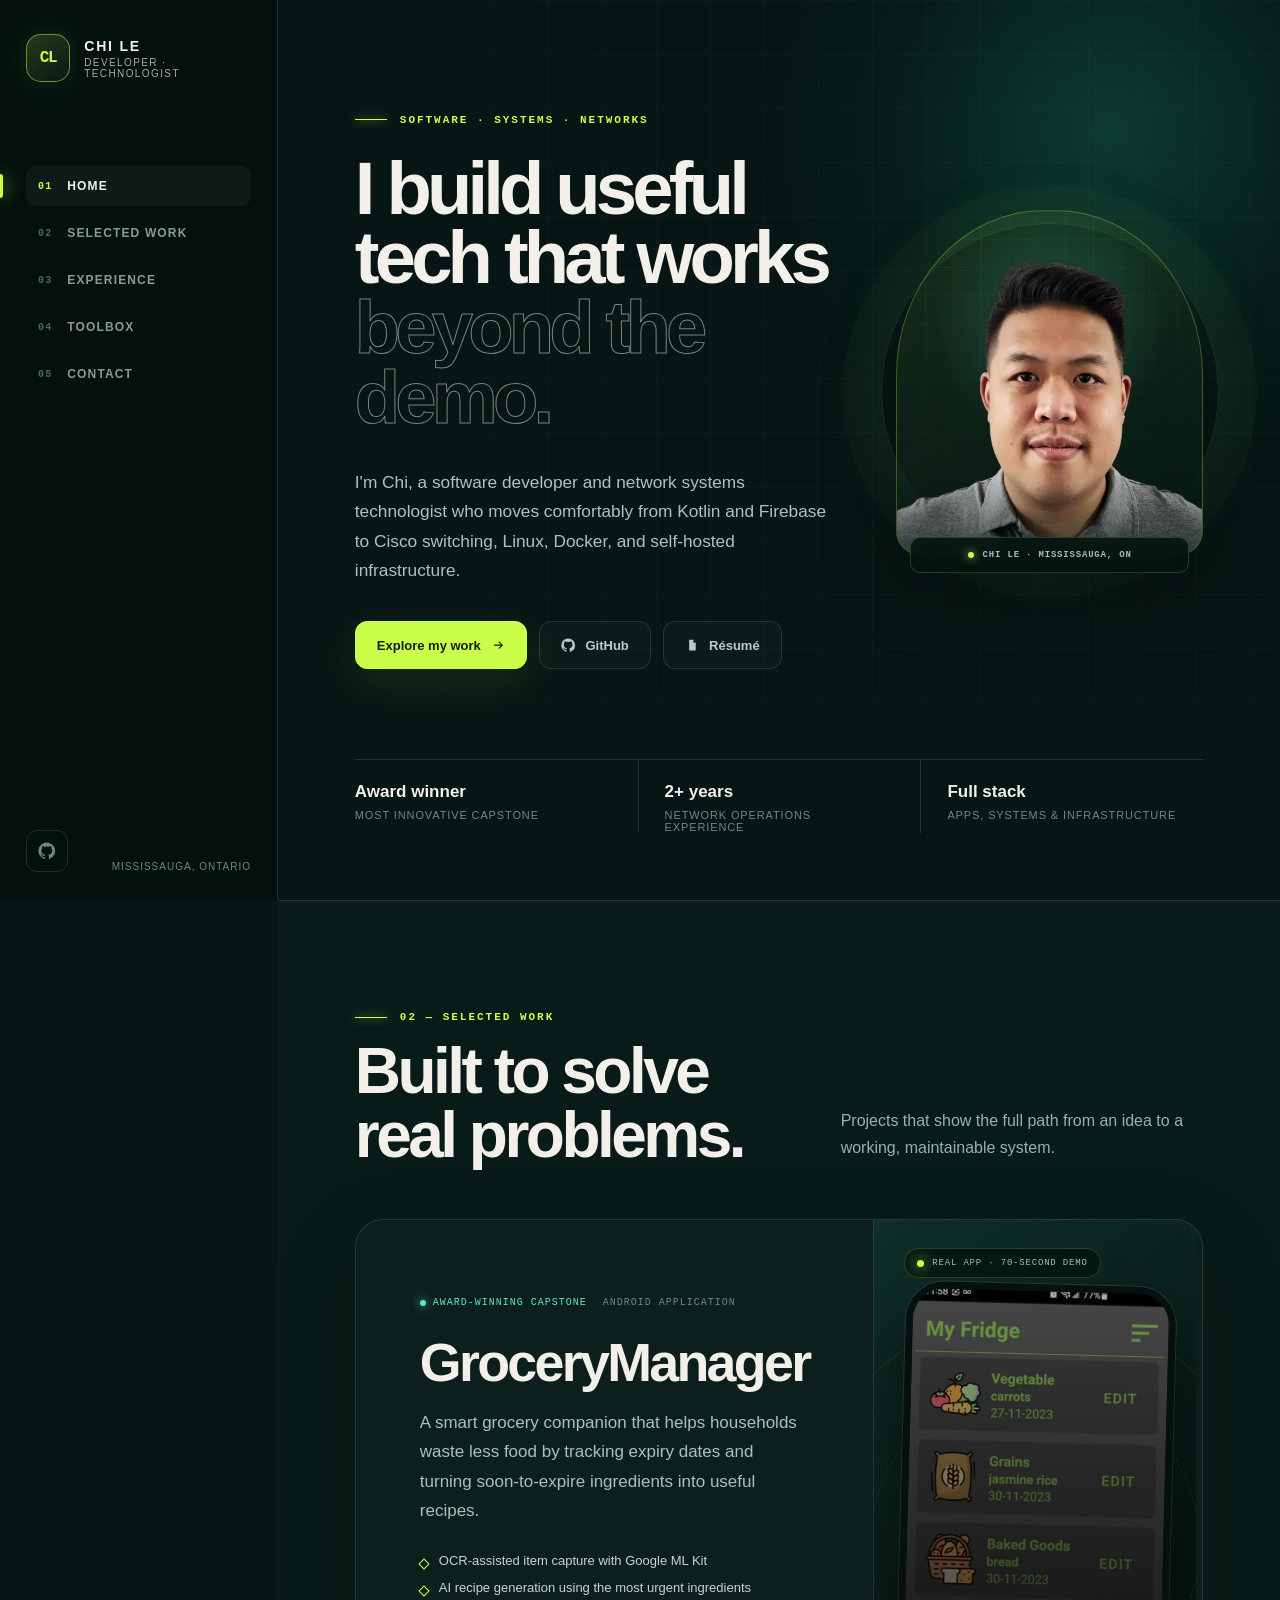
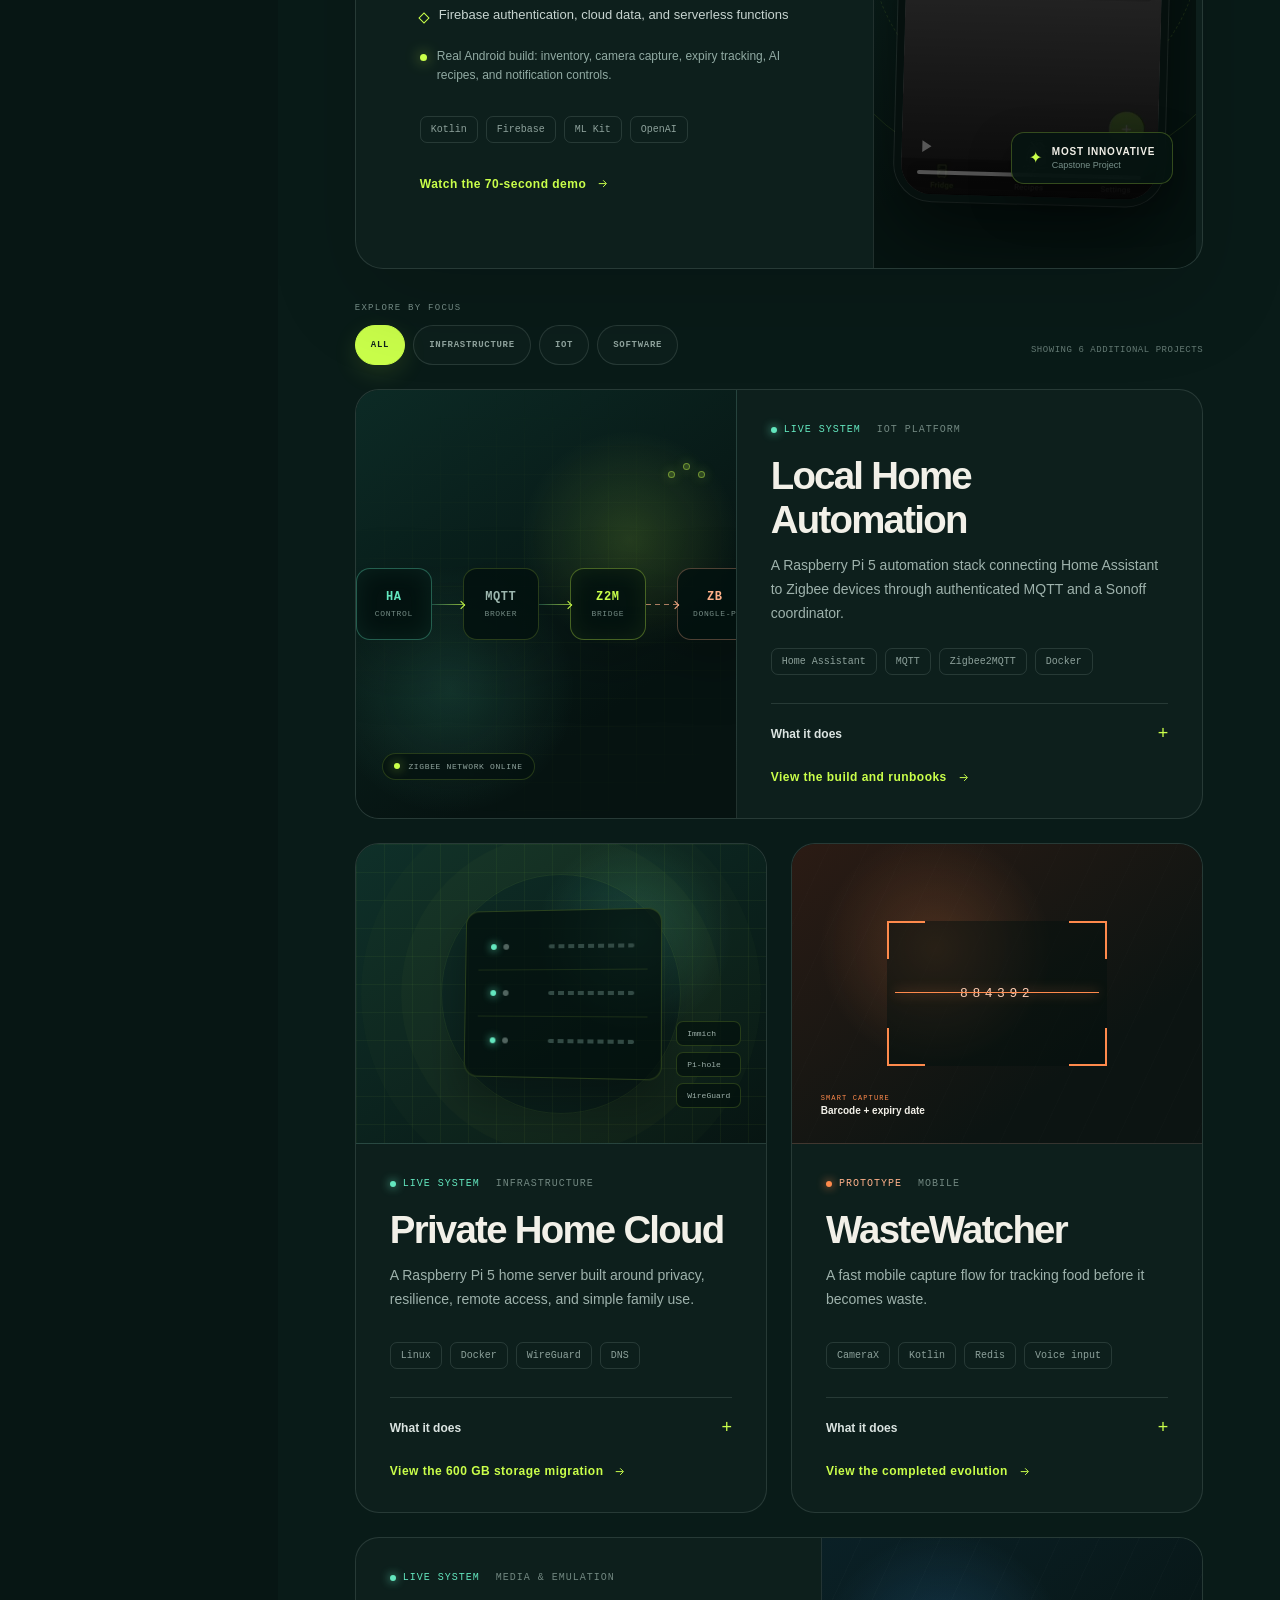
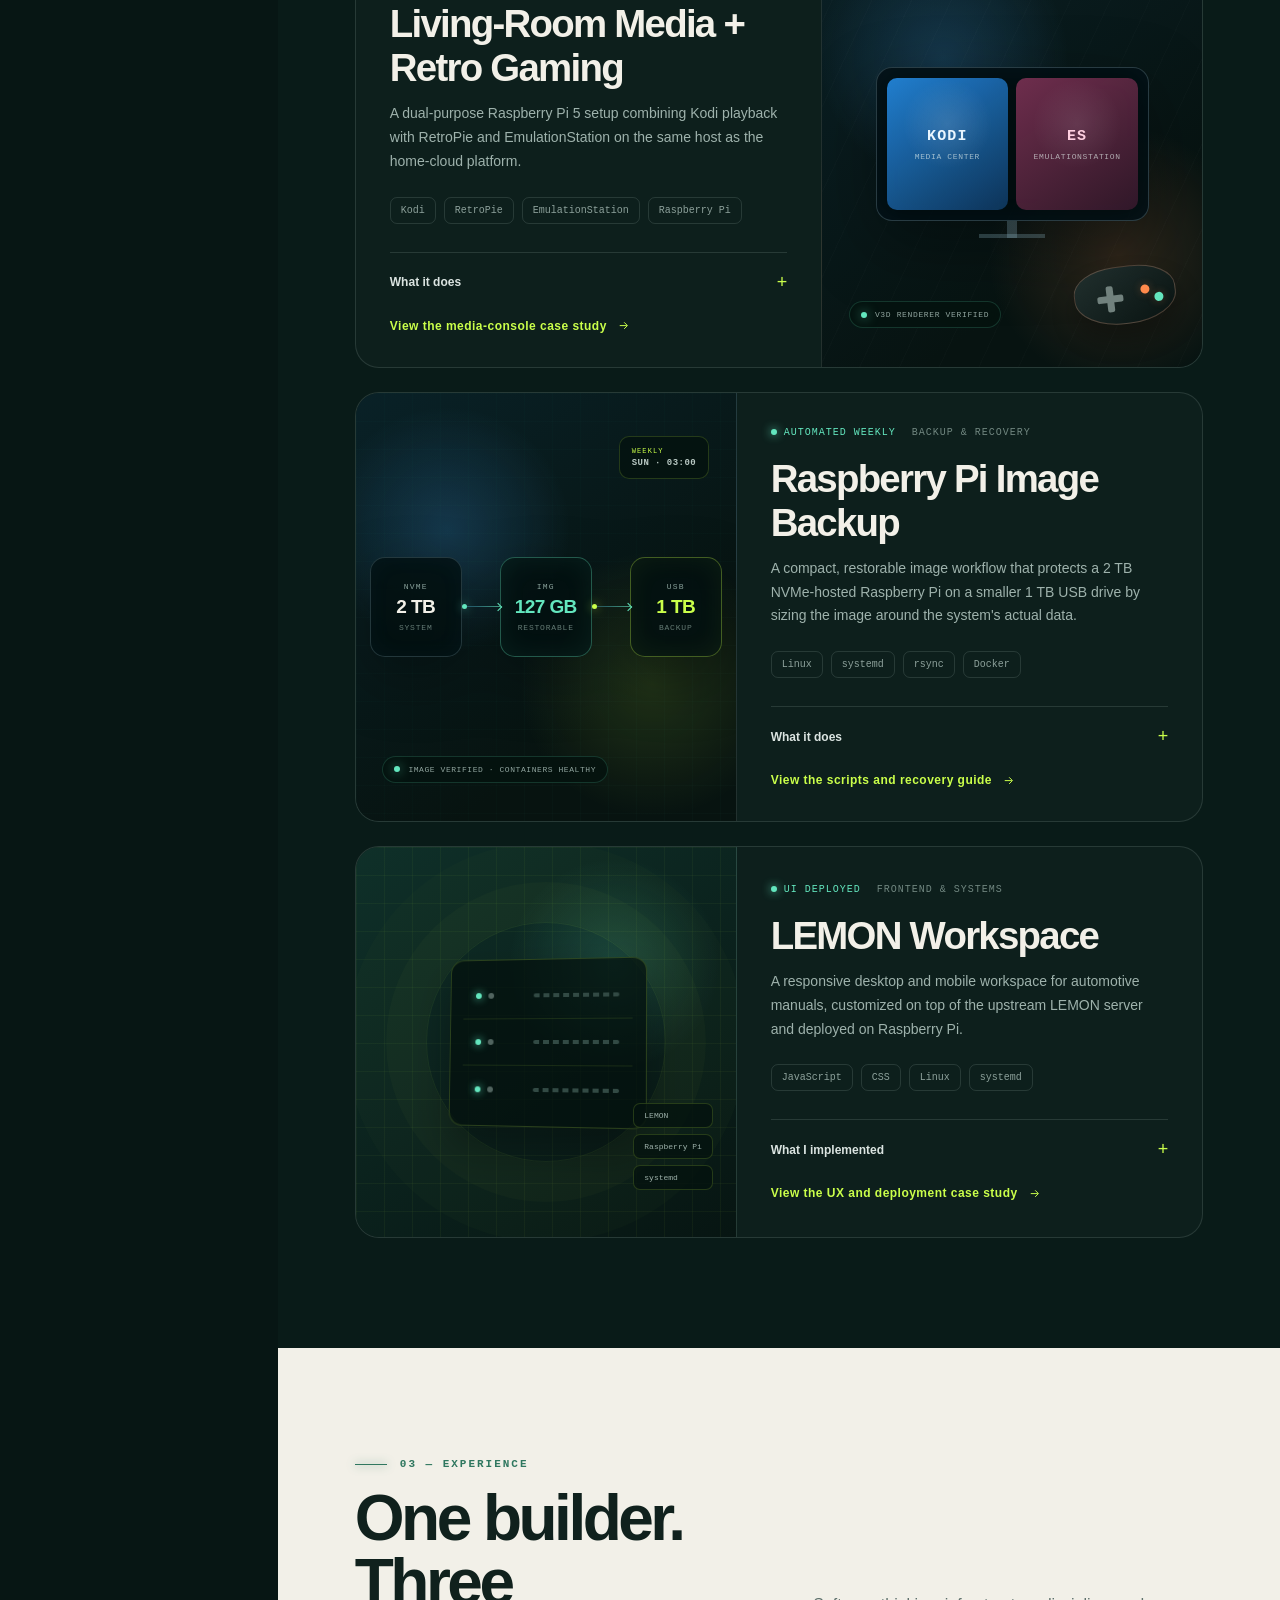
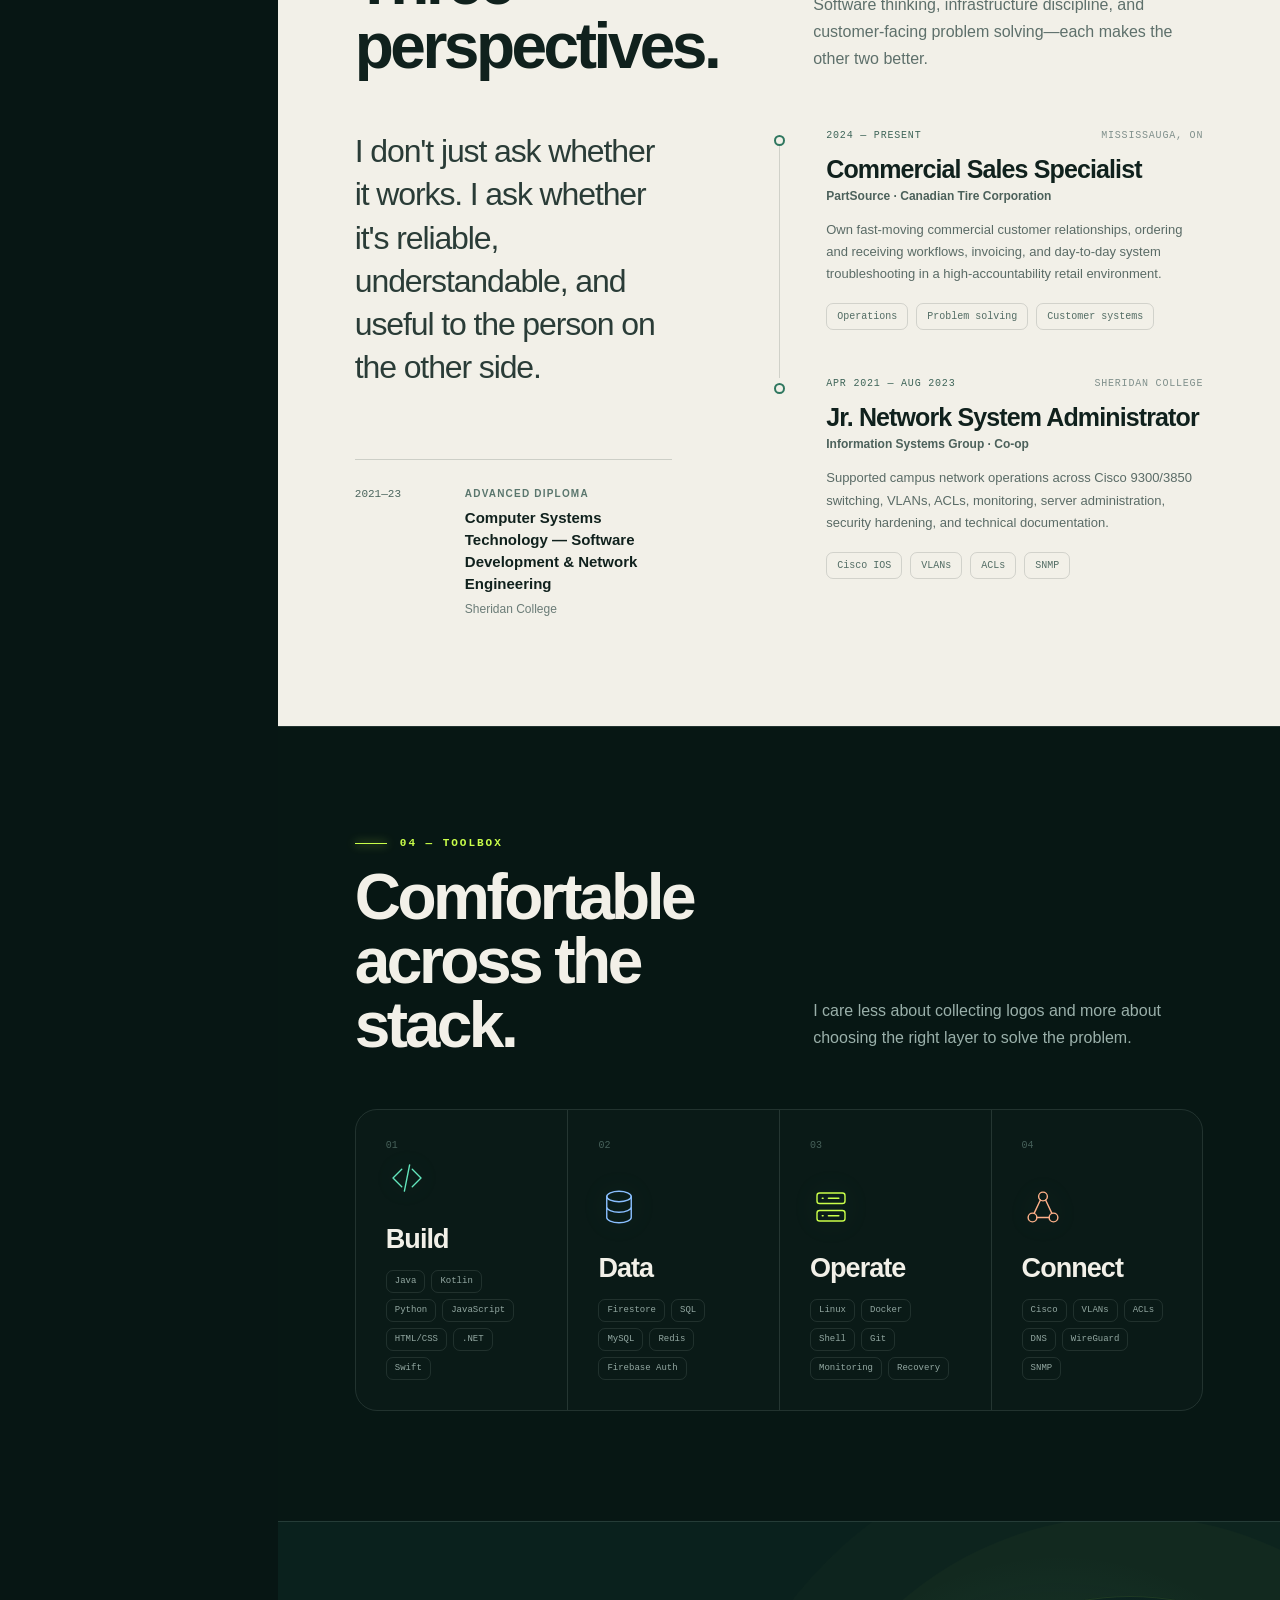
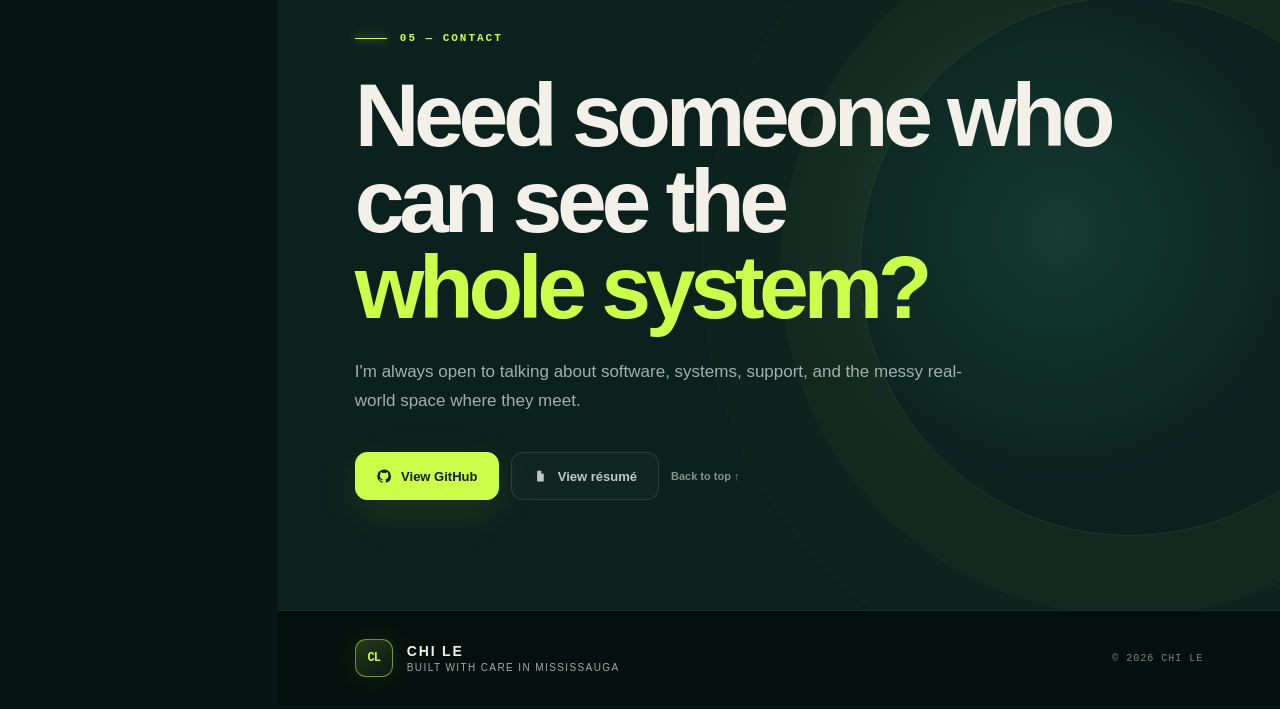
==== commit 1fb16556: "Showcase LEMON Workspace UI redesign and verified Raspberry Pi deployment" ====
--- a/index.html
+++ b/index.html
@@ -14,7 +14,7 @@
     <link rel="icon" href="favicon.svg" type="image/svg+xml"><link rel="preload" as="image" href="chi-le-profile.webp">
     <link rel="stylesheet" href="styles.css">
   </head>
-  <body><div class="site-shell"><aside class="sidebar"><a class="brand" href="#home" aria-label="Chi Le, home"><span class="brand-mark">CL</span><span class="brand-copy"><strong>Chi Le</strong><small>Developer · Technologist</small></span></a><nav id="primary-navigation" aria-label="Primary navigation"><a class="active" href="#home"><span>01</span>Home</a><a href="#work"><span>02</span>Selected work</a><a href="#experience"><span>03</span>Experience</a><a href="#skills"><span>04</span>Toolbox</a><a href="#contact"><span>05</span>Contact</a></nav><div class="sidebar-foot"><a class="icon-link" href="https://github.com/Chi-K24" target="_blank" rel="noreferrer" aria-label="Chi Le on GitHub"><svg viewBox="0 0 24 24" aria-hidden="true"><path d="M12 .7a11.5 11.5 0 0 0-3.64 22.4c.58.1.79-.25.79-.56v-2.23c-3.22.7-3.9-1.37-3.9-1.37-.53-1.34-1.29-1.7-1.29-1.7-1.05-.72.08-.7.08-.7 1.16.08 1.78 1.2 1.78 1.2 1.04 1.77 2.72 1.26 3.38.96.1-.75.4-1.26.74-1.55-2.57-.29-5.27-1.28-5.27-5.68 0-1.26.45-2.28 1.19-3.09-.12-.29-.52-1.46.11-3.05 0 0 .97-.31 3.16 1.18a10.98 10.98 0 0 1 5.76 0c2.19-1.49 3.15-1.18 3.15-1.18.63 1.59.23 2.76.11 3.05.74.81 1.19 1.83 1.19 3.09 0 4.42-2.71 5.38-5.29 5.67.42.36.79 1.07.79 2.16v3.2c0 .31.21.67.8.56A11.5 11.5 0 0 0 12 .7Z"></path></svg></a><p>Mississauga, Ontario</p></div><button class="menu-toggle" type="button" aria-expanded="false" aria-controls="primary-navigation" aria-label="Open navigation"><span></span><span></span><span></span></button></aside><div class="menu-overlay" aria-hidden="true"></div><main><section class="hero" id="home"><div class="hero-glow" aria-hidden="true"></div><div class="hero-grid"><div class="hero-copy"><p class="eyebrow"><span></span> Software · Systems · Networks</p><h1>I build useful tech that works<em> beyond the demo.</em></h1><p class="hero-lede">I&#x27;m Chi, a software developer and network systems technologist who moves comfortably from Kotlin and Firebase to Cisco switching, Linux, Docker, and self-hosted infrastructure.</p><div class="hero-actions"><a class="button primary" href="#work">Explore my work <svg viewBox="0 0 24 24" aria-hidden="true"><path d="M5 12h13M13 6l6 6-6 6"></path></svg></a><a class="button ghost" href="https://github.com/Chi-K24" target="_blank" rel="noreferrer"><svg viewBox="0 0 24 24" aria-hidden="true"><path d="M12 .7a11.5 11.5 0 0 0-3.64 22.4c.58.1.79-.25.79-.56v-2.23c-3.22.7-3.9-1.37-3.9-1.37-.53-1.34-1.29-1.7-1.29-1.7-1.05-.72.08-.7.08-.7 1.16.08 1.78 1.2 1.78 1.2 1.04 1.77 2.72 1.26 3.38.96.1-.75.4-1.26.74-1.55-2.57-.29-5.27-1.28-5.27-5.68 0-1.26.45-2.28 1.19-3.09-.12-.29-.52-1.46.11-3.05 0 0 .97-.31 3.16 1.18a10.98 10.98 0 0 1 5.76 0c2.19-1.49 3.15-1.18 3.15-1.18.63 1.59.23 2.76.11 3.05.74.81 1.19 1.83 1.19 3.09 0 4.42-2.71 5.38-5.29 5.67.42.36.79 1.07.79 2.16v3.2c0 .31.21.67.8.56A11.5 11.5 0 0 0 12 .7Z"></path></svg> GitHub</a><a class="button ghost resume-button" href="resume.html"><svg viewBox="0 0 24 24" aria-hidden="true"><path d="M7 3h7l4 4v14H7zM14 3v5h5M10 13h5M10 17h5"></path></svg> Résumé</a></div></div><figure class="profile-stage"><div class="profile-halo" aria-hidden="true"></div><div class="profile-frame"><img src="chi-le-profile.webp" width="531" height="470" alt="Portrait of Chi Le"/></div><figcaption><span></span> Chi Le · Mississauga, ON</figcaption></figure></div><dl class="proof-strip"><div><dt>Award winner</dt><dd>Most Innovative Capstone</dd></div><div><dt>2+ years</dt><dd>Network operations experience</dd></div><div><dt>Full stack</dt><dd>Apps, systems &amp; infrastructure</dd></div></dl></section><section class="work section" id="work"><div class="section-heading"><div><p class="eyebrow"><span></span> 02 — Selected work</p><h2>Built to solve real problems.</h2></div><p>Projects that show the full path from an idea to a working, maintainable system.</p></div><article class="feature-card"><div class="feature-copy"><div class="project-meta"><span class="status"><i></i> Award-winning capstone</span><span>Android application</span></div><h3>GroceryManager</h3><p class="project-summary">A smart grocery companion that helps households waste less food by tracking expiry dates and turning soon-to-expire ingredients into useful recipes.</p><ul class="feature-points"><li>OCR-assisted item capture with Google ML Kit</li><li>AI recipe generation using the most urgent ingredients</li><li>Firebase authentication, cloud data, and serverless functions</li></ul><p class="demo-note"><span></span> Real Android build: inventory, camera capture, expiry tracking, AI recipes, and notification controls.</p><div class="tags" aria-label="Technologies used"><span>Kotlin</span><span>Firebase</span><span>ML Kit</span><span>OpenAI</span></div><a class="text-link" href="#grocerymanager-demo">Watch the 70-second demo <svg viewBox="0 0 24 24" aria-hidden="true"><path d="M5 12h13M13 6l6 6-6 6"></path></svg></a></div><div class="phone-stage" id="grocerymanager-demo" aria-label="GroceryManager Android application demonstration"><div class="orbit orbit-one"></div><div class="orbit orbit-two"></div><div class="demo-kicker"><i></i> Real app · 70-second demo</div><div class="phone demo-phone"><video class="grocery-demo" autoplay muted loop playsinline controls preload="metadata" poster="grocerymanager-demo-poster.webp" aria-label="Video demonstration of the GroceryManager Android application"><source src="grocerymanager-demo.mp4" type="video/mp4">Your browser does not support embedded video.</video></div><div class="award-chip"><span>✦</span><div><strong>Most Innovative</strong><small>Capstone Project</small></div></div></div></article><div class="project-browser-head"><div><p class="project-browser-label">Explore by focus</p><div class="project-filters" role="group" aria-label="Filter additional projects"><button type="button" class="project-filter active" data-filter="all" aria-pressed="true">All</button><button type="button" class="project-filter" data-filter="infrastructure" aria-pressed="false">Infrastructure</button><button type="button" class="project-filter" data-filter="iot" aria-pressed="false">IoT</button><button type="button" class="project-filter" data-filter="software" aria-pressed="false">Software</button></div></div><p class="project-count" aria-live="polite">Showing 6 additional projects</p></div><div class="project-grid"><article class="project-card automation-project" data-category="infrastructure iot"><div class="project-visual automation-visual" aria-hidden="true"><div class="automation-flow"><div class="automation-node ha-node"><span>HA</span><small>Control</small></div><i class="automation-link"></i><div class="automation-node mqtt-node"><span>MQTT</span><small>Broker</small></div><i class="automation-link"></i><div class="automation-node z2m-node"><span>Z2M</span><small>Bridge</small></div><i class="automation-link wireless-link"></i><div class="automation-node radio-node"><span>ZB</span><small>Dongle-P</small></div></div><div class="automation-endpoints"><i></i><i></i><i></i></div><div class="automation-status"><i></i><span>Zigbee network online</span></div></div><div class="project-card-copy"><div class="project-meta"><span class="status"><i></i> Live system</span><span>IoT platform</span></div><h3>Local Home Automation</h3><p>A Raspberry Pi 5 automation stack connecting Home Assistant to Zigbee devices through authenticated MQTT and a Sonoff coordinator.</p><div class="tags"><span>Home Assistant</span><span>MQTT</span><span>Zigbee2MQTT</span><span>Docker</span></div><details><summary>What it does <span>+</span></summary><p>Runs Home Assistant, Mosquitto, and Zigbee2MQTT as independent containers with persistent USB mapping, radio-channel planning, Home Assistant discovery, and a documented coordinator firmware recovery path.</p></details><a class="text-link project-repo-link" href="https://github.com/Chi-K24/home-assistant-zigbee-stack" target="_blank" rel="noreferrer">View the build and runbooks <svg viewBox="0 0 24 24" aria-hidden="true"><path d="M5 12h13M13 6l6 6-6 6"></path></svg></a></div></article><article class="project-card server-project" data-category="infrastructure"><div class="project-visual server-visual" aria-hidden="true"><div class="server-stack"><div><span></span><span></span><i></i></div><div><span></span><span></span><i></i></div><div><span></span><span></span><i></i></div></div><div class="service-pills"><span>Immich</span><span>Pi-hole</span><span>WireGuard</span></div><div class="pulse-ring"></div></div><div class="project-card-copy"><div class="project-meta"><span class="status"><i></i> Live system</span><span>Infrastructure</span></div><h3>Private Home Cloud</h3><p>A Raspberry Pi 5 home server built around privacy, resilience, remote access, and simple family use.</p><div class="tags"><span>Linux</span><span>Docker</span><span>WireGuard</span><span>DNS</span></div><details><summary>What it does <span>+</span></summary><p>Runs Immich photo backup, Pi-hole with Unbound, secure VPN access, Samba and FileBrowser storage, monitoring, and documented recovery workflows across NVMe and dedicated storage.</p></details><a class="text-link project-repo-link" href="https://github.com/Chi-K24/raspberry-pi-home-cloud/blob/main/docs/IMMICH_STORAGE_MIGRATION.md" target="_blank" rel="noreferrer">View the 600 GB storage migration <svg viewBox="0 0 24 24" aria-hidden="true"><path d="M5 12h13M13 6l6 6-6 6"></path></svg></a></div></article><article class="project-card waste-project" data-category="software"><div class="project-visual waste-visual" aria-hidden="true"><div class="scan-frame"><i></i><i></i><i></i><i></i><span>884392</span></div><div class="scan-label"><small>SMART CAPTURE</small><strong>Barcode + expiry date</strong></div></div><div class="project-card-copy"><div class="project-meta"><span class="status prototype"><i></i> Prototype</span><span>Mobile</span></div><h3>WasteWatcher</h3><p>A fast mobile capture flow for tracking food before it becomes waste.</p><div class="tags"><span>CameraX</span><span>Kotlin</span><span>Redis</span><span>Voice input</span></div><details><summary>What it does <span>+</span></summary><p>Combines barcode scanning with voice or date-picker entry, normalizes SKU data, validates future expiry dates, and stores the result in a lightweight cloud-backed inventory.</p></details><a class="text-link project-repo-link" href="https://github.com/Chi-K24/GroceryManager" target="_blank" rel="noreferrer">View the completed evolution <svg viewBox="0 0 24 24" aria-hidden="true"><path d="M5 12h13M13 6l6 6-6 6"></path></svg></a></div></article><article class="project-card media-project" data-category="infrastructure"><div class="project-card-copy"><div class="project-meta"><span class="status"><i></i> Live system</span><span>Media &amp; emulation</span></div><h3>Living-Room Media + Retro Gaming</h3><p>A dual-purpose Raspberry Pi 5 setup combining Kodi playback with RetroPie and EmulationStation on the same host as the home-cloud platform.</p><div class="tags"><span>Kodi</span><span>RetroPie</span><span>EmulationStation</span><span>Raspberry Pi</span></div><details><summary>What it does <span>+</span></summary><p>Provides on-demand graphical frontends on the attached display, validates shared libraries and application logs, and uses hardware-accelerated Broadcom V3D/OpenGL rendering without turning the media tools into permanent background services.</p></details><a class="text-link project-repo-link" href="https://github.com/Chi-K24/raspberry-pi-home-cloud/blob/main/docs/MEDIA_AND_EMULATION.md" target="_blank" rel="noreferrer">View the media-console case study <svg viewBox="0 0 24 24" aria-hidden="true"><path d="M5 12h13M13 6l6 6-6 6"></path></svg></a></div><div class="project-visual media-visual" aria-hidden="true"><div class="media-console"><div class="media-screen"><div class="kodi-tile"><span>KODI</span><small>Media center</small></div><div class="retropie-tile"><span>ES</span><small>EmulationStation</small></div></div><i class="media-stand"></i></div><div class="retro-controller"><i class="pad-horizontal"></i><i class="pad-vertical"></i><span></span><span></span></div><div class="renderer-status"><i></i><span>V3D renderer verified</span></div></div></article><article class="project-card backup-project" data-category="infrastructure"><div class="project-visual backup-visual" aria-hidden="true"><div class="backup-pipeline"><div class="backup-device backup-source"><span>NVMe</span><strong>2 TB</strong><small>System</small></div><i class="backup-arrow"></i><div class="backup-device backup-image"><span>IMG</span><strong>127 GB</strong><small>Restorable</small></div><i class="backup-arrow backup-arrow-delay"></i><div class="backup-device backup-target"><span>USB</span><strong>1 TB</strong><small>Backup</small></div></div><div class="backup-schedule"><span>WEEKLY</span><strong>SUN · 03:00</strong></div><div class="backup-status"><i></i><span>Image verified · containers healthy</span></div></div><div class="project-card-copy"><div class="project-meta"><span class="status"><i></i> Automated weekly</span><span>Backup &amp; recovery</span></div><h3>Raspberry Pi Image Backup</h3><p>A compact, restorable image workflow that protects a 2 TB NVMe-hosted Raspberry Pi on a smaller 1 TB USB drive by sizing the image around the system&#x27;s actual data.</p><div class="tags"><span>Linux</span><span>systemd</span><span>rsync</span><span>Docker</span></div><details><summary>What it does <span>+</span></summary><p>Creates and validates the boot and root filesystems, excludes external media mounts, pauses Docker containers for consistency, restarts them safely, records the last successful run, and performs weekly incremental image updates.</p></details><a class="text-link project-repo-link" href="https://github.com/Chi-K24/Chi-K24-raspberry-pi-image-backup" target="_blank" rel="noreferrer">View the scripts and recovery guide <svg viewBox="0 0 24 24" aria-hidden="true"><path d="M5 12h13M13 6l6 6-6 6"></path></svg></a></div></article><article class="project-card automation-project lemon-project" data-category="infrastructure" id="lemon-manuals"><div class="project-visual server-visual" aria-hidden="true"><div class="server-stack"><div><span></span><span></span><i></i></div><div><span></span><span></span><i></i></div><div><span></span><span></span><i></i></div></div><div class="service-pills"><span>LEMON</span><span>Raspberry Pi</span><span>systemd</span></div><div class="pulse-ring"></div></div><div class="project-card-copy"><div class="project-meta"><span class="status"><i></i> Service deployed</span><span>Linux deployment</span></div><h3>LEMON Manuals Server</h3><p>Deployed the upstream Rust-based automotive manuals server on Raspberry Pi, managed as a native Linux service.</p><div class="tags"><span>Linux</span><span>Raspberry Pi</span><span>systemd</span><span>Rust application</span></div><details><summary>What I implemented <span>+</span></summary><p>Reviewed the ARM source-build requirements, deployed the application under systemd, and confirmed the service was enabled and running. Documented service inspection, restart commands, and follow-up checks for storage, page rendering, and reboot behaviour. LEMON provides the application and content; my contribution is deployment and operations.</p></details><a class="text-link project-repo-link" href="https://github.com/Chi-K24/raspberry-pi-home-cloud/blob/main/docs/LEMON_MANUALS.md" target="_blank" rel="noreferrer">View the deployment notes <svg viewBox="0 0 24 24" aria-hidden="true"><path d="M5 12h13M13 6l6 6-6 6"></path></svg></a></div></article></div></section><section class="experience section" id="experience"><div class="section-heading experience-heading"><div><p class="eyebrow"><span></span> 03 — Experience</p><h2>One builder. Three perspectives.</h2></div><p>Software thinking, infrastructure discipline, and customer-facing problem solving—each makes the other two better.</p></div><div class="experience-layout"><div class="experience-intro"><p class="big-quote">I don&#x27;t just ask whether it works. I ask whether it&#x27;s reliable, understandable, and useful to the person on the other side.</p><div class="education-card"><span class="education-year">2021—23</span><div><small>Advanced Diploma</small><strong>Computer Systems Technology — Software Development &amp; Network Engineering</strong><p>Sheridan College</p></div></div></div><ol class="timeline"><li><div class="timeline-marker"><span></span></div><article><div class="role-top"><span>2024 — Present</span><small>Mississauga, ON</small></div><h3>Commercial Sales Specialist</h3><h4>PartSource · Canadian Tire Corporation</h4><p>Own fast-moving commercial customer relationships, ordering and receiving workflows, invoicing, and day-to-day system troubleshooting in a high-accountability retail environment.</p><div class="tags"><span>Operations</span><span>Problem solving</span><span>Customer systems</span></div></article></li><li><div class="timeline-marker"><span></span></div><article><div class="role-top"><span>Apr 2021 — Aug 2023</span><small>Sheridan College</small></div><h3>Jr. Network System Administrator</h3><h4>Information Systems Group · Co-op</h4><p>Supported campus network operations across Cisco 9300/3850 switching, VLANs, ACLs, monitoring, server administration, security hardening, and technical documentation.</p><div class="tags"><span>Cisco IOS</span><span>VLANs</span><span>ACLs</span><span>SNMP</span></div></article></li></ol></div></section><section class="skills section" id="skills"><div class="section-heading"><div><p class="eyebrow"><span></span> 04 — Toolbox</p><h2>Comfortable across the stack.</h2></div><p>I care less about collecting logos and more about choosing the right layer to solve the problem.</p></div><div class="skill-grid"><article><span class="skill-number">01</span><svg class="skill-icon" viewBox="0 0 48 48" aria-hidden="true"><path d="m18 14-10 10 10 10M30 14l10 10-10 10M27 9l-6 30"></path></svg><h3>Build</h3><div class="skill-tags"><span>Java</span><span>Kotlin</span><span>Python</span><span>JavaScript</span><span>HTML/CSS</span><span>.NET</span><span>Swift</span></div></article><article><span class="skill-number">02</span><svg class="skill-icon" viewBox="0 0 48 48" aria-hidden="true"><ellipse cx="24" cy="12" rx="14" ry="6"></ellipse><path d="M10 12v12c0 3 6 6 14 6s14-3 14-6V12M10 24v12c0 3 6 6 14 6s14-3 14-6V24"></path></svg><h3>Data</h3><div class="skill-tags"><span>Firestore</span><span>SQL</span><span>MySQL</span><span>Redis</span><span>Firebase Auth</span></div></article><article><span class="skill-number">03</span><svg class="skill-icon" viewBox="0 0 48 48" aria-hidden="true"><rect x="8" y="8" width="32" height="12" rx="3"></rect><rect x="8" y="28" width="32" height="12" rx="3"></rect><path d="M14 14h1M14 34h1M21 14h12M21 34h12"></path></svg><h3>Operate</h3><div class="skill-tags"><span>Linux</span><span>Docker</span><span>Shell</span><span>Git</span><span>Monitoring</span><span>Recovery</span></div></article><article><span class="skill-number">04</span><svg class="skill-icon" viewBox="0 0 48 48" aria-hidden="true"><circle cx="24" cy="12" r="5"></circle><circle cx="12" cy="36" r="5"></circle><circle cx="36" cy="36" r="5"></circle><path d="M21 16 14 31M27 16l7 15M17 36h14"></path></svg><h3>Connect</h3><div class="skill-tags"><span>Cisco</span><span>VLANs</span><span>ACLs</span><span>DNS</span><span>WireGuard</span><span>SNMP</span></div></article></div></section><section class="contact section" id="contact"><div class="contact-orbit" aria-hidden="true"></div><p class="eyebrow"><span></span> 05 — Contact</p><h2>Need someone who can see the <em>whole system?</em></h2><p>I&#x27;m always open to talking about software, systems, support, and the messy real-world space where they meet.</p><div class="hero-actions"><a class="button primary" href="https://github.com/Chi-K24" target="_blank" rel="noreferrer"><svg viewBox="0 0 24 24" aria-hidden="true"><path d="M12 .7a11.5 11.5 0 0 0-3.64 22.4c.58.1.79-.25.79-.56v-2.23c-3.22.7-3.9-1.37-3.9-1.37-.53-1.34-1.29-1.7-1.29-1.7-1.05-.72.08-.7.08-.7 1.16.08 1.78 1.2 1.78 1.2 1.04 1.77 2.72 1.26 3.38.96.1-.75.4-1.26.74-1.55-2.57-.29-5.27-1.28-5.27-5.68 0-1.26.45-2.28 1.19-3.09-.12-.29-.52-1.46.11-3.05 0 0 .97-.31 3.16 1.18a10.98 10.98 0 0 1 5.76 0c2.19-1.49 3.15-1.18 3.15-1.18.63 1.59.23 2.76.11 3.05.74.81 1.19 1.83 1.19 3.09 0 4.42-2.71 5.38-5.29 5.67.42.36.79 1.07.79 2.16v3.2c0 .31.21.67.8.56A11.5 11.5 0 0 0 12 .7Z"></path></svg> View GitHub</a><a class="button ghost resume-button" href="resume.html"><svg viewBox="0 0 24 24" aria-hidden="true"><path d="M7 3h7l4 4v14H7zM14 3v5h5M10 13h5M10 17h5"></path></svg> View résumé</a><a class="contact-back" href="#home">Back to top ↑</a></div></section><footer><a class="brand footer-brand" href="#home"><span class="brand-mark">CL</span><span class="brand-copy"><strong>Chi Le</strong><small>Built with care in Mississauga</small></span></a><p>© 2026 Chi Le</p></footer></main></div>
+  <body><div class="site-shell"><aside class="sidebar"><a class="brand" href="#home" aria-label="Chi Le, home"><span class="brand-mark">CL</span><span class="brand-copy"><strong>Chi Le</strong><small>Developer · Technologist</small></span></a><nav id="primary-navigation" aria-label="Primary navigation"><a class="active" href="#home"><span>01</span>Home</a><a href="#work"><span>02</span>Selected work</a><a href="#experience"><span>03</span>Experience</a><a href="#skills"><span>04</span>Toolbox</a><a href="#contact"><span>05</span>Contact</a></nav><div class="sidebar-foot"><a class="icon-link" href="https://github.com/Chi-K24" target="_blank" rel="noreferrer" aria-label="Chi Le on GitHub"><svg viewBox="0 0 24 24" aria-hidden="true"><path d="M12 .7a11.5 11.5 0 0 0-3.64 22.4c.58.1.79-.25.79-.56v-2.23c-3.22.7-3.9-1.37-3.9-1.37-.53-1.34-1.29-1.7-1.29-1.7-1.05-.72.08-.7.08-.7 1.16.08 1.78 1.2 1.78 1.2 1.04 1.77 2.72 1.26 3.38.96.1-.75.4-1.26.74-1.55-2.57-.29-5.27-1.28-5.27-5.68 0-1.26.45-2.28 1.19-3.09-.12-.29-.52-1.46.11-3.05 0 0 .97-.31 3.16 1.18a10.98 10.98 0 0 1 5.76 0c2.19-1.49 3.15-1.18 3.15-1.18.63 1.59.23 2.76.11 3.05.74.81 1.19 1.83 1.19 3.09 0 4.42-2.71 5.38-5.29 5.67.42.36.79 1.07.79 2.16v3.2c0 .31.21.67.8.56A11.5 11.5 0 0 0 12 .7Z"></path></svg></a><p>Mississauga, Ontario</p></div><button class="menu-toggle" type="button" aria-expanded="false" aria-controls="primary-navigation" aria-label="Open navigation"><span></span><span></span><span></span></button></aside><div class="menu-overlay" aria-hidden="true"></div><main><section class="hero" id="home"><div class="hero-glow" aria-hidden="true"></div><div class="hero-grid"><div class="hero-copy"><p class="eyebrow"><span></span> Software · Systems · Networks</p><h1>I build useful tech that works<em> beyond the demo.</em></h1><p class="hero-lede">I&#x27;m Chi, a software developer and network systems technologist who moves comfortably from Kotlin and Firebase to Cisco switching, Linux, Docker, and self-hosted infrastructure.</p><div class="hero-actions"><a class="button primary" href="#work">Explore my work <svg viewBox="0 0 24 24" aria-hidden="true"><path d="M5 12h13M13 6l6 6-6 6"></path></svg></a><a class="button ghost" href="https://github.com/Chi-K24" target="_blank" rel="noreferrer"><svg viewBox="0 0 24 24" aria-hidden="true"><path d="M12 .7a11.5 11.5 0 0 0-3.64 22.4c.58.1.79-.25.79-.56v-2.23c-3.22.7-3.9-1.37-3.9-1.37-.53-1.34-1.29-1.7-1.29-1.7-1.05-.72.08-.7.08-.7 1.16.08 1.78 1.2 1.78 1.2 1.04 1.77 2.72 1.26 3.38.96.1-.75.4-1.26.74-1.55-2.57-.29-5.27-1.28-5.27-5.68 0-1.26.45-2.28 1.19-3.09-.12-.29-.52-1.46.11-3.05 0 0 .97-.31 3.16 1.18a10.98 10.98 0 0 1 5.76 0c2.19-1.49 3.15-1.18 3.15-1.18.63 1.59.23 2.76.11 3.05.74.81 1.19 1.83 1.19 3.09 0 4.42-2.71 5.38-5.29 5.67.42.36.79 1.07.79 2.16v3.2c0 .31.21.67.8.56A11.5 11.5 0 0 0 12 .7Z"></path></svg> GitHub</a><a class="button ghost resume-button" href="resume.html"><svg viewBox="0 0 24 24" aria-hidden="true"><path d="M7 3h7l4 4v14H7zM14 3v5h5M10 13h5M10 17h5"></path></svg> Résumé</a></div></div><figure class="profile-stage"><div class="profile-halo" aria-hidden="true"></div><div class="profile-frame"><img src="chi-le-profile.webp" width="531" height="470" alt="Portrait of Chi Le"/></div><figcaption><span></span> Chi Le · Mississauga, ON</figcaption></figure></div><dl class="proof-strip"><div><dt>Award winner</dt><dd>Most Innovative Capstone</dd></div><div><dt>2+ years</dt><dd>Network operations experience</dd></div><div><dt>Full stack</dt><dd>Apps, systems &amp; infrastructure</dd></div></dl></section><section class="work section" id="work"><div class="section-heading"><div><p class="eyebrow"><span></span> 02 — Selected work</p><h2>Built to solve real problems.</h2></div><p>Projects that show the full path from an idea to a working, maintainable system.</p></div><article class="feature-card"><div class="feature-copy"><div class="project-meta"><span class="status"><i></i> Award-winning capstone</span><span>Android application</span></div><h3>GroceryManager</h3><p class="project-summary">A smart grocery companion that helps households waste less food by tracking expiry dates and turning soon-to-expire ingredients into useful recipes.</p><ul class="feature-points"><li>OCR-assisted item capture with Google ML Kit</li><li>AI recipe generation using the most urgent ingredients</li><li>Firebase authentication, cloud data, and serverless functions</li></ul><p class="demo-note"><span></span> Real Android build: inventory, camera capture, expiry tracking, AI recipes, and notification controls.</p><div class="tags" aria-label="Technologies used"><span>Kotlin</span><span>Firebase</span><span>ML Kit</span><span>OpenAI</span></div><a class="text-link" href="#grocerymanager-demo">Watch the 70-second demo <svg viewBox="0 0 24 24" aria-hidden="true"><path d="M5 12h13M13 6l6 6-6 6"></path></svg></a></div><div class="phone-stage" id="grocerymanager-demo" aria-label="GroceryManager Android application demonstration"><div class="orbit orbit-one"></div><div class="orbit orbit-two"></div><div class="demo-kicker"><i></i> Real app · 70-second demo</div><div class="phone demo-phone"><video class="grocery-demo" autoplay muted loop playsinline controls preload="metadata" poster="grocerymanager-demo-poster.webp" aria-label="Video demonstration of the GroceryManager Android application"><source src="grocerymanager-demo.mp4" type="video/mp4">Your browser does not support embedded video.</video></div><div class="award-chip"><span>✦</span><div><strong>Most Innovative</strong><small>Capstone Project</small></div></div></div></article><div class="project-browser-head"><div><p class="project-browser-label">Explore by focus</p><div class="project-filters" role="group" aria-label="Filter additional projects"><button type="button" class="project-filter active" data-filter="all" aria-pressed="true">All</button><button type="button" class="project-filter" data-filter="infrastructure" aria-pressed="false">Infrastructure</button><button type="button" class="project-filter" data-filter="iot" aria-pressed="false">IoT</button><button type="button" class="project-filter" data-filter="software" aria-pressed="false">Software</button></div></div><p class="project-count" aria-live="polite">Showing 6 additional projects</p></div><div class="project-grid"><article class="project-card automation-project" data-category="infrastructure iot"><div class="project-visual automation-visual" aria-hidden="true"><div class="automation-flow"><div class="automation-node ha-node"><span>HA</span><small>Control</small></div><i class="automation-link"></i><div class="automation-node mqtt-node"><span>MQTT</span><small>Broker</small></div><i class="automation-link"></i><div class="automation-node z2m-node"><span>Z2M</span><small>Bridge</small></div><i class="automation-link wireless-link"></i><div class="automation-node radio-node"><span>ZB</span><small>Dongle-P</small></div></div><div class="automation-endpoints"><i></i><i></i><i></i></div><div class="automation-status"><i></i><span>Zigbee network online</span></div></div><div class="project-card-copy"><div class="project-meta"><span class="status"><i></i> Live system</span><span>IoT platform</span></div><h3>Local Home Automation</h3><p>A Raspberry Pi 5 automation stack connecting Home Assistant to Zigbee devices through authenticated MQTT and a Sonoff coordinator.</p><div class="tags"><span>Home Assistant</span><span>MQTT</span><span>Zigbee2MQTT</span><span>Docker</span></div><details><summary>What it does <span>+</span></summary><p>Runs Home Assistant, Mosquitto, and Zigbee2MQTT as independent containers with persistent USB mapping, radio-channel planning, Home Assistant discovery, and a documented coordinator firmware recovery path.</p></details><a class="text-link project-repo-link" href="https://github.com/Chi-K24/home-assistant-zigbee-stack" target="_blank" rel="noreferrer">View the build and runbooks <svg viewBox="0 0 24 24" aria-hidden="true"><path d="M5 12h13M13 6l6 6-6 6"></path></svg></a></div></article><article class="project-card server-project" data-category="infrastructure"><div class="project-visual server-visual" aria-hidden="true"><div class="server-stack"><div><span></span><span></span><i></i></div><div><span></span><span></span><i></i></div><div><span></span><span></span><i></i></div></div><div class="service-pills"><span>Immich</span><span>Pi-hole</span><span>WireGuard</span></div><div class="pulse-ring"></div></div><div class="project-card-copy"><div class="project-meta"><span class="status"><i></i> Live system</span><span>Infrastructure</span></div><h3>Private Home Cloud</h3><p>A Raspberry Pi 5 home server built around privacy, resilience, remote access, and simple family use.</p><div class="tags"><span>Linux</span><span>Docker</span><span>WireGuard</span><span>DNS</span></div><details><summary>What it does <span>+</span></summary><p>Runs Immich photo backup, Pi-hole with Unbound, secure VPN access, Samba and FileBrowser storage, monitoring, and documented recovery workflows across NVMe and dedicated storage.</p></details><a class="text-link project-repo-link" href="https://github.com/Chi-K24/raspberry-pi-home-cloud/blob/main/docs/IMMICH_STORAGE_MIGRATION.md" target="_blank" rel="noreferrer">View the 600 GB storage migration <svg viewBox="0 0 24 24" aria-hidden="true"><path d="M5 12h13M13 6l6 6-6 6"></path></svg></a></div></article><article class="project-card waste-project" data-category="software"><div class="project-visual waste-visual" aria-hidden="true"><div class="scan-frame"><i></i><i></i><i></i><i></i><span>884392</span></div><div class="scan-label"><small>SMART CAPTURE</small><strong>Barcode + expiry date</strong></div></div><div class="project-card-copy"><div class="project-meta"><span class="status prototype"><i></i> Prototype</span><span>Mobile</span></div><h3>WasteWatcher</h3><p>A fast mobile capture flow for tracking food before it becomes waste.</p><div class="tags"><span>CameraX</span><span>Kotlin</span><span>Redis</span><span>Voice input</span></div><details><summary>What it does <span>+</span></summary><p>Combines barcode scanning with voice or date-picker entry, normalizes SKU data, validates future expiry dates, and stores the result in a lightweight cloud-backed inventory.</p></details><a class="text-link project-repo-link" href="https://github.com/Chi-K24/GroceryManager" target="_blank" rel="noreferrer">View the completed evolution <svg viewBox="0 0 24 24" aria-hidden="true"><path d="M5 12h13M13 6l6 6-6 6"></path></svg></a></div></article><article class="project-card media-project" data-category="infrastructure"><div class="project-card-copy"><div class="project-meta"><span class="status"><i></i> Live system</span><span>Media &amp; emulation</span></div><h3>Living-Room Media + Retro Gaming</h3><p>A dual-purpose Raspberry Pi 5 setup combining Kodi playback with RetroPie and EmulationStation on the same host as the home-cloud platform.</p><div class="tags"><span>Kodi</span><span>RetroPie</span><span>EmulationStation</span><span>Raspberry Pi</span></div><details><summary>What it does <span>+</span></summary><p>Provides on-demand graphical frontends on the attached display, validates shared libraries and application logs, and uses hardware-accelerated Broadcom V3D/OpenGL rendering without turning the media tools into permanent background services.</p></details><a class="text-link project-repo-link" href="https://github.com/Chi-K24/raspberry-pi-home-cloud/blob/main/docs/MEDIA_AND_EMULATION.md" target="_blank" rel="noreferrer">View the media-console case study <svg viewBox="0 0 24 24" aria-hidden="true"><path d="M5 12h13M13 6l6 6-6 6"></path></svg></a></div><div class="project-visual media-visual" aria-hidden="true"><div class="media-console"><div class="media-screen"><div class="kodi-tile"><span>KODI</span><small>Media center</small></div><div class="retropie-tile"><span>ES</span><small>EmulationStation</small></div></div><i class="media-stand"></i></div><div class="retro-controller"><i class="pad-horizontal"></i><i class="pad-vertical"></i><span></span><span></span></div><div class="renderer-status"><i></i><span>V3D renderer verified</span></div></div></article><article class="project-card backup-project" data-category="infrastructure"><div class="project-visual backup-visual" aria-hidden="true"><div class="backup-pipeline"><div class="backup-device backup-source"><span>NVMe</span><strong>2 TB</strong><small>System</small></div><i class="backup-arrow"></i><div class="backup-device backup-image"><span>IMG</span><strong>127 GB</strong><small>Restorable</small></div><i class="backup-arrow backup-arrow-delay"></i><div class="backup-device backup-target"><span>USB</span><strong>1 TB</strong><small>Backup</small></div></div><div class="backup-schedule"><span>WEEKLY</span><strong>SUN · 03:00</strong></div><div class="backup-status"><i></i><span>Image verified · containers healthy</span></div></div><div class="project-card-copy"><div class="project-meta"><span class="status"><i></i> Automated weekly</span><span>Backup &amp; recovery</span></div><h3>Raspberry Pi Image Backup</h3><p>A compact, restorable image workflow that protects a 2 TB NVMe-hosted Raspberry Pi on a smaller 1 TB USB drive by sizing the image around the system&#x27;s actual data.</p><div class="tags"><span>Linux</span><span>systemd</span><span>rsync</span><span>Docker</span></div><details><summary>What it does <span>+</span></summary><p>Creates and validates the boot and root filesystems, excludes external media mounts, pauses Docker containers for consistency, restarts them safely, records the last successful run, and performs weekly incremental image updates.</p></details><a class="text-link project-repo-link" href="https://github.com/Chi-K24/Chi-K24-raspberry-pi-image-backup" target="_blank" rel="noreferrer">View the scripts and recovery guide <svg viewBox="0 0 24 24" aria-hidden="true"><path d="M5 12h13M13 6l6 6-6 6"></path></svg></a></div></article><article class="project-card automation-project lemon-project" data-category="infrastructure software" id="lemon-manuals"><div class="project-visual server-visual" aria-hidden="true"><div class="server-stack"><div><span></span><span></span><i></i></div><div><span></span><span></span><i></i></div><div><span></span><span></span><i></i></div></div><div class="service-pills"><span>LEMON</span><span>Raspberry Pi</span><span>systemd</span></div><div class="pulse-ring"></div></div><div class="project-card-copy"><div class="project-meta"><span class="status"><i></i> UI deployed</span><span>Frontend &amp; systems</span></div><h3>LEMON Workspace</h3><p>A responsive desktop and mobile workspace for automotive manuals, customized on top of the upstream LEMON server and deployed on Raspberry Pi.</p><div class="tags"><span>JavaScript</span><span>CSS</span><span>Linux</span><span>systemd</span></div><details><summary>What I implemented <span>+</span></summary><p>Customized the frontend with a desktop sidebar, mobile navigation, local saved pages, current-index filtering, light/dark themes, reading controls and diagram zoom. Chromium checks passed on synthetic pages, the native Pi build succeeded, and the updated interface was confirmed working. LEMON supplies the upstream server and manuals; my contribution covers UI customization, testing and deployment.</p></details><a class="text-link project-repo-link" href="https://github.com/Chi-K24/raspberry-pi-home-cloud/blob/main/docs/LEMON_MANUALS.md" target="_blank" rel="noreferrer">View the UX and deployment case study <svg viewBox="0 0 24 24" aria-hidden="true"><path d="M5 12h13M13 6l6 6-6 6"></path></svg></a></div></article></div></section><section class="experience section" id="experience"><div class="section-heading experience-heading"><div><p class="eyebrow"><span></span> 03 — Experience</p><h2>One builder. Three perspectives.</h2></div><p>Software thinking, infrastructure discipline, and customer-facing problem solving—each makes the other two better.</p></div><div class="experience-layout"><div class="experience-intro"><p class="big-quote">I don&#x27;t just ask whether it works. I ask whether it&#x27;s reliable, understandable, and useful to the person on the other side.</p><div class="education-card"><span class="education-year">2021—23</span><div><small>Advanced Diploma</small><strong>Computer Systems Technology — Software Development &amp; Network Engineering</strong><p>Sheridan College</p></div></div></div><ol class="timeline"><li><div class="timeline-marker"><span></span></div><article><div class="role-top"><span>2024 — Present</span><small>Mississauga, ON</small></div><h3>Commercial Sales Specialist</h3><h4>PartSource · Canadian Tire Corporation</h4><p>Own fast-moving commercial customer relationships, ordering and receiving workflows, invoicing, and day-to-day system troubleshooting in a high-accountability retail environment.</p><div class="tags"><span>Operations</span><span>Problem solving</span><span>Customer systems</span></div></article></li><li><div class="timeline-marker"><span></span></div><article><div class="role-top"><span>Apr 2021 — Aug 2023</span><small>Sheridan College</small></div><h3>Jr. Network System Administrator</h3><h4>Information Systems Group · Co-op</h4><p>Supported campus network operations across Cisco 9300/3850 switching, VLANs, ACLs, monitoring, server administration, security hardening, and technical documentation.</p><div class="tags"><span>Cisco IOS</span><span>VLANs</span><span>ACLs</span><span>SNMP</span></div></article></li></ol></div></section><section class="skills section" id="skills"><div class="section-heading"><div><p class="eyebrow"><span></span> 04 — Toolbox</p><h2>Comfortable across the stack.</h2></div><p>I care less about collecting logos and more about choosing the right layer to solve the problem.</p></div><div class="skill-grid"><article><span class="skill-number">01</span><svg class="skill-icon" viewBox="0 0 48 48" aria-hidden="true"><path d="m18 14-10 10 10 10M30 14l10 10-10 10M27 9l-6 30"></path></svg><h3>Build</h3><div class="skill-tags"><span>Java</span><span>Kotlin</span><span>Python</span><span>JavaScript</span><span>HTML/CSS</span><span>.NET</span><span>Swift</span></div></article><article><span class="skill-number">02</span><svg class="skill-icon" viewBox="0 0 48 48" aria-hidden="true"><ellipse cx="24" cy="12" rx="14" ry="6"></ellipse><path d="M10 12v12c0 3 6 6 14 6s14-3 14-6V12M10 24v12c0 3 6 6 14 6s14-3 14-6V24"></path></svg><h3>Data</h3><div class="skill-tags"><span>Firestore</span><span>SQL</span><span>MySQL</span><span>Redis</span><span>Firebase Auth</span></div></article><article><span class="skill-number">03</span><svg class="skill-icon" viewBox="0 0 48 48" aria-hidden="true"><rect x="8" y="8" width="32" height="12" rx="3"></rect><rect x="8" y="28" width="32" height="12" rx="3"></rect><path d="M14 14h1M14 34h1M21 14h12M21 34h12"></path></svg><h3>Operate</h3><div class="skill-tags"><span>Linux</span><span>Docker</span><span>Shell</span><span>Git</span><span>Monitoring</span><span>Recovery</span></div></article><article><span class="skill-number">04</span><svg class="skill-icon" viewBox="0 0 48 48" aria-hidden="true"><circle cx="24" cy="12" r="5"></circle><circle cx="12" cy="36" r="5"></circle><circle cx="36" cy="36" r="5"></circle><path d="M21 16 14 31M27 16l7 15M17 36h14"></path></svg><h3>Connect</h3><div class="skill-tags"><span>Cisco</span><span>VLANs</span><span>ACLs</span><span>DNS</span><span>WireGuard</span><span>SNMP</span></div></article></div></section><section class="contact section" id="contact"><div class="contact-orbit" aria-hidden="true"></div><p class="eyebrow"><span></span> 05 — Contact</p><h2>Need someone who can see the <em>whole system?</em></h2><p>I&#x27;m always open to talking about software, systems, support, and the messy real-world space where they meet.</p><div class="hero-actions"><a class="button primary" href="https://github.com/Chi-K24" target="_blank" rel="noreferrer"><svg viewBox="0 0 24 24" aria-hidden="true"><path d="M12 .7a11.5 11.5 0 0 0-3.64 22.4c.58.1.79-.25.79-.56v-2.23c-3.22.7-3.9-1.37-3.9-1.37-.53-1.34-1.29-1.7-1.29-1.7-1.05-.72.08-.7.08-.7 1.16.08 1.78 1.2 1.78 1.2 1.04 1.77 2.72 1.26 3.38.96.1-.75.4-1.26.74-1.55-2.57-.29-5.27-1.28-5.27-5.68 0-1.26.45-2.28 1.19-3.09-.12-.29-.52-1.46.11-3.05 0 0 .97-.31 3.16 1.18a10.98 10.98 0 0 1 5.76 0c2.19-1.49 3.15-1.18 3.15-1.18.63 1.59.23 2.76.11 3.05.74.81 1.19 1.83 1.19 3.09 0 4.42-2.71 5.38-5.29 5.67.42.36.79 1.07.79 2.16v3.2c0 .31.21.67.8.56A11.5 11.5 0 0 0 12 .7Z"></path></svg> View GitHub</a><a class="button ghost resume-button" href="resume.html"><svg viewBox="0 0 24 24" aria-hidden="true"><path d="M7 3h7l4 4v14H7zM14 3v5h5M10 13h5M10 17h5"></path></svg> View résumé</a><a class="contact-back" href="#home">Back to top ↑</a></div></section><footer><a class="brand footer-brand" href="#home"><span class="brand-mark">CL</span><span class="brand-copy"><strong>Chi Le</strong><small>Built with care in Mississauga</small></span></a><p>© 2026 Chi Le</p></footer></main></div>
     <script src="script.js"></script>
   </body>
 </html>
